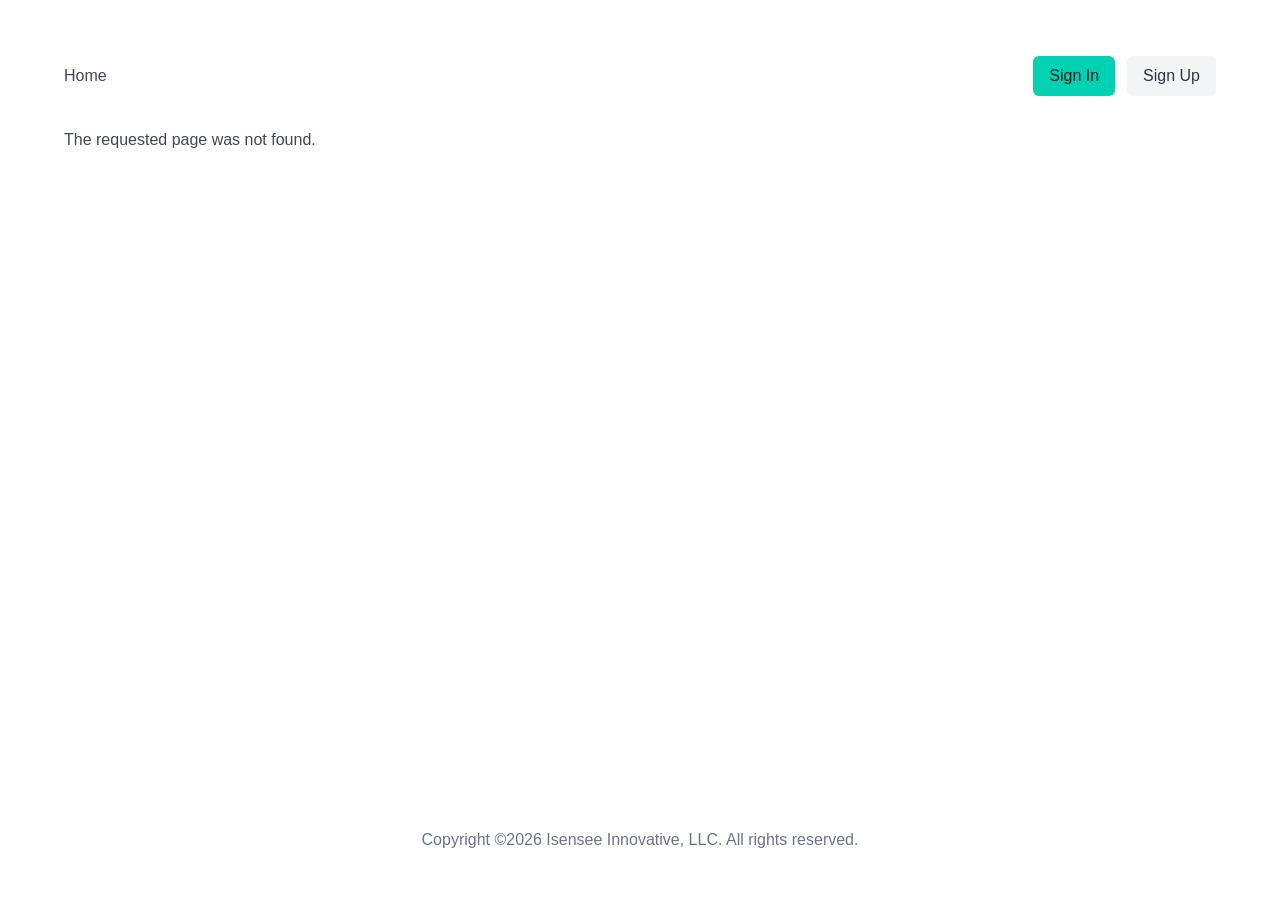
==== index.html @ a9b3c089 "deploy: anthonyisensee/team-status-center@03d5c1eae392923708121b5f71f33c488c3921ce" ====
<!doctype html>
<html lang="en">
  <head>
    <meta charset="UTF-8" />
    <link rel="icon" href="data:image/svg+xml,&lt;svg xmlns=%22http://www.w3.org/2000/svg%22 viewBox=%220 0 100 100%22&gt;&lt;text y=%22.9em%22 font-size=%2290%22&gt;🛡️&lt;/text&gt;&lt;/svg&gt;">    
    <meta name="viewport" content="width=device-width, initial-scale=1.0" />
    <title>Team Status Center</title>
    <!-- Start Single Page Apps for GitHub Pages -->
    <script type="text/javascript">
      // Single Page Apps for GitHub Pages
      // MIT License
      // https://github.com/rafgraph/spa-github-pages
      // This script checks to see if a redirect is present in the query string,
      // converts it back into the correct url and adds it to the
      // browser's history using window.history.replaceState(...),
      // which won't cause the browser to attempt to load the new url.
      // When the single page app is loaded further down in this file,
      // the correct url will be waiting in the browser's history for
      // the single page app to route accordingly.
      (function(l) {
        if (l.search[1] === '/' ) {
          var decoded = l.search.slice(1).split('&').map(function(s) { 
            return s.replace(/~and~/g, '&')
          }).join('?');
          window.history.replaceState(null, null,
              l.pathname.slice(0, -1) + decoded + l.hash
          );
        }
      }(window.location))
    </script>
    <!-- End Single Page Apps for GitHub Pages -->
    <script type="module" crossorigin src="/assets/index-DOA31UP5.js"></script>
    <link rel="stylesheet" crossorigin href="/assets/index-CUfeoK4d.css">
  </head>
  <body>
    <div id="root"></div>
  </body>
</html>
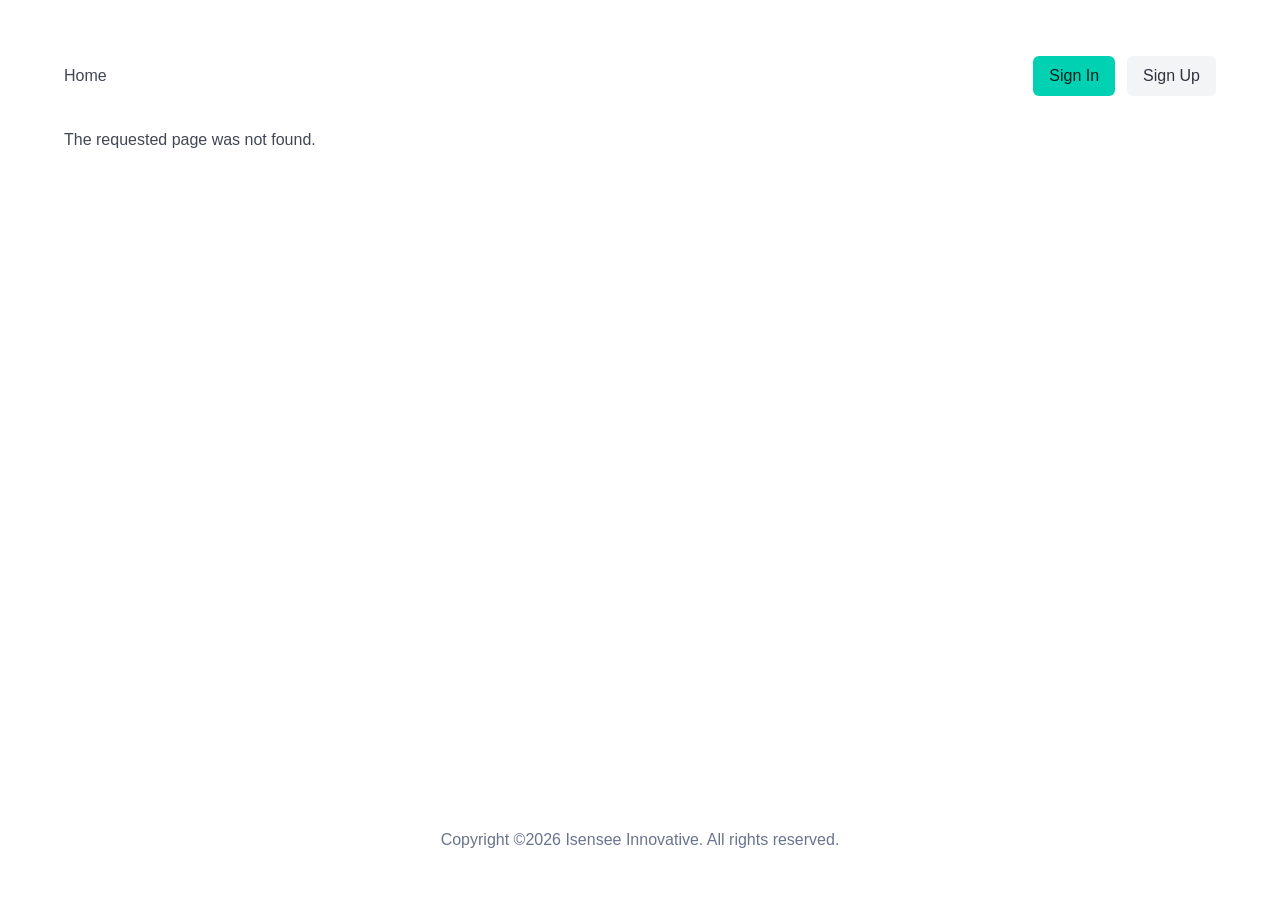
==== commit 3f766708: "deploy: anthonyisensee/team-status-center@96024d4b305e0d006ff7769bf0754b6b579457a5" ====
--- a/index.html
+++ b/index.html
@@ -29,8 +29,8 @@
       }(window.location))
     </script>
     <!-- End Single Page Apps for GitHub Pages -->
-    <script type="module" crossorigin src="/assets/index-DOA31UP5.js"></script>
-    <link rel="stylesheet" crossorigin href="/assets/index-CUfeoK4d.css">
+    <script type="module" crossorigin src="/assets/index-BzxHI7e5.js"></script>
+    <link rel="stylesheet" crossorigin href="/assets/index-RlGR4kQs.css">
   </head>
   <body>
     <div id="root"></div>
--- a/assets/index-RlGR4kQs.css
+++ b/assets/index-RlGR4kQs.css
@@ -0,0 +1 @@
+@charset "UTF-8";/*! @creativebulma/bulma-tooltip v1.2.0 | (c) 2020 Gaetan | MIT License | https://github.com/CreativeBulma/bulma-tooltip */[data-tooltip]:not(.is-disabled),[data-tooltip]:not(.is-loading),[data-tooltip]:not([disabled]){cursor:pointer;overflow:visible;position:relative}[data-tooltip]:not(.is-disabled):before,[data-tooltip]:not(.is-loading):before,[data-tooltip]:not([disabled]):before{background:#4a4a4ae6;border-radius:2px;content:attr(data-tooltip);padding:.5rem 1rem;text-overflow:ellipsis;white-space:pre;right:auto;bottom:auto;left:50%;top:0;margin-top:-5px;margin-bottom:auto;transform:translate(-50%,-100%)}[data-tooltip]:not(.is-disabled).has-tooltip-arrow:after,[data-tooltip]:not(.is-disabled):before,[data-tooltip]:not(.is-loading).has-tooltip-arrow:after,[data-tooltip]:not(.is-loading):before,[data-tooltip]:not([disabled]).has-tooltip-arrow:after,[data-tooltip]:not([disabled]):before{box-sizing:border-box;color:#fff;display:inline-block;font-family:BlinkMacSystemFont,-apple-system,Segoe UI,Roboto,Oxygen,Ubuntu,Cantarell,Fira Sans,Droid Sans,Helvetica Neue,Helvetica,Arial,sans-serif;font-size:.75rem;-webkit-hyphens:auto;-ms-hyphens:auto;hyphens:auto;opacity:0;overflow:hidden;pointer-events:none;position:absolute;visibility:hidden;z-index:1}[data-tooltip]:not(.is-disabled).has-tooltip-arrow:after,[data-tooltip]:not(.is-loading).has-tooltip-arrow:after,[data-tooltip]:not([disabled]).has-tooltip-arrow:after{content:"";border-style:solid;border-width:6px;border-color:rgba(74,74,74,.9) transparent transparent;margin-bottom:-5px}[data-tooltip]:not(.is-disabled).has-tooltip-arrow.has-tooltip-arrow:after,[data-tooltip]:not(.is-loading).has-tooltip-arrow.has-tooltip-arrow:after,[data-tooltip]:not([disabled]).has-tooltip-arrow.has-tooltip-arrow:after{top:0;right:auto;bottom:auto;left:50%;margin:-5px auto auto -5px;border-color:rgba(74,74,74,.9) transparent transparent}[data-tooltip]:not(.is-disabled).has-tooltip-bottom.has-tooltip-arrow:after,[data-tooltip]:not(.is-loading).has-tooltip-bottom.has-tooltip-arrow:after,[data-tooltip]:not([disabled]).has-tooltip-bottom.has-tooltip-arrow:after{top:auto;right:auto;bottom:-1px;left:50%;margin:auto auto -5px -5px;border-color:transparent transparent rgba(74,74,74,.9)}[data-tooltip]:not(.is-disabled).has-tooltip-bottom:before,[data-tooltip]:not(.is-loading).has-tooltip-bottom:before,[data-tooltip]:not([disabled]).has-tooltip-bottom:before{top:auto;right:auto;bottom:0;left:50%;margin-top:auto;margin-bottom:-5px;transform:translate(-50%,100%)}[data-tooltip]:not(.is-disabled).has-tooltip-left.has-tooltip-arrow:after,[data-tooltip]:not(.is-loading).has-tooltip-left.has-tooltip-arrow:after,[data-tooltip]:not([disabled]).has-tooltip-left.has-tooltip-arrow:after{top:auto;right:auto;bottom:50%;left:0;margin:auto auto -6px -5px;border-color:transparent transparent transparent rgba(74,74,74,.9)}[data-tooltip]:not(.is-disabled).has-tooltip-left:before,[data-tooltip]:not(.is-loading).has-tooltip-left:before,[data-tooltip]:not([disabled]).has-tooltip-left:before{top:auto;right:auto;bottom:50%;left:-5px;transform:translate(-100%,50%)}[data-tooltip]:not(.is-disabled).has-tooltip-right.has-tooltip-arrow:after,[data-tooltip]:not(.is-loading).has-tooltip-right.has-tooltip-arrow:after,[data-tooltip]:not([disabled]).has-tooltip-right.has-tooltip-arrow:after{top:auto;right:0;bottom:50%;left:auto;margin:auto -6px -6px auto;border-color:transparent rgba(74,74,74,.9) transparent transparent}[data-tooltip]:not(.is-disabled).has-tooltip-right:before,[data-tooltip]:not(.is-loading).has-tooltip-right:before,[data-tooltip]:not([disabled]).has-tooltip-right:before{top:auto;right:-5px;bottom:50%;left:auto;margin-top:auto;transform:translate(100%,50%)}[data-tooltip]:not(.is-disabled).has-tooltip-multiline:before,[data-tooltip]:not(.is-loading).has-tooltip-multiline:before,[data-tooltip]:not([disabled]).has-tooltip-multiline:before{height:auto;width:15rem;max-width:15rem;text-overflow:clip;white-space:normal;word-break:keep-all}[data-tooltip]:not(.is-disabled).has-tooltip-text-left:before,[data-tooltip]:not(.is-loading).has-tooltip-text-left:before,[data-tooltip]:not([disabled]).has-tooltip-text-left:before{text-align:left}[data-tooltip]:not(.is-disabled).has-tooltip-text-centered:before,[data-tooltip]:not(.is-loading).has-tooltip-text-centered:before,[data-tooltip]:not([disabled]).has-tooltip-text-centered:before{text-align:center}[data-tooltip]:not(.is-disabled).has-tooltip-text-right:before,[data-tooltip]:not(.is-loading).has-tooltip-text-right:before,[data-tooltip]:not([disabled]).has-tooltip-text-right:before{text-align:right}[data-tooltip]:not(.is-disabled).has-tooltip-white:after,[data-tooltip]:not(.is-loading).has-tooltip-white:after,[data-tooltip]:not([disabled]).has-tooltip-white:after{border-color:hsla(0,0%,100%,.9) transparent transparent!important}[data-tooltip]:not(.is-disabled).has-tooltip-white.has-tooltip-bottom:after,[data-tooltip]:not(.is-loading).has-tooltip-white.has-tooltip-bottom:after,[data-tooltip]:not([disabled]).has-tooltip-white.has-tooltip-bottom:after{border-color:transparent transparent hsla(0,0%,100%,.9)!important}[data-tooltip]:not(.is-disabled).has-tooltip-white.has-tooltip-left:after,[data-tooltip]:not(.is-loading).has-tooltip-white.has-tooltip-left:after,[data-tooltip]:not([disabled]).has-tooltip-white.has-tooltip-left:after{border-color:transparent transparent transparent hsla(0,0%,100%,.9)!important}[data-tooltip]:not(.is-disabled).has-tooltip-white.has-tooltip-right:after,[data-tooltip]:not(.is-loading).has-tooltip-white.has-tooltip-right:after,[data-tooltip]:not([disabled]).has-tooltip-white.has-tooltip-right:after{border-color:transparent hsla(0,0%,100%,.9) transparent transparent!important}[data-tooltip]:not(.is-disabled).has-tooltip-white:before,[data-tooltip]:not(.is-loading).has-tooltip-white:before,[data-tooltip]:not([disabled]).has-tooltip-white:before{background-color:#ffffffe6;color:#0a0a0a}[data-tooltip]:not(.is-disabled).has-tooltip-black:after,[data-tooltip]:not(.is-loading).has-tooltip-black:after,[data-tooltip]:not([disabled]).has-tooltip-black:after{border-color:hsla(0,0%,4%,.9) transparent transparent!important}[data-tooltip]:not(.is-disabled).has-tooltip-black.has-tooltip-bottom:after,[data-tooltip]:not(.is-loading).has-tooltip-black.has-tooltip-bottom:after,[data-tooltip]:not([disabled]).has-tooltip-black.has-tooltip-bottom:after{border-color:transparent transparent hsla(0,0%,4%,.9)!important}[data-tooltip]:not(.is-disabled).has-tooltip-black.has-tooltip-left:after,[data-tooltip]:not(.is-loading).has-tooltip-black.has-tooltip-left:after,[data-tooltip]:not([disabled]).has-tooltip-black.has-tooltip-left:after{border-color:transparent transparent transparent hsla(0,0%,4%,.9)!important}[data-tooltip]:not(.is-disabled).has-tooltip-black.has-tooltip-right:after,[data-tooltip]:not(.is-loading).has-tooltip-black.has-tooltip-right:after,[data-tooltip]:not([disabled]).has-tooltip-black.has-tooltip-right:after{border-color:transparent hsla(0,0%,4%,.9) transparent transparent!important}[data-tooltip]:not(.is-disabled).has-tooltip-black:before,[data-tooltip]:not(.is-loading).has-tooltip-black:before,[data-tooltip]:not([disabled]).has-tooltip-black:before{background-color:#0a0a0ae6;color:#fff}[data-tooltip]:not(.is-disabled).has-tooltip-light:after,[data-tooltip]:not(.is-loading).has-tooltip-light:after,[data-tooltip]:not([disabled]).has-tooltip-light:after{border-color:hsla(0,0%,96%,.9) transparent transparent!important}[data-tooltip]:not(.is-disabled).has-tooltip-light.has-tooltip-bottom:after,[data-tooltip]:not(.is-loading).has-tooltip-light.has-tooltip-bottom:after,[data-tooltip]:not([disabled]).has-tooltip-light.has-tooltip-bottom:after{border-color:transparent transparent hsla(0,0%,96%,.9)!important}[data-tooltip]:not(.is-disabled).has-tooltip-light.has-tooltip-left:after,[data-tooltip]:not(.is-loading).has-tooltip-light.has-tooltip-left:after,[data-tooltip]:not([disabled]).has-tooltip-light.has-tooltip-left:after{border-color:transparent transparent transparent hsla(0,0%,96%,.9)!important}[data-tooltip]:not(.is-disabled).has-tooltip-light.has-tooltip-right:after,[data-tooltip]:not(.is-loading).has-tooltip-light.has-tooltip-right:after,[data-tooltip]:not([disabled]).has-tooltip-light.has-tooltip-right:after{border-color:transparent hsla(0,0%,96%,.9) transparent transparent!important}[data-tooltip]:not(.is-disabled).has-tooltip-light:before,[data-tooltip]:not(.is-loading).has-tooltip-light:before,[data-tooltip]:not([disabled]).has-tooltip-light:before{background-color:#f5f5f5e6;color:#000000b3}[data-tooltip]:not(.is-disabled).has-tooltip-dark:after,[data-tooltip]:not(.is-loading).has-tooltip-dark:after,[data-tooltip]:not([disabled]).has-tooltip-dark:after{border-color:rgba(54,54,54,.9) transparent transparent!important}[data-tooltip]:not(.is-disabled).has-tooltip-dark.has-tooltip-bottom:after,[data-tooltip]:not(.is-loading).has-tooltip-dark.has-tooltip-bottom:after,[data-tooltip]:not([disabled]).has-tooltip-dark.has-tooltip-bottom:after{border-color:transparent transparent rgba(54,54,54,.9)!important}[data-tooltip]:not(.is-disabled).has-tooltip-dark.has-tooltip-left:after,[data-tooltip]:not(.is-loading).has-tooltip-dark.has-tooltip-left:after,[data-tooltip]:not([disabled]).has-tooltip-dark.has-tooltip-left:after{border-color:transparent transparent transparent rgba(54,54,54,.9)!important}[data-tooltip]:not(.is-disabled).has-tooltip-dark.has-tooltip-right:after,[data-tooltip]:not(.is-loading).has-tooltip-dark.has-tooltip-right:after,[data-tooltip]:not([disabled]).has-tooltip-dark.has-tooltip-right:after{border-color:transparent rgba(54,54,54,.9) transparent transparent!important}[data-tooltip]:not(.is-disabled).has-tooltip-dark:before,[data-tooltip]:not(.is-loading).has-tooltip-dark:before,[data-tooltip]:not([disabled]).has-tooltip-dark:before{background-color:#363636e6;color:#fff}[data-tooltip]:not(.is-disabled).has-tooltip-primary:after,[data-tooltip]:not(.is-loading).has-tooltip-primary:after,[data-tooltip]:not([disabled]).has-tooltip-primary:after{border-color:rgba(0,209,178,.9) transparent transparent!important}[data-tooltip]:not(.is-disabled).has-tooltip-primary.has-tooltip-bottom:after,[data-tooltip]:not(.is-loading).has-tooltip-primary.has-tooltip-bottom:after,[data-tooltip]:not([disabled]).has-tooltip-primary.has-tooltip-bottom:after{border-color:transparent transparent rgba(0,209,178,.9)!important}[data-tooltip]:not(.is-disabled).has-tooltip-primary.has-tooltip-left:after,[data-tooltip]:not(.is-loading).has-tooltip-primary.has-tooltip-left:after,[data-tooltip]:not([disabled]).has-tooltip-primary.has-tooltip-left:after{border-color:transparent transparent transparent rgba(0,209,178,.9)!important}[data-tooltip]:not(.is-disabled).has-tooltip-primary.has-tooltip-right:after,[data-tooltip]:not(.is-loading).has-tooltip-primary.has-tooltip-right:after,[data-tooltip]:not([disabled]).has-tooltip-primary.has-tooltip-right:after{border-color:transparent rgba(0,209,178,.9) transparent transparent!important}[data-tooltip]:not(.is-disabled).has-tooltip-primary:before,[data-tooltip]:not(.is-loading).has-tooltip-primary:before,[data-tooltip]:not([disabled]).has-tooltip-primary:before{background-color:#00d1b2e6;color:#fff}[data-tooltip]:not(.is-disabled).has-tooltip-link:after,[data-tooltip]:not(.is-loading).has-tooltip-link:after,[data-tooltip]:not([disabled]).has-tooltip-link:after{border-color:rgba(50,115,220,.9) transparent transparent!important}[data-tooltip]:not(.is-disabled).has-tooltip-link.has-tooltip-bottom:after,[data-tooltip]:not(.is-loading).has-tooltip-link.has-tooltip-bottom:after,[data-tooltip]:not([disabled]).has-tooltip-link.has-tooltip-bottom:after{border-color:transparent transparent rgba(50,115,220,.9)!important}[data-tooltip]:not(.is-disabled).has-tooltip-link.has-tooltip-left:after,[data-tooltip]:not(.is-loading).has-tooltip-link.has-tooltip-left:after,[data-tooltip]:not([disabled]).has-tooltip-link.has-tooltip-left:after{border-color:transparent transparent transparent rgba(50,115,220,.9)!important}[data-tooltip]:not(.is-disabled).has-tooltip-link.has-tooltip-right:after,[data-tooltip]:not(.is-loading).has-tooltip-link.has-tooltip-right:after,[data-tooltip]:not([disabled]).has-tooltip-link.has-tooltip-right:after{border-color:transparent rgba(50,115,220,.9) transparent transparent!important}[data-tooltip]:not(.is-disabled).has-tooltip-link:before,[data-tooltip]:not(.is-loading).has-tooltip-link:before,[data-tooltip]:not([disabled]).has-tooltip-link:before{background-color:#3273dce6;color:#fff}[data-tooltip]:not(.is-disabled).has-tooltip-info:after,[data-tooltip]:not(.is-loading).has-tooltip-info:after,[data-tooltip]:not([disabled]).has-tooltip-info:after{border-color:rgba(50,152,220,.9) transparent transparent!important}[data-tooltip]:not(.is-disabled).has-tooltip-info.has-tooltip-bottom:after,[data-tooltip]:not(.is-loading).has-tooltip-info.has-tooltip-bottom:after,[data-tooltip]:not([disabled]).has-tooltip-info.has-tooltip-bottom:after{border-color:transparent transparent rgba(50,152,220,.9)!important}[data-tooltip]:not(.is-disabled).has-tooltip-info.has-tooltip-left:after,[data-tooltip]:not(.is-loading).has-tooltip-info.has-tooltip-left:after,[data-tooltip]:not([disabled]).has-tooltip-info.has-tooltip-left:after{border-color:transparent transparent transparent rgba(50,152,220,.9)!important}[data-tooltip]:not(.is-disabled).has-tooltip-info.has-tooltip-right:after,[data-tooltip]:not(.is-loading).has-tooltip-info.has-tooltip-right:after,[data-tooltip]:not([disabled]).has-tooltip-info.has-tooltip-right:after{border-color:transparent rgba(50,152,220,.9) transparent transparent!important}[data-tooltip]:not(.is-disabled).has-tooltip-info:before,[data-tooltip]:not(.is-loading).has-tooltip-info:before,[data-tooltip]:not([disabled]).has-tooltip-info:before{background-color:#3298dce6;color:#fff}[data-tooltip]:not(.is-disabled).has-tooltip-success:after,[data-tooltip]:not(.is-loading).has-tooltip-success:after,[data-tooltip]:not([disabled]).has-tooltip-success:after{border-color:rgba(72,199,116,.9) transparent transparent!important}[data-tooltip]:not(.is-disabled).has-tooltip-success.has-tooltip-bottom:after,[data-tooltip]:not(.is-loading).has-tooltip-success.has-tooltip-bottom:after,[data-tooltip]:not([disabled]).has-tooltip-success.has-tooltip-bottom:after{border-color:transparent transparent rgba(72,199,116,.9)!important}[data-tooltip]:not(.is-disabled).has-tooltip-success.has-tooltip-left:after,[data-tooltip]:not(.is-loading).has-tooltip-success.has-tooltip-left:after,[data-tooltip]:not([disabled]).has-tooltip-success.has-tooltip-left:after{border-color:transparent transparent transparent rgba(72,199,116,.9)!important}[data-tooltip]:not(.is-disabled).has-tooltip-success.has-tooltip-right:after,[data-tooltip]:not(.is-loading).has-tooltip-success.has-tooltip-right:after,[data-tooltip]:not([disabled]).has-tooltip-success.has-tooltip-right:after{border-color:transparent rgba(72,199,116,.9) transparent transparent!important}[data-tooltip]:not(.is-disabled).has-tooltip-success:before,[data-tooltip]:not(.is-loading).has-tooltip-success:before,[data-tooltip]:not([disabled]).has-tooltip-success:before{background-color:#48c774e6;color:#fff}[data-tooltip]:not(.is-disabled).has-tooltip-warning:after,[data-tooltip]:not(.is-loading).has-tooltip-warning:after,[data-tooltip]:not([disabled]).has-tooltip-warning:after{border-color:rgba(255,221,87,.9) transparent transparent!important}[data-tooltip]:not(.is-disabled).has-tooltip-warning.has-tooltip-bottom:after,[data-tooltip]:not(.is-loading).has-tooltip-warning.has-tooltip-bottom:after,[data-tooltip]:not([disabled]).has-tooltip-warning.has-tooltip-bottom:after{border-color:transparent transparent rgba(255,221,87,.9)!important}[data-tooltip]:not(.is-disabled).has-tooltip-warning.has-tooltip-left:after,[data-tooltip]:not(.is-loading).has-tooltip-warning.has-tooltip-left:after,[data-tooltip]:not([disabled]).has-tooltip-warning.has-tooltip-left:after{border-color:transparent transparent transparent rgba(255,221,87,.9)!important}[data-tooltip]:not(.is-disabled).has-tooltip-warning.has-tooltip-right:after,[data-tooltip]:not(.is-loading).has-tooltip-warning.has-tooltip-right:after,[data-tooltip]:not([disabled]).has-tooltip-warning.has-tooltip-right:after{border-color:transparent rgba(255,221,87,.9) transparent transparent!important}[data-tooltip]:not(.is-disabled).has-tooltip-warning:before,[data-tooltip]:not(.is-loading).has-tooltip-warning:before,[data-tooltip]:not([disabled]).has-tooltip-warning:before{background-color:#ffdd57e6;color:#000000b3}[data-tooltip]:not(.is-disabled).has-tooltip-danger:after,[data-tooltip]:not(.is-loading).has-tooltip-danger:after,[data-tooltip]:not([disabled]).has-tooltip-danger:after{border-color:rgba(241,70,104,.9) transparent transparent!important}[data-tooltip]:not(.is-disabled).has-tooltip-danger.has-tooltip-bottom:after,[data-tooltip]:not(.is-loading).has-tooltip-danger.has-tooltip-bottom:after,[data-tooltip]:not([disabled]).has-tooltip-danger.has-tooltip-bottom:after{border-color:transparent transparent rgba(241,70,104,.9)!important}[data-tooltip]:not(.is-disabled).has-tooltip-danger.has-tooltip-left:after,[data-tooltip]:not(.is-loading).has-tooltip-danger.has-tooltip-left:after,[data-tooltip]:not([disabled]).has-tooltip-danger.has-tooltip-left:after{border-color:transparent transparent transparent rgba(241,70,104,.9)!important}[data-tooltip]:not(.is-disabled).has-tooltip-danger.has-tooltip-right:after,[data-tooltip]:not(.is-loading).has-tooltip-danger.has-tooltip-right:after,[data-tooltip]:not([disabled]).has-tooltip-danger.has-tooltip-right:after{border-color:transparent rgba(241,70,104,.9) transparent transparent!important}[data-tooltip]:not(.is-disabled).has-tooltip-danger:before,[data-tooltip]:not(.is-loading).has-tooltip-danger:before,[data-tooltip]:not([disabled]).has-tooltip-danger:before{background-color:#f14668e6;color:#fff}[data-tooltip]:not(.is-disabled).has-tooltip-active:after,[data-tooltip]:not(.is-disabled).has-tooltip-active:before,[data-tooltip]:not(.is-disabled):hover:after,[data-tooltip]:not(.is-disabled):hover:before,[data-tooltip]:not(.is-loading).has-tooltip-active:after,[data-tooltip]:not(.is-loading).has-tooltip-active:before,[data-tooltip]:not(.is-loading):hover:after,[data-tooltip]:not(.is-loading):hover:before,[data-tooltip]:not([disabled]).has-tooltip-active:after,[data-tooltip]:not([disabled]).has-tooltip-active:before,[data-tooltip]:not([disabled]):hover:after,[data-tooltip]:not([disabled]):hover:before{opacity:1;visibility:visible}[data-tooltip]:not(.is-disabled).has-tooltip-fade:after,[data-tooltip]:not(.is-disabled).has-tooltip-fade:before,[data-tooltip]:not(.is-loading).has-tooltip-fade:after,[data-tooltip]:not(.is-loading).has-tooltip-fade:before,[data-tooltip]:not([disabled]).has-tooltip-fade:after,[data-tooltip]:not([disabled]).has-tooltip-fade:before{transition:opacity .3s linear,visibility .3s linear}@media screen and (max-width:768px){[data-tooltip]:not(.is-disabled).has-tooltip-top-mobile.has-tooltip-arrow:after,[data-tooltip]:not(.is-loading).has-tooltip-top-mobile.has-tooltip-arrow:after,[data-tooltip]:not([disabled]).has-tooltip-top-mobile.has-tooltip-arrow:after{top:0;right:auto;bottom:auto;left:50%;margin:-5px auto auto -5px;border-color:rgba(74,74,74,.9) transparent transparent}[data-tooltip]:not(.is-disabled).has-tooltip-top-mobile:before,[data-tooltip]:not(.is-loading).has-tooltip-top-mobile:before,[data-tooltip]:not([disabled]).has-tooltip-top-mobile:before{right:auto;bottom:auto;left:50%;top:0;margin-top:-5px;margin-bottom:auto;transform:translate(-50%,-100%)}}@media print,screen and (min-width:769px){[data-tooltip]:not(.is-disabled).has-tooltip-top-tablet.has-tooltip-arrow:after,[data-tooltip]:not(.is-loading).has-tooltip-top-tablet.has-tooltip-arrow:after,[data-tooltip]:not([disabled]).has-tooltip-top-tablet.has-tooltip-arrow:after{top:0;right:auto;bottom:auto;left:50%;margin:-5px auto auto -5px;border-color:rgba(74,74,74,.9) transparent transparent}[data-tooltip]:not(.is-disabled).has-tooltip-top-tablet:before,[data-tooltip]:not(.is-loading).has-tooltip-top-tablet:before,[data-tooltip]:not([disabled]).has-tooltip-top-tablet:before{right:auto;bottom:auto;left:50%;top:0;margin-top:-5px;margin-bottom:auto;transform:translate(-50%,-100%)}}@media screen and (min-width:769px)and (max-width:1023px){[data-tooltip]:not(.is-disabled).has-tooltip-top-tablet-only.has-tooltip-arrow:after,[data-tooltip]:not(.is-loading).has-tooltip-top-tablet-only.has-tooltip-arrow:after,[data-tooltip]:not([disabled]).has-tooltip-top-tablet-only.has-tooltip-arrow:after{top:0;right:auto;bottom:auto;left:50%;margin:-5px auto auto -5px;border-color:rgba(74,74,74,.9) transparent transparent}[data-tooltip]:not(.is-disabled).has-tooltip-top-tablet-only:before,[data-tooltip]:not(.is-loading).has-tooltip-top-tablet-only:before,[data-tooltip]:not([disabled]).has-tooltip-top-tablet-only:before{right:auto;bottom:auto;left:50%;top:0;margin-top:-5px;margin-bottom:auto;transform:translate(-50%,-100%)}}@media screen and (max-width:1023px){[data-tooltip]:not(.is-disabled).has-tooltip-top-touch.has-tooltip-arrow:after,[data-tooltip]:not(.is-loading).has-tooltip-top-touch.has-tooltip-arrow:after,[data-tooltip]:not([disabled]).has-tooltip-top-touch.has-tooltip-arrow:after{top:0;right:auto;bottom:auto;left:50%;margin:-5px auto auto -5px;border-color:rgba(74,74,74,.9) transparent transparent}[data-tooltip]:not(.is-disabled).has-tooltip-top-touch:before,[data-tooltip]:not(.is-loading).has-tooltip-top-touch:before,[data-tooltip]:not([disabled]).has-tooltip-top-touch:before{right:auto;bottom:auto;left:50%;top:0;margin-top:-5px;margin-bottom:auto;transform:translate(-50%,-100%)}}@media screen and (min-width:1024px){[data-tooltip]:not(.is-disabled).has-tooltip-top-desktop.has-tooltip-arrow:after,[data-tooltip]:not(.is-loading).has-tooltip-top-desktop.has-tooltip-arrow:after,[data-tooltip]:not([disabled]).has-tooltip-top-desktop.has-tooltip-arrow:after{top:0;right:auto;bottom:auto;left:50%;margin:-5px auto auto -5px;border-color:rgba(74,74,74,.9) transparent transparent}[data-tooltip]:not(.is-disabled).has-tooltip-top-desktop:before,[data-tooltip]:not(.is-loading).has-tooltip-top-desktop:before,[data-tooltip]:not([disabled]).has-tooltip-top-desktop:before{right:auto;bottom:auto;left:50%;top:0;margin-top:-5px;margin-bottom:auto;transform:translate(-50%,-100%)}}@media screen and (min-width:1024px)and (max-width:1215px){[data-tooltip]:not(.is-disabled).has-tooltip-top-desktop-only.has-tooltip-arrow:after,[data-tooltip]:not(.is-loading).has-tooltip-top-desktop-only.has-tooltip-arrow:after,[data-tooltip]:not([disabled]).has-tooltip-top-desktop-only.has-tooltip-arrow:after{top:0;right:auto;bottom:auto;left:50%;margin:-5px auto auto -5px;border-color:rgba(74,74,74,.9) transparent transparent}[data-tooltip]:not(.is-disabled).has-tooltip-top-desktop-only:before,[data-tooltip]:not(.is-loading).has-tooltip-top-desktop-only:before,[data-tooltip]:not([disabled]).has-tooltip-top-desktop-only:before{right:auto;bottom:auto;left:50%;top:0;margin-top:-5px;margin-bottom:auto;transform:translate(-50%,-100%)}}@media screen and (max-width:1215px){[data-tooltip]:not(.is-disabled).has-tooltip-top-until-widescreen.has-tooltip-arrow:after,[data-tooltip]:not(.is-loading).has-tooltip-top-until-widescreen.has-tooltip-arrow:after,[data-tooltip]:not([disabled]).has-tooltip-top-until-widescreen.has-tooltip-arrow:after{top:0;right:auto;bottom:auto;left:50%;margin:-5px auto auto -5px;border-color:rgba(74,74,74,.9) transparent transparent}[data-tooltip]:not(.is-disabled).has-tooltip-top-until-widescreen:before,[data-tooltip]:not(.is-loading).has-tooltip-top-until-widescreen:before,[data-tooltip]:not([disabled]).has-tooltip-top-until-widescreen:before{right:auto;bottom:auto;left:50%;top:0;margin-top:-5px;margin-bottom:auto;transform:translate(-50%,-100%)}}@media screen and (min-width:1216px){[data-tooltip]:not(.is-disabled).has-tooltip-top-widescreen.has-tooltip-arrow:after,[data-tooltip]:not(.is-loading).has-tooltip-top-widescreen.has-tooltip-arrow:after,[data-tooltip]:not([disabled]).has-tooltip-top-widescreen.has-tooltip-arrow:after{top:0;right:auto;bottom:auto;left:50%;margin:-5px auto auto -5px;border-color:rgba(74,74,74,.9) transparent transparent}[data-tooltip]:not(.is-disabled).has-tooltip-top-widescreen:before,[data-tooltip]:not(.is-loading).has-tooltip-top-widescreen:before,[data-tooltip]:not([disabled]).has-tooltip-top-widescreen:before{right:auto;bottom:auto;left:50%;top:0;margin-top:-5px;margin-bottom:auto;transform:translate(-50%,-100%)}}@media screen and (min-width:1216px)and (max-width:1407px){[data-tooltip]:not(.is-disabled).has-tooltip-top-widescreen-only.has-tooltip-arrow:after,[data-tooltip]:not(.is-loading).has-tooltip-top-widescreen-only.has-tooltip-arrow:after,[data-tooltip]:not([disabled]).has-tooltip-top-widescreen-only.has-tooltip-arrow:after{top:0;right:auto;bottom:auto;left:50%;margin:-5px auto auto -5px;border-color:rgba(74,74,74,.9) transparent transparent}[data-tooltip]:not(.is-disabled).has-tooltip-top-widescreen-only:before,[data-tooltip]:not(.is-loading).has-tooltip-top-widescreen-only:before,[data-tooltip]:not([disabled]).has-tooltip-top-widescreen-only:before{right:auto;bottom:auto;left:50%;top:0;margin-top:-5px;margin-bottom:auto;transform:translate(-50%,-100%)}}@media screen and (max-width:1407px){[data-tooltip]:not(.is-disabled).has-tooltip-top-until-fullhd.has-tooltip-arrow:after,[data-tooltip]:not(.is-loading).has-tooltip-top-until-fullhd.has-tooltip-arrow:after,[data-tooltip]:not([disabled]).has-tooltip-top-until-fullhd.has-tooltip-arrow:after{top:0;right:auto;bottom:auto;left:50%;margin:-5px auto auto -5px;border-color:rgba(74,74,74,.9) transparent transparent}[data-tooltip]:not(.is-disabled).has-tooltip-top-until-fullhd:before,[data-tooltip]:not(.is-loading).has-tooltip-top-until-fullhd:before,[data-tooltip]:not([disabled]).has-tooltip-top-until-fullhd:before{right:auto;bottom:auto;left:50%;top:0;margin-top:-5px;margin-bottom:auto;transform:translate(-50%,-100%)}}@media screen and (min-width:1408px){[data-tooltip]:not(.is-disabled).has-tooltip-top-fullhd.has-tooltip-arrow:after,[data-tooltip]:not(.is-loading).has-tooltip-top-fullhd.has-tooltip-arrow:after,[data-tooltip]:not([disabled]).has-tooltip-top-fullhd.has-tooltip-arrow:after{top:0;right:auto;bottom:auto;left:50%;margin:-5px auto auto -5px;border-color:rgba(74,74,74,.9) transparent transparent}[data-tooltip]:not(.is-disabled).has-tooltip-top-fullhd:before,[data-tooltip]:not(.is-loading).has-tooltip-top-fullhd:before,[data-tooltip]:not([disabled]).has-tooltip-top-fullhd:before{right:auto;bottom:auto;left:50%;top:0;margin-top:-5px;margin-bottom:auto;transform:translate(-50%,-100%)}}@media screen and (max-width:768px){[data-tooltip]:not(.is-disabled).has-tooltip-right-mobile.has-tooltip-arrow:after,[data-tooltip]:not(.is-loading).has-tooltip-right-mobile.has-tooltip-arrow:after,[data-tooltip]:not([disabled]).has-tooltip-right-mobile.has-tooltip-arrow:after{top:auto;right:0;bottom:50%;left:auto;margin:auto -6px -6px auto;border-color:transparent rgba(74,74,74,.9) transparent transparent}[data-tooltip]:not(.is-disabled).has-tooltip-right-mobile:before,[data-tooltip]:not(.is-loading).has-tooltip-right-mobile:before,[data-tooltip]:not([disabled]).has-tooltip-right-mobile:before{top:auto;right:-5px;bottom:50%;left:auto;margin-top:auto;transform:translate(100%,50%)}}@media print,screen and (min-width:769px){[data-tooltip]:not(.is-disabled).has-tooltip-right-tablet.has-tooltip-arrow:after,[data-tooltip]:not(.is-loading).has-tooltip-right-tablet.has-tooltip-arrow:after,[data-tooltip]:not([disabled]).has-tooltip-right-tablet.has-tooltip-arrow:after{top:auto;right:0;bottom:50%;left:auto;margin:auto -6px -6px auto;border-color:transparent rgba(74,74,74,.9) transparent transparent}[data-tooltip]:not(.is-disabled).has-tooltip-right-tablet:before,[data-tooltip]:not(.is-loading).has-tooltip-right-tablet:before,[data-tooltip]:not([disabled]).has-tooltip-right-tablet:before{top:auto;right:-5px;bottom:50%;left:auto;margin-top:auto;transform:translate(100%,50%)}}@media screen and (min-width:769px)and (max-width:1023px){[data-tooltip]:not(.is-disabled).has-tooltip-right-tablet-only.has-tooltip-arrow:after,[data-tooltip]:not(.is-loading).has-tooltip-right-tablet-only.has-tooltip-arrow:after,[data-tooltip]:not([disabled]).has-tooltip-right-tablet-only.has-tooltip-arrow:after{top:auto;right:0;bottom:50%;left:auto;margin:auto -6px -6px auto;border-color:transparent rgba(74,74,74,.9) transparent transparent}[data-tooltip]:not(.is-disabled).has-tooltip-right-tablet-only:before,[data-tooltip]:not(.is-loading).has-tooltip-right-tablet-only:before,[data-tooltip]:not([disabled]).has-tooltip-right-tablet-only:before{top:auto;right:-5px;bottom:50%;left:auto;margin-top:auto;transform:translate(100%,50%)}}@media screen and (max-width:1023px){[data-tooltip]:not(.is-disabled).has-tooltip-right-touch.has-tooltip-arrow:after,[data-tooltip]:not(.is-loading).has-tooltip-right-touch.has-tooltip-arrow:after,[data-tooltip]:not([disabled]).has-tooltip-right-touch.has-tooltip-arrow:after{top:auto;right:0;bottom:50%;left:auto;margin:auto -6px -6px auto;border-color:transparent rgba(74,74,74,.9) transparent transparent}[data-tooltip]:not(.is-disabled).has-tooltip-right-touch:before,[data-tooltip]:not(.is-loading).has-tooltip-right-touch:before,[data-tooltip]:not([disabled]).has-tooltip-right-touch:before{top:auto;right:-5px;bottom:50%;left:auto;margin-top:auto;transform:translate(100%,50%)}}@media screen and (min-width:1024px){[data-tooltip]:not(.is-disabled).has-tooltip-right-desktop.has-tooltip-arrow:after,[data-tooltip]:not(.is-loading).has-tooltip-right-desktop.has-tooltip-arrow:after,[data-tooltip]:not([disabled]).has-tooltip-right-desktop.has-tooltip-arrow:after{top:auto;right:0;bottom:50%;left:auto;margin:auto -6px -6px auto;border-color:transparent rgba(74,74,74,.9) transparent transparent}[data-tooltip]:not(.is-disabled).has-tooltip-right-desktop:before,[data-tooltip]:not(.is-loading).has-tooltip-right-desktop:before,[data-tooltip]:not([disabled]).has-tooltip-right-desktop:before{top:auto;right:-5px;bottom:50%;left:auto;margin-top:auto;transform:translate(100%,50%)}}@media screen and (min-width:1024px)and (max-width:1215px){[data-tooltip]:not(.is-disabled).has-tooltip-right-desktop-only.has-tooltip-arrow:after,[data-tooltip]:not(.is-loading).has-tooltip-right-desktop-only.has-tooltip-arrow:after,[data-tooltip]:not([disabled]).has-tooltip-right-desktop-only.has-tooltip-arrow:after{top:auto;right:0;bottom:50%;left:auto;margin:auto -6px -6px auto;border-color:transparent rgba(74,74,74,.9) transparent transparent}[data-tooltip]:not(.is-disabled).has-tooltip-right-desktop-only:before,[data-tooltip]:not(.is-loading).has-tooltip-right-desktop-only:before,[data-tooltip]:not([disabled]).has-tooltip-right-desktop-only:before{top:auto;right:-5px;bottom:50%;left:auto;margin-top:auto;transform:translate(100%,50%)}}@media screen and (max-width:1215px){[data-tooltip]:not(.is-disabled).has-tooltip-right-until-widescreen.has-tooltip-arrow:after,[data-tooltip]:not(.is-loading).has-tooltip-right-until-widescreen.has-tooltip-arrow:after,[data-tooltip]:not([disabled]).has-tooltip-right-until-widescreen.has-tooltip-arrow:after{top:auto;right:0;bottom:50%;left:auto;margin:auto -6px -6px auto;border-color:transparent rgba(74,74,74,.9) transparent transparent}[data-tooltip]:not(.is-disabled).has-tooltip-right-until-widescreen:before,[data-tooltip]:not(.is-loading).has-tooltip-right-until-widescreen:before,[data-tooltip]:not([disabled]).has-tooltip-right-until-widescreen:before{top:auto;right:-5px;bottom:50%;left:auto;margin-top:auto;transform:translate(100%,50%)}}@media screen and (min-width:1216px){[data-tooltip]:not(.is-disabled).has-tooltip-right-widescreen.has-tooltip-arrow:after,[data-tooltip]:not(.is-loading).has-tooltip-right-widescreen.has-tooltip-arrow:after,[data-tooltip]:not([disabled]).has-tooltip-right-widescreen.has-tooltip-arrow:after{top:auto;right:0;bottom:50%;left:auto;margin:auto -6px -6px auto;border-color:transparent rgba(74,74,74,.9) transparent transparent}[data-tooltip]:not(.is-disabled).has-tooltip-right-widescreen:before,[data-tooltip]:not(.is-loading).has-tooltip-right-widescreen:before,[data-tooltip]:not([disabled]).has-tooltip-right-widescreen:before{top:auto;right:-5px;bottom:50%;left:auto;margin-top:auto;transform:translate(100%,50%)}}@media screen and (min-width:1216px)and (max-width:1407px){[data-tooltip]:not(.is-disabled).has-tooltip-right-widescreen-only.has-tooltip-arrow:after,[data-tooltip]:not(.is-loading).has-tooltip-right-widescreen-only.has-tooltip-arrow:after,[data-tooltip]:not([disabled]).has-tooltip-right-widescreen-only.has-tooltip-arrow:after{top:auto;right:0;bottom:50%;left:auto;margin:auto -6px -6px auto;border-color:transparent rgba(74,74,74,.9) transparent transparent}[data-tooltip]:not(.is-disabled).has-tooltip-right-widescreen-only:before,[data-tooltip]:not(.is-loading).has-tooltip-right-widescreen-only:before,[data-tooltip]:not([disabled]).has-tooltip-right-widescreen-only:before{top:auto;right:-5px;bottom:50%;left:auto;margin-top:auto;transform:translate(100%,50%)}}@media screen and (max-width:1407px){[data-tooltip]:not(.is-disabled).has-tooltip-right-until-fullhd.has-tooltip-arrow:after,[data-tooltip]:not(.is-loading).has-tooltip-right-until-fullhd.has-tooltip-arrow:after,[data-tooltip]:not([disabled]).has-tooltip-right-until-fullhd.has-tooltip-arrow:after{top:auto;right:0;bottom:50%;left:auto;margin:auto -6px -6px auto;border-color:transparent rgba(74,74,74,.9) transparent transparent}[data-tooltip]:not(.is-disabled).has-tooltip-right-until-fullhd:before,[data-tooltip]:not(.is-loading).has-tooltip-right-until-fullhd:before,[data-tooltip]:not([disabled]).has-tooltip-right-until-fullhd:before{top:auto;right:-5px;bottom:50%;left:auto;margin-top:auto;transform:translate(100%,50%)}}@media screen and (min-width:1408px){[data-tooltip]:not(.is-disabled).has-tooltip-right-fullhd.has-tooltip-arrow:after,[data-tooltip]:not(.is-loading).has-tooltip-right-fullhd.has-tooltip-arrow:after,[data-tooltip]:not([disabled]).has-tooltip-right-fullhd.has-tooltip-arrow:after{top:auto;right:0;bottom:50%;left:auto;margin:auto -6px -6px auto;border-color:transparent rgba(74,74,74,.9) transparent transparent}[data-tooltip]:not(.is-disabled).has-tooltip-right-fullhd:before,[data-tooltip]:not(.is-loading).has-tooltip-right-fullhd:before,[data-tooltip]:not([disabled]).has-tooltip-right-fullhd:before{top:auto;right:-5px;bottom:50%;left:auto;margin-top:auto;transform:translate(100%,50%)}}@media screen and (max-width:768px){[data-tooltip]:not(.is-disabled).has-tooltip-bottom-mobile.has-tooltip-arrow:after,[data-tooltip]:not(.is-loading).has-tooltip-bottom-mobile.has-tooltip-arrow:after,[data-tooltip]:not([disabled]).has-tooltip-bottom-mobile.has-tooltip-arrow:after{top:auto;right:auto;bottom:-1px;left:50%;margin:auto auto -5px -5px;border-color:transparent transparent rgba(74,74,74,.9)}[data-tooltip]:not(.is-disabled).has-tooltip-bottom-mobile:before,[data-tooltip]:not(.is-loading).has-tooltip-bottom-mobile:before,[data-tooltip]:not([disabled]).has-tooltip-bottom-mobile:before{top:auto;right:auto;bottom:0;left:50%;margin-top:auto;margin-bottom:-5px;transform:translate(-50%,100%)}}@media print,screen and (min-width:769px){[data-tooltip]:not(.is-disabled).has-tooltip-bottom-tablet.has-tooltip-arrow:after,[data-tooltip]:not(.is-loading).has-tooltip-bottom-tablet.has-tooltip-arrow:after,[data-tooltip]:not([disabled]).has-tooltip-bottom-tablet.has-tooltip-arrow:after{top:auto;right:auto;bottom:-1px;left:50%;margin:auto auto -5px -5px;border-color:transparent transparent rgba(74,74,74,.9)}[data-tooltip]:not(.is-disabled).has-tooltip-bottom-tablet:before,[data-tooltip]:not(.is-loading).has-tooltip-bottom-tablet:before,[data-tooltip]:not([disabled]).has-tooltip-bottom-tablet:before{top:auto;right:auto;bottom:0;left:50%;margin-top:auto;margin-bottom:-5px;transform:translate(-50%,100%)}}@media screen and (min-width:769px)and (max-width:1023px){[data-tooltip]:not(.is-disabled).has-tooltip-bottom-tablet-only.has-tooltip-arrow:after,[data-tooltip]:not(.is-loading).has-tooltip-bottom-tablet-only.has-tooltip-arrow:after,[data-tooltip]:not([disabled]).has-tooltip-bottom-tablet-only.has-tooltip-arrow:after{top:auto;right:auto;bottom:-1px;left:50%;margin:auto auto -5px -5px;border-color:transparent transparent rgba(74,74,74,.9)}[data-tooltip]:not(.is-disabled).has-tooltip-bottom-tablet-only:before,[data-tooltip]:not(.is-loading).has-tooltip-bottom-tablet-only:before,[data-tooltip]:not([disabled]).has-tooltip-bottom-tablet-only:before{top:auto;right:auto;bottom:0;left:50%;margin-top:auto;margin-bottom:-5px;transform:translate(-50%,100%)}}@media screen and (max-width:1023px){[data-tooltip]:not(.is-disabled).has-tooltip-bottom-touch.has-tooltip-arrow:after,[data-tooltip]:not(.is-loading).has-tooltip-bottom-touch.has-tooltip-arrow:after,[data-tooltip]:not([disabled]).has-tooltip-bottom-touch.has-tooltip-arrow:after{top:auto;right:auto;bottom:-1px;left:50%;margin:auto auto -5px -5px;border-color:transparent transparent rgba(74,74,74,.9)}[data-tooltip]:not(.is-disabled).has-tooltip-bottom-touch:before,[data-tooltip]:not(.is-loading).has-tooltip-bottom-touch:before,[data-tooltip]:not([disabled]).has-tooltip-bottom-touch:before{top:auto;right:auto;bottom:0;left:50%;margin-top:auto;margin-bottom:-5px;transform:translate(-50%,100%)}}@media screen and (min-width:1024px){[data-tooltip]:not(.is-disabled).has-tooltip-bottom-desktop.has-tooltip-arrow:after,[data-tooltip]:not(.is-loading).has-tooltip-bottom-desktop.has-tooltip-arrow:after,[data-tooltip]:not([disabled]).has-tooltip-bottom-desktop.has-tooltip-arrow:after{top:auto;right:auto;bottom:-1px;left:50%;margin:auto auto -5px -5px;border-color:transparent transparent rgba(74,74,74,.9)}[data-tooltip]:not(.is-disabled).has-tooltip-bottom-desktop:before,[data-tooltip]:not(.is-loading).has-tooltip-bottom-desktop:before,[data-tooltip]:not([disabled]).has-tooltip-bottom-desktop:before{top:auto;right:auto;bottom:0;left:50%;margin-top:auto;margin-bottom:-5px;transform:translate(-50%,100%)}}@media screen and (min-width:1024px)and (max-width:1215px){[data-tooltip]:not(.is-disabled).has-tooltip-bottom-desktop-only.has-tooltip-arrow:after,[data-tooltip]:not(.is-loading).has-tooltip-bottom-desktop-only.has-tooltip-arrow:after,[data-tooltip]:not([disabled]).has-tooltip-bottom-desktop-only.has-tooltip-arrow:after{top:auto;right:auto;bottom:-1px;left:50%;margin:auto auto -5px -5px;border-color:transparent transparent rgba(74,74,74,.9)}[data-tooltip]:not(.is-disabled).has-tooltip-bottom-desktop-only:before,[data-tooltip]:not(.is-loading).has-tooltip-bottom-desktop-only:before,[data-tooltip]:not([disabled]).has-tooltip-bottom-desktop-only:before{top:auto;right:auto;bottom:0;left:50%;margin-top:auto;margin-bottom:-5px;transform:translate(-50%,100%)}}@media screen and (max-width:1215px){[data-tooltip]:not(.is-disabled).has-tooltip-bottom-until-widescreen.has-tooltip-arrow:after,[data-tooltip]:not(.is-loading).has-tooltip-bottom-until-widescreen.has-tooltip-arrow:after,[data-tooltip]:not([disabled]).has-tooltip-bottom-until-widescreen.has-tooltip-arrow:after{top:auto;right:auto;bottom:-1px;left:50%;margin:auto auto -5px -5px;border-color:transparent transparent rgba(74,74,74,.9)}[data-tooltip]:not(.is-disabled).has-tooltip-bottom-until-widescreen:before,[data-tooltip]:not(.is-loading).has-tooltip-bottom-until-widescreen:before,[data-tooltip]:not([disabled]).has-tooltip-bottom-until-widescreen:before{top:auto;right:auto;bottom:0;left:50%;margin-top:auto;margin-bottom:-5px;transform:translate(-50%,100%)}}@media screen and (min-width:1216px){[data-tooltip]:not(.is-disabled).has-tooltip-bottom-widescreen.has-tooltip-arrow:after,[data-tooltip]:not(.is-loading).has-tooltip-bottom-widescreen.has-tooltip-arrow:after,[data-tooltip]:not([disabled]).has-tooltip-bottom-widescreen.has-tooltip-arrow:after{top:auto;right:auto;bottom:-1px;left:50%;margin:auto auto -5px -5px;border-color:transparent transparent rgba(74,74,74,.9)}[data-tooltip]:not(.is-disabled).has-tooltip-bottom-widescreen:before,[data-tooltip]:not(.is-loading).has-tooltip-bottom-widescreen:before,[data-tooltip]:not([disabled]).has-tooltip-bottom-widescreen:before{top:auto;right:auto;bottom:0;left:50%;margin-top:auto;margin-bottom:-5px;transform:translate(-50%,100%)}}@media screen and (min-width:1216px)and (max-width:1407px){[data-tooltip]:not(.is-disabled).has-tooltip-bottom-widescreen-only.has-tooltip-arrow:after,[data-tooltip]:not(.is-loading).has-tooltip-bottom-widescreen-only.has-tooltip-arrow:after,[data-tooltip]:not([disabled]).has-tooltip-bottom-widescreen-only.has-tooltip-arrow:after{top:auto;right:auto;bottom:-1px;left:50%;margin:auto auto -5px -5px;border-color:transparent transparent rgba(74,74,74,.9)}[data-tooltip]:not(.is-disabled).has-tooltip-bottom-widescreen-only:before,[data-tooltip]:not(.is-loading).has-tooltip-bottom-widescreen-only:before,[data-tooltip]:not([disabled]).has-tooltip-bottom-widescreen-only:before{top:auto;right:auto;bottom:0;left:50%;margin-top:auto;margin-bottom:-5px;transform:translate(-50%,100%)}}@media screen and (max-width:1407px){[data-tooltip]:not(.is-disabled).has-tooltip-bottom-until-fullhd.has-tooltip-arrow:after,[data-tooltip]:not(.is-loading).has-tooltip-bottom-until-fullhd.has-tooltip-arrow:after,[data-tooltip]:not([disabled]).has-tooltip-bottom-until-fullhd.has-tooltip-arrow:after{top:auto;right:auto;bottom:-1px;left:50%;margin:auto auto -5px -5px;border-color:transparent transparent rgba(74,74,74,.9)}[data-tooltip]:not(.is-disabled).has-tooltip-bottom-until-fullhd:before,[data-tooltip]:not(.is-loading).has-tooltip-bottom-until-fullhd:before,[data-tooltip]:not([disabled]).has-tooltip-bottom-until-fullhd:before{top:auto;right:auto;bottom:0;left:50%;margin-top:auto;margin-bottom:-5px;transform:translate(-50%,100%)}}@media screen and (min-width:1408px){[data-tooltip]:not(.is-disabled).has-tooltip-bottom-fullhd.has-tooltip-arrow:after,[data-tooltip]:not(.is-loading).has-tooltip-bottom-fullhd.has-tooltip-arrow:after,[data-tooltip]:not([disabled]).has-tooltip-bottom-fullhd.has-tooltip-arrow:after{top:auto;right:auto;bottom:-1px;left:50%;margin:auto auto -5px -5px;border-color:transparent transparent rgba(74,74,74,.9)}[data-tooltip]:not(.is-disabled).has-tooltip-bottom-fullhd:before,[data-tooltip]:not(.is-loading).has-tooltip-bottom-fullhd:before,[data-tooltip]:not([disabled]).has-tooltip-bottom-fullhd:before{top:auto;right:auto;bottom:0;left:50%;margin-top:auto;margin-bottom:-5px;transform:translate(-50%,100%)}}@media screen and (max-width:768px){[data-tooltip]:not(.is-disabled).has-tooltip-left-mobile.has-tooltip-arrow:after,[data-tooltip]:not(.is-loading).has-tooltip-left-mobile.has-tooltip-arrow:after,[data-tooltip]:not([disabled]).has-tooltip-left-mobile.has-tooltip-arrow:after{top:auto;right:auto;bottom:50%;left:0;margin:auto auto -6px -5px;border-color:transparent transparent transparent rgba(74,74,74,.9)}[data-tooltip]:not(.is-disabled).has-tooltip-left-mobile:before,[data-tooltip]:not(.is-loading).has-tooltip-left-mobile:before,[data-tooltip]:not([disabled]).has-tooltip-left-mobile:before{top:auto;right:auto;bottom:50%;left:-5px;transform:translate(-100%,50%)}}@media print,screen and (min-width:769px){[data-tooltip]:not(.is-disabled).has-tooltip-left-tablet.has-tooltip-arrow:after,[data-tooltip]:not(.is-loading).has-tooltip-left-tablet.has-tooltip-arrow:after,[data-tooltip]:not([disabled]).has-tooltip-left-tablet.has-tooltip-arrow:after{top:auto;right:auto;bottom:50%;left:0;margin:auto auto -6px -5px;border-color:transparent transparent transparent rgba(74,74,74,.9)}[data-tooltip]:not(.is-disabled).has-tooltip-left-tablet:before,[data-tooltip]:not(.is-loading).has-tooltip-left-tablet:before,[data-tooltip]:not([disabled]).has-tooltip-left-tablet:before{top:auto;right:auto;bottom:50%;left:-5px;transform:translate(-100%,50%)}}@media screen and (min-width:769px)and (max-width:1023px){[data-tooltip]:not(.is-disabled).has-tooltip-left-tablet-only.has-tooltip-arrow:after,[data-tooltip]:not(.is-loading).has-tooltip-left-tablet-only.has-tooltip-arrow:after,[data-tooltip]:not([disabled]).has-tooltip-left-tablet-only.has-tooltip-arrow:after{top:auto;right:auto;bottom:50%;left:0;margin:auto auto -6px -5px;border-color:transparent transparent transparent rgba(74,74,74,.9)}[data-tooltip]:not(.is-disabled).has-tooltip-left-tablet-only:before,[data-tooltip]:not(.is-loading).has-tooltip-left-tablet-only:before,[data-tooltip]:not([disabled]).has-tooltip-left-tablet-only:before{top:auto;right:auto;bottom:50%;left:-5px;transform:translate(-100%,50%)}}@media screen and (max-width:1023px){[data-tooltip]:not(.is-disabled).has-tooltip-left-touch.has-tooltip-arrow:after,[data-tooltip]:not(.is-loading).has-tooltip-left-touch.has-tooltip-arrow:after,[data-tooltip]:not([disabled]).has-tooltip-left-touch.has-tooltip-arrow:after{top:auto;right:auto;bottom:50%;left:0;margin:auto auto -6px -5px;border-color:transparent transparent transparent rgba(74,74,74,.9)}[data-tooltip]:not(.is-disabled).has-tooltip-left-touch:before,[data-tooltip]:not(.is-loading).has-tooltip-left-touch:before,[data-tooltip]:not([disabled]).has-tooltip-left-touch:before{top:auto;right:auto;bottom:50%;left:-5px;transform:translate(-100%,50%)}}@media screen and (min-width:1024px){[data-tooltip]:not(.is-disabled).has-tooltip-left-desktop.has-tooltip-arrow:after,[data-tooltip]:not(.is-loading).has-tooltip-left-desktop.has-tooltip-arrow:after,[data-tooltip]:not([disabled]).has-tooltip-left-desktop.has-tooltip-arrow:after{top:auto;right:auto;bottom:50%;left:0;margin:auto auto -6px -5px;border-color:transparent transparent transparent rgba(74,74,74,.9)}[data-tooltip]:not(.is-disabled).has-tooltip-left-desktop:before,[data-tooltip]:not(.is-loading).has-tooltip-left-desktop:before,[data-tooltip]:not([disabled]).has-tooltip-left-desktop:before{top:auto;right:auto;bottom:50%;left:-5px;transform:translate(-100%,50%)}}@media screen and (min-width:1024px)and (max-width:1215px){[data-tooltip]:not(.is-disabled).has-tooltip-left-desktop-only.has-tooltip-arrow:after,[data-tooltip]:not(.is-loading).has-tooltip-left-desktop-only.has-tooltip-arrow:after,[data-tooltip]:not([disabled]).has-tooltip-left-desktop-only.has-tooltip-arrow:after{top:auto;right:auto;bottom:50%;left:0;margin:auto auto -6px -5px;border-color:transparent transparent transparent rgba(74,74,74,.9)}[data-tooltip]:not(.is-disabled).has-tooltip-left-desktop-only:before,[data-tooltip]:not(.is-loading).has-tooltip-left-desktop-only:before,[data-tooltip]:not([disabled]).has-tooltip-left-desktop-only:before{top:auto;right:auto;bottom:50%;left:-5px;transform:translate(-100%,50%)}}@media screen and (max-width:1215px){[data-tooltip]:not(.is-disabled).has-tooltip-left-until-widescreen.has-tooltip-arrow:after,[data-tooltip]:not(.is-loading).has-tooltip-left-until-widescreen.has-tooltip-arrow:after,[data-tooltip]:not([disabled]).has-tooltip-left-until-widescreen.has-tooltip-arrow:after{top:auto;right:auto;bottom:50%;left:0;margin:auto auto -6px -5px;border-color:transparent transparent transparent rgba(74,74,74,.9)}[data-tooltip]:not(.is-disabled).has-tooltip-left-until-widescreen:before,[data-tooltip]:not(.is-loading).has-tooltip-left-until-widescreen:before,[data-tooltip]:not([disabled]).has-tooltip-left-until-widescreen:before{top:auto;right:auto;bottom:50%;left:-5px;transform:translate(-100%,50%)}}@media screen and (min-width:1216px){[data-tooltip]:not(.is-disabled).has-tooltip-left-widescreen.has-tooltip-arrow:after,[data-tooltip]:not(.is-loading).has-tooltip-left-widescreen.has-tooltip-arrow:after,[data-tooltip]:not([disabled]).has-tooltip-left-widescreen.has-tooltip-arrow:after{top:auto;right:auto;bottom:50%;left:0;margin:auto auto -6px -5px;border-color:transparent transparent transparent rgba(74,74,74,.9)}[data-tooltip]:not(.is-disabled).has-tooltip-left-widescreen:before,[data-tooltip]:not(.is-loading).has-tooltip-left-widescreen:before,[data-tooltip]:not([disabled]).has-tooltip-left-widescreen:before{top:auto;right:auto;bottom:50%;left:-5px;transform:translate(-100%,50%)}}@media screen and (min-width:1216px)and (max-width:1407px){[data-tooltip]:not(.is-disabled).has-tooltip-left-widescreen-only.has-tooltip-arrow:after,[data-tooltip]:not(.is-loading).has-tooltip-left-widescreen-only.has-tooltip-arrow:after,[data-tooltip]:not([disabled]).has-tooltip-left-widescreen-only.has-tooltip-arrow:after{top:auto;right:auto;bottom:50%;left:0;margin:auto auto -6px -5px;border-color:transparent transparent transparent rgba(74,74,74,.9)}[data-tooltip]:not(.is-disabled).has-tooltip-left-widescreen-only:before,[data-tooltip]:not(.is-loading).has-tooltip-left-widescreen-only:before,[data-tooltip]:not([disabled]).has-tooltip-left-widescreen-only:before{top:auto;right:auto;bottom:50%;left:-5px;transform:translate(-100%,50%)}}@media screen and (max-width:1407px){[data-tooltip]:not(.is-disabled).has-tooltip-left-until-fullhd.has-tooltip-arrow:after,[data-tooltip]:not(.is-loading).has-tooltip-left-until-fullhd.has-tooltip-arrow:after,[data-tooltip]:not([disabled]).has-tooltip-left-until-fullhd.has-tooltip-arrow:after{top:auto;right:auto;bottom:50%;left:0;margin:auto auto -6px -5px;border-color:transparent transparent transparent rgba(74,74,74,.9)}[data-tooltip]:not(.is-disabled).has-tooltip-left-until-fullhd:before,[data-tooltip]:not(.is-loading).has-tooltip-left-until-fullhd:before,[data-tooltip]:not([disabled]).has-tooltip-left-until-fullhd:before{top:auto;right:auto;bottom:50%;left:-5px;transform:translate(-100%,50%)}}@media screen and (min-width:1408px){[data-tooltip]:not(.is-disabled).has-tooltip-left-fullhd.has-tooltip-arrow:after,[data-tooltip]:not(.is-loading).has-tooltip-left-fullhd.has-tooltip-arrow:after,[data-tooltip]:not([disabled]).has-tooltip-left-fullhd.has-tooltip-arrow:after{top:auto;right:auto;bottom:50%;left:0;margin:auto auto -6px -5px;border-color:transparent transparent transparent rgba(74,74,74,.9)}[data-tooltip]:not(.is-disabled).has-tooltip-left-fullhd:before,[data-tooltip]:not(.is-loading).has-tooltip-left-fullhd:before,[data-tooltip]:not([disabled]).has-tooltip-left-fullhd:before{top:auto;right:auto;bottom:50%;left:-5px;transform:translate(-100%,50%)}}@media screen and (max-width:768px){[data-tooltip]:not(.is-disabled).has-tooltip-hidden-mobile:after,[data-tooltip]:not(.is-disabled).has-tooltip-hidden-mobile:before,[data-tooltip]:not(.is-loading).has-tooltip-hidden-mobile:after,[data-tooltip]:not(.is-loading).has-tooltip-hidden-mobile:before,[data-tooltip]:not([disabled]).has-tooltip-hidden-mobile:after,[data-tooltip]:not([disabled]).has-tooltip-hidden-mobile:before{opacity:0!important;display:none!important}}@media print,screen and (min-width:769px){[data-tooltip]:not(.is-disabled).has-tooltip-hidden-tablet:after,[data-tooltip]:not(.is-disabled).has-tooltip-hidden-tablet:before,[data-tooltip]:not(.is-loading).has-tooltip-hidden-tablet:after,[data-tooltip]:not(.is-loading).has-tooltip-hidden-tablet:before,[data-tooltip]:not([disabled]).has-tooltip-hidden-tablet:after,[data-tooltip]:not([disabled]).has-tooltip-hidden-tablet:before{opacity:0!important;display:none!important}}@media screen and (min-width:769px)and (max-width:1023px){[data-tooltip]:not(.is-disabled).has-tooltip-hidden-tablet-only:after,[data-tooltip]:not(.is-disabled).has-tooltip-hidden-tablet-only:before,[data-tooltip]:not(.is-loading).has-tooltip-hidden-tablet-only:after,[data-tooltip]:not(.is-loading).has-tooltip-hidden-tablet-only:before,[data-tooltip]:not([disabled]).has-tooltip-hidden-tablet-only:after,[data-tooltip]:not([disabled]).has-tooltip-hidden-tablet-only:before{opacity:0!important;display:none!important}}@media screen and (max-width:1023px){[data-tooltip]:not(.is-disabled).has-tooltip-hidden-touch:after,[data-tooltip]:not(.is-disabled).has-tooltip-hidden-touch:before,[data-tooltip]:not(.is-loading).has-tooltip-hidden-touch:after,[data-tooltip]:not(.is-loading).has-tooltip-hidden-touch:before,[data-tooltip]:not([disabled]).has-tooltip-hidden-touch:after,[data-tooltip]:not([disabled]).has-tooltip-hidden-touch:before{opacity:0!important;display:none!important}}@media screen and (min-width:1024px){[data-tooltip]:not(.is-disabled).has-tooltip-hidden-desktop:after,[data-tooltip]:not(.is-disabled).has-tooltip-hidden-desktop:before,[data-tooltip]:not(.is-loading).has-tooltip-hidden-desktop:after,[data-tooltip]:not(.is-loading).has-tooltip-hidden-desktop:before,[data-tooltip]:not([disabled]).has-tooltip-hidden-desktop:after,[data-tooltip]:not([disabled]).has-tooltip-hidden-desktop:before{opacity:0!important;display:none!important}}@media screen and (min-width:1024px)and (max-width:1215px){[data-tooltip]:not(.is-disabled).has-tooltip-hidden-desktop-only:after,[data-tooltip]:not(.is-disabled).has-tooltip-hidden-desktop-only:before,[data-tooltip]:not(.is-loading).has-tooltip-hidden-desktop-only:after,[data-tooltip]:not(.is-loading).has-tooltip-hidden-desktop-only:before,[data-tooltip]:not([disabled]).has-tooltip-hidden-desktop-only:after,[data-tooltip]:not([disabled]).has-tooltip-hidden-desktop-only:before{opacity:0!important;display:none!important}}@media screen and (max-width:1215px){[data-tooltip]:not(.is-disabled).has-tooltip-hidden-until-widescreen:after,[data-tooltip]:not(.is-disabled).has-tooltip-hidden-until-widescreen:before,[data-tooltip]:not(.is-loading).has-tooltip-hidden-until-widescreen:after,[data-tooltip]:not(.is-loading).has-tooltip-hidden-until-widescreen:before,[data-tooltip]:not([disabled]).has-tooltip-hidden-until-widescreen:after,[data-tooltip]:not([disabled]).has-tooltip-hidden-until-widescreen:before{opacity:0!important;display:none!important}}@media screen and (min-width:1216px){[data-tooltip]:not(.is-disabled).has-tooltip-hidden-widescreen:after,[data-tooltip]:not(.is-disabled).has-tooltip-hidden-widescreen:before,[data-tooltip]:not(.is-loading).has-tooltip-hidden-widescreen:after,[data-tooltip]:not(.is-loading).has-tooltip-hidden-widescreen:before,[data-tooltip]:not([disabled]).has-tooltip-hidden-widescreen:after,[data-tooltip]:not([disabled]).has-tooltip-hidden-widescreen:before{opacity:0!important;display:none!important}}@media screen and (min-width:1216px)and (max-width:1407px){[data-tooltip]:not(.is-disabled).has-tooltip-hidden-widescreen-only:after,[data-tooltip]:not(.is-disabled).has-tooltip-hidden-widescreen-only:before,[data-tooltip]:not(.is-loading).has-tooltip-hidden-widescreen-only:after,[data-tooltip]:not(.is-loading).has-tooltip-hidden-widescreen-only:before,[data-tooltip]:not([disabled]).has-tooltip-hidden-widescreen-only:after,[data-tooltip]:not([disabled]).has-tooltip-hidden-widescreen-only:before{opacity:0!important;display:none!important}}@media screen and (max-width:1407px){[data-tooltip]:not(.is-disabled).has-tooltip-hidden-until-fullhd:after,[data-tooltip]:not(.is-disabled).has-tooltip-hidden-until-fullhd:before,[data-tooltip]:not(.is-loading).has-tooltip-hidden-until-fullhd:after,[data-tooltip]:not(.is-loading).has-tooltip-hidden-until-fullhd:before,[data-tooltip]:not([disabled]).has-tooltip-hidden-until-fullhd:after,[data-tooltip]:not([disabled]).has-tooltip-hidden-until-fullhd:before{opacity:0!important;display:none!important}}@media screen and (min-width:1408px){[data-tooltip]:not(.is-disabled).has-tooltip-hidden-fullhd:after,[data-tooltip]:not(.is-disabled).has-tooltip-hidden-fullhd:before,[data-tooltip]:not(.is-loading).has-tooltip-hidden-fullhd:after,[data-tooltip]:not(.is-loading).has-tooltip-hidden-fullhd:before,[data-tooltip]:not([disabled]).has-tooltip-hidden-fullhd:after,[data-tooltip]:not([disabled]).has-tooltip-hidden-fullhd:before{opacity:0!important;display:none!important}}@media screen and (max-width:768px){[data-tooltip]:not(.is-disabled).has-tooltip-text-left-mobile:before,[data-tooltip]:not(.is-loading).has-tooltip-text-left-mobile:before,[data-tooltip]:not([disabled]).has-tooltip-text-left-mobile:before{text-align:left}}@media print,screen and (min-width:769px){[data-tooltip]:not(.is-disabled).has-tooltip-text-left-tablet:before,[data-tooltip]:not(.is-loading).has-tooltip-text-left-tablet:before,[data-tooltip]:not([disabled]).has-tooltip-text-left-tablet:before{text-align:left}}@media screen and (min-width:769px)and (max-width:1023px){[data-tooltip]:not(.is-disabled).has-tooltip-text-left-tablet-only:before,[data-tooltip]:not(.is-loading).has-tooltip-text-left-tablet-only:before,[data-tooltip]:not([disabled]).has-tooltip-text-left-tablet-only:before{text-align:left}}@media screen and (max-width:1023px){[data-tooltip]:not(.is-disabled).has-tooltip-text-left-touch:before,[data-tooltip]:not(.is-loading).has-tooltip-text-left-touch:before,[data-tooltip]:not([disabled]).has-tooltip-text-left-touch:before{text-align:left}}@media screen and (min-width:1024px){[data-tooltip]:not(.is-disabled).has-tooltip-text-left-desktop:before,[data-tooltip]:not(.is-loading).has-tooltip-text-left-desktop:before,[data-tooltip]:not([disabled]).has-tooltip-text-left-desktop:before{text-align:left}}@media screen and (min-width:1024px)and (max-width:1215px){[data-tooltip]:not(.is-disabled).has-tooltip-text-left-desktop-only:before,[data-tooltip]:not(.is-loading).has-tooltip-text-left-desktop-only:before,[data-tooltip]:not([disabled]).has-tooltip-text-left-desktop-only:before{text-align:left}}@media screen and (max-width:1215px){[data-tooltip]:not(.is-disabled).has-tooltip-text-left-until-widescreen:before,[data-tooltip]:not(.is-loading).has-tooltip-text-left-until-widescreen:before,[data-tooltip]:not([disabled]).has-tooltip-text-left-until-widescreen:before{text-align:left}}@media screen and (min-width:1216px){[data-tooltip]:not(.is-disabled).has-tooltip-text-left-widescreen:before,[data-tooltip]:not(.is-loading).has-tooltip-text-left-widescreen:before,[data-tooltip]:not([disabled]).has-tooltip-text-left-widescreen:before{text-align:left}}@media screen and (min-width:1216px)and (max-width:1407px){[data-tooltip]:not(.is-disabled).has-tooltip-text-left-widescreen-only:before,[data-tooltip]:not(.is-loading).has-tooltip-text-left-widescreen-only:before,[data-tooltip]:not([disabled]).has-tooltip-text-left-widescreen-only:before{text-align:left}}@media screen and (max-width:1407px){[data-tooltip]:not(.is-disabled).has-tooltip-text-left-until-fullhd:before,[data-tooltip]:not(.is-loading).has-tooltip-text-left-until-fullhd:before,[data-tooltip]:not([disabled]).has-tooltip-text-left-until-fullhd:before{text-align:left}}@media screen and (min-width:1408px){[data-tooltip]:not(.is-disabled).has-tooltip-text-left-fullhd:before,[data-tooltip]:not(.is-loading).has-tooltip-text-left-fullhd:before,[data-tooltip]:not([disabled]).has-tooltip-text-left-fullhd:before{text-align:left}}@media screen and (max-width:768px){[data-tooltip]:not(.is-disabled).has-tooltip-text-centered-mobile:before,[data-tooltip]:not(.is-loading).has-tooltip-text-centered-mobile:before,[data-tooltip]:not([disabled]).has-tooltip-text-centered-mobile:before{text-align:center}}@media print,screen and (min-width:769px){[data-tooltip]:not(.is-disabled).has-tooltip-text-centered-tablet:before,[data-tooltip]:not(.is-loading).has-tooltip-text-centered-tablet:before,[data-tooltip]:not([disabled]).has-tooltip-text-centered-tablet:before{text-align:center}}@media screen and (min-width:769px)and (max-width:1023px){[data-tooltip]:not(.is-disabled).has-tooltip-text-centered-tablet-only:before,[data-tooltip]:not(.is-loading).has-tooltip-text-centered-tablet-only:before,[data-tooltip]:not([disabled]).has-tooltip-text-centered-tablet-only:before{text-align:center}}@media screen and (max-width:1023px){[data-tooltip]:not(.is-disabled).has-tooltip-text-centered-touch:before,[data-tooltip]:not(.is-loading).has-tooltip-text-centered-touch:before,[data-tooltip]:not([disabled]).has-tooltip-text-centered-touch:before{text-align:center}}@media screen and (min-width:1024px){[data-tooltip]:not(.is-disabled).has-tooltip-text-centered-desktop:before,[data-tooltip]:not(.is-loading).has-tooltip-text-centered-desktop:before,[data-tooltip]:not([disabled]).has-tooltip-text-centered-desktop:before{text-align:center}}@media screen and (min-width:1024px)and (max-width:1215px){[data-tooltip]:not(.is-disabled).has-tooltip-text-centered-desktop-only:before,[data-tooltip]:not(.is-loading).has-tooltip-text-centered-desktop-only:before,[data-tooltip]:not([disabled]).has-tooltip-text-centered-desktop-only:before{text-align:center}}@media screen and (max-width:1215px){[data-tooltip]:not(.is-disabled).has-tooltip-text-centered-until-widescreen:before,[data-tooltip]:not(.is-loading).has-tooltip-text-centered-until-widescreen:before,[data-tooltip]:not([disabled]).has-tooltip-text-centered-until-widescreen:before{text-align:center}}@media screen and (min-width:1216px){[data-tooltip]:not(.is-disabled).has-tooltip-text-centered-widescreen:before,[data-tooltip]:not(.is-loading).has-tooltip-text-centered-widescreen:before,[data-tooltip]:not([disabled]).has-tooltip-text-centered-widescreen:before{text-align:center}}@media screen and (min-width:1216px)and (max-width:1407px){[data-tooltip]:not(.is-disabled).has-tooltip-text-centered-widescreen-only:before,[data-tooltip]:not(.is-loading).has-tooltip-text-centered-widescreen-only:before,[data-tooltip]:not([disabled]).has-tooltip-text-centered-widescreen-only:before{text-align:center}}@media screen and (max-width:1407px){[data-tooltip]:not(.is-disabled).has-tooltip-text-centered-until-fullhd:before,[data-tooltip]:not(.is-loading).has-tooltip-text-centered-until-fullhd:before,[data-tooltip]:not([disabled]).has-tooltip-text-centered-until-fullhd:before{text-align:center}}@media screen and (min-width:1408px){[data-tooltip]:not(.is-disabled).has-tooltip-text-centered-fullhd:before,[data-tooltip]:not(.is-loading).has-tooltip-text-centered-fullhd:before,[data-tooltip]:not([disabled]).has-tooltip-text-centered-fullhd:before{text-align:center}}@media screen and (max-width:768px){[data-tooltip]:not(.is-disabled).has-tooltip-text-right-mobile:before,[data-tooltip]:not(.is-loading).has-tooltip-text-right-mobile:before,[data-tooltip]:not([disabled]).has-tooltip-text-right-mobile:before{text-align:right}}@media print,screen and (min-width:769px){[data-tooltip]:not(.is-disabled).has-tooltip-text-right-tablet:before,[data-tooltip]:not(.is-loading).has-tooltip-text-right-tablet:before,[data-tooltip]:not([disabled]).has-tooltip-text-right-tablet:before{text-align:right}}@media screen and (min-width:769px)and (max-width:1023px){[data-tooltip]:not(.is-disabled).has-tooltip-text-right-tablet-only:before,[data-tooltip]:not(.is-loading).has-tooltip-text-right-tablet-only:before,[data-tooltip]:not([disabled]).has-tooltip-text-right-tablet-only:before{text-align:right}}@media screen and (max-width:1023px){[data-tooltip]:not(.is-disabled).has-tooltip-text-right-touch:before,[data-tooltip]:not(.is-loading).has-tooltip-text-right-touch:before,[data-tooltip]:not([disabled]).has-tooltip-text-right-touch:before{text-align:right}}@media screen and (min-width:1024px){[data-tooltip]:not(.is-disabled).has-tooltip-text-right-desktop:before,[data-tooltip]:not(.is-loading).has-tooltip-text-right-desktop:before,[data-tooltip]:not([disabled]).has-tooltip-text-right-desktop:before{text-align:right}}@media screen and (min-width:1024px)and (max-width:1215px){[data-tooltip]:not(.is-disabled).has-tooltip-text-right-desktop-only:before,[data-tooltip]:not(.is-loading).has-tooltip-text-right-desktop-only:before,[data-tooltip]:not([disabled]).has-tooltip-text-right-desktop-only:before{text-align:right}}@media screen and (max-width:1215px){[data-tooltip]:not(.is-disabled).has-tooltip-text-right-until-widescreen:before,[data-tooltip]:not(.is-loading).has-tooltip-text-right-until-widescreen:before,[data-tooltip]:not([disabled]).has-tooltip-text-right-until-widescreen:before{text-align:right}}@media screen and (min-width:1216px){[data-tooltip]:not(.is-disabled).has-tooltip-text-right-widescreen:before,[data-tooltip]:not(.is-loading).has-tooltip-text-right-widescreen:before,[data-tooltip]:not([disabled]).has-tooltip-text-right-widescreen:before{text-align:right}}@media screen and (min-width:1216px)and (max-width:1407px){[data-tooltip]:not(.is-disabled).has-tooltip-text-right-widescreen-only:before,[data-tooltip]:not(.is-loading).has-tooltip-text-right-widescreen-only:before,[data-tooltip]:not([disabled]).has-tooltip-text-right-widescreen-only:before{text-align:right}}@media screen and (max-width:1407px){[data-tooltip]:not(.is-disabled).has-tooltip-text-right-until-fullhd:before,[data-tooltip]:not(.is-loading).has-tooltip-text-right-until-fullhd:before,[data-tooltip]:not([disabled]).has-tooltip-text-right-until-fullhd:before{text-align:right}}@media screen and (min-width:1408px){[data-tooltip]:not(.is-disabled).has-tooltip-text-right-fullhd:before,[data-tooltip]:not(.is-loading).has-tooltip-text-right-fullhd:before,[data-tooltip]:not([disabled]).has-tooltip-text-right-fullhd:before{text-align:right}}span[data-tooltip]{border-bottom:1px dashed #dbdbdb}span[data-tooltip].has-tooltip-white{border-bottom-color:#fff}span[data-tooltip].has-tooltip-black{border-bottom-color:#171717}span[data-tooltip].has-tooltip-light{border-bottom-color:#fff}span[data-tooltip].has-tooltip-dark{border-bottom-color:#424242}span[data-tooltip].has-tooltip-primary{border-bottom-color:#00ebc7}span[data-tooltip].has-tooltip-link{border-bottom-color:#4882e0}span[data-tooltip].has-tooltip-info{border-bottom-color:#48a3e0}span[data-tooltip].has-tooltip-success{border-bottom-color:#5bcd83}span[data-tooltip].has-tooltip-warning{border-bottom-color:#ffe270}span[data-tooltip].has-tooltip-danger{border-bottom-color:#f35e7c}.control span[data-tooltip]{border-bottom:none}/*! bulma.io v1.0.4 | MIT License | github.com/jgthms/bulma */:root{--bulma-control-radius: var(--bulma-radius);--bulma-control-radius-small: var(--bulma-radius-small);--bulma-control-border-width: 1px;--bulma-control-height: 2.5em;--bulma-control-line-height: 1.5;--bulma-control-padding-vertical: calc(.5em - 1px) ;--bulma-control-padding-horizontal: calc(.75em - 1px) ;--bulma-control-size: var(--bulma-size-normal);--bulma-control-focus-shadow-l: 50%}:root{--bulma-scheme-h: 221;--bulma-scheme-s: 14%;--bulma-light-l: 90%;--bulma-light-invert-l: 20%;--bulma-dark-l: 20%;--bulma-dark-invert-l: 90%;--bulma-soft-l: 90%;--bulma-bold-l: 20%;--bulma-soft-invert-l: 20%;--bulma-bold-invert-l: 90%;--bulma-hover-background-l-delta: -5%;--bulma-active-background-l-delta: -10%;--bulma-hover-border-l-delta: -10%;--bulma-active-border-l-delta: -20%;--bulma-hover-color-l-delta: -5%;--bulma-active-color-l-delta: -10%;--bulma-hover-shadow-a-delta: -.05;--bulma-active-shadow-a-delta: -.1;--bulma-scheme-brightness: light;--bulma-scheme-main-l: 100%;--bulma-scheme-main-bis-l: 98%;--bulma-scheme-main-ter-l: 96%;--bulma-background-l: 96%;--bulma-border-weak-l: 93%;--bulma-border-l: 86%;--bulma-text-weak-l: 48%;--bulma-text-strong-l: 21%;--bulma-text-title-l: 14%;--bulma-scheme-invert-ter-l: 14%;--bulma-scheme-invert-bis-l: 7%;--bulma-scheme-invert-l: 4%;--bulma-family-primary: Inter, SF Pro, Segoe UI, Roboto, Oxygen, Ubuntu, Helvetica Neue, Helvetica, Arial, sans-serif;--bulma-family-secondary: Inter, SF Pro, Segoe UI, Roboto, Oxygen, Ubuntu, Helvetica Neue, Helvetica, Arial, sans-serif;--bulma-family-code: Inconsolata, Hack, SF Mono, Roboto Mono, Source Code Pro, Ubuntu Mono, monospace;--bulma-size-small: .75rem;--bulma-size-normal: 1rem;--bulma-size-medium: 1.25rem;--bulma-size-large: 1.5rem;--bulma-weight-light: 300;--bulma-weight-normal: 400;--bulma-weight-medium: 500;--bulma-weight-semibold: 600;--bulma-weight-bold: 700;--bulma-weight-extrabold: 800;--bulma-block-spacing: 1.5rem;--bulma-duration: 294ms;--bulma-easing: ease-out;--bulma-radius-small: .25rem;--bulma-radius: .375rem;--bulma-radius-medium: .5em;--bulma-radius-large: .75rem;--bulma-radius-rounded: 9999px;--bulma-speed: 86ms;--bulma-arrow-color: var(--bulma-link);--bulma-loading-color: var(--bulma-border);--bulma-burger-h: var(--bulma-link-h);--bulma-burger-s: var(--bulma-link-s);--bulma-burger-l: var(--bulma-link-l);--bulma-burger-border-radius: .5em;--bulma-burger-gap: 5px;--bulma-burger-item-height: 2px;--bulma-burger-item-width: 20px;--bulma-white: hsla(var(--bulma-white-h), var(--bulma-white-s), var(--bulma-white-l), 1);--bulma-white-base: hsla(var(--bulma-white-h), var(--bulma-white-s), var(--bulma-white-l), 1);--bulma-white-rgb: 255, 255, 255;--bulma-white-h: 221deg;--bulma-white-s: 14%;--bulma-white-l: 100%;--bulma-white-invert-l: 4%;--bulma-white-invert: hsl(221, 14%, 4%);--bulma-white-on-scheme-l: 35%;--bulma-white-on-scheme: hsla(var(--bulma-white-h), var(--bulma-white-s), var(--bulma-white-on-scheme-l), 1);--bulma-black: hsla(var(--bulma-black-h), var(--bulma-black-s), var(--bulma-black-l), 1);--bulma-black-base: hsla(var(--bulma-black-h), var(--bulma-black-s), var(--bulma-black-l), 1);--bulma-black-rgb: 8.772, 9.6764, 11.628;--bulma-black-h: 221deg;--bulma-black-s: 14%;--bulma-black-l: 4%;--bulma-black-invert-l: 100%;--bulma-black-invert: hsl(221, 14%, 100%);--bulma-black-on-scheme-l: 4%;--bulma-black-on-scheme: hsla(var(--bulma-black-h), var(--bulma-black-s), var(--bulma-black-on-scheme-l), 1);--bulma-light: hsla(var(--bulma-light-h), var(--bulma-light-s), var(--bulma-light-l), 1);--bulma-light-base: hsla(var(--bulma-light-h), var(--bulma-light-s), var(--bulma-light-l), 1);--bulma-light-rgb: 243.372, 244.2764, 246.228;--bulma-light-h: 221deg;--bulma-light-s: 14%;--bulma-light-l: 96%;--bulma-light-invert-l: 21%;--bulma-light-invert: hsl(221, 14%, 21%);--bulma-light-on-scheme-l: 36%;--bulma-light-on-scheme: hsla(var(--bulma-light-h), var(--bulma-light-s), var(--bulma-light-on-scheme-l), 1);--bulma-dark: hsla(var(--bulma-dark-h), var(--bulma-dark-s), var(--bulma-dark-l), 1);--bulma-dark-base: hsla(var(--bulma-dark-h), var(--bulma-dark-s), var(--bulma-dark-l), 1);--bulma-dark-rgb: 46.053, 50.8011, 61.047;--bulma-dark-h: 221deg;--bulma-dark-s: 14%;--bulma-dark-l: 21%;--bulma-dark-invert-l: 96%;--bulma-dark-invert: hsl(221, 14%, 96%);--bulma-dark-on-scheme-l: 21%;--bulma-dark-on-scheme: hsla(var(--bulma-dark-h), var(--bulma-dark-s), var(--bulma-dark-on-scheme-l), 1);--bulma-text: hsla(var(--bulma-text-h), var(--bulma-text-s), var(--bulma-text-l), 1);--bulma-text-base: hsla(var(--bulma-text-h), var(--bulma-text-s), var(--bulma-text-l), 1);--bulma-text-rgb: 63.597, 70.1539, 84.303;--bulma-text-h: 221deg;--bulma-text-s: 14%;--bulma-text-l: 29%;--bulma-text-00-l: 0%;--bulma-text-05-l: 4%;--bulma-text-10-l: 9%;--bulma-text-15-l: 14%;--bulma-text-20-l: 19%;--bulma-text-25-l: 24%;--bulma-text-30-l: 29%;--bulma-text-35-l: 34%;--bulma-text-40-l: 39%;--bulma-text-45-l: 44%;--bulma-text-50-l: 49%;--bulma-text-55-l: 54%;--bulma-text-60-l: 59%;--bulma-text-65-l: 64%;--bulma-text-70-l: 69%;--bulma-text-75-l: 74%;--bulma-text-80-l: 79%;--bulma-text-85-l: 84%;--bulma-text-90-l: 89%;--bulma-text-95-l: 94%;--bulma-text-100-l: 99%;--bulma-text-00: hsla(var(--bulma-text-h), var(--bulma-text-s), var(--bulma-text-00-l), 1);--bulma-text-00-invert-l: var(--bulma-text-60-l);--bulma-text-00-invert: hsla(var(--bulma-text-h), var(--bulma-text-s), var(--bulma-text-00-invert-l), 1);--bulma-text-05: hsla(var(--bulma-text-h), var(--bulma-text-s), var(--bulma-text-05-l), 1);--bulma-text-05-invert-l: var(--bulma-text-60-l);--bulma-text-05-invert: hsla(var(--bulma-text-h), var(--bulma-text-s), var(--bulma-text-05-invert-l), 1);--bulma-text-10: hsla(var(--bulma-text-h), var(--bulma-text-s), var(--bulma-text-10-l), 1);--bulma-text-10-invert-l: var(--bulma-text-70-l);--bulma-text-10-invert: hsla(var(--bulma-text-h), var(--bulma-text-s), var(--bulma-text-10-invert-l), 1);--bulma-text-15: hsla(var(--bulma-text-h), var(--bulma-text-s), var(--bulma-text-15-l), 1);--bulma-text-15-invert-l: var(--bulma-text-75-l);--bulma-text-15-invert: hsla(var(--bulma-text-h), var(--bulma-text-s), var(--bulma-text-15-invert-l), 1);--bulma-text-20: hsla(var(--bulma-text-h), var(--bulma-text-s), var(--bulma-text-20-l), 1);--bulma-text-20-invert-l: var(--bulma-text-85-l);--bulma-text-20-invert: hsla(var(--bulma-text-h), var(--bulma-text-s), var(--bulma-text-20-invert-l), 1);--bulma-text-25: hsla(var(--bulma-text-h), var(--bulma-text-s), var(--bulma-text-25-l), 1);--bulma-text-25-invert-l: var(--bulma-text-95-l);--bulma-text-25-invert: hsla(var(--bulma-text-h), var(--bulma-text-s), var(--bulma-text-25-invert-l), 1);--bulma-text-30: hsla(var(--bulma-text-h), var(--bulma-text-s), var(--bulma-text-30-l), 1);--bulma-text-30-invert-l: var(--bulma-text-100-l);--bulma-text-30-invert: hsla(var(--bulma-text-h), var(--bulma-text-s), var(--bulma-text-30-invert-l), 1);--bulma-text-35: hsla(var(--bulma-text-h), var(--bulma-text-s), var(--bulma-text-35-l), 1);--bulma-text-35-invert-l: var(--bulma-text-100-l);--bulma-text-35-invert: hsla(var(--bulma-text-h), var(--bulma-text-s), var(--bulma-text-35-invert-l), 1);--bulma-text-40: hsla(var(--bulma-text-h), var(--bulma-text-s), var(--bulma-text-40-l), 1);--bulma-text-40-invert-l: var(--bulma-text-100-l);--bulma-text-40-invert: hsla(var(--bulma-text-h), var(--bulma-text-s), var(--bulma-text-40-invert-l), 1);--bulma-text-45: hsla(var(--bulma-text-h), var(--bulma-text-s), var(--bulma-text-45-l), 1);--bulma-text-45-invert-l: var(--bulma-text-100-l);--bulma-text-45-invert: hsla(var(--bulma-text-h), var(--bulma-text-s), var(--bulma-text-45-invert-l), 1);--bulma-text-50: hsla(var(--bulma-text-h), var(--bulma-text-s), var(--bulma-text-50-l), 1);--bulma-text-50-invert-l: var(--bulma-text-100-l);--bulma-text-50-invert: hsla(var(--bulma-text-h), var(--bulma-text-s), var(--bulma-text-50-invert-l), 1);--bulma-text-55: hsla(var(--bulma-text-h), var(--bulma-text-s), var(--bulma-text-55-l), 1);--bulma-text-55-invert-l: var(--bulma-text-100-l);--bulma-text-55-invert: hsla(var(--bulma-text-h), var(--bulma-text-s), var(--bulma-text-55-invert-l), 1);--bulma-text-60: hsla(var(--bulma-text-h), var(--bulma-text-s), var(--bulma-text-60-l), 1);--bulma-text-60-invert-l: var(--bulma-text-05-l);--bulma-text-60-invert: hsla(var(--bulma-text-h), var(--bulma-text-s), var(--bulma-text-60-invert-l), 1);--bulma-text-65: hsla(var(--bulma-text-h), var(--bulma-text-s), var(--bulma-text-65-l), 1);--bulma-text-65-invert-l: var(--bulma-text-05-l);--bulma-text-65-invert: hsla(var(--bulma-text-h), var(--bulma-text-s), var(--bulma-text-65-invert-l), 1);--bulma-text-70: hsla(var(--bulma-text-h), var(--bulma-text-s), var(--bulma-text-70-l), 1);--bulma-text-70-invert-l: var(--bulma-text-10-l);--bulma-text-70-invert: hsla(var(--bulma-text-h), var(--bulma-text-s), var(--bulma-text-70-invert-l), 1);--bulma-text-75: hsla(var(--bulma-text-h), var(--bulma-text-s), var(--bulma-text-75-l), 1);--bulma-text-75-invert-l: var(--bulma-text-15-l);--bulma-text-75-invert: hsla(var(--bulma-text-h), var(--bulma-text-s), var(--bulma-text-75-invert-l), 1);--bulma-text-80: hsla(var(--bulma-text-h), var(--bulma-text-s), var(--bulma-text-80-l), 1);--bulma-text-80-invert-l: var(--bulma-text-15-l);--bulma-text-80-invert: hsla(var(--bulma-text-h), var(--bulma-text-s), var(--bulma-text-80-invert-l), 1);--bulma-text-85: hsla(var(--bulma-text-h), var(--bulma-text-s), var(--bulma-text-85-l), 1);--bulma-text-85-invert-l: var(--bulma-text-20-l);--bulma-text-85-invert: hsla(var(--bulma-text-h), var(--bulma-text-s), var(--bulma-text-85-invert-l), 1);--bulma-text-90: hsla(var(--bulma-text-h), var(--bulma-text-s), var(--bulma-text-90-l), 1);--bulma-text-90-invert-l: var(--bulma-text-20-l);--bulma-text-90-invert: hsla(var(--bulma-text-h), var(--bulma-text-s), var(--bulma-text-90-invert-l), 1);--bulma-text-95: hsla(var(--bulma-text-h), var(--bulma-text-s), var(--bulma-text-95-l), 1);--bulma-text-95-invert-l: var(--bulma-text-25-l);--bulma-text-95-invert: hsla(var(--bulma-text-h), var(--bulma-text-s), var(--bulma-text-95-invert-l), 1);--bulma-text-100: hsla(var(--bulma-text-h), var(--bulma-text-s), var(--bulma-text-100-l), 1);--bulma-text-100-invert-l: var(--bulma-text-25-l);--bulma-text-100-invert: hsla(var(--bulma-text-h), var(--bulma-text-s), var(--bulma-text-100-invert-l), 1);--bulma-text-invert-l: var(--bulma-text-100-l);--bulma-text-invert: hsla(var(--bulma-text-h), var(--bulma-text-s), var(--bulma-text-invert-l), 1);--bulma-text-light-l: var(--bulma-text-90-l);--bulma-text-light: hsla(var(--bulma-text-h), var(--bulma-text-s), var(--bulma-text-light-l), 1);--bulma-text-light-invert-l: var(--bulma-text-20-l);--bulma-text-light-invert: hsla(var(--bulma-text-h), var(--bulma-text-s), var(--bulma-text-light-invert-l), 1);--bulma-text-dark-l: var(--bulma-text-10-l);--bulma-text-dark: hsla(var(--bulma-text-h), var(--bulma-text-s), var(--bulma-text-dark-l), 1);--bulma-text-dark-invert-l: var(--bulma-text-70-l);--bulma-text-dark-invert: hsla(var(--bulma-text-h), var(--bulma-text-s), var(--bulma-text-dark-invert-l), 1);--bulma-text-soft: hsla(var(--bulma-text-h), var(--bulma-text-s), var(--bulma-soft-l), 1);--bulma-text-bold: hsla(var(--bulma-text-h), var(--bulma-text-s), var(--bulma-bold-l), 1);--bulma-text-soft-invert: hsla(var(--bulma-text-h), var(--bulma-text-s), var(--bulma-soft-invert-l), 1);--bulma-text-bold-invert: hsla(var(--bulma-text-h), var(--bulma-text-s), var(--bulma-bold-invert-l), 1);--bulma-text-on-scheme-l: 29%;--bulma-text-on-scheme: hsla(var(--bulma-text-h), var(--bulma-text-s), var(--bulma-text-on-scheme-l), 1);--bulma-primary: hsla(var(--bulma-primary-h), var(--bulma-primary-s), var(--bulma-primary-l), 1);--bulma-primary-base: hsla(var(--bulma-primary-h), var(--bulma-primary-s), var(--bulma-primary-l), 1);--bulma-primary-rgb: 0, 209.1, 177.735;--bulma-primary-h: 171deg;--bulma-primary-s: 100%;--bulma-primary-l: 41%;--bulma-primary-00-l: 1%;--bulma-primary-05-l: 6%;--bulma-primary-10-l: 11%;--bulma-primary-15-l: 16%;--bulma-primary-20-l: 21%;--bulma-primary-25-l: 26%;--bulma-primary-30-l: 31%;--bulma-primary-35-l: 36%;--bulma-primary-40-l: 41%;--bulma-primary-45-l: 46%;--bulma-primary-50-l: 51%;--bulma-primary-55-l: 56%;--bulma-primary-60-l: 61%;--bulma-primary-65-l: 66%;--bulma-primary-70-l: 71%;--bulma-primary-75-l: 76%;--bulma-primary-80-l: 81%;--bulma-primary-85-l: 86%;--bulma-primary-90-l: 91%;--bulma-primary-95-l: 96%;--bulma-primary-100-l: 100%;--bulma-primary-00: hsla(var(--bulma-primary-h), var(--bulma-primary-s), var(--bulma-primary-00-l), 1);--bulma-primary-00-invert-l: var(--bulma-primary-30-l);--bulma-primary-00-invert: hsla(var(--bulma-primary-h), var(--bulma-primary-s), var(--bulma-primary-00-invert-l), 1);--bulma-primary-05: hsla(var(--bulma-primary-h), var(--bulma-primary-s), var(--bulma-primary-05-l), 1);--bulma-primary-05-invert-l: var(--bulma-primary-40-l);--bulma-primary-05-invert: hsla(var(--bulma-primary-h), var(--bulma-primary-s), var(--bulma-primary-05-invert-l), 1);--bulma-primary-10: hsla(var(--bulma-primary-h), var(--bulma-primary-s), var(--bulma-primary-10-l), 1);--bulma-primary-10-invert-l: var(--bulma-primary-50-l);--bulma-primary-10-invert: hsla(var(--bulma-primary-h), var(--bulma-primary-s), var(--bulma-primary-10-invert-l), 1);--bulma-primary-15: hsla(var(--bulma-primary-h), var(--bulma-primary-s), var(--bulma-primary-15-l), 1);--bulma-primary-15-invert-l: var(--bulma-primary-100-l);--bulma-primary-15-invert: hsla(var(--bulma-primary-h), var(--bulma-primary-s), var(--bulma-primary-15-invert-l), 1);--bulma-primary-20: hsla(var(--bulma-primary-h), var(--bulma-primary-s), var(--bulma-primary-20-l), 1);--bulma-primary-20-invert-l: var(--bulma-primary-100-l);--bulma-primary-20-invert: hsla(var(--bulma-primary-h), var(--bulma-primary-s), var(--bulma-primary-20-invert-l), 1);--bulma-primary-25: hsla(var(--bulma-primary-h), var(--bulma-primary-s), var(--bulma-primary-25-l), 1);--bulma-primary-25-invert-l: var(--bulma-primary-100-l);--bulma-primary-25-invert: hsla(var(--bulma-primary-h), var(--bulma-primary-s), var(--bulma-primary-25-invert-l), 1);--bulma-primary-30: hsla(var(--bulma-primary-h), var(--bulma-primary-s), var(--bulma-primary-30-l), 1);--bulma-primary-30-invert-l: var(--bulma-primary-00-l);--bulma-primary-30-invert: hsla(var(--bulma-primary-h), var(--bulma-primary-s), var(--bulma-primary-30-invert-l), 1);--bulma-primary-35: hsla(var(--bulma-primary-h), var(--bulma-primary-s), var(--bulma-primary-35-l), 1);--bulma-primary-35-invert-l: var(--bulma-primary-00-l);--bulma-primary-35-invert: hsla(var(--bulma-primary-h), var(--bulma-primary-s), var(--bulma-primary-35-invert-l), 1);--bulma-primary-40: hsla(var(--bulma-primary-h), var(--bulma-primary-s), var(--bulma-primary-40-l), 1);--bulma-primary-40-invert-l: var(--bulma-primary-05-l);--bulma-primary-40-invert: hsla(var(--bulma-primary-h), var(--bulma-primary-s), var(--bulma-primary-40-invert-l), 1);--bulma-primary-45: hsla(var(--bulma-primary-h), var(--bulma-primary-s), var(--bulma-primary-45-l), 1);--bulma-primary-45-invert-l: var(--bulma-primary-05-l);--bulma-primary-45-invert: hsla(var(--bulma-primary-h), var(--bulma-primary-s), var(--bulma-primary-45-invert-l), 1);--bulma-primary-50: hsla(var(--bulma-primary-h), var(--bulma-primary-s), var(--bulma-primary-50-l), 1);--bulma-primary-50-invert-l: var(--bulma-primary-10-l);--bulma-primary-50-invert: hsla(var(--bulma-primary-h), var(--bulma-primary-s), var(--bulma-primary-50-invert-l), 1);--bulma-primary-55: hsla(var(--bulma-primary-h), var(--bulma-primary-s), var(--bulma-primary-55-l), 1);--bulma-primary-55-invert-l: var(--bulma-primary-10-l);--bulma-primary-55-invert: hsla(var(--bulma-primary-h), var(--bulma-primary-s), var(--bulma-primary-55-invert-l), 1);--bulma-primary-60: hsla(var(--bulma-primary-h), var(--bulma-primary-s), var(--bulma-primary-60-l), 1);--bulma-primary-60-invert-l: var(--bulma-primary-10-l);--bulma-primary-60-invert: hsla(var(--bulma-primary-h), var(--bulma-primary-s), var(--bulma-primary-60-invert-l), 1);--bulma-primary-65: hsla(var(--bulma-primary-h), var(--bulma-primary-s), var(--bulma-primary-65-l), 1);--bulma-primary-65-invert-l: var(--bulma-primary-10-l);--bulma-primary-65-invert: hsla(var(--bulma-primary-h), var(--bulma-primary-s), var(--bulma-primary-65-invert-l), 1);--bulma-primary-70: hsla(var(--bulma-primary-h), var(--bulma-primary-s), var(--bulma-primary-70-l), 1);--bulma-primary-70-invert-l: var(--bulma-primary-10-l);--bulma-primary-70-invert: hsla(var(--bulma-primary-h), var(--bulma-primary-s), var(--bulma-primary-70-invert-l), 1);--bulma-primary-75: hsla(var(--bulma-primary-h), var(--bulma-primary-s), var(--bulma-primary-75-l), 1);--bulma-primary-75-invert-l: var(--bulma-primary-10-l);--bulma-primary-75-invert: hsla(var(--bulma-primary-h), var(--bulma-primary-s), var(--bulma-primary-75-invert-l), 1);--bulma-primary-80: hsla(var(--bulma-primary-h), var(--bulma-primary-s), var(--bulma-primary-80-l), 1);--bulma-primary-80-invert-l: var(--bulma-primary-10-l);--bulma-primary-80-invert: hsla(var(--bulma-primary-h), var(--bulma-primary-s), var(--bulma-primary-80-invert-l), 1);--bulma-primary-85: hsla(var(--bulma-primary-h), var(--bulma-primary-s), var(--bulma-primary-85-l), 1);--bulma-primary-85-invert-l: var(--bulma-primary-10-l);--bulma-primary-85-invert: hsla(var(--bulma-primary-h), var(--bulma-primary-s), var(--bulma-primary-85-invert-l), 1);--bulma-primary-90: hsla(var(--bulma-primary-h), var(--bulma-primary-s), var(--bulma-primary-90-l), 1);--bulma-primary-90-invert-l: var(--bulma-primary-10-l);--bulma-primary-90-invert: hsla(var(--bulma-primary-h), var(--bulma-primary-s), var(--bulma-primary-90-invert-l), 1);--bulma-primary-95: hsla(var(--bulma-primary-h), var(--bulma-primary-s), var(--bulma-primary-95-l), 1);--bulma-primary-95-invert-l: var(--bulma-primary-10-l);--bulma-primary-95-invert: hsla(var(--bulma-primary-h), var(--bulma-primary-s), var(--bulma-primary-95-invert-l), 1);--bulma-primary-100: hsla(var(--bulma-primary-h), var(--bulma-primary-s), var(--bulma-primary-100-l), 1);--bulma-primary-100-invert-l: var(--bulma-primary-15-l);--bulma-primary-100-invert: hsla(var(--bulma-primary-h), var(--bulma-primary-s), var(--bulma-primary-100-invert-l), 1);--bulma-primary-invert-l: var(--bulma-primary-05-l);--bulma-primary-invert: hsla(var(--bulma-primary-h), var(--bulma-primary-s), var(--bulma-primary-invert-l), 1);--bulma-primary-light-l: var(--bulma-primary-90-l);--bulma-primary-light: hsla(var(--bulma-primary-h), var(--bulma-primary-s), var(--bulma-primary-light-l), 1);--bulma-primary-light-invert-l: var(--bulma-primary-10-l);--bulma-primary-light-invert: hsla(var(--bulma-primary-h), var(--bulma-primary-s), var(--bulma-primary-light-invert-l), 1);--bulma-primary-dark-l: var(--bulma-primary-10-l);--bulma-primary-dark: hsla(var(--bulma-primary-h), var(--bulma-primary-s), var(--bulma-primary-dark-l), 1);--bulma-primary-dark-invert-l: var(--bulma-primary-50-l);--bulma-primary-dark-invert: hsla(var(--bulma-primary-h), var(--bulma-primary-s), var(--bulma-primary-dark-invert-l), 1);--bulma-primary-soft: hsla(var(--bulma-primary-h), var(--bulma-primary-s), var(--bulma-soft-l), 1);--bulma-primary-bold: hsla(var(--bulma-primary-h), var(--bulma-primary-s), var(--bulma-bold-l), 1);--bulma-primary-soft-invert: hsla(var(--bulma-primary-h), var(--bulma-primary-s), var(--bulma-soft-invert-l), 1);--bulma-primary-bold-invert: hsla(var(--bulma-primary-h), var(--bulma-primary-s), var(--bulma-bold-invert-l), 1);--bulma-primary-on-scheme-l: 21%;--bulma-primary-on-scheme: hsla(var(--bulma-primary-h), var(--bulma-primary-s), var(--bulma-primary-on-scheme-l), 1);--bulma-link: hsla(var(--bulma-link-h), var(--bulma-link-s), var(--bulma-link-l), 1);--bulma-link-base: hsla(var(--bulma-link-h), var(--bulma-link-s), var(--bulma-link-l), 1);--bulma-link-rgb: 66.3, 88.315, 255;--bulma-link-h: 233deg;--bulma-link-s: 100%;--bulma-link-l: 63%;--bulma-link-00-l: 0%;--bulma-link-05-l: 3%;--bulma-link-10-l: 8%;--bulma-link-15-l: 13%;--bulma-link-20-l: 18%;--bulma-link-25-l: 23%;--bulma-link-30-l: 28%;--bulma-link-35-l: 33%;--bulma-link-40-l: 38%;--bulma-link-45-l: 43%;--bulma-link-50-l: 48%;--bulma-link-55-l: 53%;--bulma-link-60-l: 58%;--bulma-link-65-l: 63%;--bulma-link-70-l: 68%;--bulma-link-75-l: 73%;--bulma-link-80-l: 78%;--bulma-link-85-l: 83%;--bulma-link-90-l: 88%;--bulma-link-95-l: 93%;--bulma-link-100-l: 98%;--bulma-link-00: hsla(var(--bulma-link-h), var(--bulma-link-s), var(--bulma-link-00-l), 1);--bulma-link-00-invert-l: var(--bulma-link-75-l);--bulma-link-00-invert: hsla(var(--bulma-link-h), var(--bulma-link-s), var(--bulma-link-00-invert-l), 1);--bulma-link-05: hsla(var(--bulma-link-h), var(--bulma-link-s), var(--bulma-link-05-l), 1);--bulma-link-05-invert-l: var(--bulma-link-75-l);--bulma-link-05-invert: hsla(var(--bulma-link-h), var(--bulma-link-s), var(--bulma-link-05-invert-l), 1);--bulma-link-10: hsla(var(--bulma-link-h), var(--bulma-link-s), var(--bulma-link-10-l), 1);--bulma-link-10-invert-l: var(--bulma-link-75-l);--bulma-link-10-invert: hsla(var(--bulma-link-h), var(--bulma-link-s), var(--bulma-link-10-invert-l), 1);--bulma-link-15: hsla(var(--bulma-link-h), var(--bulma-link-s), var(--bulma-link-15-l), 1);--bulma-link-15-invert-l: var(--bulma-link-80-l);--bulma-link-15-invert: hsla(var(--bulma-link-h), var(--bulma-link-s), var(--bulma-link-15-invert-l), 1);--bulma-link-20: hsla(var(--bulma-link-h), var(--bulma-link-s), var(--bulma-link-20-l), 1);--bulma-link-20-invert-l: var(--bulma-link-80-l);--bulma-link-20-invert: hsla(var(--bulma-link-h), var(--bulma-link-s), var(--bulma-link-20-invert-l), 1);--bulma-link-25: hsla(var(--bulma-link-h), var(--bulma-link-s), var(--bulma-link-25-l), 1);--bulma-link-25-invert-l: var(--bulma-link-85-l);--bulma-link-25-invert: hsla(var(--bulma-link-h), var(--bulma-link-s), var(--bulma-link-25-invert-l), 1);--bulma-link-30: hsla(var(--bulma-link-h), var(--bulma-link-s), var(--bulma-link-30-l), 1);--bulma-link-30-invert-l: var(--bulma-link-90-l);--bulma-link-30-invert: hsla(var(--bulma-link-h), var(--bulma-link-s), var(--bulma-link-30-invert-l), 1);--bulma-link-35: hsla(var(--bulma-link-h), var(--bulma-link-s), var(--bulma-link-35-l), 1);--bulma-link-35-invert-l: var(--bulma-link-90-l);--bulma-link-35-invert: hsla(var(--bulma-link-h), var(--bulma-link-s), var(--bulma-link-35-invert-l), 1);--bulma-link-40: hsla(var(--bulma-link-h), var(--bulma-link-s), var(--bulma-link-40-l), 1);--bulma-link-40-invert-l: var(--bulma-link-95-l);--bulma-link-40-invert: hsla(var(--bulma-link-h), var(--bulma-link-s), var(--bulma-link-40-invert-l), 1);--bulma-link-45: hsla(var(--bulma-link-h), var(--bulma-link-s), var(--bulma-link-45-l), 1);--bulma-link-45-invert-l: var(--bulma-link-95-l);--bulma-link-45-invert: hsla(var(--bulma-link-h), var(--bulma-link-s), var(--bulma-link-45-invert-l), 1);--bulma-link-50: hsla(var(--bulma-link-h), var(--bulma-link-s), var(--bulma-link-50-l), 1);--bulma-link-50-invert-l: var(--bulma-link-100-l);--bulma-link-50-invert: hsla(var(--bulma-link-h), var(--bulma-link-s), var(--bulma-link-50-invert-l), 1);--bulma-link-55: hsla(var(--bulma-link-h), var(--bulma-link-s), var(--bulma-link-55-l), 1);--bulma-link-55-invert-l: var(--bulma-link-100-l);--bulma-link-55-invert: hsla(var(--bulma-link-h), var(--bulma-link-s), var(--bulma-link-55-invert-l), 1);--bulma-link-60: hsla(var(--bulma-link-h), var(--bulma-link-s), var(--bulma-link-60-l), 1);--bulma-link-60-invert-l: var(--bulma-link-100-l);--bulma-link-60-invert: hsla(var(--bulma-link-h), var(--bulma-link-s), var(--bulma-link-60-invert-l), 1);--bulma-link-65: hsla(var(--bulma-link-h), var(--bulma-link-s), var(--bulma-link-65-l), 1);--bulma-link-65-invert-l: var(--bulma-link-100-l);--bulma-link-65-invert: hsla(var(--bulma-link-h), var(--bulma-link-s), var(--bulma-link-65-invert-l), 1);--bulma-link-70: hsla(var(--bulma-link-h), var(--bulma-link-s), var(--bulma-link-70-l), 1);--bulma-link-70-invert-l: var(--bulma-link-100-l);--bulma-link-70-invert: hsla(var(--bulma-link-h), var(--bulma-link-s), var(--bulma-link-70-invert-l), 1);--bulma-link-75: hsla(var(--bulma-link-h), var(--bulma-link-s), var(--bulma-link-75-l), 1);--bulma-link-75-invert-l: var(--bulma-link-10-l);--bulma-link-75-invert: hsla(var(--bulma-link-h), var(--bulma-link-s), var(--bulma-link-75-invert-l), 1);--bulma-link-80: hsla(var(--bulma-link-h), var(--bulma-link-s), var(--bulma-link-80-l), 1);--bulma-link-80-invert-l: var(--bulma-link-20-l);--bulma-link-80-invert: hsla(var(--bulma-link-h), var(--bulma-link-s), var(--bulma-link-80-invert-l), 1);--bulma-link-85: hsla(var(--bulma-link-h), var(--bulma-link-s), var(--bulma-link-85-l), 1);--bulma-link-85-invert-l: var(--bulma-link-25-l);--bulma-link-85-invert: hsla(var(--bulma-link-h), var(--bulma-link-s), var(--bulma-link-85-invert-l), 1);--bulma-link-90: hsla(var(--bulma-link-h), var(--bulma-link-s), var(--bulma-link-90-l), 1);--bulma-link-90-invert-l: var(--bulma-link-35-l);--bulma-link-90-invert: hsla(var(--bulma-link-h), var(--bulma-link-s), var(--bulma-link-90-invert-l), 1);--bulma-link-95: hsla(var(--bulma-link-h), var(--bulma-link-s), var(--bulma-link-95-l), 1);--bulma-link-95-invert-l: var(--bulma-link-45-l);--bulma-link-95-invert: hsla(var(--bulma-link-h), var(--bulma-link-s), var(--bulma-link-95-invert-l), 1);--bulma-link-100: hsla(var(--bulma-link-h), var(--bulma-link-s), var(--bulma-link-100-l), 1);--bulma-link-100-invert-l: var(--bulma-link-50-l);--bulma-link-100-invert: hsla(var(--bulma-link-h), var(--bulma-link-s), var(--bulma-link-100-invert-l), 1);--bulma-link-invert-l: var(--bulma-link-100-l);--bulma-link-invert: hsla(var(--bulma-link-h), var(--bulma-link-s), var(--bulma-link-invert-l), 1);--bulma-link-light-l: var(--bulma-link-90-l);--bulma-link-light: hsla(var(--bulma-link-h), var(--bulma-link-s), var(--bulma-link-light-l), 1);--bulma-link-light-invert-l: var(--bulma-link-35-l);--bulma-link-light-invert: hsla(var(--bulma-link-h), var(--bulma-link-s), var(--bulma-link-light-invert-l), 1);--bulma-link-dark-l: var(--bulma-link-10-l);--bulma-link-dark: hsla(var(--bulma-link-h), var(--bulma-link-s), var(--bulma-link-dark-l), 1);--bulma-link-dark-invert-l: var(--bulma-link-75-l);--bulma-link-dark-invert: hsla(var(--bulma-link-h), var(--bulma-link-s), var(--bulma-link-dark-invert-l), 1);--bulma-link-soft: hsla(var(--bulma-link-h), var(--bulma-link-s), var(--bulma-soft-l), 1);--bulma-link-bold: hsla(var(--bulma-link-h), var(--bulma-link-s), var(--bulma-bold-l), 1);--bulma-link-soft-invert: hsla(var(--bulma-link-h), var(--bulma-link-s), var(--bulma-soft-invert-l), 1);--bulma-link-bold-invert: hsla(var(--bulma-link-h), var(--bulma-link-s), var(--bulma-bold-invert-l), 1);--bulma-link-on-scheme-l: 58%;--bulma-link-on-scheme: hsla(var(--bulma-link-h), var(--bulma-link-s), var(--bulma-link-on-scheme-l), 1);--bulma-info: hsla(var(--bulma-info-h), var(--bulma-info-s), var(--bulma-info-l), 1);--bulma-info-base: hsla(var(--bulma-info-h), var(--bulma-info-s), var(--bulma-info-l), 1);--bulma-info-rgb: 102, 209.1, 255;--bulma-info-h: 198deg;--bulma-info-s: 100%;--bulma-info-l: 70%;--bulma-info-00-l: 0%;--bulma-info-05-l: 5%;--bulma-info-10-l: 10%;--bulma-info-15-l: 15%;--bulma-info-20-l: 20%;--bulma-info-25-l: 25%;--bulma-info-30-l: 30%;--bulma-info-35-l: 35%;--bulma-info-40-l: 40%;--bulma-info-45-l: 45%;--bulma-info-50-l: 50%;--bulma-info-55-l: 55%;--bulma-info-60-l: 60%;--bulma-info-65-l: 65%;--bulma-info-70-l: 70%;--bulma-info-75-l: 75%;--bulma-info-80-l: 80%;--bulma-info-85-l: 85%;--bulma-info-90-l: 90%;--bulma-info-95-l: 95%;--bulma-info-100-l: 100%;--bulma-info-00: hsla(var(--bulma-info-h), var(--bulma-info-s), var(--bulma-info-00-l), 1);--bulma-info-00-invert-l: var(--bulma-info-45-l);--bulma-info-00-invert: hsla(var(--bulma-info-h), var(--bulma-info-s), var(--bulma-info-00-invert-l), 1);--bulma-info-05: hsla(var(--bulma-info-h), var(--bulma-info-s), var(--bulma-info-05-l), 1);--bulma-info-05-invert-l: var(--bulma-info-50-l);--bulma-info-05-invert: hsla(var(--bulma-info-h), var(--bulma-info-s), var(--bulma-info-05-invert-l), 1);--bulma-info-10: hsla(var(--bulma-info-h), var(--bulma-info-s), var(--bulma-info-10-l), 1);--bulma-info-10-invert-l: var(--bulma-info-60-l);--bulma-info-10-invert: hsla(var(--bulma-info-h), var(--bulma-info-s), var(--bulma-info-10-invert-l), 1);--bulma-info-15: hsla(var(--bulma-info-h), var(--bulma-info-s), var(--bulma-info-15-l), 1);--bulma-info-15-invert-l: var(--bulma-info-80-l);--bulma-info-15-invert: hsla(var(--bulma-info-h), var(--bulma-info-s), var(--bulma-info-15-invert-l), 1);--bulma-info-20: hsla(var(--bulma-info-h), var(--bulma-info-s), var(--bulma-info-20-l), 1);--bulma-info-20-invert-l: var(--bulma-info-95-l);--bulma-info-20-invert: hsla(var(--bulma-info-h), var(--bulma-info-s), var(--bulma-info-20-invert-l), 1);--bulma-info-25: hsla(var(--bulma-info-h), var(--bulma-info-s), var(--bulma-info-25-l), 1);--bulma-info-25-invert-l: var(--bulma-info-100-l);--bulma-info-25-invert: hsla(var(--bulma-info-h), var(--bulma-info-s), var(--bulma-info-25-invert-l), 1);--bulma-info-30: hsla(var(--bulma-info-h), var(--bulma-info-s), var(--bulma-info-30-l), 1);--bulma-info-30-invert-l: var(--bulma-info-100-l);--bulma-info-30-invert: hsla(var(--bulma-info-h), var(--bulma-info-s), var(--bulma-info-30-invert-l), 1);--bulma-info-35: hsla(var(--bulma-info-h), var(--bulma-info-s), var(--bulma-info-35-l), 1);--bulma-info-35-invert-l: var(--bulma-info-100-l);--bulma-info-35-invert: hsla(var(--bulma-info-h), var(--bulma-info-s), var(--bulma-info-35-invert-l), 1);--bulma-info-40: hsla(var(--bulma-info-h), var(--bulma-info-s), var(--bulma-info-40-l), 1);--bulma-info-40-invert-l: var(--bulma-info-100-l);--bulma-info-40-invert: hsla(var(--bulma-info-h), var(--bulma-info-s), var(--bulma-info-40-invert-l), 1);--bulma-info-45: hsla(var(--bulma-info-h), var(--bulma-info-s), var(--bulma-info-45-l), 1);--bulma-info-45-invert-l: var(--bulma-info-00-l);--bulma-info-45-invert: hsla(var(--bulma-info-h), var(--bulma-info-s), var(--bulma-info-45-invert-l), 1);--bulma-info-50: hsla(var(--bulma-info-h), var(--bulma-info-s), var(--bulma-info-50-l), 1);--bulma-info-50-invert-l: var(--bulma-info-05-l);--bulma-info-50-invert: hsla(var(--bulma-info-h), var(--bulma-info-s), var(--bulma-info-50-invert-l), 1);--bulma-info-55: hsla(var(--bulma-info-h), var(--bulma-info-s), var(--bulma-info-55-l), 1);--bulma-info-55-invert-l: var(--bulma-info-05-l);--bulma-info-55-invert: hsla(var(--bulma-info-h), var(--bulma-info-s), var(--bulma-info-55-invert-l), 1);--bulma-info-60: hsla(var(--bulma-info-h), var(--bulma-info-s), var(--bulma-info-60-l), 1);--bulma-info-60-invert-l: var(--bulma-info-10-l);--bulma-info-60-invert: hsla(var(--bulma-info-h), var(--bulma-info-s), var(--bulma-info-60-invert-l), 1);--bulma-info-65: hsla(var(--bulma-info-h), var(--bulma-info-s), var(--bulma-info-65-l), 1);--bulma-info-65-invert-l: var(--bulma-info-10-l);--bulma-info-65-invert: hsla(var(--bulma-info-h), var(--bulma-info-s), var(--bulma-info-65-invert-l), 1);--bulma-info-70: hsla(var(--bulma-info-h), var(--bulma-info-s), var(--bulma-info-70-l), 1);--bulma-info-70-invert-l: var(--bulma-info-10-l);--bulma-info-70-invert: hsla(var(--bulma-info-h), var(--bulma-info-s), var(--bulma-info-70-invert-l), 1);--bulma-info-75: hsla(var(--bulma-info-h), var(--bulma-info-s), var(--bulma-info-75-l), 1);--bulma-info-75-invert-l: var(--bulma-info-10-l);--bulma-info-75-invert: hsla(var(--bulma-info-h), var(--bulma-info-s), var(--bulma-info-75-invert-l), 1);--bulma-info-80: hsla(var(--bulma-info-h), var(--bulma-info-s), var(--bulma-info-80-l), 1);--bulma-info-80-invert-l: var(--bulma-info-15-l);--bulma-info-80-invert: hsla(var(--bulma-info-h), var(--bulma-info-s), var(--bulma-info-80-invert-l), 1);--bulma-info-85: hsla(var(--bulma-info-h), var(--bulma-info-s), var(--bulma-info-85-l), 1);--bulma-info-85-invert-l: var(--bulma-info-15-l);--bulma-info-85-invert: hsla(var(--bulma-info-h), var(--bulma-info-s), var(--bulma-info-85-invert-l), 1);--bulma-info-90: hsla(var(--bulma-info-h), var(--bulma-info-s), var(--bulma-info-90-l), 1);--bulma-info-90-invert-l: var(--bulma-info-15-l);--bulma-info-90-invert: hsla(var(--bulma-info-h), var(--bulma-info-s), var(--bulma-info-90-invert-l), 1);--bulma-info-95: hsla(var(--bulma-info-h), var(--bulma-info-s), var(--bulma-info-95-l), 1);--bulma-info-95-invert-l: var(--bulma-info-20-l);--bulma-info-95-invert: hsla(var(--bulma-info-h), var(--bulma-info-s), var(--bulma-info-95-invert-l), 1);--bulma-info-100: hsla(var(--bulma-info-h), var(--bulma-info-s), var(--bulma-info-100-l), 1);--bulma-info-100-invert-l: var(--bulma-info-20-l);--bulma-info-100-invert: hsla(var(--bulma-info-h), var(--bulma-info-s), var(--bulma-info-100-invert-l), 1);--bulma-info-invert-l: var(--bulma-info-10-l);--bulma-info-invert: hsla(var(--bulma-info-h), var(--bulma-info-s), var(--bulma-info-invert-l), 1);--bulma-info-light-l: var(--bulma-info-90-l);--bulma-info-light: hsla(var(--bulma-info-h), var(--bulma-info-s), var(--bulma-info-light-l), 1);--bulma-info-light-invert-l: var(--bulma-info-15-l);--bulma-info-light-invert: hsla(var(--bulma-info-h), var(--bulma-info-s), var(--bulma-info-light-invert-l), 1);--bulma-info-dark-l: var(--bulma-info-10-l);--bulma-info-dark: hsla(var(--bulma-info-h), var(--bulma-info-s), var(--bulma-info-dark-l), 1);--bulma-info-dark-invert-l: var(--bulma-info-60-l);--bulma-info-dark-invert: hsla(var(--bulma-info-h), var(--bulma-info-s), var(--bulma-info-dark-invert-l), 1);--bulma-info-soft: hsla(var(--bulma-info-h), var(--bulma-info-s), var(--bulma-soft-l), 1);--bulma-info-bold: hsla(var(--bulma-info-h), var(--bulma-info-s), var(--bulma-bold-l), 1);--bulma-info-soft-invert: hsla(var(--bulma-info-h), var(--bulma-info-s), var(--bulma-soft-invert-l), 1);--bulma-info-bold-invert: hsla(var(--bulma-info-h), var(--bulma-info-s), var(--bulma-bold-invert-l), 1);--bulma-info-on-scheme-l: 25%;--bulma-info-on-scheme: hsla(var(--bulma-info-h), var(--bulma-info-s), var(--bulma-info-on-scheme-l), 1);--bulma-success: hsla(var(--bulma-success-h), var(--bulma-success-s), var(--bulma-success-l), 1);--bulma-success-base: hsla(var(--bulma-success-h), var(--bulma-success-s), var(--bulma-success-l), 1);--bulma-success-rgb: 71.6295, 198.6705, 141.50205;--bulma-success-h: 153deg;--bulma-success-s: 53%;--bulma-success-l: 53%;--bulma-success-00-l: 0%;--bulma-success-05-l: 3%;--bulma-success-10-l: 8%;--bulma-success-15-l: 13%;--bulma-success-20-l: 18%;--bulma-success-25-l: 23%;--bulma-success-30-l: 28%;--bulma-success-35-l: 33%;--bulma-success-40-l: 38%;--bulma-success-45-l: 43%;--bulma-success-50-l: 48%;--bulma-success-55-l: 53%;--bulma-success-60-l: 58%;--bulma-success-65-l: 63%;--bulma-success-70-l: 68%;--bulma-success-75-l: 73%;--bulma-success-80-l: 78%;--bulma-success-85-l: 83%;--bulma-success-90-l: 88%;--bulma-success-95-l: 93%;--bulma-success-100-l: 98%;--bulma-success-00: hsla(var(--bulma-success-h), var(--bulma-success-s), var(--bulma-success-00-l), 1);--bulma-success-00-invert-l: var(--bulma-success-45-l);--bulma-success-00-invert: hsla(var(--bulma-success-h), var(--bulma-success-s), var(--bulma-success-00-invert-l), 1);--bulma-success-05: hsla(var(--bulma-success-h), var(--bulma-success-s), var(--bulma-success-05-l), 1);--bulma-success-05-invert-l: var(--bulma-success-45-l);--bulma-success-05-invert: hsla(var(--bulma-success-h), var(--bulma-success-s), var(--bulma-success-05-invert-l), 1);--bulma-success-10: hsla(var(--bulma-success-h), var(--bulma-success-s), var(--bulma-success-10-l), 1);--bulma-success-10-invert-l: var(--bulma-success-55-l);--bulma-success-10-invert: hsla(var(--bulma-success-h), var(--bulma-success-s), var(--bulma-success-10-invert-l), 1);--bulma-success-15: hsla(var(--bulma-success-h), var(--bulma-success-s), var(--bulma-success-15-l), 1);--bulma-success-15-invert-l: var(--bulma-success-75-l);--bulma-success-15-invert: hsla(var(--bulma-success-h), var(--bulma-success-s), var(--bulma-success-15-invert-l), 1);--bulma-success-20: hsla(var(--bulma-success-h), var(--bulma-success-s), var(--bulma-success-20-l), 1);--bulma-success-20-invert-l: var(--bulma-success-95-l);--bulma-success-20-invert: hsla(var(--bulma-success-h), var(--bulma-success-s), var(--bulma-success-20-invert-l), 1);--bulma-success-25: hsla(var(--bulma-success-h), var(--bulma-success-s), var(--bulma-success-25-l), 1);--bulma-success-25-invert-l: var(--bulma-success-100-l);--bulma-success-25-invert: hsla(var(--bulma-success-h), var(--bulma-success-s), var(--bulma-success-25-invert-l), 1);--bulma-success-30: hsla(var(--bulma-success-h), var(--bulma-success-s), var(--bulma-success-30-l), 1);--bulma-success-30-invert-l: var(--bulma-success-100-l);--bulma-success-30-invert: hsla(var(--bulma-success-h), var(--bulma-success-s), var(--bulma-success-30-invert-l), 1);--bulma-success-35: hsla(var(--bulma-success-h), var(--bulma-success-s), var(--bulma-success-35-l), 1);--bulma-success-35-invert-l: var(--bulma-success-100-l);--bulma-success-35-invert: hsla(var(--bulma-success-h), var(--bulma-success-s), var(--bulma-success-35-invert-l), 1);--bulma-success-40: hsla(var(--bulma-success-h), var(--bulma-success-s), var(--bulma-success-40-l), 1);--bulma-success-40-invert-l: var(--bulma-success-100-l);--bulma-success-40-invert: hsla(var(--bulma-success-h), var(--bulma-success-s), var(--bulma-success-40-invert-l), 1);--bulma-success-45: hsla(var(--bulma-success-h), var(--bulma-success-s), var(--bulma-success-45-l), 1);--bulma-success-45-invert-l: var(--bulma-success-05-l);--bulma-success-45-invert: hsla(var(--bulma-success-h), var(--bulma-success-s), var(--bulma-success-45-invert-l), 1);--bulma-success-50: hsla(var(--bulma-success-h), var(--bulma-success-s), var(--bulma-success-50-l), 1);--bulma-success-50-invert-l: var(--bulma-success-05-l);--bulma-success-50-invert: hsla(var(--bulma-success-h), var(--bulma-success-s), var(--bulma-success-50-invert-l), 1);--bulma-success-55: hsla(var(--bulma-success-h), var(--bulma-success-s), var(--bulma-success-55-l), 1);--bulma-success-55-invert-l: var(--bulma-success-10-l);--bulma-success-55-invert: hsla(var(--bulma-success-h), var(--bulma-success-s), var(--bulma-success-55-invert-l), 1);--bulma-success-60: hsla(var(--bulma-success-h), var(--bulma-success-s), var(--bulma-success-60-l), 1);--bulma-success-60-invert-l: var(--bulma-success-10-l);--bulma-success-60-invert: hsla(var(--bulma-success-h), var(--bulma-success-s), var(--bulma-success-60-invert-l), 1);--bulma-success-65: hsla(var(--bulma-success-h), var(--bulma-success-s), var(--bulma-success-65-l), 1);--bulma-success-65-invert-l: var(--bulma-success-10-l);--bulma-success-65-invert: hsla(var(--bulma-success-h), var(--bulma-success-s), var(--bulma-success-65-invert-l), 1);--bulma-success-70: hsla(var(--bulma-success-h), var(--bulma-success-s), var(--bulma-success-70-l), 1);--bulma-success-70-invert-l: var(--bulma-success-10-l);--bulma-success-70-invert: hsla(var(--bulma-success-h), var(--bulma-success-s), var(--bulma-success-70-invert-l), 1);--bulma-success-75: hsla(var(--bulma-success-h), var(--bulma-success-s), var(--bulma-success-75-l), 1);--bulma-success-75-invert-l: var(--bulma-success-15-l);--bulma-success-75-invert: hsla(var(--bulma-success-h), var(--bulma-success-s), var(--bulma-success-75-invert-l), 1);--bulma-success-80: hsla(var(--bulma-success-h), var(--bulma-success-s), var(--bulma-success-80-l), 1);--bulma-success-80-invert-l: var(--bulma-success-15-l);--bulma-success-80-invert: hsla(var(--bulma-success-h), var(--bulma-success-s), var(--bulma-success-80-invert-l), 1);--bulma-success-85: hsla(var(--bulma-success-h), var(--bulma-success-s), var(--bulma-success-85-l), 1);--bulma-success-85-invert-l: var(--bulma-success-15-l);--bulma-success-85-invert: hsla(var(--bulma-success-h), var(--bulma-success-s), var(--bulma-success-85-invert-l), 1);--bulma-success-90: hsla(var(--bulma-success-h), var(--bulma-success-s), var(--bulma-success-90-l), 1);--bulma-success-90-invert-l: var(--bulma-success-15-l);--bulma-success-90-invert: hsla(var(--bulma-success-h), var(--bulma-success-s), var(--bulma-success-90-invert-l), 1);--bulma-success-95: hsla(var(--bulma-success-h), var(--bulma-success-s), var(--bulma-success-95-l), 1);--bulma-success-95-invert-l: var(--bulma-success-20-l);--bulma-success-95-invert: hsla(var(--bulma-success-h), var(--bulma-success-s), var(--bulma-success-95-invert-l), 1);--bulma-success-100: hsla(var(--bulma-success-h), var(--bulma-success-s), var(--bulma-success-100-l), 1);--bulma-success-100-invert-l: var(--bulma-success-20-l);--bulma-success-100-invert: hsla(var(--bulma-success-h), var(--bulma-success-s), var(--bulma-success-100-invert-l), 1);--bulma-success-invert-l: var(--bulma-success-10-l);--bulma-success-invert: hsla(var(--bulma-success-h), var(--bulma-success-s), var(--bulma-success-invert-l), 1);--bulma-success-light-l: var(--bulma-success-90-l);--bulma-success-light: hsla(var(--bulma-success-h), var(--bulma-success-s), var(--bulma-success-light-l), 1);--bulma-success-light-invert-l: var(--bulma-success-15-l);--bulma-success-light-invert: hsla(var(--bulma-success-h), var(--bulma-success-s), var(--bulma-success-light-invert-l), 1);--bulma-success-dark-l: var(--bulma-success-10-l);--bulma-success-dark: hsla(var(--bulma-success-h), var(--bulma-success-s), var(--bulma-success-dark-l), 1);--bulma-success-dark-invert-l: var(--bulma-success-55-l);--bulma-success-dark-invert: hsla(var(--bulma-success-h), var(--bulma-success-s), var(--bulma-success-dark-invert-l), 1);--bulma-success-soft: hsla(var(--bulma-success-h), var(--bulma-success-s), var(--bulma-soft-l), 1);--bulma-success-bold: hsla(var(--bulma-success-h), var(--bulma-success-s), var(--bulma-bold-l), 1);--bulma-success-soft-invert: hsla(var(--bulma-success-h), var(--bulma-success-s), var(--bulma-soft-invert-l), 1);--bulma-success-bold-invert: hsla(var(--bulma-success-h), var(--bulma-success-s), var(--bulma-bold-invert-l), 1);--bulma-success-on-scheme-l: 23%;--bulma-success-on-scheme: hsla(var(--bulma-success-h), var(--bulma-success-s), var(--bulma-success-on-scheme-l), 1);--bulma-warning: hsla(var(--bulma-warning-h), var(--bulma-warning-s), var(--bulma-warning-l), 1);--bulma-warning-base: hsla(var(--bulma-warning-h), var(--bulma-warning-s), var(--bulma-warning-l), 1);--bulma-warning-rgb: 255, 183.09, 15.3;--bulma-warning-h: 42deg;--bulma-warning-s: 100%;--bulma-warning-l: 53%;--bulma-warning-00-l: 0%;--bulma-warning-05-l: 3%;--bulma-warning-10-l: 8%;--bulma-warning-15-l: 13%;--bulma-warning-20-l: 18%;--bulma-warning-25-l: 23%;--bulma-warning-30-l: 28%;--bulma-warning-35-l: 33%;--bulma-warning-40-l: 38%;--bulma-warning-45-l: 43%;--bulma-warning-50-l: 48%;--bulma-warning-55-l: 53%;--bulma-warning-60-l: 58%;--bulma-warning-65-l: 63%;--bulma-warning-70-l: 68%;--bulma-warning-75-l: 73%;--bulma-warning-80-l: 78%;--bulma-warning-85-l: 83%;--bulma-warning-90-l: 88%;--bulma-warning-95-l: 93%;--bulma-warning-100-l: 98%;--bulma-warning-00: hsla(var(--bulma-warning-h), var(--bulma-warning-s), var(--bulma-warning-00-l), 1);--bulma-warning-00-invert-l: var(--bulma-warning-40-l);--bulma-warning-00-invert: hsla(var(--bulma-warning-h), var(--bulma-warning-s), var(--bulma-warning-00-invert-l), 1);--bulma-warning-05: hsla(var(--bulma-warning-h), var(--bulma-warning-s), var(--bulma-warning-05-l), 1);--bulma-warning-05-invert-l: var(--bulma-warning-45-l);--bulma-warning-05-invert: hsla(var(--bulma-warning-h), var(--bulma-warning-s), var(--bulma-warning-05-invert-l), 1);--bulma-warning-10: hsla(var(--bulma-warning-h), var(--bulma-warning-s), var(--bulma-warning-10-l), 1);--bulma-warning-10-invert-l: var(--bulma-warning-50-l);--bulma-warning-10-invert: hsla(var(--bulma-warning-h), var(--bulma-warning-s), var(--bulma-warning-10-invert-l), 1);--bulma-warning-15: hsla(var(--bulma-warning-h), var(--bulma-warning-s), var(--bulma-warning-15-l), 1);--bulma-warning-15-invert-l: var(--bulma-warning-70-l);--bulma-warning-15-invert: hsla(var(--bulma-warning-h), var(--bulma-warning-s), var(--bulma-warning-15-invert-l), 1);--bulma-warning-20: hsla(var(--bulma-warning-h), var(--bulma-warning-s), var(--bulma-warning-20-l), 1);--bulma-warning-20-invert-l: var(--bulma-warning-100-l);--bulma-warning-20-invert: hsla(var(--bulma-warning-h), var(--bulma-warning-s), var(--bulma-warning-20-invert-l), 1);--bulma-warning-25: hsla(var(--bulma-warning-h), var(--bulma-warning-s), var(--bulma-warning-25-l), 1);--bulma-warning-25-invert-l: var(--bulma-warning-100-l);--bulma-warning-25-invert: hsla(var(--bulma-warning-h), var(--bulma-warning-s), var(--bulma-warning-25-invert-l), 1);--bulma-warning-30: hsla(var(--bulma-warning-h), var(--bulma-warning-s), var(--bulma-warning-30-l), 1);--bulma-warning-30-invert-l: var(--bulma-warning-100-l);--bulma-warning-30-invert: hsla(var(--bulma-warning-h), var(--bulma-warning-s), var(--bulma-warning-30-invert-l), 1);--bulma-warning-35: hsla(var(--bulma-warning-h), var(--bulma-warning-s), var(--bulma-warning-35-l), 1);--bulma-warning-35-invert-l: var(--bulma-warning-100-l);--bulma-warning-35-invert: hsla(var(--bulma-warning-h), var(--bulma-warning-s), var(--bulma-warning-35-invert-l), 1);--bulma-warning-40: hsla(var(--bulma-warning-h), var(--bulma-warning-s), var(--bulma-warning-40-l), 1);--bulma-warning-40-invert-l: var(--bulma-warning-00-l);--bulma-warning-40-invert: hsla(var(--bulma-warning-h), var(--bulma-warning-s), var(--bulma-warning-40-invert-l), 1);--bulma-warning-45: hsla(var(--bulma-warning-h), var(--bulma-warning-s), var(--bulma-warning-45-l), 1);--bulma-warning-45-invert-l: var(--bulma-warning-05-l);--bulma-warning-45-invert: hsla(var(--bulma-warning-h), var(--bulma-warning-s), var(--bulma-warning-45-invert-l), 1);--bulma-warning-50: hsla(var(--bulma-warning-h), var(--bulma-warning-s), var(--bulma-warning-50-l), 1);--bulma-warning-50-invert-l: var(--bulma-warning-10-l);--bulma-warning-50-invert: hsla(var(--bulma-warning-h), var(--bulma-warning-s), var(--bulma-warning-50-invert-l), 1);--bulma-warning-55: hsla(var(--bulma-warning-h), var(--bulma-warning-s), var(--bulma-warning-55-l), 1);--bulma-warning-55-invert-l: var(--bulma-warning-10-l);--bulma-warning-55-invert: hsla(var(--bulma-warning-h), var(--bulma-warning-s), var(--bulma-warning-55-invert-l), 1);--bulma-warning-60: hsla(var(--bulma-warning-h), var(--bulma-warning-s), var(--bulma-warning-60-l), 1);--bulma-warning-60-invert-l: var(--bulma-warning-10-l);--bulma-warning-60-invert: hsla(var(--bulma-warning-h), var(--bulma-warning-s), var(--bulma-warning-60-invert-l), 1);--bulma-warning-65: hsla(var(--bulma-warning-h), var(--bulma-warning-s), var(--bulma-warning-65-l), 1);--bulma-warning-65-invert-l: var(--bulma-warning-10-l);--bulma-warning-65-invert: hsla(var(--bulma-warning-h), var(--bulma-warning-s), var(--bulma-warning-65-invert-l), 1);--bulma-warning-70: hsla(var(--bulma-warning-h), var(--bulma-warning-s), var(--bulma-warning-70-l), 1);--bulma-warning-70-invert-l: var(--bulma-warning-15-l);--bulma-warning-70-invert: hsla(var(--bulma-warning-h), var(--bulma-warning-s), var(--bulma-warning-70-invert-l), 1);--bulma-warning-75: hsla(var(--bulma-warning-h), var(--bulma-warning-s), var(--bulma-warning-75-l), 1);--bulma-warning-75-invert-l: var(--bulma-warning-15-l);--bulma-warning-75-invert: hsla(var(--bulma-warning-h), var(--bulma-warning-s), var(--bulma-warning-75-invert-l), 1);--bulma-warning-80: hsla(var(--bulma-warning-h), var(--bulma-warning-s), var(--bulma-warning-80-l), 1);--bulma-warning-80-invert-l: var(--bulma-warning-15-l);--bulma-warning-80-invert: hsla(var(--bulma-warning-h), var(--bulma-warning-s), var(--bulma-warning-80-invert-l), 1);--bulma-warning-85: hsla(var(--bulma-warning-h), var(--bulma-warning-s), var(--bulma-warning-85-l), 1);--bulma-warning-85-invert-l: var(--bulma-warning-15-l);--bulma-warning-85-invert: hsla(var(--bulma-warning-h), var(--bulma-warning-s), var(--bulma-warning-85-invert-l), 1);--bulma-warning-90: hsla(var(--bulma-warning-h), var(--bulma-warning-s), var(--bulma-warning-90-l), 1);--bulma-warning-90-invert-l: var(--bulma-warning-15-l);--bulma-warning-90-invert: hsla(var(--bulma-warning-h), var(--bulma-warning-s), var(--bulma-warning-90-invert-l), 1);--bulma-warning-95: hsla(var(--bulma-warning-h), var(--bulma-warning-s), var(--bulma-warning-95-l), 1);--bulma-warning-95-invert-l: var(--bulma-warning-15-l);--bulma-warning-95-invert: hsla(var(--bulma-warning-h), var(--bulma-warning-s), var(--bulma-warning-95-invert-l), 1);--bulma-warning-100: hsla(var(--bulma-warning-h), var(--bulma-warning-s), var(--bulma-warning-100-l), 1);--bulma-warning-100-invert-l: var(--bulma-warning-20-l);--bulma-warning-100-invert: hsla(var(--bulma-warning-h), var(--bulma-warning-s), var(--bulma-warning-100-invert-l), 1);--bulma-warning-invert-l: var(--bulma-warning-10-l);--bulma-warning-invert: hsla(var(--bulma-warning-h), var(--bulma-warning-s), var(--bulma-warning-invert-l), 1);--bulma-warning-light-l: var(--bulma-warning-90-l);--bulma-warning-light: hsla(var(--bulma-warning-h), var(--bulma-warning-s), var(--bulma-warning-light-l), 1);--bulma-warning-light-invert-l: var(--bulma-warning-15-l);--bulma-warning-light-invert: hsla(var(--bulma-warning-h), var(--bulma-warning-s), var(--bulma-warning-light-invert-l), 1);--bulma-warning-dark-l: var(--bulma-warning-10-l);--bulma-warning-dark: hsla(var(--bulma-warning-h), var(--bulma-warning-s), var(--bulma-warning-dark-l), 1);--bulma-warning-dark-invert-l: var(--bulma-warning-50-l);--bulma-warning-dark-invert: hsla(var(--bulma-warning-h), var(--bulma-warning-s), var(--bulma-warning-dark-invert-l), 1);--bulma-warning-soft: hsla(var(--bulma-warning-h), var(--bulma-warning-s), var(--bulma-soft-l), 1);--bulma-warning-bold: hsla(var(--bulma-warning-h), var(--bulma-warning-s), var(--bulma-bold-l), 1);--bulma-warning-soft-invert: hsla(var(--bulma-warning-h), var(--bulma-warning-s), var(--bulma-soft-invert-l), 1);--bulma-warning-bold-invert: hsla(var(--bulma-warning-h), var(--bulma-warning-s), var(--bulma-bold-invert-l), 1);--bulma-warning-on-scheme-l: 23%;--bulma-warning-on-scheme: hsla(var(--bulma-warning-h), var(--bulma-warning-s), var(--bulma-warning-on-scheme-l), 1);--bulma-danger: hsla(var(--bulma-danger-h), var(--bulma-danger-s), var(--bulma-danger-l), 1);--bulma-danger-base: hsla(var(--bulma-danger-h), var(--bulma-danger-s), var(--bulma-danger-l), 1);--bulma-danger-rgb: 255, 102, 132.6;--bulma-danger-h: 348deg;--bulma-danger-s: 100%;--bulma-danger-l: 70%;--bulma-danger-00-l: 0%;--bulma-danger-05-l: 5%;--bulma-danger-10-l: 10%;--bulma-danger-15-l: 15%;--bulma-danger-20-l: 20%;--bulma-danger-25-l: 25%;--bulma-danger-30-l: 30%;--bulma-danger-35-l: 35%;--bulma-danger-40-l: 40%;--bulma-danger-45-l: 45%;--bulma-danger-50-l: 50%;--bulma-danger-55-l: 55%;--bulma-danger-60-l: 60%;--bulma-danger-65-l: 65%;--bulma-danger-70-l: 70%;--bulma-danger-75-l: 75%;--bulma-danger-80-l: 80%;--bulma-danger-85-l: 85%;--bulma-danger-90-l: 90%;--bulma-danger-95-l: 95%;--bulma-danger-100-l: 100%;--bulma-danger-00: hsla(var(--bulma-danger-h), var(--bulma-danger-s), var(--bulma-danger-00-l), 1);--bulma-danger-00-invert-l: var(--bulma-danger-65-l);--bulma-danger-00-invert: hsla(var(--bulma-danger-h), var(--bulma-danger-s), var(--bulma-danger-00-invert-l), 1);--bulma-danger-05: hsla(var(--bulma-danger-h), var(--bulma-danger-s), var(--bulma-danger-05-l), 1);--bulma-danger-05-invert-l: var(--bulma-danger-70-l);--bulma-danger-05-invert: hsla(var(--bulma-danger-h), var(--bulma-danger-s), var(--bulma-danger-05-invert-l), 1);--bulma-danger-10: hsla(var(--bulma-danger-h), var(--bulma-danger-s), var(--bulma-danger-10-l), 1);--bulma-danger-10-invert-l: var(--bulma-danger-75-l);--bulma-danger-10-invert: hsla(var(--bulma-danger-h), var(--bulma-danger-s), var(--bulma-danger-10-invert-l), 1);--bulma-danger-15: hsla(var(--bulma-danger-h), var(--bulma-danger-s), var(--bulma-danger-15-l), 1);--bulma-danger-15-invert-l: var(--bulma-danger-80-l);--bulma-danger-15-invert: hsla(var(--bulma-danger-h), var(--bulma-danger-s), var(--bulma-danger-15-invert-l), 1);--bulma-danger-20: hsla(var(--bulma-danger-h), var(--bulma-danger-s), var(--bulma-danger-20-l), 1);--bulma-danger-20-invert-l: var(--bulma-danger-85-l);--bulma-danger-20-invert: hsla(var(--bulma-danger-h), var(--bulma-danger-s), var(--bulma-danger-20-invert-l), 1);--bulma-danger-25: hsla(var(--bulma-danger-h), var(--bulma-danger-s), var(--bulma-danger-25-l), 1);--bulma-danger-25-invert-l: var(--bulma-danger-90-l);--bulma-danger-25-invert: hsla(var(--bulma-danger-h), var(--bulma-danger-s), var(--bulma-danger-25-invert-l), 1);--bulma-danger-30: hsla(var(--bulma-danger-h), var(--bulma-danger-s), var(--bulma-danger-30-l), 1);--bulma-danger-30-invert-l: var(--bulma-danger-100-l);--bulma-danger-30-invert: hsla(var(--bulma-danger-h), var(--bulma-danger-s), var(--bulma-danger-30-invert-l), 1);--bulma-danger-35: hsla(var(--bulma-danger-h), var(--bulma-danger-s), var(--bulma-danger-35-l), 1);--bulma-danger-35-invert-l: var(--bulma-danger-100-l);--bulma-danger-35-invert: hsla(var(--bulma-danger-h), var(--bulma-danger-s), var(--bulma-danger-35-invert-l), 1);--bulma-danger-40: hsla(var(--bulma-danger-h), var(--bulma-danger-s), var(--bulma-danger-40-l), 1);--bulma-danger-40-invert-l: var(--bulma-danger-100-l);--bulma-danger-40-invert: hsla(var(--bulma-danger-h), var(--bulma-danger-s), var(--bulma-danger-40-invert-l), 1);--bulma-danger-45: hsla(var(--bulma-danger-h), var(--bulma-danger-s), var(--bulma-danger-45-l), 1);--bulma-danger-45-invert-l: var(--bulma-danger-100-l);--bulma-danger-45-invert: hsla(var(--bulma-danger-h), var(--bulma-danger-s), var(--bulma-danger-45-invert-l), 1);--bulma-danger-50: hsla(var(--bulma-danger-h), var(--bulma-danger-s), var(--bulma-danger-50-l), 1);--bulma-danger-50-invert-l: var(--bulma-danger-100-l);--bulma-danger-50-invert: hsla(var(--bulma-danger-h), var(--bulma-danger-s), var(--bulma-danger-50-invert-l), 1);--bulma-danger-55: hsla(var(--bulma-danger-h), var(--bulma-danger-s), var(--bulma-danger-55-l), 1);--bulma-danger-55-invert-l: var(--bulma-danger-100-l);--bulma-danger-55-invert: hsla(var(--bulma-danger-h), var(--bulma-danger-s), var(--bulma-danger-55-invert-l), 1);--bulma-danger-60: hsla(var(--bulma-danger-h), var(--bulma-danger-s), var(--bulma-danger-60-l), 1);--bulma-danger-60-invert-l: var(--bulma-danger-100-l);--bulma-danger-60-invert: hsla(var(--bulma-danger-h), var(--bulma-danger-s), var(--bulma-danger-60-invert-l), 1);--bulma-danger-65: hsla(var(--bulma-danger-h), var(--bulma-danger-s), var(--bulma-danger-65-l), 1);--bulma-danger-65-invert-l: var(--bulma-danger-00-l);--bulma-danger-65-invert: hsla(var(--bulma-danger-h), var(--bulma-danger-s), var(--bulma-danger-65-invert-l), 1);--bulma-danger-70: hsla(var(--bulma-danger-h), var(--bulma-danger-s), var(--bulma-danger-70-l), 1);--bulma-danger-70-invert-l: var(--bulma-danger-05-l);--bulma-danger-70-invert: hsla(var(--bulma-danger-h), var(--bulma-danger-s), var(--bulma-danger-70-invert-l), 1);--bulma-danger-75: hsla(var(--bulma-danger-h), var(--bulma-danger-s), var(--bulma-danger-75-l), 1);--bulma-danger-75-invert-l: var(--bulma-danger-10-l);--bulma-danger-75-invert: hsla(var(--bulma-danger-h), var(--bulma-danger-s), var(--bulma-danger-75-invert-l), 1);--bulma-danger-80: hsla(var(--bulma-danger-h), var(--bulma-danger-s), var(--bulma-danger-80-l), 1);--bulma-danger-80-invert-l: var(--bulma-danger-15-l);--bulma-danger-80-invert: hsla(var(--bulma-danger-h), var(--bulma-danger-s), var(--bulma-danger-80-invert-l), 1);--bulma-danger-85: hsla(var(--bulma-danger-h), var(--bulma-danger-s), var(--bulma-danger-85-l), 1);--bulma-danger-85-invert-l: var(--bulma-danger-20-l);--bulma-danger-85-invert: hsla(var(--bulma-danger-h), var(--bulma-danger-s), var(--bulma-danger-85-invert-l), 1);--bulma-danger-90: hsla(var(--bulma-danger-h), var(--bulma-danger-s), var(--bulma-danger-90-l), 1);--bulma-danger-90-invert-l: var(--bulma-danger-25-l);--bulma-danger-90-invert: hsla(var(--bulma-danger-h), var(--bulma-danger-s), var(--bulma-danger-90-invert-l), 1);--bulma-danger-95: hsla(var(--bulma-danger-h), var(--bulma-danger-s), var(--bulma-danger-95-l), 1);--bulma-danger-95-invert-l: var(--bulma-danger-25-l);--bulma-danger-95-invert: hsla(var(--bulma-danger-h), var(--bulma-danger-s), var(--bulma-danger-95-invert-l), 1);--bulma-danger-100: hsla(var(--bulma-danger-h), var(--bulma-danger-s), var(--bulma-danger-100-l), 1);--bulma-danger-100-invert-l: var(--bulma-danger-30-l);--bulma-danger-100-invert: hsla(var(--bulma-danger-h), var(--bulma-danger-s), var(--bulma-danger-100-invert-l), 1);--bulma-danger-invert-l: var(--bulma-danger-05-l);--bulma-danger-invert: hsla(var(--bulma-danger-h), var(--bulma-danger-s), var(--bulma-danger-invert-l), 1);--bulma-danger-light-l: var(--bulma-danger-90-l);--bulma-danger-light: hsla(var(--bulma-danger-h), var(--bulma-danger-s), var(--bulma-danger-light-l), 1);--bulma-danger-light-invert-l: var(--bulma-danger-25-l);--bulma-danger-light-invert: hsla(var(--bulma-danger-h), var(--bulma-danger-s), var(--bulma-danger-light-invert-l), 1);--bulma-danger-dark-l: var(--bulma-danger-10-l);--bulma-danger-dark: hsla(var(--bulma-danger-h), var(--bulma-danger-s), var(--bulma-danger-dark-l), 1);--bulma-danger-dark-invert-l: var(--bulma-danger-75-l);--bulma-danger-dark-invert: hsla(var(--bulma-danger-h), var(--bulma-danger-s), var(--bulma-danger-dark-invert-l), 1);--bulma-danger-soft: hsla(var(--bulma-danger-h), var(--bulma-danger-s), var(--bulma-soft-l), 1);--bulma-danger-bold: hsla(var(--bulma-danger-h), var(--bulma-danger-s), var(--bulma-bold-l), 1);--bulma-danger-soft-invert: hsla(var(--bulma-danger-h), var(--bulma-danger-s), var(--bulma-soft-invert-l), 1);--bulma-danger-bold-invert: hsla(var(--bulma-danger-h), var(--bulma-danger-s), var(--bulma-bold-invert-l), 1);--bulma-danger-on-scheme-l: 40%;--bulma-danger-on-scheme: hsla(var(--bulma-danger-h), var(--bulma-danger-s), var(--bulma-danger-on-scheme-l), 1);--bulma-black-bis: hsl(221, 14%, 9%);--bulma-black-ter: hsl(221, 14%, 14%);--bulma-grey-darker: hsl(221, 14%, 21%);--bulma-grey-dark: hsl(221, 14%, 29%);--bulma-grey: hsl(221, 14%, 48%);--bulma-grey-light: hsl(221, 14%, 71%);--bulma-grey-lighter: hsl(221, 14%, 86%);--bulma-white-ter: hsl(221, 14%, 96%);--bulma-white-bis: hsl(221, 14%, 98%);--bulma-shadow-h: 221deg;--bulma-shadow-s: 14%;--bulma-shadow-l: 4%;--bulma-size-1: 3rem;--bulma-size-2: 2.5rem;--bulma-size-3: 2rem;--bulma-size-4: 1.5rem;--bulma-size-5: 1.25rem;--bulma-size-6: 1rem;--bulma-size-7: .75rem;--bulma-scheme-main: hsl(var(--bulma-scheme-h), var(--bulma-scheme-s), var(--bulma-scheme-main-l));--bulma-scheme-main-bis: hsl(var(--bulma-scheme-h), var(--bulma-scheme-s), var(--bulma-scheme-main-bis-l));--bulma-scheme-main-ter: hsl(var(--bulma-scheme-h), var(--bulma-scheme-s), var(--bulma-scheme-main-ter-l));--bulma-background: hsl(var(--bulma-scheme-h), var(--bulma-scheme-s), var(--bulma-background-l));--bulma-background-hover: hsl(var(--bulma-scheme-h), var(--bulma-scheme-s), calc(var(--bulma-background-l) + var(--bulma-hover-background-l-delta)));--bulma-background-active: hsl(var(--bulma-scheme-h), var(--bulma-scheme-s), calc(var(--bulma-background-l) + var(--bulma-active-background-l-delta)));--bulma-border-weak: hsl(var(--bulma-scheme-h), var(--bulma-scheme-s), var(--bulma-border-weak-l));--bulma-border: hsl(var(--bulma-scheme-h), var(--bulma-scheme-s), var(--bulma-border-l));--bulma-border-hover: hsl(var(--bulma-scheme-h), var(--bulma-scheme-s), calc(var(--bulma-border-l) + var(--bulma-hover-border-l-delta)));--bulma-border-active: hsl(var(--bulma-scheme-h), var(--bulma-scheme-s), calc(var(--bulma-border-l) + var(--bulma-active-border-l-delta)));--bulma-text-weak: hsl(var(--bulma-text-h), var(--bulma-text-s), var(--bulma-text-weak-l));--bulma-text: hsl(var(--bulma-text-h), var(--bulma-text-s), var(--bulma-text-l));--bulma-text-strong: hsl(var(--bulma-text-h), var(--bulma-text-s), var(--bulma-text-strong-l));--bulma-scheme-invert-ter: hsl(var(--bulma-scheme-h), var(--bulma-scheme-s), var(--bulma-scheme-invert-ter-l));--bulma-scheme-invert-bis: hsl(var(--bulma-scheme-h), var(--bulma-scheme-s), var(--bulma-scheme-invert-bis-l));--bulma-scheme-invert: hsl(var(--bulma-scheme-h), var(--bulma-scheme-s), var(--bulma-scheme-invert-l));--bulma-link: hsl(var(--bulma-link-h), var(--bulma-link-s), var(--bulma-link-l));--bulma-link-text: hsl(var(--bulma-link-h), var(--bulma-link-s), var(--bulma-link-on-scheme-l));--bulma-link-text-hover: hsl(var(--bulma-link-h), var(--bulma-link-s), calc(var(--bulma-link-on-scheme-l) + var(--bulma-hover-color-l-delta)));--bulma-link-text-active: hsl(var(--bulma-link-h), var(--bulma-link-s), calc(var(--bulma-link-on-scheme-l) + var(--bulma-active-color-l-delta)));--bulma-focus-h: var(--bulma-link-h);--bulma-focus-s: var(--bulma-link-s);--bulma-focus-l: var(--bulma-link-l);--bulma-focus-offset: 1px;--bulma-focus-style: solid;--bulma-focus-width: 2px;--bulma-focus-shadow-size: 0 0 0 .1875em;--bulma-focus-shadow-alpha: .25;--bulma-code: hsl(var(--bulma-danger-h), var(--bulma-danger-s), var(--bulma-danger-on-scheme-l));--bulma-code-background: var(--bulma-background);--bulma-pre: var(--bulma-text);--bulma-pre-background: var(--bulma-background);--bulma-shadow: 0 .5em 1em -.125em hsla(var(--bulma-shadow-h), var(--bulma-shadow-s), var(--bulma-shadow-l), .1), 0 0px 0 1px hsla(var(--bulma-shadow-h), var(--bulma-shadow-s), var(--bulma-shadow-l), .02)}@media(prefers-color-scheme:light){:root{--bulma-scheme-h: 221;--bulma-scheme-s: 14%;--bulma-light-l: 90%;--bulma-light-invert-l: 20%;--bulma-dark-l: 20%;--bulma-dark-invert-l: 90%;--bulma-soft-l: 90%;--bulma-bold-l: 20%;--bulma-soft-invert-l: 20%;--bulma-bold-invert-l: 90%;--bulma-hover-background-l-delta: -5%;--bulma-active-background-l-delta: -10%;--bulma-hover-border-l-delta: -10%;--bulma-active-border-l-delta: -20%;--bulma-hover-color-l-delta: -5%;--bulma-active-color-l-delta: -10%;--bulma-hover-shadow-a-delta: -.05;--bulma-active-shadow-a-delta: -.1;--bulma-scheme-brightness: light;--bulma-scheme-main-l: 100%;--bulma-scheme-main-bis-l: 98%;--bulma-scheme-main-ter-l: 96%;--bulma-background-l: 96%;--bulma-border-weak-l: 93%;--bulma-border-l: 86%;--bulma-text-weak-l: 48%;--bulma-text-strong-l: 21%;--bulma-text-title-l: 14%;--bulma-scheme-invert-ter-l: 14%;--bulma-scheme-invert-bis-l: 7%;--bulma-scheme-invert-l: 4%;--bulma-family-primary: Inter, SF Pro, Segoe UI, Roboto, Oxygen, Ubuntu, Helvetica Neue, Helvetica, Arial, sans-serif;--bulma-family-secondary: Inter, SF Pro, Segoe UI, Roboto, Oxygen, Ubuntu, Helvetica Neue, Helvetica, Arial, sans-serif;--bulma-family-code: Inconsolata, Hack, SF Mono, Roboto Mono, Source Code Pro, Ubuntu Mono, monospace;--bulma-size-small: .75rem;--bulma-size-normal: 1rem;--bulma-size-medium: 1.25rem;--bulma-size-large: 1.5rem;--bulma-weight-light: 300;--bulma-weight-normal: 400;--bulma-weight-medium: 500;--bulma-weight-semibold: 600;--bulma-weight-bold: 700;--bulma-weight-extrabold: 800;--bulma-block-spacing: 1.5rem;--bulma-duration: 294ms;--bulma-easing: ease-out;--bulma-radius-small: .25rem;--bulma-radius: .375rem;--bulma-radius-medium: .5em;--bulma-radius-large: .75rem;--bulma-radius-rounded: 9999px;--bulma-speed: 86ms;--bulma-arrow-color: var(--bulma-link);--bulma-loading-color: var(--bulma-border);--bulma-burger-h: var(--bulma-link-h);--bulma-burger-s: var(--bulma-link-s);--bulma-burger-l: var(--bulma-link-l);--bulma-burger-border-radius: .5em;--bulma-burger-gap: 5px;--bulma-burger-item-height: 2px;--bulma-burger-item-width: 20px;--bulma-white: hsla(var(--bulma-white-h), var(--bulma-white-s), var(--bulma-white-l), 1);--bulma-white-base: hsla(var(--bulma-white-h), var(--bulma-white-s), var(--bulma-white-l), 1);--bulma-white-rgb: 255, 255, 255;--bulma-white-h: 221deg;--bulma-white-s: 14%;--bulma-white-l: 100%;--bulma-white-invert-l: 4%;--bulma-white-invert: hsl(221, 14%, 4%);--bulma-white-on-scheme-l: 35%;--bulma-white-on-scheme: hsla(var(--bulma-white-h), var(--bulma-white-s), var(--bulma-white-on-scheme-l), 1);--bulma-black: hsla(var(--bulma-black-h), var(--bulma-black-s), var(--bulma-black-l), 1);--bulma-black-base: hsla(var(--bulma-black-h), var(--bulma-black-s), var(--bulma-black-l), 1);--bulma-black-rgb: 8.772, 9.6764, 11.628;--bulma-black-h: 221deg;--bulma-black-s: 14%;--bulma-black-l: 4%;--bulma-black-invert-l: 100%;--bulma-black-invert: hsl(221, 14%, 100%);--bulma-black-on-scheme-l: 4%;--bulma-black-on-scheme: hsla(var(--bulma-black-h), var(--bulma-black-s), var(--bulma-black-on-scheme-l), 1);--bulma-light: hsla(var(--bulma-light-h), var(--bulma-light-s), var(--bulma-light-l), 1);--bulma-light-base: hsla(var(--bulma-light-h), var(--bulma-light-s), var(--bulma-light-l), 1);--bulma-light-rgb: 243.372, 244.2764, 246.228;--bulma-light-h: 221deg;--bulma-light-s: 14%;--bulma-light-l: 96%;--bulma-light-invert-l: 21%;--bulma-light-invert: hsl(221, 14%, 21%);--bulma-light-on-scheme-l: 36%;--bulma-light-on-scheme: hsla(var(--bulma-light-h), var(--bulma-light-s), var(--bulma-light-on-scheme-l), 1);--bulma-dark: hsla(var(--bulma-dark-h), var(--bulma-dark-s), var(--bulma-dark-l), 1);--bulma-dark-base: hsla(var(--bulma-dark-h), var(--bulma-dark-s), var(--bulma-dark-l), 1);--bulma-dark-rgb: 46.053, 50.8011, 61.047;--bulma-dark-h: 221deg;--bulma-dark-s: 14%;--bulma-dark-l: 21%;--bulma-dark-invert-l: 96%;--bulma-dark-invert: hsl(221, 14%, 96%);--bulma-dark-on-scheme-l: 21%;--bulma-dark-on-scheme: hsla(var(--bulma-dark-h), var(--bulma-dark-s), var(--bulma-dark-on-scheme-l), 1);--bulma-text: hsla(var(--bulma-text-h), var(--bulma-text-s), var(--bulma-text-l), 1);--bulma-text-base: hsla(var(--bulma-text-h), var(--bulma-text-s), var(--bulma-text-l), 1);--bulma-text-rgb: 63.597, 70.1539, 84.303;--bulma-text-h: 221deg;--bulma-text-s: 14%;--bulma-text-l: 29%;--bulma-text-00-l: 0%;--bulma-text-05-l: 4%;--bulma-text-10-l: 9%;--bulma-text-15-l: 14%;--bulma-text-20-l: 19%;--bulma-text-25-l: 24%;--bulma-text-30-l: 29%;--bulma-text-35-l: 34%;--bulma-text-40-l: 39%;--bulma-text-45-l: 44%;--bulma-text-50-l: 49%;--bulma-text-55-l: 54%;--bulma-text-60-l: 59%;--bulma-text-65-l: 64%;--bulma-text-70-l: 69%;--bulma-text-75-l: 74%;--bulma-text-80-l: 79%;--bulma-text-85-l: 84%;--bulma-text-90-l: 89%;--bulma-text-95-l: 94%;--bulma-text-100-l: 99%;--bulma-text-00: hsla(var(--bulma-text-h), var(--bulma-text-s), var(--bulma-text-00-l), 1);--bulma-text-00-invert-l: var(--bulma-text-60-l);--bulma-text-00-invert: hsla(var(--bulma-text-h), var(--bulma-text-s), var(--bulma-text-00-invert-l), 1);--bulma-text-05: hsla(var(--bulma-text-h), var(--bulma-text-s), var(--bulma-text-05-l), 1);--bulma-text-05-invert-l: var(--bulma-text-60-l);--bulma-text-05-invert: hsla(var(--bulma-text-h), var(--bulma-text-s), var(--bulma-text-05-invert-l), 1);--bulma-text-10: hsla(var(--bulma-text-h), var(--bulma-text-s), var(--bulma-text-10-l), 1);--bulma-text-10-invert-l: var(--bulma-text-70-l);--bulma-text-10-invert: hsla(var(--bulma-text-h), var(--bulma-text-s), var(--bulma-text-10-invert-l), 1);--bulma-text-15: hsla(var(--bulma-text-h), var(--bulma-text-s), var(--bulma-text-15-l), 1);--bulma-text-15-invert-l: var(--bulma-text-75-l);--bulma-text-15-invert: hsla(var(--bulma-text-h), var(--bulma-text-s), var(--bulma-text-15-invert-l), 1);--bulma-text-20: hsla(var(--bulma-text-h), var(--bulma-text-s), var(--bulma-text-20-l), 1);--bulma-text-20-invert-l: var(--bulma-text-85-l);--bulma-text-20-invert: hsla(var(--bulma-text-h), var(--bulma-text-s), var(--bulma-text-20-invert-l), 1);--bulma-text-25: hsla(var(--bulma-text-h), var(--bulma-text-s), var(--bulma-text-25-l), 1);--bulma-text-25-invert-l: var(--bulma-text-95-l);--bulma-text-25-invert: hsla(var(--bulma-text-h), var(--bulma-text-s), var(--bulma-text-25-invert-l), 1);--bulma-text-30: hsla(var(--bulma-text-h), var(--bulma-text-s), var(--bulma-text-30-l), 1);--bulma-text-30-invert-l: var(--bulma-text-100-l);--bulma-text-30-invert: hsla(var(--bulma-text-h), var(--bulma-text-s), var(--bulma-text-30-invert-l), 1);--bulma-text-35: hsla(var(--bulma-text-h), var(--bulma-text-s), var(--bulma-text-35-l), 1);--bulma-text-35-invert-l: var(--bulma-text-100-l);--bulma-text-35-invert: hsla(var(--bulma-text-h), var(--bulma-text-s), var(--bulma-text-35-invert-l), 1);--bulma-text-40: hsla(var(--bulma-text-h), var(--bulma-text-s), var(--bulma-text-40-l), 1);--bulma-text-40-invert-l: var(--bulma-text-100-l);--bulma-text-40-invert: hsla(var(--bulma-text-h), var(--bulma-text-s), var(--bulma-text-40-invert-l), 1);--bulma-text-45: hsla(var(--bulma-text-h), var(--bulma-text-s), var(--bulma-text-45-l), 1);--bulma-text-45-invert-l: var(--bulma-text-100-l);--bulma-text-45-invert: hsla(var(--bulma-text-h), var(--bulma-text-s), var(--bulma-text-45-invert-l), 1);--bulma-text-50: hsla(var(--bulma-text-h), var(--bulma-text-s), var(--bulma-text-50-l), 1);--bulma-text-50-invert-l: var(--bulma-text-100-l);--bulma-text-50-invert: hsla(var(--bulma-text-h), var(--bulma-text-s), var(--bulma-text-50-invert-l), 1);--bulma-text-55: hsla(var(--bulma-text-h), var(--bulma-text-s), var(--bulma-text-55-l), 1);--bulma-text-55-invert-l: var(--bulma-text-100-l);--bulma-text-55-invert: hsla(var(--bulma-text-h), var(--bulma-text-s), var(--bulma-text-55-invert-l), 1);--bulma-text-60: hsla(var(--bulma-text-h), var(--bulma-text-s), var(--bulma-text-60-l), 1);--bulma-text-60-invert-l: var(--bulma-text-05-l);--bulma-text-60-invert: hsla(var(--bulma-text-h), var(--bulma-text-s), var(--bulma-text-60-invert-l), 1);--bulma-text-65: hsla(var(--bulma-text-h), var(--bulma-text-s), var(--bulma-text-65-l), 1);--bulma-text-65-invert-l: var(--bulma-text-05-l);--bulma-text-65-invert: hsla(var(--bulma-text-h), var(--bulma-text-s), var(--bulma-text-65-invert-l), 1);--bulma-text-70: hsla(var(--bulma-text-h), var(--bulma-text-s), var(--bulma-text-70-l), 1);--bulma-text-70-invert-l: var(--bulma-text-10-l);--bulma-text-70-invert: hsla(var(--bulma-text-h), var(--bulma-text-s), var(--bulma-text-70-invert-l), 1);--bulma-text-75: hsla(var(--bulma-text-h), var(--bulma-text-s), var(--bulma-text-75-l), 1);--bulma-text-75-invert-l: var(--bulma-text-15-l);--bulma-text-75-invert: hsla(var(--bulma-text-h), var(--bulma-text-s), var(--bulma-text-75-invert-l), 1);--bulma-text-80: hsla(var(--bulma-text-h), var(--bulma-text-s), var(--bulma-text-80-l), 1);--bulma-text-80-invert-l: var(--bulma-text-15-l);--bulma-text-80-invert: hsla(var(--bulma-text-h), var(--bulma-text-s), var(--bulma-text-80-invert-l), 1);--bulma-text-85: hsla(var(--bulma-text-h), var(--bulma-text-s), var(--bulma-text-85-l), 1);--bulma-text-85-invert-l: var(--bulma-text-20-l);--bulma-text-85-invert: hsla(var(--bulma-text-h), var(--bulma-text-s), var(--bulma-text-85-invert-l), 1);--bulma-text-90: hsla(var(--bulma-text-h), var(--bulma-text-s), var(--bulma-text-90-l), 1);--bulma-text-90-invert-l: var(--bulma-text-20-l);--bulma-text-90-invert: hsla(var(--bulma-text-h), var(--bulma-text-s), var(--bulma-text-90-invert-l), 1);--bulma-text-95: hsla(var(--bulma-text-h), var(--bulma-text-s), var(--bulma-text-95-l), 1);--bulma-text-95-invert-l: var(--bulma-text-25-l);--bulma-text-95-invert: hsla(var(--bulma-text-h), var(--bulma-text-s), var(--bulma-text-95-invert-l), 1);--bulma-text-100: hsla(var(--bulma-text-h), var(--bulma-text-s), var(--bulma-text-100-l), 1);--bulma-text-100-invert-l: var(--bulma-text-25-l);--bulma-text-100-invert: hsla(var(--bulma-text-h), var(--bulma-text-s), var(--bulma-text-100-invert-l), 1);--bulma-text-invert-l: var(--bulma-text-100-l);--bulma-text-invert: hsla(var(--bulma-text-h), var(--bulma-text-s), var(--bulma-text-invert-l), 1);--bulma-text-light-l: var(--bulma-text-90-l);--bulma-text-light: hsla(var(--bulma-text-h), var(--bulma-text-s), var(--bulma-text-light-l), 1);--bulma-text-light-invert-l: var(--bulma-text-20-l);--bulma-text-light-invert: hsla(var(--bulma-text-h), var(--bulma-text-s), var(--bulma-text-light-invert-l), 1);--bulma-text-dark-l: var(--bulma-text-10-l);--bulma-text-dark: hsla(var(--bulma-text-h), var(--bulma-text-s), var(--bulma-text-dark-l), 1);--bulma-text-dark-invert-l: var(--bulma-text-70-l);--bulma-text-dark-invert: hsla(var(--bulma-text-h), var(--bulma-text-s), var(--bulma-text-dark-invert-l), 1);--bulma-text-soft: hsla(var(--bulma-text-h), var(--bulma-text-s), var(--bulma-soft-l), 1);--bulma-text-bold: hsla(var(--bulma-text-h), var(--bulma-text-s), var(--bulma-bold-l), 1);--bulma-text-soft-invert: hsla(var(--bulma-text-h), var(--bulma-text-s), var(--bulma-soft-invert-l), 1);--bulma-text-bold-invert: hsla(var(--bulma-text-h), var(--bulma-text-s), var(--bulma-bold-invert-l), 1);--bulma-text-on-scheme-l: 29%;--bulma-text-on-scheme: hsla(var(--bulma-text-h), var(--bulma-text-s), var(--bulma-text-on-scheme-l), 1);--bulma-primary: hsla(var(--bulma-primary-h), var(--bulma-primary-s), var(--bulma-primary-l), 1);--bulma-primary-base: hsla(var(--bulma-primary-h), var(--bulma-primary-s), var(--bulma-primary-l), 1);--bulma-primary-rgb: 0, 209.1, 177.735;--bulma-primary-h: 171deg;--bulma-primary-s: 100%;--bulma-primary-l: 41%;--bulma-primary-00-l: 1%;--bulma-primary-05-l: 6%;--bulma-primary-10-l: 11%;--bulma-primary-15-l: 16%;--bulma-primary-20-l: 21%;--bulma-primary-25-l: 26%;--bulma-primary-30-l: 31%;--bulma-primary-35-l: 36%;--bulma-primary-40-l: 41%;--bulma-primary-45-l: 46%;--bulma-primary-50-l: 51%;--bulma-primary-55-l: 56%;--bulma-primary-60-l: 61%;--bulma-primary-65-l: 66%;--bulma-primary-70-l: 71%;--bulma-primary-75-l: 76%;--bulma-primary-80-l: 81%;--bulma-primary-85-l: 86%;--bulma-primary-90-l: 91%;--bulma-primary-95-l: 96%;--bulma-primary-100-l: 100%;--bulma-primary-00: hsla(var(--bulma-primary-h), var(--bulma-primary-s), var(--bulma-primary-00-l), 1);--bulma-primary-00-invert-l: var(--bulma-primary-30-l);--bulma-primary-00-invert: hsla(var(--bulma-primary-h), var(--bulma-primary-s), var(--bulma-primary-00-invert-l), 1);--bulma-primary-05: hsla(var(--bulma-primary-h), var(--bulma-primary-s), var(--bulma-primary-05-l), 1);--bulma-primary-05-invert-l: var(--bulma-primary-40-l);--bulma-primary-05-invert: hsla(var(--bulma-primary-h), var(--bulma-primary-s), var(--bulma-primary-05-invert-l), 1);--bulma-primary-10: hsla(var(--bulma-primary-h), var(--bulma-primary-s), var(--bulma-primary-10-l), 1);--bulma-primary-10-invert-l: var(--bulma-primary-50-l);--bulma-primary-10-invert: hsla(var(--bulma-primary-h), var(--bulma-primary-s), var(--bulma-primary-10-invert-l), 1);--bulma-primary-15: hsla(var(--bulma-primary-h), var(--bulma-primary-s), var(--bulma-primary-15-l), 1);--bulma-primary-15-invert-l: var(--bulma-primary-100-l);--bulma-primary-15-invert: hsla(var(--bulma-primary-h), var(--bulma-primary-s), var(--bulma-primary-15-invert-l), 1);--bulma-primary-20: hsla(var(--bulma-primary-h), var(--bulma-primary-s), var(--bulma-primary-20-l), 1);--bulma-primary-20-invert-l: var(--bulma-primary-100-l);--bulma-primary-20-invert: hsla(var(--bulma-primary-h), var(--bulma-primary-s), var(--bulma-primary-20-invert-l), 1);--bulma-primary-25: hsla(var(--bulma-primary-h), var(--bulma-primary-s), var(--bulma-primary-25-l), 1);--bulma-primary-25-invert-l: var(--bulma-primary-100-l);--bulma-primary-25-invert: hsla(var(--bulma-primary-h), var(--bulma-primary-s), var(--bulma-primary-25-invert-l), 1);--bulma-primary-30: hsla(var(--bulma-primary-h), var(--bulma-primary-s), var(--bulma-primary-30-l), 1);--bulma-primary-30-invert-l: var(--bulma-primary-00-l);--bulma-primary-30-invert: hsla(var(--bulma-primary-h), var(--bulma-primary-s), var(--bulma-primary-30-invert-l), 1);--bulma-primary-35: hsla(var(--bulma-primary-h), var(--bulma-primary-s), var(--bulma-primary-35-l), 1);--bulma-primary-35-invert-l: var(--bulma-primary-00-l);--bulma-primary-35-invert: hsla(var(--bulma-primary-h), var(--bulma-primary-s), var(--bulma-primary-35-invert-l), 1);--bulma-primary-40: hsla(var(--bulma-primary-h), var(--bulma-primary-s), var(--bulma-primary-40-l), 1);--bulma-primary-40-invert-l: var(--bulma-primary-05-l);--bulma-primary-40-invert: hsla(var(--bulma-primary-h), var(--bulma-primary-s), var(--bulma-primary-40-invert-l), 1);--bulma-primary-45: hsla(var(--bulma-primary-h), var(--bulma-primary-s), var(--bulma-primary-45-l), 1);--bulma-primary-45-invert-l: var(--bulma-primary-05-l);--bulma-primary-45-invert: hsla(var(--bulma-primary-h), var(--bulma-primary-s), var(--bulma-primary-45-invert-l), 1);--bulma-primary-50: hsla(var(--bulma-primary-h), var(--bulma-primary-s), var(--bulma-primary-50-l), 1);--bulma-primary-50-invert-l: var(--bulma-primary-10-l);--bulma-primary-50-invert: hsla(var(--bulma-primary-h), var(--bulma-primary-s), var(--bulma-primary-50-invert-l), 1);--bulma-primary-55: hsla(var(--bulma-primary-h), var(--bulma-primary-s), var(--bulma-primary-55-l), 1);--bulma-primary-55-invert-l: var(--bulma-primary-10-l);--bulma-primary-55-invert: hsla(var(--bulma-primary-h), var(--bulma-primary-s), var(--bulma-primary-55-invert-l), 1);--bulma-primary-60: hsla(var(--bulma-primary-h), var(--bulma-primary-s), var(--bulma-primary-60-l), 1);--bulma-primary-60-invert-l: var(--bulma-primary-10-l);--bulma-primary-60-invert: hsla(var(--bulma-primary-h), var(--bulma-primary-s), var(--bulma-primary-60-invert-l), 1);--bulma-primary-65: hsla(var(--bulma-primary-h), var(--bulma-primary-s), var(--bulma-primary-65-l), 1);--bulma-primary-65-invert-l: var(--bulma-primary-10-l);--bulma-primary-65-invert: hsla(var(--bulma-primary-h), var(--bulma-primary-s), var(--bulma-primary-65-invert-l), 1);--bulma-primary-70: hsla(var(--bulma-primary-h), var(--bulma-primary-s), var(--bulma-primary-70-l), 1);--bulma-primary-70-invert-l: var(--bulma-primary-10-l);--bulma-primary-70-invert: hsla(var(--bulma-primary-h), var(--bulma-primary-s), var(--bulma-primary-70-invert-l), 1);--bulma-primary-75: hsla(var(--bulma-primary-h), var(--bulma-primary-s), var(--bulma-primary-75-l), 1);--bulma-primary-75-invert-l: var(--bulma-primary-10-l);--bulma-primary-75-invert: hsla(var(--bulma-primary-h), var(--bulma-primary-s), var(--bulma-primary-75-invert-l), 1);--bulma-primary-80: hsla(var(--bulma-primary-h), var(--bulma-primary-s), var(--bulma-primary-80-l), 1);--bulma-primary-80-invert-l: var(--bulma-primary-10-l);--bulma-primary-80-invert: hsla(var(--bulma-primary-h), var(--bulma-primary-s), var(--bulma-primary-80-invert-l), 1);--bulma-primary-85: hsla(var(--bulma-primary-h), var(--bulma-primary-s), var(--bulma-primary-85-l), 1);--bulma-primary-85-invert-l: var(--bulma-primary-10-l);--bulma-primary-85-invert: hsla(var(--bulma-primary-h), var(--bulma-primary-s), var(--bulma-primary-85-invert-l), 1);--bulma-primary-90: hsla(var(--bulma-primary-h), var(--bulma-primary-s), var(--bulma-primary-90-l), 1);--bulma-primary-90-invert-l: var(--bulma-primary-10-l);--bulma-primary-90-invert: hsla(var(--bulma-primary-h), var(--bulma-primary-s), var(--bulma-primary-90-invert-l), 1);--bulma-primary-95: hsla(var(--bulma-primary-h), var(--bulma-primary-s), var(--bulma-primary-95-l), 1);--bulma-primary-95-invert-l: var(--bulma-primary-10-l);--bulma-primary-95-invert: hsla(var(--bulma-primary-h), var(--bulma-primary-s), var(--bulma-primary-95-invert-l), 1);--bulma-primary-100: hsla(var(--bulma-primary-h), var(--bulma-primary-s), var(--bulma-primary-100-l), 1);--bulma-primary-100-invert-l: var(--bulma-primary-15-l);--bulma-primary-100-invert: hsla(var(--bulma-primary-h), var(--bulma-primary-s), var(--bulma-primary-100-invert-l), 1);--bulma-primary-invert-l: var(--bulma-primary-05-l);--bulma-primary-invert: hsla(var(--bulma-primary-h), var(--bulma-primary-s), var(--bulma-primary-invert-l), 1);--bulma-primary-light-l: var(--bulma-primary-90-l);--bulma-primary-light: hsla(var(--bulma-primary-h), var(--bulma-primary-s), var(--bulma-primary-light-l), 1);--bulma-primary-light-invert-l: var(--bulma-primary-10-l);--bulma-primary-light-invert: hsla(var(--bulma-primary-h), var(--bulma-primary-s), var(--bulma-primary-light-invert-l), 1);--bulma-primary-dark-l: var(--bulma-primary-10-l);--bulma-primary-dark: hsla(var(--bulma-primary-h), var(--bulma-primary-s), var(--bulma-primary-dark-l), 1);--bulma-primary-dark-invert-l: var(--bulma-primary-50-l);--bulma-primary-dark-invert: hsla(var(--bulma-primary-h), var(--bulma-primary-s), var(--bulma-primary-dark-invert-l), 1);--bulma-primary-soft: hsla(var(--bulma-primary-h), var(--bulma-primary-s), var(--bulma-soft-l), 1);--bulma-primary-bold: hsla(var(--bulma-primary-h), var(--bulma-primary-s), var(--bulma-bold-l), 1);--bulma-primary-soft-invert: hsla(var(--bulma-primary-h), var(--bulma-primary-s), var(--bulma-soft-invert-l), 1);--bulma-primary-bold-invert: hsla(var(--bulma-primary-h), var(--bulma-primary-s), var(--bulma-bold-invert-l), 1);--bulma-primary-on-scheme-l: 21%;--bulma-primary-on-scheme: hsla(var(--bulma-primary-h), var(--bulma-primary-s), var(--bulma-primary-on-scheme-l), 1);--bulma-link: hsla(var(--bulma-link-h), var(--bulma-link-s), var(--bulma-link-l), 1);--bulma-link-base: hsla(var(--bulma-link-h), var(--bulma-link-s), var(--bulma-link-l), 1);--bulma-link-rgb: 66.3, 88.315, 255;--bulma-link-h: 233deg;--bulma-link-s: 100%;--bulma-link-l: 63%;--bulma-link-00-l: 0%;--bulma-link-05-l: 3%;--bulma-link-10-l: 8%;--bulma-link-15-l: 13%;--bulma-link-20-l: 18%;--bulma-link-25-l: 23%;--bulma-link-30-l: 28%;--bulma-link-35-l: 33%;--bulma-link-40-l: 38%;--bulma-link-45-l: 43%;--bulma-link-50-l: 48%;--bulma-link-55-l: 53%;--bulma-link-60-l: 58%;--bulma-link-65-l: 63%;--bulma-link-70-l: 68%;--bulma-link-75-l: 73%;--bulma-link-80-l: 78%;--bulma-link-85-l: 83%;--bulma-link-90-l: 88%;--bulma-link-95-l: 93%;--bulma-link-100-l: 98%;--bulma-link-00: hsla(var(--bulma-link-h), var(--bulma-link-s), var(--bulma-link-00-l), 1);--bulma-link-00-invert-l: var(--bulma-link-75-l);--bulma-link-00-invert: hsla(var(--bulma-link-h), var(--bulma-link-s), var(--bulma-link-00-invert-l), 1);--bulma-link-05: hsla(var(--bulma-link-h), var(--bulma-link-s), var(--bulma-link-05-l), 1);--bulma-link-05-invert-l: var(--bulma-link-75-l);--bulma-link-05-invert: hsla(var(--bulma-link-h), var(--bulma-link-s), var(--bulma-link-05-invert-l), 1);--bulma-link-10: hsla(var(--bulma-link-h), var(--bulma-link-s), var(--bulma-link-10-l), 1);--bulma-link-10-invert-l: var(--bulma-link-75-l);--bulma-link-10-invert: hsla(var(--bulma-link-h), var(--bulma-link-s), var(--bulma-link-10-invert-l), 1);--bulma-link-15: hsla(var(--bulma-link-h), var(--bulma-link-s), var(--bulma-link-15-l), 1);--bulma-link-15-invert-l: var(--bulma-link-80-l);--bulma-link-15-invert: hsla(var(--bulma-link-h), var(--bulma-link-s), var(--bulma-link-15-invert-l), 1);--bulma-link-20: hsla(var(--bulma-link-h), var(--bulma-link-s), var(--bulma-link-20-l), 1);--bulma-link-20-invert-l: var(--bulma-link-80-l);--bulma-link-20-invert: hsla(var(--bulma-link-h), var(--bulma-link-s), var(--bulma-link-20-invert-l), 1);--bulma-link-25: hsla(var(--bulma-link-h), var(--bulma-link-s), var(--bulma-link-25-l), 1);--bulma-link-25-invert-l: var(--bulma-link-85-l);--bulma-link-25-invert: hsla(var(--bulma-link-h), var(--bulma-link-s), var(--bulma-link-25-invert-l), 1);--bulma-link-30: hsla(var(--bulma-link-h), var(--bulma-link-s), var(--bulma-link-30-l), 1);--bulma-link-30-invert-l: var(--bulma-link-90-l);--bulma-link-30-invert: hsla(var(--bulma-link-h), var(--bulma-link-s), var(--bulma-link-30-invert-l), 1);--bulma-link-35: hsla(var(--bulma-link-h), var(--bulma-link-s), var(--bulma-link-35-l), 1);--bulma-link-35-invert-l: var(--bulma-link-90-l);--bulma-link-35-invert: hsla(var(--bulma-link-h), var(--bulma-link-s), var(--bulma-link-35-invert-l), 1);--bulma-link-40: hsla(var(--bulma-link-h), var(--bulma-link-s), var(--bulma-link-40-l), 1);--bulma-link-40-invert-l: var(--bulma-link-95-l);--bulma-link-40-invert: hsla(var(--bulma-link-h), var(--bulma-link-s), var(--bulma-link-40-invert-l), 1);--bulma-link-45: hsla(var(--bulma-link-h), var(--bulma-link-s), var(--bulma-link-45-l), 1);--bulma-link-45-invert-l: var(--bulma-link-95-l);--bulma-link-45-invert: hsla(var(--bulma-link-h), var(--bulma-link-s), var(--bulma-link-45-invert-l), 1);--bulma-link-50: hsla(var(--bulma-link-h), var(--bulma-link-s), var(--bulma-link-50-l), 1);--bulma-link-50-invert-l: var(--bulma-link-100-l);--bulma-link-50-invert: hsla(var(--bulma-link-h), var(--bulma-link-s), var(--bulma-link-50-invert-l), 1);--bulma-link-55: hsla(var(--bulma-link-h), var(--bulma-link-s), var(--bulma-link-55-l), 1);--bulma-link-55-invert-l: var(--bulma-link-100-l);--bulma-link-55-invert: hsla(var(--bulma-link-h), var(--bulma-link-s), var(--bulma-link-55-invert-l), 1);--bulma-link-60: hsla(var(--bulma-link-h), var(--bulma-link-s), var(--bulma-link-60-l), 1);--bulma-link-60-invert-l: var(--bulma-link-100-l);--bulma-link-60-invert: hsla(var(--bulma-link-h), var(--bulma-link-s), var(--bulma-link-60-invert-l), 1);--bulma-link-65: hsla(var(--bulma-link-h), var(--bulma-link-s), var(--bulma-link-65-l), 1);--bulma-link-65-invert-l: var(--bulma-link-100-l);--bulma-link-65-invert: hsla(var(--bulma-link-h), var(--bulma-link-s), var(--bulma-link-65-invert-l), 1);--bulma-link-70: hsla(var(--bulma-link-h), var(--bulma-link-s), var(--bulma-link-70-l), 1);--bulma-link-70-invert-l: var(--bulma-link-100-l);--bulma-link-70-invert: hsla(var(--bulma-link-h), var(--bulma-link-s), var(--bulma-link-70-invert-l), 1);--bulma-link-75: hsla(var(--bulma-link-h), var(--bulma-link-s), var(--bulma-link-75-l), 1);--bulma-link-75-invert-l: var(--bulma-link-10-l);--bulma-link-75-invert: hsla(var(--bulma-link-h), var(--bulma-link-s), var(--bulma-link-75-invert-l), 1);--bulma-link-80: hsla(var(--bulma-link-h), var(--bulma-link-s), var(--bulma-link-80-l), 1);--bulma-link-80-invert-l: var(--bulma-link-20-l);--bulma-link-80-invert: hsla(var(--bulma-link-h), var(--bulma-link-s), var(--bulma-link-80-invert-l), 1);--bulma-link-85: hsla(var(--bulma-link-h), var(--bulma-link-s), var(--bulma-link-85-l), 1);--bulma-link-85-invert-l: var(--bulma-link-25-l);--bulma-link-85-invert: hsla(var(--bulma-link-h), var(--bulma-link-s), var(--bulma-link-85-invert-l), 1);--bulma-link-90: hsla(var(--bulma-link-h), var(--bulma-link-s), var(--bulma-link-90-l), 1);--bulma-link-90-invert-l: var(--bulma-link-35-l);--bulma-link-90-invert: hsla(var(--bulma-link-h), var(--bulma-link-s), var(--bulma-link-90-invert-l), 1);--bulma-link-95: hsla(var(--bulma-link-h), var(--bulma-link-s), var(--bulma-link-95-l), 1);--bulma-link-95-invert-l: var(--bulma-link-45-l);--bulma-link-95-invert: hsla(var(--bulma-link-h), var(--bulma-link-s), var(--bulma-link-95-invert-l), 1);--bulma-link-100: hsla(var(--bulma-link-h), var(--bulma-link-s), var(--bulma-link-100-l), 1);--bulma-link-100-invert-l: var(--bulma-link-50-l);--bulma-link-100-invert: hsla(var(--bulma-link-h), var(--bulma-link-s), var(--bulma-link-100-invert-l), 1);--bulma-link-invert-l: var(--bulma-link-100-l);--bulma-link-invert: hsla(var(--bulma-link-h), var(--bulma-link-s), var(--bulma-link-invert-l), 1);--bulma-link-light-l: var(--bulma-link-90-l);--bulma-link-light: hsla(var(--bulma-link-h), var(--bulma-link-s), var(--bulma-link-light-l), 1);--bulma-link-light-invert-l: var(--bulma-link-35-l);--bulma-link-light-invert: hsla(var(--bulma-link-h), var(--bulma-link-s), var(--bulma-link-light-invert-l), 1);--bulma-link-dark-l: var(--bulma-link-10-l);--bulma-link-dark: hsla(var(--bulma-link-h), var(--bulma-link-s), var(--bulma-link-dark-l), 1);--bulma-link-dark-invert-l: var(--bulma-link-75-l);--bulma-link-dark-invert: hsla(var(--bulma-link-h), var(--bulma-link-s), var(--bulma-link-dark-invert-l), 1);--bulma-link-soft: hsla(var(--bulma-link-h), var(--bulma-link-s), var(--bulma-soft-l), 1);--bulma-link-bold: hsla(var(--bulma-link-h), var(--bulma-link-s), var(--bulma-bold-l), 1);--bulma-link-soft-invert: hsla(var(--bulma-link-h), var(--bulma-link-s), var(--bulma-soft-invert-l), 1);--bulma-link-bold-invert: hsla(var(--bulma-link-h), var(--bulma-link-s), var(--bulma-bold-invert-l), 1);--bulma-link-on-scheme-l: 58%;--bulma-link-on-scheme: hsla(var(--bulma-link-h), var(--bulma-link-s), var(--bulma-link-on-scheme-l), 1);--bulma-info: hsla(var(--bulma-info-h), var(--bulma-info-s), var(--bulma-info-l), 1);--bulma-info-base: hsla(var(--bulma-info-h), var(--bulma-info-s), var(--bulma-info-l), 1);--bulma-info-rgb: 102, 209.1, 255;--bulma-info-h: 198deg;--bulma-info-s: 100%;--bulma-info-l: 70%;--bulma-info-00-l: 0%;--bulma-info-05-l: 5%;--bulma-info-10-l: 10%;--bulma-info-15-l: 15%;--bulma-info-20-l: 20%;--bulma-info-25-l: 25%;--bulma-info-30-l: 30%;--bulma-info-35-l: 35%;--bulma-info-40-l: 40%;--bulma-info-45-l: 45%;--bulma-info-50-l: 50%;--bulma-info-55-l: 55%;--bulma-info-60-l: 60%;--bulma-info-65-l: 65%;--bulma-info-70-l: 70%;--bulma-info-75-l: 75%;--bulma-info-80-l: 80%;--bulma-info-85-l: 85%;--bulma-info-90-l: 90%;--bulma-info-95-l: 95%;--bulma-info-100-l: 100%;--bulma-info-00: hsla(var(--bulma-info-h), var(--bulma-info-s), var(--bulma-info-00-l), 1);--bulma-info-00-invert-l: var(--bulma-info-45-l);--bulma-info-00-invert: hsla(var(--bulma-info-h), var(--bulma-info-s), var(--bulma-info-00-invert-l), 1);--bulma-info-05: hsla(var(--bulma-info-h), var(--bulma-info-s), var(--bulma-info-05-l), 1);--bulma-info-05-invert-l: var(--bulma-info-50-l);--bulma-info-05-invert: hsla(var(--bulma-info-h), var(--bulma-info-s), var(--bulma-info-05-invert-l), 1);--bulma-info-10: hsla(var(--bulma-info-h), var(--bulma-info-s), var(--bulma-info-10-l), 1);--bulma-info-10-invert-l: var(--bulma-info-60-l);--bulma-info-10-invert: hsla(var(--bulma-info-h), var(--bulma-info-s), var(--bulma-info-10-invert-l), 1);--bulma-info-15: hsla(var(--bulma-info-h), var(--bulma-info-s), var(--bulma-info-15-l), 1);--bulma-info-15-invert-l: var(--bulma-info-80-l);--bulma-info-15-invert: hsla(var(--bulma-info-h), var(--bulma-info-s), var(--bulma-info-15-invert-l), 1);--bulma-info-20: hsla(var(--bulma-info-h), var(--bulma-info-s), var(--bulma-info-20-l), 1);--bulma-info-20-invert-l: var(--bulma-info-95-l);--bulma-info-20-invert: hsla(var(--bulma-info-h), var(--bulma-info-s), var(--bulma-info-20-invert-l), 1);--bulma-info-25: hsla(var(--bulma-info-h), var(--bulma-info-s), var(--bulma-info-25-l), 1);--bulma-info-25-invert-l: var(--bulma-info-100-l);--bulma-info-25-invert: hsla(var(--bulma-info-h), var(--bulma-info-s), var(--bulma-info-25-invert-l), 1);--bulma-info-30: hsla(var(--bulma-info-h), var(--bulma-info-s), var(--bulma-info-30-l), 1);--bulma-info-30-invert-l: var(--bulma-info-100-l);--bulma-info-30-invert: hsla(var(--bulma-info-h), var(--bulma-info-s), var(--bulma-info-30-invert-l), 1);--bulma-info-35: hsla(var(--bulma-info-h), var(--bulma-info-s), var(--bulma-info-35-l), 1);--bulma-info-35-invert-l: var(--bulma-info-100-l);--bulma-info-35-invert: hsla(var(--bulma-info-h), var(--bulma-info-s), var(--bulma-info-35-invert-l), 1);--bulma-info-40: hsla(var(--bulma-info-h), var(--bulma-info-s), var(--bulma-info-40-l), 1);--bulma-info-40-invert-l: var(--bulma-info-100-l);--bulma-info-40-invert: hsla(var(--bulma-info-h), var(--bulma-info-s), var(--bulma-info-40-invert-l), 1);--bulma-info-45: hsla(var(--bulma-info-h), var(--bulma-info-s), var(--bulma-info-45-l), 1);--bulma-info-45-invert-l: var(--bulma-info-00-l);--bulma-info-45-invert: hsla(var(--bulma-info-h), var(--bulma-info-s), var(--bulma-info-45-invert-l), 1);--bulma-info-50: hsla(var(--bulma-info-h), var(--bulma-info-s), var(--bulma-info-50-l), 1);--bulma-info-50-invert-l: var(--bulma-info-05-l);--bulma-info-50-invert: hsla(var(--bulma-info-h), var(--bulma-info-s), var(--bulma-info-50-invert-l), 1);--bulma-info-55: hsla(var(--bulma-info-h), var(--bulma-info-s), var(--bulma-info-55-l), 1);--bulma-info-55-invert-l: var(--bulma-info-05-l);--bulma-info-55-invert: hsla(var(--bulma-info-h), var(--bulma-info-s), var(--bulma-info-55-invert-l), 1);--bulma-info-60: hsla(var(--bulma-info-h), var(--bulma-info-s), var(--bulma-info-60-l), 1);--bulma-info-60-invert-l: var(--bulma-info-10-l);--bulma-info-60-invert: hsla(var(--bulma-info-h), var(--bulma-info-s), var(--bulma-info-60-invert-l), 1);--bulma-info-65: hsla(var(--bulma-info-h), var(--bulma-info-s), var(--bulma-info-65-l), 1);--bulma-info-65-invert-l: var(--bulma-info-10-l);--bulma-info-65-invert: hsla(var(--bulma-info-h), var(--bulma-info-s), var(--bulma-info-65-invert-l), 1);--bulma-info-70: hsla(var(--bulma-info-h), var(--bulma-info-s), var(--bulma-info-70-l), 1);--bulma-info-70-invert-l: var(--bulma-info-10-l);--bulma-info-70-invert: hsla(var(--bulma-info-h), var(--bulma-info-s), var(--bulma-info-70-invert-l), 1);--bulma-info-75: hsla(var(--bulma-info-h), var(--bulma-info-s), var(--bulma-info-75-l), 1);--bulma-info-75-invert-l: var(--bulma-info-10-l);--bulma-info-75-invert: hsla(var(--bulma-info-h), var(--bulma-info-s), var(--bulma-info-75-invert-l), 1);--bulma-info-80: hsla(var(--bulma-info-h), var(--bulma-info-s), var(--bulma-info-80-l), 1);--bulma-info-80-invert-l: var(--bulma-info-15-l);--bulma-info-80-invert: hsla(var(--bulma-info-h), var(--bulma-info-s), var(--bulma-info-80-invert-l), 1);--bulma-info-85: hsla(var(--bulma-info-h), var(--bulma-info-s), var(--bulma-info-85-l), 1);--bulma-info-85-invert-l: var(--bulma-info-15-l);--bulma-info-85-invert: hsla(var(--bulma-info-h), var(--bulma-info-s), var(--bulma-info-85-invert-l), 1);--bulma-info-90: hsla(var(--bulma-info-h), var(--bulma-info-s), var(--bulma-info-90-l), 1);--bulma-info-90-invert-l: var(--bulma-info-15-l);--bulma-info-90-invert: hsla(var(--bulma-info-h), var(--bulma-info-s), var(--bulma-info-90-invert-l), 1);--bulma-info-95: hsla(var(--bulma-info-h), var(--bulma-info-s), var(--bulma-info-95-l), 1);--bulma-info-95-invert-l: var(--bulma-info-20-l);--bulma-info-95-invert: hsla(var(--bulma-info-h), var(--bulma-info-s), var(--bulma-info-95-invert-l), 1);--bulma-info-100: hsla(var(--bulma-info-h), var(--bulma-info-s), var(--bulma-info-100-l), 1);--bulma-info-100-invert-l: var(--bulma-info-20-l);--bulma-info-100-invert: hsla(var(--bulma-info-h), var(--bulma-info-s), var(--bulma-info-100-invert-l), 1);--bulma-info-invert-l: var(--bulma-info-10-l);--bulma-info-invert: hsla(var(--bulma-info-h), var(--bulma-info-s), var(--bulma-info-invert-l), 1);--bulma-info-light-l: var(--bulma-info-90-l);--bulma-info-light: hsla(var(--bulma-info-h), var(--bulma-info-s), var(--bulma-info-light-l), 1);--bulma-info-light-invert-l: var(--bulma-info-15-l);--bulma-info-light-invert: hsla(var(--bulma-info-h), var(--bulma-info-s), var(--bulma-info-light-invert-l), 1);--bulma-info-dark-l: var(--bulma-info-10-l);--bulma-info-dark: hsla(var(--bulma-info-h), var(--bulma-info-s), var(--bulma-info-dark-l), 1);--bulma-info-dark-invert-l: var(--bulma-info-60-l);--bulma-info-dark-invert: hsla(var(--bulma-info-h), var(--bulma-info-s), var(--bulma-info-dark-invert-l), 1);--bulma-info-soft: hsla(var(--bulma-info-h), var(--bulma-info-s), var(--bulma-soft-l), 1);--bulma-info-bold: hsla(var(--bulma-info-h), var(--bulma-info-s), var(--bulma-bold-l), 1);--bulma-info-soft-invert: hsla(var(--bulma-info-h), var(--bulma-info-s), var(--bulma-soft-invert-l), 1);--bulma-info-bold-invert: hsla(var(--bulma-info-h), var(--bulma-info-s), var(--bulma-bold-invert-l), 1);--bulma-info-on-scheme-l: 25%;--bulma-info-on-scheme: hsla(var(--bulma-info-h), var(--bulma-info-s), var(--bulma-info-on-scheme-l), 1);--bulma-success: hsla(var(--bulma-success-h), var(--bulma-success-s), var(--bulma-success-l), 1);--bulma-success-base: hsla(var(--bulma-success-h), var(--bulma-success-s), var(--bulma-success-l), 1);--bulma-success-rgb: 71.6295, 198.6705, 141.50205;--bulma-success-h: 153deg;--bulma-success-s: 53%;--bulma-success-l: 53%;--bulma-success-00-l: 0%;--bulma-success-05-l: 3%;--bulma-success-10-l: 8%;--bulma-success-15-l: 13%;--bulma-success-20-l: 18%;--bulma-success-25-l: 23%;--bulma-success-30-l: 28%;--bulma-success-35-l: 33%;--bulma-success-40-l: 38%;--bulma-success-45-l: 43%;--bulma-success-50-l: 48%;--bulma-success-55-l: 53%;--bulma-success-60-l: 58%;--bulma-success-65-l: 63%;--bulma-success-70-l: 68%;--bulma-success-75-l: 73%;--bulma-success-80-l: 78%;--bulma-success-85-l: 83%;--bulma-success-90-l: 88%;--bulma-success-95-l: 93%;--bulma-success-100-l: 98%;--bulma-success-00: hsla(var(--bulma-success-h), var(--bulma-success-s), var(--bulma-success-00-l), 1);--bulma-success-00-invert-l: var(--bulma-success-45-l);--bulma-success-00-invert: hsla(var(--bulma-success-h), var(--bulma-success-s), var(--bulma-success-00-invert-l), 1);--bulma-success-05: hsla(var(--bulma-success-h), var(--bulma-success-s), var(--bulma-success-05-l), 1);--bulma-success-05-invert-l: var(--bulma-success-45-l);--bulma-success-05-invert: hsla(var(--bulma-success-h), var(--bulma-success-s), var(--bulma-success-05-invert-l), 1);--bulma-success-10: hsla(var(--bulma-success-h), var(--bulma-success-s), var(--bulma-success-10-l), 1);--bulma-success-10-invert-l: var(--bulma-success-55-l);--bulma-success-10-invert: hsla(var(--bulma-success-h), var(--bulma-success-s), var(--bulma-success-10-invert-l), 1);--bulma-success-15: hsla(var(--bulma-success-h), var(--bulma-success-s), var(--bulma-success-15-l), 1);--bulma-success-15-invert-l: var(--bulma-success-75-l);--bulma-success-15-invert: hsla(var(--bulma-success-h), var(--bulma-success-s), var(--bulma-success-15-invert-l), 1);--bulma-success-20: hsla(var(--bulma-success-h), var(--bulma-success-s), var(--bulma-success-20-l), 1);--bulma-success-20-invert-l: var(--bulma-success-95-l);--bulma-success-20-invert: hsla(var(--bulma-success-h), var(--bulma-success-s), var(--bulma-success-20-invert-l), 1);--bulma-success-25: hsla(var(--bulma-success-h), var(--bulma-success-s), var(--bulma-success-25-l), 1);--bulma-success-25-invert-l: var(--bulma-success-100-l);--bulma-success-25-invert: hsla(var(--bulma-success-h), var(--bulma-success-s), var(--bulma-success-25-invert-l), 1);--bulma-success-30: hsla(var(--bulma-success-h), var(--bulma-success-s), var(--bulma-success-30-l), 1);--bulma-success-30-invert-l: var(--bulma-success-100-l);--bulma-success-30-invert: hsla(var(--bulma-success-h), var(--bulma-success-s), var(--bulma-success-30-invert-l), 1);--bulma-success-35: hsla(var(--bulma-success-h), var(--bulma-success-s), var(--bulma-success-35-l), 1);--bulma-success-35-invert-l: var(--bulma-success-100-l);--bulma-success-35-invert: hsla(var(--bulma-success-h), var(--bulma-success-s), var(--bulma-success-35-invert-l), 1);--bulma-success-40: hsla(var(--bulma-success-h), var(--bulma-success-s), var(--bulma-success-40-l), 1);--bulma-success-40-invert-l: var(--bulma-success-100-l);--bulma-success-40-invert: hsla(var(--bulma-success-h), var(--bulma-success-s), var(--bulma-success-40-invert-l), 1);--bulma-success-45: hsla(var(--bulma-success-h), var(--bulma-success-s), var(--bulma-success-45-l), 1);--bulma-success-45-invert-l: var(--bulma-success-05-l);--bulma-success-45-invert: hsla(var(--bulma-success-h), var(--bulma-success-s), var(--bulma-success-45-invert-l), 1);--bulma-success-50: hsla(var(--bulma-success-h), var(--bulma-success-s), var(--bulma-success-50-l), 1);--bulma-success-50-invert-l: var(--bulma-success-05-l);--bulma-success-50-invert: hsla(var(--bulma-success-h), var(--bulma-success-s), var(--bulma-success-50-invert-l), 1);--bulma-success-55: hsla(var(--bulma-success-h), var(--bulma-success-s), var(--bulma-success-55-l), 1);--bulma-success-55-invert-l: var(--bulma-success-10-l);--bulma-success-55-invert: hsla(var(--bulma-success-h), var(--bulma-success-s), var(--bulma-success-55-invert-l), 1);--bulma-success-60: hsla(var(--bulma-success-h), var(--bulma-success-s), var(--bulma-success-60-l), 1);--bulma-success-60-invert-l: var(--bulma-success-10-l);--bulma-success-60-invert: hsla(var(--bulma-success-h), var(--bulma-success-s), var(--bulma-success-60-invert-l), 1);--bulma-success-65: hsla(var(--bulma-success-h), var(--bulma-success-s), var(--bulma-success-65-l), 1);--bulma-success-65-invert-l: var(--bulma-success-10-l);--bulma-success-65-invert: hsla(var(--bulma-success-h), var(--bulma-success-s), var(--bulma-success-65-invert-l), 1);--bulma-success-70: hsla(var(--bulma-success-h), var(--bulma-success-s), var(--bulma-success-70-l), 1);--bulma-success-70-invert-l: var(--bulma-success-10-l);--bulma-success-70-invert: hsla(var(--bulma-success-h), var(--bulma-success-s), var(--bulma-success-70-invert-l), 1);--bulma-success-75: hsla(var(--bulma-success-h), var(--bulma-success-s), var(--bulma-success-75-l), 1);--bulma-success-75-invert-l: var(--bulma-success-15-l);--bulma-success-75-invert: hsla(var(--bulma-success-h), var(--bulma-success-s), var(--bulma-success-75-invert-l), 1);--bulma-success-80: hsla(var(--bulma-success-h), var(--bulma-success-s), var(--bulma-success-80-l), 1);--bulma-success-80-invert-l: var(--bulma-success-15-l);--bulma-success-80-invert: hsla(var(--bulma-success-h), var(--bulma-success-s), var(--bulma-success-80-invert-l), 1);--bulma-success-85: hsla(var(--bulma-success-h), var(--bulma-success-s), var(--bulma-success-85-l), 1);--bulma-success-85-invert-l: var(--bulma-success-15-l);--bulma-success-85-invert: hsla(var(--bulma-success-h), var(--bulma-success-s), var(--bulma-success-85-invert-l), 1);--bulma-success-90: hsla(var(--bulma-success-h), var(--bulma-success-s), var(--bulma-success-90-l), 1);--bulma-success-90-invert-l: var(--bulma-success-15-l);--bulma-success-90-invert: hsla(var(--bulma-success-h), var(--bulma-success-s), var(--bulma-success-90-invert-l), 1);--bulma-success-95: hsla(var(--bulma-success-h), var(--bulma-success-s), var(--bulma-success-95-l), 1);--bulma-success-95-invert-l: var(--bulma-success-20-l);--bulma-success-95-invert: hsla(var(--bulma-success-h), var(--bulma-success-s), var(--bulma-success-95-invert-l), 1);--bulma-success-100: hsla(var(--bulma-success-h), var(--bulma-success-s), var(--bulma-success-100-l), 1);--bulma-success-100-invert-l: var(--bulma-success-20-l);--bulma-success-100-invert: hsla(var(--bulma-success-h), var(--bulma-success-s), var(--bulma-success-100-invert-l), 1);--bulma-success-invert-l: var(--bulma-success-10-l);--bulma-success-invert: hsla(var(--bulma-success-h), var(--bulma-success-s), var(--bulma-success-invert-l), 1);--bulma-success-light-l: var(--bulma-success-90-l);--bulma-success-light: hsla(var(--bulma-success-h), var(--bulma-success-s), var(--bulma-success-light-l), 1);--bulma-success-light-invert-l: var(--bulma-success-15-l);--bulma-success-light-invert: hsla(var(--bulma-success-h), var(--bulma-success-s), var(--bulma-success-light-invert-l), 1);--bulma-success-dark-l: var(--bulma-success-10-l);--bulma-success-dark: hsla(var(--bulma-success-h), var(--bulma-success-s), var(--bulma-success-dark-l), 1);--bulma-success-dark-invert-l: var(--bulma-success-55-l);--bulma-success-dark-invert: hsla(var(--bulma-success-h), var(--bulma-success-s), var(--bulma-success-dark-invert-l), 1);--bulma-success-soft: hsla(var(--bulma-success-h), var(--bulma-success-s), var(--bulma-soft-l), 1);--bulma-success-bold: hsla(var(--bulma-success-h), var(--bulma-success-s), var(--bulma-bold-l), 1);--bulma-success-soft-invert: hsla(var(--bulma-success-h), var(--bulma-success-s), var(--bulma-soft-invert-l), 1);--bulma-success-bold-invert: hsla(var(--bulma-success-h), var(--bulma-success-s), var(--bulma-bold-invert-l), 1);--bulma-success-on-scheme-l: 23%;--bulma-success-on-scheme: hsla(var(--bulma-success-h), var(--bulma-success-s), var(--bulma-success-on-scheme-l), 1);--bulma-warning: hsla(var(--bulma-warning-h), var(--bulma-warning-s), var(--bulma-warning-l), 1);--bulma-warning-base: hsla(var(--bulma-warning-h), var(--bulma-warning-s), var(--bulma-warning-l), 1);--bulma-warning-rgb: 255, 183.09, 15.3;--bulma-warning-h: 42deg;--bulma-warning-s: 100%;--bulma-warning-l: 53%;--bulma-warning-00-l: 0%;--bulma-warning-05-l: 3%;--bulma-warning-10-l: 8%;--bulma-warning-15-l: 13%;--bulma-warning-20-l: 18%;--bulma-warning-25-l: 23%;--bulma-warning-30-l: 28%;--bulma-warning-35-l: 33%;--bulma-warning-40-l: 38%;--bulma-warning-45-l: 43%;--bulma-warning-50-l: 48%;--bulma-warning-55-l: 53%;--bulma-warning-60-l: 58%;--bulma-warning-65-l: 63%;--bulma-warning-70-l: 68%;--bulma-warning-75-l: 73%;--bulma-warning-80-l: 78%;--bulma-warning-85-l: 83%;--bulma-warning-90-l: 88%;--bulma-warning-95-l: 93%;--bulma-warning-100-l: 98%;--bulma-warning-00: hsla(var(--bulma-warning-h), var(--bulma-warning-s), var(--bulma-warning-00-l), 1);--bulma-warning-00-invert-l: var(--bulma-warning-40-l);--bulma-warning-00-invert: hsla(var(--bulma-warning-h), var(--bulma-warning-s), var(--bulma-warning-00-invert-l), 1);--bulma-warning-05: hsla(var(--bulma-warning-h), var(--bulma-warning-s), var(--bulma-warning-05-l), 1);--bulma-warning-05-invert-l: var(--bulma-warning-45-l);--bulma-warning-05-invert: hsla(var(--bulma-warning-h), var(--bulma-warning-s), var(--bulma-warning-05-invert-l), 1);--bulma-warning-10: hsla(var(--bulma-warning-h), var(--bulma-warning-s), var(--bulma-warning-10-l), 1);--bulma-warning-10-invert-l: var(--bulma-warning-50-l);--bulma-warning-10-invert: hsla(var(--bulma-warning-h), var(--bulma-warning-s), var(--bulma-warning-10-invert-l), 1);--bulma-warning-15: hsla(var(--bulma-warning-h), var(--bulma-warning-s), var(--bulma-warning-15-l), 1);--bulma-warning-15-invert-l: var(--bulma-warning-70-l);--bulma-warning-15-invert: hsla(var(--bulma-warning-h), var(--bulma-warning-s), var(--bulma-warning-15-invert-l), 1);--bulma-warning-20: hsla(var(--bulma-warning-h), var(--bulma-warning-s), var(--bulma-warning-20-l), 1);--bulma-warning-20-invert-l: var(--bulma-warning-100-l);--bulma-warning-20-invert: hsla(var(--bulma-warning-h), var(--bulma-warning-s), var(--bulma-warning-20-invert-l), 1);--bulma-warning-25: hsla(var(--bulma-warning-h), var(--bulma-warning-s), var(--bulma-warning-25-l), 1);--bulma-warning-25-invert-l: var(--bulma-warning-100-l);--bulma-warning-25-invert: hsla(var(--bulma-warning-h), var(--bulma-warning-s), var(--bulma-warning-25-invert-l), 1);--bulma-warning-30: hsla(var(--bulma-warning-h), var(--bulma-warning-s), var(--bulma-warning-30-l), 1);--bulma-warning-30-invert-l: var(--bulma-warning-100-l);--bulma-warning-30-invert: hsla(var(--bulma-warning-h), var(--bulma-warning-s), var(--bulma-warning-30-invert-l), 1);--bulma-warning-35: hsla(var(--bulma-warning-h), var(--bulma-warning-s), var(--bulma-warning-35-l), 1);--bulma-warning-35-invert-l: var(--bulma-warning-100-l);--bulma-warning-35-invert: hsla(var(--bulma-warning-h), var(--bulma-warning-s), var(--bulma-warning-35-invert-l), 1);--bulma-warning-40: hsla(var(--bulma-warning-h), var(--bulma-warning-s), var(--bulma-warning-40-l), 1);--bulma-warning-40-invert-l: var(--bulma-warning-00-l);--bulma-warning-40-invert: hsla(var(--bulma-warning-h), var(--bulma-warning-s), var(--bulma-warning-40-invert-l), 1);--bulma-warning-45: hsla(var(--bulma-warning-h), var(--bulma-warning-s), var(--bulma-warning-45-l), 1);--bulma-warning-45-invert-l: var(--bulma-warning-05-l);--bulma-warning-45-invert: hsla(var(--bulma-warning-h), var(--bulma-warning-s), var(--bulma-warning-45-invert-l), 1);--bulma-warning-50: hsla(var(--bulma-warning-h), var(--bulma-warning-s), var(--bulma-warning-50-l), 1);--bulma-warning-50-invert-l: var(--bulma-warning-10-l);--bulma-warning-50-invert: hsla(var(--bulma-warning-h), var(--bulma-warning-s), var(--bulma-warning-50-invert-l), 1);--bulma-warning-55: hsla(var(--bulma-warning-h), var(--bulma-warning-s), var(--bulma-warning-55-l), 1);--bulma-warning-55-invert-l: var(--bulma-warning-10-l);--bulma-warning-55-invert: hsla(var(--bulma-warning-h), var(--bulma-warning-s), var(--bulma-warning-55-invert-l), 1);--bulma-warning-60: hsla(var(--bulma-warning-h), var(--bulma-warning-s), var(--bulma-warning-60-l), 1);--bulma-warning-60-invert-l: var(--bulma-warning-10-l);--bulma-warning-60-invert: hsla(var(--bulma-warning-h), var(--bulma-warning-s), var(--bulma-warning-60-invert-l), 1);--bulma-warning-65: hsla(var(--bulma-warning-h), var(--bulma-warning-s), var(--bulma-warning-65-l), 1);--bulma-warning-65-invert-l: var(--bulma-warning-10-l);--bulma-warning-65-invert: hsla(var(--bulma-warning-h), var(--bulma-warning-s), var(--bulma-warning-65-invert-l), 1);--bulma-warning-70: hsla(var(--bulma-warning-h), var(--bulma-warning-s), var(--bulma-warning-70-l), 1);--bulma-warning-70-invert-l: var(--bulma-warning-15-l);--bulma-warning-70-invert: hsla(var(--bulma-warning-h), var(--bulma-warning-s), var(--bulma-warning-70-invert-l), 1);--bulma-warning-75: hsla(var(--bulma-warning-h), var(--bulma-warning-s), var(--bulma-warning-75-l), 1);--bulma-warning-75-invert-l: var(--bulma-warning-15-l);--bulma-warning-75-invert: hsla(var(--bulma-warning-h), var(--bulma-warning-s), var(--bulma-warning-75-invert-l), 1);--bulma-warning-80: hsla(var(--bulma-warning-h), var(--bulma-warning-s), var(--bulma-warning-80-l), 1);--bulma-warning-80-invert-l: var(--bulma-warning-15-l);--bulma-warning-80-invert: hsla(var(--bulma-warning-h), var(--bulma-warning-s), var(--bulma-warning-80-invert-l), 1);--bulma-warning-85: hsla(var(--bulma-warning-h), var(--bulma-warning-s), var(--bulma-warning-85-l), 1);--bulma-warning-85-invert-l: var(--bulma-warning-15-l);--bulma-warning-85-invert: hsla(var(--bulma-warning-h), var(--bulma-warning-s), var(--bulma-warning-85-invert-l), 1);--bulma-warning-90: hsla(var(--bulma-warning-h), var(--bulma-warning-s), var(--bulma-warning-90-l), 1);--bulma-warning-90-invert-l: var(--bulma-warning-15-l);--bulma-warning-90-invert: hsla(var(--bulma-warning-h), var(--bulma-warning-s), var(--bulma-warning-90-invert-l), 1);--bulma-warning-95: hsla(var(--bulma-warning-h), var(--bulma-warning-s), var(--bulma-warning-95-l), 1);--bulma-warning-95-invert-l: var(--bulma-warning-15-l);--bulma-warning-95-invert: hsla(var(--bulma-warning-h), var(--bulma-warning-s), var(--bulma-warning-95-invert-l), 1);--bulma-warning-100: hsla(var(--bulma-warning-h), var(--bulma-warning-s), var(--bulma-warning-100-l), 1);--bulma-warning-100-invert-l: var(--bulma-warning-20-l);--bulma-warning-100-invert: hsla(var(--bulma-warning-h), var(--bulma-warning-s), var(--bulma-warning-100-invert-l), 1);--bulma-warning-invert-l: var(--bulma-warning-10-l);--bulma-warning-invert: hsla(var(--bulma-warning-h), var(--bulma-warning-s), var(--bulma-warning-invert-l), 1);--bulma-warning-light-l: var(--bulma-warning-90-l);--bulma-warning-light: hsla(var(--bulma-warning-h), var(--bulma-warning-s), var(--bulma-warning-light-l), 1);--bulma-warning-light-invert-l: var(--bulma-warning-15-l);--bulma-warning-light-invert: hsla(var(--bulma-warning-h), var(--bulma-warning-s), var(--bulma-warning-light-invert-l), 1);--bulma-warning-dark-l: var(--bulma-warning-10-l);--bulma-warning-dark: hsla(var(--bulma-warning-h), var(--bulma-warning-s), var(--bulma-warning-dark-l), 1);--bulma-warning-dark-invert-l: var(--bulma-warning-50-l);--bulma-warning-dark-invert: hsla(var(--bulma-warning-h), var(--bulma-warning-s), var(--bulma-warning-dark-invert-l), 1);--bulma-warning-soft: hsla(var(--bulma-warning-h), var(--bulma-warning-s), var(--bulma-soft-l), 1);--bulma-warning-bold: hsla(var(--bulma-warning-h), var(--bulma-warning-s), var(--bulma-bold-l), 1);--bulma-warning-soft-invert: hsla(var(--bulma-warning-h), var(--bulma-warning-s), var(--bulma-soft-invert-l), 1);--bulma-warning-bold-invert: hsla(var(--bulma-warning-h), var(--bulma-warning-s), var(--bulma-bold-invert-l), 1);--bulma-warning-on-scheme-l: 23%;--bulma-warning-on-scheme: hsla(var(--bulma-warning-h), var(--bulma-warning-s), var(--bulma-warning-on-scheme-l), 1);--bulma-danger: hsla(var(--bulma-danger-h), var(--bulma-danger-s), var(--bulma-danger-l), 1);--bulma-danger-base: hsla(var(--bulma-danger-h), var(--bulma-danger-s), var(--bulma-danger-l), 1);--bulma-danger-rgb: 255, 102, 132.6;--bulma-danger-h: 348deg;--bulma-danger-s: 100%;--bulma-danger-l: 70%;--bulma-danger-00-l: 0%;--bulma-danger-05-l: 5%;--bulma-danger-10-l: 10%;--bulma-danger-15-l: 15%;--bulma-danger-20-l: 20%;--bulma-danger-25-l: 25%;--bulma-danger-30-l: 30%;--bulma-danger-35-l: 35%;--bulma-danger-40-l: 40%;--bulma-danger-45-l: 45%;--bulma-danger-50-l: 50%;--bulma-danger-55-l: 55%;--bulma-danger-60-l: 60%;--bulma-danger-65-l: 65%;--bulma-danger-70-l: 70%;--bulma-danger-75-l: 75%;--bulma-danger-80-l: 80%;--bulma-danger-85-l: 85%;--bulma-danger-90-l: 90%;--bulma-danger-95-l: 95%;--bulma-danger-100-l: 100%;--bulma-danger-00: hsla(var(--bulma-danger-h), var(--bulma-danger-s), var(--bulma-danger-00-l), 1);--bulma-danger-00-invert-l: var(--bulma-danger-65-l);--bulma-danger-00-invert: hsla(var(--bulma-danger-h), var(--bulma-danger-s), var(--bulma-danger-00-invert-l), 1);--bulma-danger-05: hsla(var(--bulma-danger-h), var(--bulma-danger-s), var(--bulma-danger-05-l), 1);--bulma-danger-05-invert-l: var(--bulma-danger-70-l);--bulma-danger-05-invert: hsla(var(--bulma-danger-h), var(--bulma-danger-s), var(--bulma-danger-05-invert-l), 1);--bulma-danger-10: hsla(var(--bulma-danger-h), var(--bulma-danger-s), var(--bulma-danger-10-l), 1);--bulma-danger-10-invert-l: var(--bulma-danger-75-l);--bulma-danger-10-invert: hsla(var(--bulma-danger-h), var(--bulma-danger-s), var(--bulma-danger-10-invert-l), 1);--bulma-danger-15: hsla(var(--bulma-danger-h), var(--bulma-danger-s), var(--bulma-danger-15-l), 1);--bulma-danger-15-invert-l: var(--bulma-danger-80-l);--bulma-danger-15-invert: hsla(var(--bulma-danger-h), var(--bulma-danger-s), var(--bulma-danger-15-invert-l), 1);--bulma-danger-20: hsla(var(--bulma-danger-h), var(--bulma-danger-s), var(--bulma-danger-20-l), 1);--bulma-danger-20-invert-l: var(--bulma-danger-85-l);--bulma-danger-20-invert: hsla(var(--bulma-danger-h), var(--bulma-danger-s), var(--bulma-danger-20-invert-l), 1);--bulma-danger-25: hsla(var(--bulma-danger-h), var(--bulma-danger-s), var(--bulma-danger-25-l), 1);--bulma-danger-25-invert-l: var(--bulma-danger-90-l);--bulma-danger-25-invert: hsla(var(--bulma-danger-h), var(--bulma-danger-s), var(--bulma-danger-25-invert-l), 1);--bulma-danger-30: hsla(var(--bulma-danger-h), var(--bulma-danger-s), var(--bulma-danger-30-l), 1);--bulma-danger-30-invert-l: var(--bulma-danger-100-l);--bulma-danger-30-invert: hsla(var(--bulma-danger-h), var(--bulma-danger-s), var(--bulma-danger-30-invert-l), 1);--bulma-danger-35: hsla(var(--bulma-danger-h), var(--bulma-danger-s), var(--bulma-danger-35-l), 1);--bulma-danger-35-invert-l: var(--bulma-danger-100-l);--bulma-danger-35-invert: hsla(var(--bulma-danger-h), var(--bulma-danger-s), var(--bulma-danger-35-invert-l), 1);--bulma-danger-40: hsla(var(--bulma-danger-h), var(--bulma-danger-s), var(--bulma-danger-40-l), 1);--bulma-danger-40-invert-l: var(--bulma-danger-100-l);--bulma-danger-40-invert: hsla(var(--bulma-danger-h), var(--bulma-danger-s), var(--bulma-danger-40-invert-l), 1);--bulma-danger-45: hsla(var(--bulma-danger-h), var(--bulma-danger-s), var(--bulma-danger-45-l), 1);--bulma-danger-45-invert-l: var(--bulma-danger-100-l);--bulma-danger-45-invert: hsla(var(--bulma-danger-h), var(--bulma-danger-s), var(--bulma-danger-45-invert-l), 1);--bulma-danger-50: hsla(var(--bulma-danger-h), var(--bulma-danger-s), var(--bulma-danger-50-l), 1);--bulma-danger-50-invert-l: var(--bulma-danger-100-l);--bulma-danger-50-invert: hsla(var(--bulma-danger-h), var(--bulma-danger-s), var(--bulma-danger-50-invert-l), 1);--bulma-danger-55: hsla(var(--bulma-danger-h), var(--bulma-danger-s), var(--bulma-danger-55-l), 1);--bulma-danger-55-invert-l: var(--bulma-danger-100-l);--bulma-danger-55-invert: hsla(var(--bulma-danger-h), var(--bulma-danger-s), var(--bulma-danger-55-invert-l), 1);--bulma-danger-60: hsla(var(--bulma-danger-h), var(--bulma-danger-s), var(--bulma-danger-60-l), 1);--bulma-danger-60-invert-l: var(--bulma-danger-100-l);--bulma-danger-60-invert: hsla(var(--bulma-danger-h), var(--bulma-danger-s), var(--bulma-danger-60-invert-l), 1);--bulma-danger-65: hsla(var(--bulma-danger-h), var(--bulma-danger-s), var(--bulma-danger-65-l), 1);--bulma-danger-65-invert-l: var(--bulma-danger-00-l);--bulma-danger-65-invert: hsla(var(--bulma-danger-h), var(--bulma-danger-s), var(--bulma-danger-65-invert-l), 1);--bulma-danger-70: hsla(var(--bulma-danger-h), var(--bulma-danger-s), var(--bulma-danger-70-l), 1);--bulma-danger-70-invert-l: var(--bulma-danger-05-l);--bulma-danger-70-invert: hsla(var(--bulma-danger-h), var(--bulma-danger-s), var(--bulma-danger-70-invert-l), 1);--bulma-danger-75: hsla(var(--bulma-danger-h), var(--bulma-danger-s), var(--bulma-danger-75-l), 1);--bulma-danger-75-invert-l: var(--bulma-danger-10-l);--bulma-danger-75-invert: hsla(var(--bulma-danger-h), var(--bulma-danger-s), var(--bulma-danger-75-invert-l), 1);--bulma-danger-80: hsla(var(--bulma-danger-h), var(--bulma-danger-s), var(--bulma-danger-80-l), 1);--bulma-danger-80-invert-l: var(--bulma-danger-15-l);--bulma-danger-80-invert: hsla(var(--bulma-danger-h), var(--bulma-danger-s), var(--bulma-danger-80-invert-l), 1);--bulma-danger-85: hsla(var(--bulma-danger-h), var(--bulma-danger-s), var(--bulma-danger-85-l), 1);--bulma-danger-85-invert-l: var(--bulma-danger-20-l);--bulma-danger-85-invert: hsla(var(--bulma-danger-h), var(--bulma-danger-s), var(--bulma-danger-85-invert-l), 1);--bulma-danger-90: hsla(var(--bulma-danger-h), var(--bulma-danger-s), var(--bulma-danger-90-l), 1);--bulma-danger-90-invert-l: var(--bulma-danger-25-l);--bulma-danger-90-invert: hsla(var(--bulma-danger-h), var(--bulma-danger-s), var(--bulma-danger-90-invert-l), 1);--bulma-danger-95: hsla(var(--bulma-danger-h), var(--bulma-danger-s), var(--bulma-danger-95-l), 1);--bulma-danger-95-invert-l: var(--bulma-danger-25-l);--bulma-danger-95-invert: hsla(var(--bulma-danger-h), var(--bulma-danger-s), var(--bulma-danger-95-invert-l), 1);--bulma-danger-100: hsla(var(--bulma-danger-h), var(--bulma-danger-s), var(--bulma-danger-100-l), 1);--bulma-danger-100-invert-l: var(--bulma-danger-30-l);--bulma-danger-100-invert: hsla(var(--bulma-danger-h), var(--bulma-danger-s), var(--bulma-danger-100-invert-l), 1);--bulma-danger-invert-l: var(--bulma-danger-05-l);--bulma-danger-invert: hsla(var(--bulma-danger-h), var(--bulma-danger-s), var(--bulma-danger-invert-l), 1);--bulma-danger-light-l: var(--bulma-danger-90-l);--bulma-danger-light: hsla(var(--bulma-danger-h), var(--bulma-danger-s), var(--bulma-danger-light-l), 1);--bulma-danger-light-invert-l: var(--bulma-danger-25-l);--bulma-danger-light-invert: hsla(var(--bulma-danger-h), var(--bulma-danger-s), var(--bulma-danger-light-invert-l), 1);--bulma-danger-dark-l: var(--bulma-danger-10-l);--bulma-danger-dark: hsla(var(--bulma-danger-h), var(--bulma-danger-s), var(--bulma-danger-dark-l), 1);--bulma-danger-dark-invert-l: var(--bulma-danger-75-l);--bulma-danger-dark-invert: hsla(var(--bulma-danger-h), var(--bulma-danger-s), var(--bulma-danger-dark-invert-l), 1);--bulma-danger-soft: hsla(var(--bulma-danger-h), var(--bulma-danger-s), var(--bulma-soft-l), 1);--bulma-danger-bold: hsla(var(--bulma-danger-h), var(--bulma-danger-s), var(--bulma-bold-l), 1);--bulma-danger-soft-invert: hsla(var(--bulma-danger-h), var(--bulma-danger-s), var(--bulma-soft-invert-l), 1);--bulma-danger-bold-invert: hsla(var(--bulma-danger-h), var(--bulma-danger-s), var(--bulma-bold-invert-l), 1);--bulma-danger-on-scheme-l: 40%;--bulma-danger-on-scheme: hsla(var(--bulma-danger-h), var(--bulma-danger-s), var(--bulma-danger-on-scheme-l), 1);--bulma-black-bis: hsl(221, 14%, 9%);--bulma-black-ter: hsl(221, 14%, 14%);--bulma-grey-darker: hsl(221, 14%, 21%);--bulma-grey-dark: hsl(221, 14%, 29%);--bulma-grey: hsl(221, 14%, 48%);--bulma-grey-light: hsl(221, 14%, 71%);--bulma-grey-lighter: hsl(221, 14%, 86%);--bulma-white-ter: hsl(221, 14%, 96%);--bulma-white-bis: hsl(221, 14%, 98%);--bulma-shadow-h: 221deg;--bulma-shadow-s: 14%;--bulma-shadow-l: 4%;--bulma-size-1: 3rem;--bulma-size-2: 2.5rem;--bulma-size-3: 2rem;--bulma-size-4: 1.5rem;--bulma-size-5: 1.25rem;--bulma-size-6: 1rem;--bulma-size-7: .75rem}}@media(prefers-color-scheme:dark){:root{--bulma-white-on-scheme-l: 100%;--bulma-white-on-scheme: hsla(var(--bulma-white-h), var(--bulma-white-s), var(--bulma-white-on-scheme-l), 1);--bulma-black-on-scheme-l: -51%;--bulma-black-on-scheme: hsla(var(--bulma-black-h), var(--bulma-black-s), var(--bulma-black-on-scheme-l), 1);--bulma-light-on-scheme-l: 96%;--bulma-light-on-scheme: hsla(var(--bulma-light-h), var(--bulma-light-s), var(--bulma-light-on-scheme-l), 1);--bulma-dark-on-scheme-l: 56%;--bulma-dark-on-scheme: hsla(var(--bulma-dark-h), var(--bulma-dark-s), var(--bulma-dark-on-scheme-l), 1);--bulma-text-on-scheme-l: 54%;--bulma-text-on-scheme: hsla(var(--bulma-text-h), var(--bulma-text-s), var(--bulma-text-on-scheme-l), 1);--bulma-primary-on-scheme-l: 41%;--bulma-primary-on-scheme: hsla(var(--bulma-primary-h), var(--bulma-primary-s), var(--bulma-primary-on-scheme-l), 1);--bulma-link-on-scheme-l: 73%;--bulma-link-on-scheme: hsla(var(--bulma-link-h), var(--bulma-link-s), var(--bulma-link-on-scheme-l), 1);--bulma-info-on-scheme-l: 70%;--bulma-info-on-scheme: hsla(var(--bulma-info-h), var(--bulma-info-s), var(--bulma-info-on-scheme-l), 1);--bulma-success-on-scheme-l: 53%;--bulma-success-on-scheme: hsla(var(--bulma-success-h), var(--bulma-success-s), var(--bulma-success-on-scheme-l), 1);--bulma-warning-on-scheme-l: 53%;--bulma-warning-on-scheme: hsla(var(--bulma-warning-h), var(--bulma-warning-s), var(--bulma-warning-on-scheme-l), 1);--bulma-danger-on-scheme-l: 70%;--bulma-danger-on-scheme: hsla(var(--bulma-danger-h), var(--bulma-danger-s), var(--bulma-danger-on-scheme-l), 1);--bulma-scheme-brightness: dark;--bulma-scheme-main-l: 9%;--bulma-scheme-main-bis-l: 11%;--bulma-scheme-main-ter-l: 13%;--bulma-soft-l: 20%;--bulma-bold-l: 90%;--bulma-soft-invert-l: 90%;--bulma-bold-invert-l: 20%;--bulma-background-l: 14%;--bulma-border-weak-l: 21%;--bulma-border-l: 24%;--bulma-text-weak-l: 53%;--bulma-text-l: 71%;--bulma-text-strong-l: 93%;--bulma-text-title-l: 100%;--bulma-hover-background-l-delta: 5%;--bulma-active-background-l-delta: 10%;--bulma-hover-border-l-delta: 10%;--bulma-active-border-l-delta: 20%;--bulma-hover-color-l-delta: 5%;--bulma-active-color-l-delta: 10%;--bulma-shadow-h: 0deg;--bulma-shadow-s: 0%;--bulma-shadow-l: 100%}}[data-theme=light],.theme-light{--bulma-scheme-h: 221;--bulma-scheme-s: 14%;--bulma-light-l: 90%;--bulma-light-invert-l: 20%;--bulma-dark-l: 20%;--bulma-dark-invert-l: 90%;--bulma-soft-l: 90%;--bulma-bold-l: 20%;--bulma-soft-invert-l: 20%;--bulma-bold-invert-l: 90%;--bulma-hover-background-l-delta: -5%;--bulma-active-background-l-delta: -10%;--bulma-hover-border-l-delta: -10%;--bulma-active-border-l-delta: -20%;--bulma-hover-color-l-delta: -5%;--bulma-active-color-l-delta: -10%;--bulma-hover-shadow-a-delta: -.05;--bulma-active-shadow-a-delta: -.1;--bulma-scheme-brightness: light;--bulma-scheme-main-l: 100%;--bulma-scheme-main-bis-l: 98%;--bulma-scheme-main-ter-l: 96%;--bulma-background-l: 96%;--bulma-border-weak-l: 93%;--bulma-border-l: 86%;--bulma-text-weak-l: 48%;--bulma-text-strong-l: 21%;--bulma-text-title-l: 14%;--bulma-scheme-invert-ter-l: 14%;--bulma-scheme-invert-bis-l: 7%;--bulma-scheme-invert-l: 4%;--bulma-family-primary: Inter, SF Pro, Segoe UI, Roboto, Oxygen, Ubuntu, Helvetica Neue, Helvetica, Arial, sans-serif;--bulma-family-secondary: Inter, SF Pro, Segoe UI, Roboto, Oxygen, Ubuntu, Helvetica Neue, Helvetica, Arial, sans-serif;--bulma-family-code: Inconsolata, Hack, SF Mono, Roboto Mono, Source Code Pro, Ubuntu Mono, monospace;--bulma-size-small: .75rem;--bulma-size-normal: 1rem;--bulma-size-medium: 1.25rem;--bulma-size-large: 1.5rem;--bulma-weight-light: 300;--bulma-weight-normal: 400;--bulma-weight-medium: 500;--bulma-weight-semibold: 600;--bulma-weight-bold: 700;--bulma-weight-extrabold: 800;--bulma-block-spacing: 1.5rem;--bulma-duration: 294ms;--bulma-easing: ease-out;--bulma-radius-small: .25rem;--bulma-radius: .375rem;--bulma-radius-medium: .5em;--bulma-radius-large: .75rem;--bulma-radius-rounded: 9999px;--bulma-speed: 86ms;--bulma-arrow-color: var(--bulma-link);--bulma-loading-color: var(--bulma-border);--bulma-burger-h: var(--bulma-link-h);--bulma-burger-s: var(--bulma-link-s);--bulma-burger-l: var(--bulma-link-l);--bulma-burger-border-radius: .5em;--bulma-burger-gap: 5px;--bulma-burger-item-height: 2px;--bulma-burger-item-width: 20px;--bulma-white: hsla(var(--bulma-white-h), var(--bulma-white-s), var(--bulma-white-l), 1);--bulma-white-base: hsla(var(--bulma-white-h), var(--bulma-white-s), var(--bulma-white-l), 1);--bulma-white-rgb: 255, 255, 255;--bulma-white-h: 221deg;--bulma-white-s: 14%;--bulma-white-l: 100%;--bulma-white-invert-l: 4%;--bulma-white-invert: hsl(221, 14%, 4%);--bulma-white-on-scheme-l: 35%;--bulma-white-on-scheme: hsla(var(--bulma-white-h), var(--bulma-white-s), var(--bulma-white-on-scheme-l), 1);--bulma-black: hsla(var(--bulma-black-h), var(--bulma-black-s), var(--bulma-black-l), 1);--bulma-black-base: hsla(var(--bulma-black-h), var(--bulma-black-s), var(--bulma-black-l), 1);--bulma-black-rgb: 8.772, 9.6764, 11.628;--bulma-black-h: 221deg;--bulma-black-s: 14%;--bulma-black-l: 4%;--bulma-black-invert-l: 100%;--bulma-black-invert: hsl(221, 14%, 100%);--bulma-black-on-scheme-l: 4%;--bulma-black-on-scheme: hsla(var(--bulma-black-h), var(--bulma-black-s), var(--bulma-black-on-scheme-l), 1);--bulma-light: hsla(var(--bulma-light-h), var(--bulma-light-s), var(--bulma-light-l), 1);--bulma-light-base: hsla(var(--bulma-light-h), var(--bulma-light-s), var(--bulma-light-l), 1);--bulma-light-rgb: 243.372, 244.2764, 246.228;--bulma-light-h: 221deg;--bulma-light-s: 14%;--bulma-light-l: 96%;--bulma-light-invert-l: 21%;--bulma-light-invert: hsl(221, 14%, 21%);--bulma-light-on-scheme-l: 36%;--bulma-light-on-scheme: hsla(var(--bulma-light-h), var(--bulma-light-s), var(--bulma-light-on-scheme-l), 1);--bulma-dark: hsla(var(--bulma-dark-h), var(--bulma-dark-s), var(--bulma-dark-l), 1);--bulma-dark-base: hsla(var(--bulma-dark-h), var(--bulma-dark-s), var(--bulma-dark-l), 1);--bulma-dark-rgb: 46.053, 50.8011, 61.047;--bulma-dark-h: 221deg;--bulma-dark-s: 14%;--bulma-dark-l: 21%;--bulma-dark-invert-l: 96%;--bulma-dark-invert: hsl(221, 14%, 96%);--bulma-dark-on-scheme-l: 21%;--bulma-dark-on-scheme: hsla(var(--bulma-dark-h), var(--bulma-dark-s), var(--bulma-dark-on-scheme-l), 1);--bulma-text: hsla(var(--bulma-text-h), var(--bulma-text-s), var(--bulma-text-l), 1);--bulma-text-base: hsla(var(--bulma-text-h), var(--bulma-text-s), var(--bulma-text-l), 1);--bulma-text-rgb: 63.597, 70.1539, 84.303;--bulma-text-h: 221deg;--bulma-text-s: 14%;--bulma-text-l: 29%;--bulma-text-00-l: 0%;--bulma-text-05-l: 4%;--bulma-text-10-l: 9%;--bulma-text-15-l: 14%;--bulma-text-20-l: 19%;--bulma-text-25-l: 24%;--bulma-text-30-l: 29%;--bulma-text-35-l: 34%;--bulma-text-40-l: 39%;--bulma-text-45-l: 44%;--bulma-text-50-l: 49%;--bulma-text-55-l: 54%;--bulma-text-60-l: 59%;--bulma-text-65-l: 64%;--bulma-text-70-l: 69%;--bulma-text-75-l: 74%;--bulma-text-80-l: 79%;--bulma-text-85-l: 84%;--bulma-text-90-l: 89%;--bulma-text-95-l: 94%;--bulma-text-100-l: 99%;--bulma-text-00: hsla(var(--bulma-text-h), var(--bulma-text-s), var(--bulma-text-00-l), 1);--bulma-text-00-invert-l: var(--bulma-text-60-l);--bulma-text-00-invert: hsla(var(--bulma-text-h), var(--bulma-text-s), var(--bulma-text-00-invert-l), 1);--bulma-text-05: hsla(var(--bulma-text-h), var(--bulma-text-s), var(--bulma-text-05-l), 1);--bulma-text-05-invert-l: var(--bulma-text-60-l);--bulma-text-05-invert: hsla(var(--bulma-text-h), var(--bulma-text-s), var(--bulma-text-05-invert-l), 1);--bulma-text-10: hsla(var(--bulma-text-h), var(--bulma-text-s), var(--bulma-text-10-l), 1);--bulma-text-10-invert-l: var(--bulma-text-70-l);--bulma-text-10-invert: hsla(var(--bulma-text-h), var(--bulma-text-s), var(--bulma-text-10-invert-l), 1);--bulma-text-15: hsla(var(--bulma-text-h), var(--bulma-text-s), var(--bulma-text-15-l), 1);--bulma-text-15-invert-l: var(--bulma-text-75-l);--bulma-text-15-invert: hsla(var(--bulma-text-h), var(--bulma-text-s), var(--bulma-text-15-invert-l), 1);--bulma-text-20: hsla(var(--bulma-text-h), var(--bulma-text-s), var(--bulma-text-20-l), 1);--bulma-text-20-invert-l: var(--bulma-text-85-l);--bulma-text-20-invert: hsla(var(--bulma-text-h), var(--bulma-text-s), var(--bulma-text-20-invert-l), 1);--bulma-text-25: hsla(var(--bulma-text-h), var(--bulma-text-s), var(--bulma-text-25-l), 1);--bulma-text-25-invert-l: var(--bulma-text-95-l);--bulma-text-25-invert: hsla(var(--bulma-text-h), var(--bulma-text-s), var(--bulma-text-25-invert-l), 1);--bulma-text-30: hsla(var(--bulma-text-h), var(--bulma-text-s), var(--bulma-text-30-l), 1);--bulma-text-30-invert-l: var(--bulma-text-100-l);--bulma-text-30-invert: hsla(var(--bulma-text-h), var(--bulma-text-s), var(--bulma-text-30-invert-l), 1);--bulma-text-35: hsla(var(--bulma-text-h), var(--bulma-text-s), var(--bulma-text-35-l), 1);--bulma-text-35-invert-l: var(--bulma-text-100-l);--bulma-text-35-invert: hsla(var(--bulma-text-h), var(--bulma-text-s), var(--bulma-text-35-invert-l), 1);--bulma-text-40: hsla(var(--bulma-text-h), var(--bulma-text-s), var(--bulma-text-40-l), 1);--bulma-text-40-invert-l: var(--bulma-text-100-l);--bulma-text-40-invert: hsla(var(--bulma-text-h), var(--bulma-text-s), var(--bulma-text-40-invert-l), 1);--bulma-text-45: hsla(var(--bulma-text-h), var(--bulma-text-s), var(--bulma-text-45-l), 1);--bulma-text-45-invert-l: var(--bulma-text-100-l);--bulma-text-45-invert: hsla(var(--bulma-text-h), var(--bulma-text-s), var(--bulma-text-45-invert-l), 1);--bulma-text-50: hsla(var(--bulma-text-h), var(--bulma-text-s), var(--bulma-text-50-l), 1);--bulma-text-50-invert-l: var(--bulma-text-100-l);--bulma-text-50-invert: hsla(var(--bulma-text-h), var(--bulma-text-s), var(--bulma-text-50-invert-l), 1);--bulma-text-55: hsla(var(--bulma-text-h), var(--bulma-text-s), var(--bulma-text-55-l), 1);--bulma-text-55-invert-l: var(--bulma-text-100-l);--bulma-text-55-invert: hsla(var(--bulma-text-h), var(--bulma-text-s), var(--bulma-text-55-invert-l), 1);--bulma-text-60: hsla(var(--bulma-text-h), var(--bulma-text-s), var(--bulma-text-60-l), 1);--bulma-text-60-invert-l: var(--bulma-text-05-l);--bulma-text-60-invert: hsla(var(--bulma-text-h), var(--bulma-text-s), var(--bulma-text-60-invert-l), 1);--bulma-text-65: hsla(var(--bulma-text-h), var(--bulma-text-s), var(--bulma-text-65-l), 1);--bulma-text-65-invert-l: var(--bulma-text-05-l);--bulma-text-65-invert: hsla(var(--bulma-text-h), var(--bulma-text-s), var(--bulma-text-65-invert-l), 1);--bulma-text-70: hsla(var(--bulma-text-h), var(--bulma-text-s), var(--bulma-text-70-l), 1);--bulma-text-70-invert-l: var(--bulma-text-10-l);--bulma-text-70-invert: hsla(var(--bulma-text-h), var(--bulma-text-s), var(--bulma-text-70-invert-l), 1);--bulma-text-75: hsla(var(--bulma-text-h), var(--bulma-text-s), var(--bulma-text-75-l), 1);--bulma-text-75-invert-l: var(--bulma-text-15-l);--bulma-text-75-invert: hsla(var(--bulma-text-h), var(--bulma-text-s), var(--bulma-text-75-invert-l), 1);--bulma-text-80: hsla(var(--bulma-text-h), var(--bulma-text-s), var(--bulma-text-80-l), 1);--bulma-text-80-invert-l: var(--bulma-text-15-l);--bulma-text-80-invert: hsla(var(--bulma-text-h), var(--bulma-text-s), var(--bulma-text-80-invert-l), 1);--bulma-text-85: hsla(var(--bulma-text-h), var(--bulma-text-s), var(--bulma-text-85-l), 1);--bulma-text-85-invert-l: var(--bulma-text-20-l);--bulma-text-85-invert: hsla(var(--bulma-text-h), var(--bulma-text-s), var(--bulma-text-85-invert-l), 1);--bulma-text-90: hsla(var(--bulma-text-h), var(--bulma-text-s), var(--bulma-text-90-l), 1);--bulma-text-90-invert-l: var(--bulma-text-20-l);--bulma-text-90-invert: hsla(var(--bulma-text-h), var(--bulma-text-s), var(--bulma-text-90-invert-l), 1);--bulma-text-95: hsla(var(--bulma-text-h), var(--bulma-text-s), var(--bulma-text-95-l), 1);--bulma-text-95-invert-l: var(--bulma-text-25-l);--bulma-text-95-invert: hsla(var(--bulma-text-h), var(--bulma-text-s), var(--bulma-text-95-invert-l), 1);--bulma-text-100: hsla(var(--bulma-text-h), var(--bulma-text-s), var(--bulma-text-100-l), 1);--bulma-text-100-invert-l: var(--bulma-text-25-l);--bulma-text-100-invert: hsla(var(--bulma-text-h), var(--bulma-text-s), var(--bulma-text-100-invert-l), 1);--bulma-text-invert-l: var(--bulma-text-100-l);--bulma-text-invert: hsla(var(--bulma-text-h), var(--bulma-text-s), var(--bulma-text-invert-l), 1);--bulma-text-light-l: var(--bulma-text-90-l);--bulma-text-light: hsla(var(--bulma-text-h), var(--bulma-text-s), var(--bulma-text-light-l), 1);--bulma-text-light-invert-l: var(--bulma-text-20-l);--bulma-text-light-invert: hsla(var(--bulma-text-h), var(--bulma-text-s), var(--bulma-text-light-invert-l), 1);--bulma-text-dark-l: var(--bulma-text-10-l);--bulma-text-dark: hsla(var(--bulma-text-h), var(--bulma-text-s), var(--bulma-text-dark-l), 1);--bulma-text-dark-invert-l: var(--bulma-text-70-l);--bulma-text-dark-invert: hsla(var(--bulma-text-h), var(--bulma-text-s), var(--bulma-text-dark-invert-l), 1);--bulma-text-soft: hsla(var(--bulma-text-h), var(--bulma-text-s), var(--bulma-soft-l), 1);--bulma-text-bold: hsla(var(--bulma-text-h), var(--bulma-text-s), var(--bulma-bold-l), 1);--bulma-text-soft-invert: hsla(var(--bulma-text-h), var(--bulma-text-s), var(--bulma-soft-invert-l), 1);--bulma-text-bold-invert: hsla(var(--bulma-text-h), var(--bulma-text-s), var(--bulma-bold-invert-l), 1);--bulma-text-on-scheme-l: 29%;--bulma-text-on-scheme: hsla(var(--bulma-text-h), var(--bulma-text-s), var(--bulma-text-on-scheme-l), 1);--bulma-primary: hsla(var(--bulma-primary-h), var(--bulma-primary-s), var(--bulma-primary-l), 1);--bulma-primary-base: hsla(var(--bulma-primary-h), var(--bulma-primary-s), var(--bulma-primary-l), 1);--bulma-primary-rgb: 0, 209.1, 177.735;--bulma-primary-h: 171deg;--bulma-primary-s: 100%;--bulma-primary-l: 41%;--bulma-primary-00-l: 1%;--bulma-primary-05-l: 6%;--bulma-primary-10-l: 11%;--bulma-primary-15-l: 16%;--bulma-primary-20-l: 21%;--bulma-primary-25-l: 26%;--bulma-primary-30-l: 31%;--bulma-primary-35-l: 36%;--bulma-primary-40-l: 41%;--bulma-primary-45-l: 46%;--bulma-primary-50-l: 51%;--bulma-primary-55-l: 56%;--bulma-primary-60-l: 61%;--bulma-primary-65-l: 66%;--bulma-primary-70-l: 71%;--bulma-primary-75-l: 76%;--bulma-primary-80-l: 81%;--bulma-primary-85-l: 86%;--bulma-primary-90-l: 91%;--bulma-primary-95-l: 96%;--bulma-primary-100-l: 100%;--bulma-primary-00: hsla(var(--bulma-primary-h), var(--bulma-primary-s), var(--bulma-primary-00-l), 1);--bulma-primary-00-invert-l: var(--bulma-primary-30-l);--bulma-primary-00-invert: hsla(var(--bulma-primary-h), var(--bulma-primary-s), var(--bulma-primary-00-invert-l), 1);--bulma-primary-05: hsla(var(--bulma-primary-h), var(--bulma-primary-s), var(--bulma-primary-05-l), 1);--bulma-primary-05-invert-l: var(--bulma-primary-40-l);--bulma-primary-05-invert: hsla(var(--bulma-primary-h), var(--bulma-primary-s), var(--bulma-primary-05-invert-l), 1);--bulma-primary-10: hsla(var(--bulma-primary-h), var(--bulma-primary-s), var(--bulma-primary-10-l), 1);--bulma-primary-10-invert-l: var(--bulma-primary-50-l);--bulma-primary-10-invert: hsla(var(--bulma-primary-h), var(--bulma-primary-s), var(--bulma-primary-10-invert-l), 1);--bulma-primary-15: hsla(var(--bulma-primary-h), var(--bulma-primary-s), var(--bulma-primary-15-l), 1);--bulma-primary-15-invert-l: var(--bulma-primary-100-l);--bulma-primary-15-invert: hsla(var(--bulma-primary-h), var(--bulma-primary-s), var(--bulma-primary-15-invert-l), 1);--bulma-primary-20: hsla(var(--bulma-primary-h), var(--bulma-primary-s), var(--bulma-primary-20-l), 1);--bulma-primary-20-invert-l: var(--bulma-primary-100-l);--bulma-primary-20-invert: hsla(var(--bulma-primary-h), var(--bulma-primary-s), var(--bulma-primary-20-invert-l), 1);--bulma-primary-25: hsla(var(--bulma-primary-h), var(--bulma-primary-s), var(--bulma-primary-25-l), 1);--bulma-primary-25-invert-l: var(--bulma-primary-100-l);--bulma-primary-25-invert: hsla(var(--bulma-primary-h), var(--bulma-primary-s), var(--bulma-primary-25-invert-l), 1);--bulma-primary-30: hsla(var(--bulma-primary-h), var(--bulma-primary-s), var(--bulma-primary-30-l), 1);--bulma-primary-30-invert-l: var(--bulma-primary-00-l);--bulma-primary-30-invert: hsla(var(--bulma-primary-h), var(--bulma-primary-s), var(--bulma-primary-30-invert-l), 1);--bulma-primary-35: hsla(var(--bulma-primary-h), var(--bulma-primary-s), var(--bulma-primary-35-l), 1);--bulma-primary-35-invert-l: var(--bulma-primary-00-l);--bulma-primary-35-invert: hsla(var(--bulma-primary-h), var(--bulma-primary-s), var(--bulma-primary-35-invert-l), 1);--bulma-primary-40: hsla(var(--bulma-primary-h), var(--bulma-primary-s), var(--bulma-primary-40-l), 1);--bulma-primary-40-invert-l: var(--bulma-primary-05-l);--bulma-primary-40-invert: hsla(var(--bulma-primary-h), var(--bulma-primary-s), var(--bulma-primary-40-invert-l), 1);--bulma-primary-45: hsla(var(--bulma-primary-h), var(--bulma-primary-s), var(--bulma-primary-45-l), 1);--bulma-primary-45-invert-l: var(--bulma-primary-05-l);--bulma-primary-45-invert: hsla(var(--bulma-primary-h), var(--bulma-primary-s), var(--bulma-primary-45-invert-l), 1);--bulma-primary-50: hsla(var(--bulma-primary-h), var(--bulma-primary-s), var(--bulma-primary-50-l), 1);--bulma-primary-50-invert-l: var(--bulma-primary-10-l);--bulma-primary-50-invert: hsla(var(--bulma-primary-h), var(--bulma-primary-s), var(--bulma-primary-50-invert-l), 1);--bulma-primary-55: hsla(var(--bulma-primary-h), var(--bulma-primary-s), var(--bulma-primary-55-l), 1);--bulma-primary-55-invert-l: var(--bulma-primary-10-l);--bulma-primary-55-invert: hsla(var(--bulma-primary-h), var(--bulma-primary-s), var(--bulma-primary-55-invert-l), 1);--bulma-primary-60: hsla(var(--bulma-primary-h), var(--bulma-primary-s), var(--bulma-primary-60-l), 1);--bulma-primary-60-invert-l: var(--bulma-primary-10-l);--bulma-primary-60-invert: hsla(var(--bulma-primary-h), var(--bulma-primary-s), var(--bulma-primary-60-invert-l), 1);--bulma-primary-65: hsla(var(--bulma-primary-h), var(--bulma-primary-s), var(--bulma-primary-65-l), 1);--bulma-primary-65-invert-l: var(--bulma-primary-10-l);--bulma-primary-65-invert: hsla(var(--bulma-primary-h), var(--bulma-primary-s), var(--bulma-primary-65-invert-l), 1);--bulma-primary-70: hsla(var(--bulma-primary-h), var(--bulma-primary-s), var(--bulma-primary-70-l), 1);--bulma-primary-70-invert-l: var(--bulma-primary-10-l);--bulma-primary-70-invert: hsla(var(--bulma-primary-h), var(--bulma-primary-s), var(--bulma-primary-70-invert-l), 1);--bulma-primary-75: hsla(var(--bulma-primary-h), var(--bulma-primary-s), var(--bulma-primary-75-l), 1);--bulma-primary-75-invert-l: var(--bulma-primary-10-l);--bulma-primary-75-invert: hsla(var(--bulma-primary-h), var(--bulma-primary-s), var(--bulma-primary-75-invert-l), 1);--bulma-primary-80: hsla(var(--bulma-primary-h), var(--bulma-primary-s), var(--bulma-primary-80-l), 1);--bulma-primary-80-invert-l: var(--bulma-primary-10-l);--bulma-primary-80-invert: hsla(var(--bulma-primary-h), var(--bulma-primary-s), var(--bulma-primary-80-invert-l), 1);--bulma-primary-85: hsla(var(--bulma-primary-h), var(--bulma-primary-s), var(--bulma-primary-85-l), 1);--bulma-primary-85-invert-l: var(--bulma-primary-10-l);--bulma-primary-85-invert: hsla(var(--bulma-primary-h), var(--bulma-primary-s), var(--bulma-primary-85-invert-l), 1);--bulma-primary-90: hsla(var(--bulma-primary-h), var(--bulma-primary-s), var(--bulma-primary-90-l), 1);--bulma-primary-90-invert-l: var(--bulma-primary-10-l);--bulma-primary-90-invert: hsla(var(--bulma-primary-h), var(--bulma-primary-s), var(--bulma-primary-90-invert-l), 1);--bulma-primary-95: hsla(var(--bulma-primary-h), var(--bulma-primary-s), var(--bulma-primary-95-l), 1);--bulma-primary-95-invert-l: var(--bulma-primary-10-l);--bulma-primary-95-invert: hsla(var(--bulma-primary-h), var(--bulma-primary-s), var(--bulma-primary-95-invert-l), 1);--bulma-primary-100: hsla(var(--bulma-primary-h), var(--bulma-primary-s), var(--bulma-primary-100-l), 1);--bulma-primary-100-invert-l: var(--bulma-primary-15-l);--bulma-primary-100-invert: hsla(var(--bulma-primary-h), var(--bulma-primary-s), var(--bulma-primary-100-invert-l), 1);--bulma-primary-invert-l: var(--bulma-primary-05-l);--bulma-primary-invert: hsla(var(--bulma-primary-h), var(--bulma-primary-s), var(--bulma-primary-invert-l), 1);--bulma-primary-light-l: var(--bulma-primary-90-l);--bulma-primary-light: hsla(var(--bulma-primary-h), var(--bulma-primary-s), var(--bulma-primary-light-l), 1);--bulma-primary-light-invert-l: var(--bulma-primary-10-l);--bulma-primary-light-invert: hsla(var(--bulma-primary-h), var(--bulma-primary-s), var(--bulma-primary-light-invert-l), 1);--bulma-primary-dark-l: var(--bulma-primary-10-l);--bulma-primary-dark: hsla(var(--bulma-primary-h), var(--bulma-primary-s), var(--bulma-primary-dark-l), 1);--bulma-primary-dark-invert-l: var(--bulma-primary-50-l);--bulma-primary-dark-invert: hsla(var(--bulma-primary-h), var(--bulma-primary-s), var(--bulma-primary-dark-invert-l), 1);--bulma-primary-soft: hsla(var(--bulma-primary-h), var(--bulma-primary-s), var(--bulma-soft-l), 1);--bulma-primary-bold: hsla(var(--bulma-primary-h), var(--bulma-primary-s), var(--bulma-bold-l), 1);--bulma-primary-soft-invert: hsla(var(--bulma-primary-h), var(--bulma-primary-s), var(--bulma-soft-invert-l), 1);--bulma-primary-bold-invert: hsla(var(--bulma-primary-h), var(--bulma-primary-s), var(--bulma-bold-invert-l), 1);--bulma-primary-on-scheme-l: 21%;--bulma-primary-on-scheme: hsla(var(--bulma-primary-h), var(--bulma-primary-s), var(--bulma-primary-on-scheme-l), 1);--bulma-link: hsla(var(--bulma-link-h), var(--bulma-link-s), var(--bulma-link-l), 1);--bulma-link-base: hsla(var(--bulma-link-h), var(--bulma-link-s), var(--bulma-link-l), 1);--bulma-link-rgb: 66.3, 88.315, 255;--bulma-link-h: 233deg;--bulma-link-s: 100%;--bulma-link-l: 63%;--bulma-link-00-l: 0%;--bulma-link-05-l: 3%;--bulma-link-10-l: 8%;--bulma-link-15-l: 13%;--bulma-link-20-l: 18%;--bulma-link-25-l: 23%;--bulma-link-30-l: 28%;--bulma-link-35-l: 33%;--bulma-link-40-l: 38%;--bulma-link-45-l: 43%;--bulma-link-50-l: 48%;--bulma-link-55-l: 53%;--bulma-link-60-l: 58%;--bulma-link-65-l: 63%;--bulma-link-70-l: 68%;--bulma-link-75-l: 73%;--bulma-link-80-l: 78%;--bulma-link-85-l: 83%;--bulma-link-90-l: 88%;--bulma-link-95-l: 93%;--bulma-link-100-l: 98%;--bulma-link-00: hsla(var(--bulma-link-h), var(--bulma-link-s), var(--bulma-link-00-l), 1);--bulma-link-00-invert-l: var(--bulma-link-75-l);--bulma-link-00-invert: hsla(var(--bulma-link-h), var(--bulma-link-s), var(--bulma-link-00-invert-l), 1);--bulma-link-05: hsla(var(--bulma-link-h), var(--bulma-link-s), var(--bulma-link-05-l), 1);--bulma-link-05-invert-l: var(--bulma-link-75-l);--bulma-link-05-invert: hsla(var(--bulma-link-h), var(--bulma-link-s), var(--bulma-link-05-invert-l), 1);--bulma-link-10: hsla(var(--bulma-link-h), var(--bulma-link-s), var(--bulma-link-10-l), 1);--bulma-link-10-invert-l: var(--bulma-link-75-l);--bulma-link-10-invert: hsla(var(--bulma-link-h), var(--bulma-link-s), var(--bulma-link-10-invert-l), 1);--bulma-link-15: hsla(var(--bulma-link-h), var(--bulma-link-s), var(--bulma-link-15-l), 1);--bulma-link-15-invert-l: var(--bulma-link-80-l);--bulma-link-15-invert: hsla(var(--bulma-link-h), var(--bulma-link-s), var(--bulma-link-15-invert-l), 1);--bulma-link-20: hsla(var(--bulma-link-h), var(--bulma-link-s), var(--bulma-link-20-l), 1);--bulma-link-20-invert-l: var(--bulma-link-80-l);--bulma-link-20-invert: hsla(var(--bulma-link-h), var(--bulma-link-s), var(--bulma-link-20-invert-l), 1);--bulma-link-25: hsla(var(--bulma-link-h), var(--bulma-link-s), var(--bulma-link-25-l), 1);--bulma-link-25-invert-l: var(--bulma-link-85-l);--bulma-link-25-invert: hsla(var(--bulma-link-h), var(--bulma-link-s), var(--bulma-link-25-invert-l), 1);--bulma-link-30: hsla(var(--bulma-link-h), var(--bulma-link-s), var(--bulma-link-30-l), 1);--bulma-link-30-invert-l: var(--bulma-link-90-l);--bulma-link-30-invert: hsla(var(--bulma-link-h), var(--bulma-link-s), var(--bulma-link-30-invert-l), 1);--bulma-link-35: hsla(var(--bulma-link-h), var(--bulma-link-s), var(--bulma-link-35-l), 1);--bulma-link-35-invert-l: var(--bulma-link-90-l);--bulma-link-35-invert: hsla(var(--bulma-link-h), var(--bulma-link-s), var(--bulma-link-35-invert-l), 1);--bulma-link-40: hsla(var(--bulma-link-h), var(--bulma-link-s), var(--bulma-link-40-l), 1);--bulma-link-40-invert-l: var(--bulma-link-95-l);--bulma-link-40-invert: hsla(var(--bulma-link-h), var(--bulma-link-s), var(--bulma-link-40-invert-l), 1);--bulma-link-45: hsla(var(--bulma-link-h), var(--bulma-link-s), var(--bulma-link-45-l), 1);--bulma-link-45-invert-l: var(--bulma-link-95-l);--bulma-link-45-invert: hsla(var(--bulma-link-h), var(--bulma-link-s), var(--bulma-link-45-invert-l), 1);--bulma-link-50: hsla(var(--bulma-link-h), var(--bulma-link-s), var(--bulma-link-50-l), 1);--bulma-link-50-invert-l: var(--bulma-link-100-l);--bulma-link-50-invert: hsla(var(--bulma-link-h), var(--bulma-link-s), var(--bulma-link-50-invert-l), 1);--bulma-link-55: hsla(var(--bulma-link-h), var(--bulma-link-s), var(--bulma-link-55-l), 1);--bulma-link-55-invert-l: var(--bulma-link-100-l);--bulma-link-55-invert: hsla(var(--bulma-link-h), var(--bulma-link-s), var(--bulma-link-55-invert-l), 1);--bulma-link-60: hsla(var(--bulma-link-h), var(--bulma-link-s), var(--bulma-link-60-l), 1);--bulma-link-60-invert-l: var(--bulma-link-100-l);--bulma-link-60-invert: hsla(var(--bulma-link-h), var(--bulma-link-s), var(--bulma-link-60-invert-l), 1);--bulma-link-65: hsla(var(--bulma-link-h), var(--bulma-link-s), var(--bulma-link-65-l), 1);--bulma-link-65-invert-l: var(--bulma-link-100-l);--bulma-link-65-invert: hsla(var(--bulma-link-h), var(--bulma-link-s), var(--bulma-link-65-invert-l), 1);--bulma-link-70: hsla(var(--bulma-link-h), var(--bulma-link-s), var(--bulma-link-70-l), 1);--bulma-link-70-invert-l: var(--bulma-link-100-l);--bulma-link-70-invert: hsla(var(--bulma-link-h), var(--bulma-link-s), var(--bulma-link-70-invert-l), 1);--bulma-link-75: hsla(var(--bulma-link-h), var(--bulma-link-s), var(--bulma-link-75-l), 1);--bulma-link-75-invert-l: var(--bulma-link-10-l);--bulma-link-75-invert: hsla(var(--bulma-link-h), var(--bulma-link-s), var(--bulma-link-75-invert-l), 1);--bulma-link-80: hsla(var(--bulma-link-h), var(--bulma-link-s), var(--bulma-link-80-l), 1);--bulma-link-80-invert-l: var(--bulma-link-20-l);--bulma-link-80-invert: hsla(var(--bulma-link-h), var(--bulma-link-s), var(--bulma-link-80-invert-l), 1);--bulma-link-85: hsla(var(--bulma-link-h), var(--bulma-link-s), var(--bulma-link-85-l), 1);--bulma-link-85-invert-l: var(--bulma-link-25-l);--bulma-link-85-invert: hsla(var(--bulma-link-h), var(--bulma-link-s), var(--bulma-link-85-invert-l), 1);--bulma-link-90: hsla(var(--bulma-link-h), var(--bulma-link-s), var(--bulma-link-90-l), 1);--bulma-link-90-invert-l: var(--bulma-link-35-l);--bulma-link-90-invert: hsla(var(--bulma-link-h), var(--bulma-link-s), var(--bulma-link-90-invert-l), 1);--bulma-link-95: hsla(var(--bulma-link-h), var(--bulma-link-s), var(--bulma-link-95-l), 1);--bulma-link-95-invert-l: var(--bulma-link-45-l);--bulma-link-95-invert: hsla(var(--bulma-link-h), var(--bulma-link-s), var(--bulma-link-95-invert-l), 1);--bulma-link-100: hsla(var(--bulma-link-h), var(--bulma-link-s), var(--bulma-link-100-l), 1);--bulma-link-100-invert-l: var(--bulma-link-50-l);--bulma-link-100-invert: hsla(var(--bulma-link-h), var(--bulma-link-s), var(--bulma-link-100-invert-l), 1);--bulma-link-invert-l: var(--bulma-link-100-l);--bulma-link-invert: hsla(var(--bulma-link-h), var(--bulma-link-s), var(--bulma-link-invert-l), 1);--bulma-link-light-l: var(--bulma-link-90-l);--bulma-link-light: hsla(var(--bulma-link-h), var(--bulma-link-s), var(--bulma-link-light-l), 1);--bulma-link-light-invert-l: var(--bulma-link-35-l);--bulma-link-light-invert: hsla(var(--bulma-link-h), var(--bulma-link-s), var(--bulma-link-light-invert-l), 1);--bulma-link-dark-l: var(--bulma-link-10-l);--bulma-link-dark: hsla(var(--bulma-link-h), var(--bulma-link-s), var(--bulma-link-dark-l), 1);--bulma-link-dark-invert-l: var(--bulma-link-75-l);--bulma-link-dark-invert: hsla(var(--bulma-link-h), var(--bulma-link-s), var(--bulma-link-dark-invert-l), 1);--bulma-link-soft: hsla(var(--bulma-link-h), var(--bulma-link-s), var(--bulma-soft-l), 1);--bulma-link-bold: hsla(var(--bulma-link-h), var(--bulma-link-s), var(--bulma-bold-l), 1);--bulma-link-soft-invert: hsla(var(--bulma-link-h), var(--bulma-link-s), var(--bulma-soft-invert-l), 1);--bulma-link-bold-invert: hsla(var(--bulma-link-h), var(--bulma-link-s), var(--bulma-bold-invert-l), 1);--bulma-link-on-scheme-l: 58%;--bulma-link-on-scheme: hsla(var(--bulma-link-h), var(--bulma-link-s), var(--bulma-link-on-scheme-l), 1);--bulma-info: hsla(var(--bulma-info-h), var(--bulma-info-s), var(--bulma-info-l), 1);--bulma-info-base: hsla(var(--bulma-info-h), var(--bulma-info-s), var(--bulma-info-l), 1);--bulma-info-rgb: 102, 209.1, 255;--bulma-info-h: 198deg;--bulma-info-s: 100%;--bulma-info-l: 70%;--bulma-info-00-l: 0%;--bulma-info-05-l: 5%;--bulma-info-10-l: 10%;--bulma-info-15-l: 15%;--bulma-info-20-l: 20%;--bulma-info-25-l: 25%;--bulma-info-30-l: 30%;--bulma-info-35-l: 35%;--bulma-info-40-l: 40%;--bulma-info-45-l: 45%;--bulma-info-50-l: 50%;--bulma-info-55-l: 55%;--bulma-info-60-l: 60%;--bulma-info-65-l: 65%;--bulma-info-70-l: 70%;--bulma-info-75-l: 75%;--bulma-info-80-l: 80%;--bulma-info-85-l: 85%;--bulma-info-90-l: 90%;--bulma-info-95-l: 95%;--bulma-info-100-l: 100%;--bulma-info-00: hsla(var(--bulma-info-h), var(--bulma-info-s), var(--bulma-info-00-l), 1);--bulma-info-00-invert-l: var(--bulma-info-45-l);--bulma-info-00-invert: hsla(var(--bulma-info-h), var(--bulma-info-s), var(--bulma-info-00-invert-l), 1);--bulma-info-05: hsla(var(--bulma-info-h), var(--bulma-info-s), var(--bulma-info-05-l), 1);--bulma-info-05-invert-l: var(--bulma-info-50-l);--bulma-info-05-invert: hsla(var(--bulma-info-h), var(--bulma-info-s), var(--bulma-info-05-invert-l), 1);--bulma-info-10: hsla(var(--bulma-info-h), var(--bulma-info-s), var(--bulma-info-10-l), 1);--bulma-info-10-invert-l: var(--bulma-info-60-l);--bulma-info-10-invert: hsla(var(--bulma-info-h), var(--bulma-info-s), var(--bulma-info-10-invert-l), 1);--bulma-info-15: hsla(var(--bulma-info-h), var(--bulma-info-s), var(--bulma-info-15-l), 1);--bulma-info-15-invert-l: var(--bulma-info-80-l);--bulma-info-15-invert: hsla(var(--bulma-info-h), var(--bulma-info-s), var(--bulma-info-15-invert-l), 1);--bulma-info-20: hsla(var(--bulma-info-h), var(--bulma-info-s), var(--bulma-info-20-l), 1);--bulma-info-20-invert-l: var(--bulma-info-95-l);--bulma-info-20-invert: hsla(var(--bulma-info-h), var(--bulma-info-s), var(--bulma-info-20-invert-l), 1);--bulma-info-25: hsla(var(--bulma-info-h), var(--bulma-info-s), var(--bulma-info-25-l), 1);--bulma-info-25-invert-l: var(--bulma-info-100-l);--bulma-info-25-invert: hsla(var(--bulma-info-h), var(--bulma-info-s), var(--bulma-info-25-invert-l), 1);--bulma-info-30: hsla(var(--bulma-info-h), var(--bulma-info-s), var(--bulma-info-30-l), 1);--bulma-info-30-invert-l: var(--bulma-info-100-l);--bulma-info-30-invert: hsla(var(--bulma-info-h), var(--bulma-info-s), var(--bulma-info-30-invert-l), 1);--bulma-info-35: hsla(var(--bulma-info-h), var(--bulma-info-s), var(--bulma-info-35-l), 1);--bulma-info-35-invert-l: var(--bulma-info-100-l);--bulma-info-35-invert: hsla(var(--bulma-info-h), var(--bulma-info-s), var(--bulma-info-35-invert-l), 1);--bulma-info-40: hsla(var(--bulma-info-h), var(--bulma-info-s), var(--bulma-info-40-l), 1);--bulma-info-40-invert-l: var(--bulma-info-100-l);--bulma-info-40-invert: hsla(var(--bulma-info-h), var(--bulma-info-s), var(--bulma-info-40-invert-l), 1);--bulma-info-45: hsla(var(--bulma-info-h), var(--bulma-info-s), var(--bulma-info-45-l), 1);--bulma-info-45-invert-l: var(--bulma-info-00-l);--bulma-info-45-invert: hsla(var(--bulma-info-h), var(--bulma-info-s), var(--bulma-info-45-invert-l), 1);--bulma-info-50: hsla(var(--bulma-info-h), var(--bulma-info-s), var(--bulma-info-50-l), 1);--bulma-info-50-invert-l: var(--bulma-info-05-l);--bulma-info-50-invert: hsla(var(--bulma-info-h), var(--bulma-info-s), var(--bulma-info-50-invert-l), 1);--bulma-info-55: hsla(var(--bulma-info-h), var(--bulma-info-s), var(--bulma-info-55-l), 1);--bulma-info-55-invert-l: var(--bulma-info-05-l);--bulma-info-55-invert: hsla(var(--bulma-info-h), var(--bulma-info-s), var(--bulma-info-55-invert-l), 1);--bulma-info-60: hsla(var(--bulma-info-h), var(--bulma-info-s), var(--bulma-info-60-l), 1);--bulma-info-60-invert-l: var(--bulma-info-10-l);--bulma-info-60-invert: hsla(var(--bulma-info-h), var(--bulma-info-s), var(--bulma-info-60-invert-l), 1);--bulma-info-65: hsla(var(--bulma-info-h), var(--bulma-info-s), var(--bulma-info-65-l), 1);--bulma-info-65-invert-l: var(--bulma-info-10-l);--bulma-info-65-invert: hsla(var(--bulma-info-h), var(--bulma-info-s), var(--bulma-info-65-invert-l), 1);--bulma-info-70: hsla(var(--bulma-info-h), var(--bulma-info-s), var(--bulma-info-70-l), 1);--bulma-info-70-invert-l: var(--bulma-info-10-l);--bulma-info-70-invert: hsla(var(--bulma-info-h), var(--bulma-info-s), var(--bulma-info-70-invert-l), 1);--bulma-info-75: hsla(var(--bulma-info-h), var(--bulma-info-s), var(--bulma-info-75-l), 1);--bulma-info-75-invert-l: var(--bulma-info-10-l);--bulma-info-75-invert: hsla(var(--bulma-info-h), var(--bulma-info-s), var(--bulma-info-75-invert-l), 1);--bulma-info-80: hsla(var(--bulma-info-h), var(--bulma-info-s), var(--bulma-info-80-l), 1);--bulma-info-80-invert-l: var(--bulma-info-15-l);--bulma-info-80-invert: hsla(var(--bulma-info-h), var(--bulma-info-s), var(--bulma-info-80-invert-l), 1);--bulma-info-85: hsla(var(--bulma-info-h), var(--bulma-info-s), var(--bulma-info-85-l), 1);--bulma-info-85-invert-l: var(--bulma-info-15-l);--bulma-info-85-invert: hsla(var(--bulma-info-h), var(--bulma-info-s), var(--bulma-info-85-invert-l), 1);--bulma-info-90: hsla(var(--bulma-info-h), var(--bulma-info-s), var(--bulma-info-90-l), 1);--bulma-info-90-invert-l: var(--bulma-info-15-l);--bulma-info-90-invert: hsla(var(--bulma-info-h), var(--bulma-info-s), var(--bulma-info-90-invert-l), 1);--bulma-info-95: hsla(var(--bulma-info-h), var(--bulma-info-s), var(--bulma-info-95-l), 1);--bulma-info-95-invert-l: var(--bulma-info-20-l);--bulma-info-95-invert: hsla(var(--bulma-info-h), var(--bulma-info-s), var(--bulma-info-95-invert-l), 1);--bulma-info-100: hsla(var(--bulma-info-h), var(--bulma-info-s), var(--bulma-info-100-l), 1);--bulma-info-100-invert-l: var(--bulma-info-20-l);--bulma-info-100-invert: hsla(var(--bulma-info-h), var(--bulma-info-s), var(--bulma-info-100-invert-l), 1);--bulma-info-invert-l: var(--bulma-info-10-l);--bulma-info-invert: hsla(var(--bulma-info-h), var(--bulma-info-s), var(--bulma-info-invert-l), 1);--bulma-info-light-l: var(--bulma-info-90-l);--bulma-info-light: hsla(var(--bulma-info-h), var(--bulma-info-s), var(--bulma-info-light-l), 1);--bulma-info-light-invert-l: var(--bulma-info-15-l);--bulma-info-light-invert: hsla(var(--bulma-info-h), var(--bulma-info-s), var(--bulma-info-light-invert-l), 1);--bulma-info-dark-l: var(--bulma-info-10-l);--bulma-info-dark: hsla(var(--bulma-info-h), var(--bulma-info-s), var(--bulma-info-dark-l), 1);--bulma-info-dark-invert-l: var(--bulma-info-60-l);--bulma-info-dark-invert: hsla(var(--bulma-info-h), var(--bulma-info-s), var(--bulma-info-dark-invert-l), 1);--bulma-info-soft: hsla(var(--bulma-info-h), var(--bulma-info-s), var(--bulma-soft-l), 1);--bulma-info-bold: hsla(var(--bulma-info-h), var(--bulma-info-s), var(--bulma-bold-l), 1);--bulma-info-soft-invert: hsla(var(--bulma-info-h), var(--bulma-info-s), var(--bulma-soft-invert-l), 1);--bulma-info-bold-invert: hsla(var(--bulma-info-h), var(--bulma-info-s), var(--bulma-bold-invert-l), 1);--bulma-info-on-scheme-l: 25%;--bulma-info-on-scheme: hsla(var(--bulma-info-h), var(--bulma-info-s), var(--bulma-info-on-scheme-l), 1);--bulma-success: hsla(var(--bulma-success-h), var(--bulma-success-s), var(--bulma-success-l), 1);--bulma-success-base: hsla(var(--bulma-success-h), var(--bulma-success-s), var(--bulma-success-l), 1);--bulma-success-rgb: 71.6295, 198.6705, 141.50205;--bulma-success-h: 153deg;--bulma-success-s: 53%;--bulma-success-l: 53%;--bulma-success-00-l: 0%;--bulma-success-05-l: 3%;--bulma-success-10-l: 8%;--bulma-success-15-l: 13%;--bulma-success-20-l: 18%;--bulma-success-25-l: 23%;--bulma-success-30-l: 28%;--bulma-success-35-l: 33%;--bulma-success-40-l: 38%;--bulma-success-45-l: 43%;--bulma-success-50-l: 48%;--bulma-success-55-l: 53%;--bulma-success-60-l: 58%;--bulma-success-65-l: 63%;--bulma-success-70-l: 68%;--bulma-success-75-l: 73%;--bulma-success-80-l: 78%;--bulma-success-85-l: 83%;--bulma-success-90-l: 88%;--bulma-success-95-l: 93%;--bulma-success-100-l: 98%;--bulma-success-00: hsla(var(--bulma-success-h), var(--bulma-success-s), var(--bulma-success-00-l), 1);--bulma-success-00-invert-l: var(--bulma-success-45-l);--bulma-success-00-invert: hsla(var(--bulma-success-h), var(--bulma-success-s), var(--bulma-success-00-invert-l), 1);--bulma-success-05: hsla(var(--bulma-success-h), var(--bulma-success-s), var(--bulma-success-05-l), 1);--bulma-success-05-invert-l: var(--bulma-success-45-l);--bulma-success-05-invert: hsla(var(--bulma-success-h), var(--bulma-success-s), var(--bulma-success-05-invert-l), 1);--bulma-success-10: hsla(var(--bulma-success-h), var(--bulma-success-s), var(--bulma-success-10-l), 1);--bulma-success-10-invert-l: var(--bulma-success-55-l);--bulma-success-10-invert: hsla(var(--bulma-success-h), var(--bulma-success-s), var(--bulma-success-10-invert-l), 1);--bulma-success-15: hsla(var(--bulma-success-h), var(--bulma-success-s), var(--bulma-success-15-l), 1);--bulma-success-15-invert-l: var(--bulma-success-75-l);--bulma-success-15-invert: hsla(var(--bulma-success-h), var(--bulma-success-s), var(--bulma-success-15-invert-l), 1);--bulma-success-20: hsla(var(--bulma-success-h), var(--bulma-success-s), var(--bulma-success-20-l), 1);--bulma-success-20-invert-l: var(--bulma-success-95-l);--bulma-success-20-invert: hsla(var(--bulma-success-h), var(--bulma-success-s), var(--bulma-success-20-invert-l), 1);--bulma-success-25: hsla(var(--bulma-success-h), var(--bulma-success-s), var(--bulma-success-25-l), 1);--bulma-success-25-invert-l: var(--bulma-success-100-l);--bulma-success-25-invert: hsla(var(--bulma-success-h), var(--bulma-success-s), var(--bulma-success-25-invert-l), 1);--bulma-success-30: hsla(var(--bulma-success-h), var(--bulma-success-s), var(--bulma-success-30-l), 1);--bulma-success-30-invert-l: var(--bulma-success-100-l);--bulma-success-30-invert: hsla(var(--bulma-success-h), var(--bulma-success-s), var(--bulma-success-30-invert-l), 1);--bulma-success-35: hsla(var(--bulma-success-h), var(--bulma-success-s), var(--bulma-success-35-l), 1);--bulma-success-35-invert-l: var(--bulma-success-100-l);--bulma-success-35-invert: hsla(var(--bulma-success-h), var(--bulma-success-s), var(--bulma-success-35-invert-l), 1);--bulma-success-40: hsla(var(--bulma-success-h), var(--bulma-success-s), var(--bulma-success-40-l), 1);--bulma-success-40-invert-l: var(--bulma-success-100-l);--bulma-success-40-invert: hsla(var(--bulma-success-h), var(--bulma-success-s), var(--bulma-success-40-invert-l), 1);--bulma-success-45: hsla(var(--bulma-success-h), var(--bulma-success-s), var(--bulma-success-45-l), 1);--bulma-success-45-invert-l: var(--bulma-success-05-l);--bulma-success-45-invert: hsla(var(--bulma-success-h), var(--bulma-success-s), var(--bulma-success-45-invert-l), 1);--bulma-success-50: hsla(var(--bulma-success-h), var(--bulma-success-s), var(--bulma-success-50-l), 1);--bulma-success-50-invert-l: var(--bulma-success-05-l);--bulma-success-50-invert: hsla(var(--bulma-success-h), var(--bulma-success-s), var(--bulma-success-50-invert-l), 1);--bulma-success-55: hsla(var(--bulma-success-h), var(--bulma-success-s), var(--bulma-success-55-l), 1);--bulma-success-55-invert-l: var(--bulma-success-10-l);--bulma-success-55-invert: hsla(var(--bulma-success-h), var(--bulma-success-s), var(--bulma-success-55-invert-l), 1);--bulma-success-60: hsla(var(--bulma-success-h), var(--bulma-success-s), var(--bulma-success-60-l), 1);--bulma-success-60-invert-l: var(--bulma-success-10-l);--bulma-success-60-invert: hsla(var(--bulma-success-h), var(--bulma-success-s), var(--bulma-success-60-invert-l), 1);--bulma-success-65: hsla(var(--bulma-success-h), var(--bulma-success-s), var(--bulma-success-65-l), 1);--bulma-success-65-invert-l: var(--bulma-success-10-l);--bulma-success-65-invert: hsla(var(--bulma-success-h), var(--bulma-success-s), var(--bulma-success-65-invert-l), 1);--bulma-success-70: hsla(var(--bulma-success-h), var(--bulma-success-s), var(--bulma-success-70-l), 1);--bulma-success-70-invert-l: var(--bulma-success-10-l);--bulma-success-70-invert: hsla(var(--bulma-success-h), var(--bulma-success-s), var(--bulma-success-70-invert-l), 1);--bulma-success-75: hsla(var(--bulma-success-h), var(--bulma-success-s), var(--bulma-success-75-l), 1);--bulma-success-75-invert-l: var(--bulma-success-15-l);--bulma-success-75-invert: hsla(var(--bulma-success-h), var(--bulma-success-s), var(--bulma-success-75-invert-l), 1);--bulma-success-80: hsla(var(--bulma-success-h), var(--bulma-success-s), var(--bulma-success-80-l), 1);--bulma-success-80-invert-l: var(--bulma-success-15-l);--bulma-success-80-invert: hsla(var(--bulma-success-h), var(--bulma-success-s), var(--bulma-success-80-invert-l), 1);--bulma-success-85: hsla(var(--bulma-success-h), var(--bulma-success-s), var(--bulma-success-85-l), 1);--bulma-success-85-invert-l: var(--bulma-success-15-l);--bulma-success-85-invert: hsla(var(--bulma-success-h), var(--bulma-success-s), var(--bulma-success-85-invert-l), 1);--bulma-success-90: hsla(var(--bulma-success-h), var(--bulma-success-s), var(--bulma-success-90-l), 1);--bulma-success-90-invert-l: var(--bulma-success-15-l);--bulma-success-90-invert: hsla(var(--bulma-success-h), var(--bulma-success-s), var(--bulma-success-90-invert-l), 1);--bulma-success-95: hsla(var(--bulma-success-h), var(--bulma-success-s), var(--bulma-success-95-l), 1);--bulma-success-95-invert-l: var(--bulma-success-20-l);--bulma-success-95-invert: hsla(var(--bulma-success-h), var(--bulma-success-s), var(--bulma-success-95-invert-l), 1);--bulma-success-100: hsla(var(--bulma-success-h), var(--bulma-success-s), var(--bulma-success-100-l), 1);--bulma-success-100-invert-l: var(--bulma-success-20-l);--bulma-success-100-invert: hsla(var(--bulma-success-h), var(--bulma-success-s), var(--bulma-success-100-invert-l), 1);--bulma-success-invert-l: var(--bulma-success-10-l);--bulma-success-invert: hsla(var(--bulma-success-h), var(--bulma-success-s), var(--bulma-success-invert-l), 1);--bulma-success-light-l: var(--bulma-success-90-l);--bulma-success-light: hsla(var(--bulma-success-h), var(--bulma-success-s), var(--bulma-success-light-l), 1);--bulma-success-light-invert-l: var(--bulma-success-15-l);--bulma-success-light-invert: hsla(var(--bulma-success-h), var(--bulma-success-s), var(--bulma-success-light-invert-l), 1);--bulma-success-dark-l: var(--bulma-success-10-l);--bulma-success-dark: hsla(var(--bulma-success-h), var(--bulma-success-s), var(--bulma-success-dark-l), 1);--bulma-success-dark-invert-l: var(--bulma-success-55-l);--bulma-success-dark-invert: hsla(var(--bulma-success-h), var(--bulma-success-s), var(--bulma-success-dark-invert-l), 1);--bulma-success-soft: hsla(var(--bulma-success-h), var(--bulma-success-s), var(--bulma-soft-l), 1);--bulma-success-bold: hsla(var(--bulma-success-h), var(--bulma-success-s), var(--bulma-bold-l), 1);--bulma-success-soft-invert: hsla(var(--bulma-success-h), var(--bulma-success-s), var(--bulma-soft-invert-l), 1);--bulma-success-bold-invert: hsla(var(--bulma-success-h), var(--bulma-success-s), var(--bulma-bold-invert-l), 1);--bulma-success-on-scheme-l: 23%;--bulma-success-on-scheme: hsla(var(--bulma-success-h), var(--bulma-success-s), var(--bulma-success-on-scheme-l), 1);--bulma-warning: hsla(var(--bulma-warning-h), var(--bulma-warning-s), var(--bulma-warning-l), 1);--bulma-warning-base: hsla(var(--bulma-warning-h), var(--bulma-warning-s), var(--bulma-warning-l), 1);--bulma-warning-rgb: 255, 183.09, 15.3;--bulma-warning-h: 42deg;--bulma-warning-s: 100%;--bulma-warning-l: 53%;--bulma-warning-00-l: 0%;--bulma-warning-05-l: 3%;--bulma-warning-10-l: 8%;--bulma-warning-15-l: 13%;--bulma-warning-20-l: 18%;--bulma-warning-25-l: 23%;--bulma-warning-30-l: 28%;--bulma-warning-35-l: 33%;--bulma-warning-40-l: 38%;--bulma-warning-45-l: 43%;--bulma-warning-50-l: 48%;--bulma-warning-55-l: 53%;--bulma-warning-60-l: 58%;--bulma-warning-65-l: 63%;--bulma-warning-70-l: 68%;--bulma-warning-75-l: 73%;--bulma-warning-80-l: 78%;--bulma-warning-85-l: 83%;--bulma-warning-90-l: 88%;--bulma-warning-95-l: 93%;--bulma-warning-100-l: 98%;--bulma-warning-00: hsla(var(--bulma-warning-h), var(--bulma-warning-s), var(--bulma-warning-00-l), 1);--bulma-warning-00-invert-l: var(--bulma-warning-40-l);--bulma-warning-00-invert: hsla(var(--bulma-warning-h), var(--bulma-warning-s), var(--bulma-warning-00-invert-l), 1);--bulma-warning-05: hsla(var(--bulma-warning-h), var(--bulma-warning-s), var(--bulma-warning-05-l), 1);--bulma-warning-05-invert-l: var(--bulma-warning-45-l);--bulma-warning-05-invert: hsla(var(--bulma-warning-h), var(--bulma-warning-s), var(--bulma-warning-05-invert-l), 1);--bulma-warning-10: hsla(var(--bulma-warning-h), var(--bulma-warning-s), var(--bulma-warning-10-l), 1);--bulma-warning-10-invert-l: var(--bulma-warning-50-l);--bulma-warning-10-invert: hsla(var(--bulma-warning-h), var(--bulma-warning-s), var(--bulma-warning-10-invert-l), 1);--bulma-warning-15: hsla(var(--bulma-warning-h), var(--bulma-warning-s), var(--bulma-warning-15-l), 1);--bulma-warning-15-invert-l: var(--bulma-warning-70-l);--bulma-warning-15-invert: hsla(var(--bulma-warning-h), var(--bulma-warning-s), var(--bulma-warning-15-invert-l), 1);--bulma-warning-20: hsla(var(--bulma-warning-h), var(--bulma-warning-s), var(--bulma-warning-20-l), 1);--bulma-warning-20-invert-l: var(--bulma-warning-100-l);--bulma-warning-20-invert: hsla(var(--bulma-warning-h), var(--bulma-warning-s), var(--bulma-warning-20-invert-l), 1);--bulma-warning-25: hsla(var(--bulma-warning-h), var(--bulma-warning-s), var(--bulma-warning-25-l), 1);--bulma-warning-25-invert-l: var(--bulma-warning-100-l);--bulma-warning-25-invert: hsla(var(--bulma-warning-h), var(--bulma-warning-s), var(--bulma-warning-25-invert-l), 1);--bulma-warning-30: hsla(var(--bulma-warning-h), var(--bulma-warning-s), var(--bulma-warning-30-l), 1);--bulma-warning-30-invert-l: var(--bulma-warning-100-l);--bulma-warning-30-invert: hsla(var(--bulma-warning-h), var(--bulma-warning-s), var(--bulma-warning-30-invert-l), 1);--bulma-warning-35: hsla(var(--bulma-warning-h), var(--bulma-warning-s), var(--bulma-warning-35-l), 1);--bulma-warning-35-invert-l: var(--bulma-warning-100-l);--bulma-warning-35-invert: hsla(var(--bulma-warning-h), var(--bulma-warning-s), var(--bulma-warning-35-invert-l), 1);--bulma-warning-40: hsla(var(--bulma-warning-h), var(--bulma-warning-s), var(--bulma-warning-40-l), 1);--bulma-warning-40-invert-l: var(--bulma-warning-00-l);--bulma-warning-40-invert: hsla(var(--bulma-warning-h), var(--bulma-warning-s), var(--bulma-warning-40-invert-l), 1);--bulma-warning-45: hsla(var(--bulma-warning-h), var(--bulma-warning-s), var(--bulma-warning-45-l), 1);--bulma-warning-45-invert-l: var(--bulma-warning-05-l);--bulma-warning-45-invert: hsla(var(--bulma-warning-h), var(--bulma-warning-s), var(--bulma-warning-45-invert-l), 1);--bulma-warning-50: hsla(var(--bulma-warning-h), var(--bulma-warning-s), var(--bulma-warning-50-l), 1);--bulma-warning-50-invert-l: var(--bulma-warning-10-l);--bulma-warning-50-invert: hsla(var(--bulma-warning-h), var(--bulma-warning-s), var(--bulma-warning-50-invert-l), 1);--bulma-warning-55: hsla(var(--bulma-warning-h), var(--bulma-warning-s), var(--bulma-warning-55-l), 1);--bulma-warning-55-invert-l: var(--bulma-warning-10-l);--bulma-warning-55-invert: hsla(var(--bulma-warning-h), var(--bulma-warning-s), var(--bulma-warning-55-invert-l), 1);--bulma-warning-60: hsla(var(--bulma-warning-h), var(--bulma-warning-s), var(--bulma-warning-60-l), 1);--bulma-warning-60-invert-l: var(--bulma-warning-10-l);--bulma-warning-60-invert: hsla(var(--bulma-warning-h), var(--bulma-warning-s), var(--bulma-warning-60-invert-l), 1);--bulma-warning-65: hsla(var(--bulma-warning-h), var(--bulma-warning-s), var(--bulma-warning-65-l), 1);--bulma-warning-65-invert-l: var(--bulma-warning-10-l);--bulma-warning-65-invert: hsla(var(--bulma-warning-h), var(--bulma-warning-s), var(--bulma-warning-65-invert-l), 1);--bulma-warning-70: hsla(var(--bulma-warning-h), var(--bulma-warning-s), var(--bulma-warning-70-l), 1);--bulma-warning-70-invert-l: var(--bulma-warning-15-l);--bulma-warning-70-invert: hsla(var(--bulma-warning-h), var(--bulma-warning-s), var(--bulma-warning-70-invert-l), 1);--bulma-warning-75: hsla(var(--bulma-warning-h), var(--bulma-warning-s), var(--bulma-warning-75-l), 1);--bulma-warning-75-invert-l: var(--bulma-warning-15-l);--bulma-warning-75-invert: hsla(var(--bulma-warning-h), var(--bulma-warning-s), var(--bulma-warning-75-invert-l), 1);--bulma-warning-80: hsla(var(--bulma-warning-h), var(--bulma-warning-s), var(--bulma-warning-80-l), 1);--bulma-warning-80-invert-l: var(--bulma-warning-15-l);--bulma-warning-80-invert: hsla(var(--bulma-warning-h), var(--bulma-warning-s), var(--bulma-warning-80-invert-l), 1);--bulma-warning-85: hsla(var(--bulma-warning-h), var(--bulma-warning-s), var(--bulma-warning-85-l), 1);--bulma-warning-85-invert-l: var(--bulma-warning-15-l);--bulma-warning-85-invert: hsla(var(--bulma-warning-h), var(--bulma-warning-s), var(--bulma-warning-85-invert-l), 1);--bulma-warning-90: hsla(var(--bulma-warning-h), var(--bulma-warning-s), var(--bulma-warning-90-l), 1);--bulma-warning-90-invert-l: var(--bulma-warning-15-l);--bulma-warning-90-invert: hsla(var(--bulma-warning-h), var(--bulma-warning-s), var(--bulma-warning-90-invert-l), 1);--bulma-warning-95: hsla(var(--bulma-warning-h), var(--bulma-warning-s), var(--bulma-warning-95-l), 1);--bulma-warning-95-invert-l: var(--bulma-warning-15-l);--bulma-warning-95-invert: hsla(var(--bulma-warning-h), var(--bulma-warning-s), var(--bulma-warning-95-invert-l), 1);--bulma-warning-100: hsla(var(--bulma-warning-h), var(--bulma-warning-s), var(--bulma-warning-100-l), 1);--bulma-warning-100-invert-l: var(--bulma-warning-20-l);--bulma-warning-100-invert: hsla(var(--bulma-warning-h), var(--bulma-warning-s), var(--bulma-warning-100-invert-l), 1);--bulma-warning-invert-l: var(--bulma-warning-10-l);--bulma-warning-invert: hsla(var(--bulma-warning-h), var(--bulma-warning-s), var(--bulma-warning-invert-l), 1);--bulma-warning-light-l: var(--bulma-warning-90-l);--bulma-warning-light: hsla(var(--bulma-warning-h), var(--bulma-warning-s), var(--bulma-warning-light-l), 1);--bulma-warning-light-invert-l: var(--bulma-warning-15-l);--bulma-warning-light-invert: hsla(var(--bulma-warning-h), var(--bulma-warning-s), var(--bulma-warning-light-invert-l), 1);--bulma-warning-dark-l: var(--bulma-warning-10-l);--bulma-warning-dark: hsla(var(--bulma-warning-h), var(--bulma-warning-s), var(--bulma-warning-dark-l), 1);--bulma-warning-dark-invert-l: var(--bulma-warning-50-l);--bulma-warning-dark-invert: hsla(var(--bulma-warning-h), var(--bulma-warning-s), var(--bulma-warning-dark-invert-l), 1);--bulma-warning-soft: hsla(var(--bulma-warning-h), var(--bulma-warning-s), var(--bulma-soft-l), 1);--bulma-warning-bold: hsla(var(--bulma-warning-h), var(--bulma-warning-s), var(--bulma-bold-l), 1);--bulma-warning-soft-invert: hsla(var(--bulma-warning-h), var(--bulma-warning-s), var(--bulma-soft-invert-l), 1);--bulma-warning-bold-invert: hsla(var(--bulma-warning-h), var(--bulma-warning-s), var(--bulma-bold-invert-l), 1);--bulma-warning-on-scheme-l: 23%;--bulma-warning-on-scheme: hsla(var(--bulma-warning-h), var(--bulma-warning-s), var(--bulma-warning-on-scheme-l), 1);--bulma-danger: hsla(var(--bulma-danger-h), var(--bulma-danger-s), var(--bulma-danger-l), 1);--bulma-danger-base: hsla(var(--bulma-danger-h), var(--bulma-danger-s), var(--bulma-danger-l), 1);--bulma-danger-rgb: 255, 102, 132.6;--bulma-danger-h: 348deg;--bulma-danger-s: 100%;--bulma-danger-l: 70%;--bulma-danger-00-l: 0%;--bulma-danger-05-l: 5%;--bulma-danger-10-l: 10%;--bulma-danger-15-l: 15%;--bulma-danger-20-l: 20%;--bulma-danger-25-l: 25%;--bulma-danger-30-l: 30%;--bulma-danger-35-l: 35%;--bulma-danger-40-l: 40%;--bulma-danger-45-l: 45%;--bulma-danger-50-l: 50%;--bulma-danger-55-l: 55%;--bulma-danger-60-l: 60%;--bulma-danger-65-l: 65%;--bulma-danger-70-l: 70%;--bulma-danger-75-l: 75%;--bulma-danger-80-l: 80%;--bulma-danger-85-l: 85%;--bulma-danger-90-l: 90%;--bulma-danger-95-l: 95%;--bulma-danger-100-l: 100%;--bulma-danger-00: hsla(var(--bulma-danger-h), var(--bulma-danger-s), var(--bulma-danger-00-l), 1);--bulma-danger-00-invert-l: var(--bulma-danger-65-l);--bulma-danger-00-invert: hsla(var(--bulma-danger-h), var(--bulma-danger-s), var(--bulma-danger-00-invert-l), 1);--bulma-danger-05: hsla(var(--bulma-danger-h), var(--bulma-danger-s), var(--bulma-danger-05-l), 1);--bulma-danger-05-invert-l: var(--bulma-danger-70-l);--bulma-danger-05-invert: hsla(var(--bulma-danger-h), var(--bulma-danger-s), var(--bulma-danger-05-invert-l), 1);--bulma-danger-10: hsla(var(--bulma-danger-h), var(--bulma-danger-s), var(--bulma-danger-10-l), 1);--bulma-danger-10-invert-l: var(--bulma-danger-75-l);--bulma-danger-10-invert: hsla(var(--bulma-danger-h), var(--bulma-danger-s), var(--bulma-danger-10-invert-l), 1);--bulma-danger-15: hsla(var(--bulma-danger-h), var(--bulma-danger-s), var(--bulma-danger-15-l), 1);--bulma-danger-15-invert-l: var(--bulma-danger-80-l);--bulma-danger-15-invert: hsla(var(--bulma-danger-h), var(--bulma-danger-s), var(--bulma-danger-15-invert-l), 1);--bulma-danger-20: hsla(var(--bulma-danger-h), var(--bulma-danger-s), var(--bulma-danger-20-l), 1);--bulma-danger-20-invert-l: var(--bulma-danger-85-l);--bulma-danger-20-invert: hsla(var(--bulma-danger-h), var(--bulma-danger-s), var(--bulma-danger-20-invert-l), 1);--bulma-danger-25: hsla(var(--bulma-danger-h), var(--bulma-danger-s), var(--bulma-danger-25-l), 1);--bulma-danger-25-invert-l: var(--bulma-danger-90-l);--bulma-danger-25-invert: hsla(var(--bulma-danger-h), var(--bulma-danger-s), var(--bulma-danger-25-invert-l), 1);--bulma-danger-30: hsla(var(--bulma-danger-h), var(--bulma-danger-s), var(--bulma-danger-30-l), 1);--bulma-danger-30-invert-l: var(--bulma-danger-100-l);--bulma-danger-30-invert: hsla(var(--bulma-danger-h), var(--bulma-danger-s), var(--bulma-danger-30-invert-l), 1);--bulma-danger-35: hsla(var(--bulma-danger-h), var(--bulma-danger-s), var(--bulma-danger-35-l), 1);--bulma-danger-35-invert-l: var(--bulma-danger-100-l);--bulma-danger-35-invert: hsla(var(--bulma-danger-h), var(--bulma-danger-s), var(--bulma-danger-35-invert-l), 1);--bulma-danger-40: hsla(var(--bulma-danger-h), var(--bulma-danger-s), var(--bulma-danger-40-l), 1);--bulma-danger-40-invert-l: var(--bulma-danger-100-l);--bulma-danger-40-invert: hsla(var(--bulma-danger-h), var(--bulma-danger-s), var(--bulma-danger-40-invert-l), 1);--bulma-danger-45: hsla(var(--bulma-danger-h), var(--bulma-danger-s), var(--bulma-danger-45-l), 1);--bulma-danger-45-invert-l: var(--bulma-danger-100-l);--bulma-danger-45-invert: hsla(var(--bulma-danger-h), var(--bulma-danger-s), var(--bulma-danger-45-invert-l), 1);--bulma-danger-50: hsla(var(--bulma-danger-h), var(--bulma-danger-s), var(--bulma-danger-50-l), 1);--bulma-danger-50-invert-l: var(--bulma-danger-100-l);--bulma-danger-50-invert: hsla(var(--bulma-danger-h), var(--bulma-danger-s), var(--bulma-danger-50-invert-l), 1);--bulma-danger-55: hsla(var(--bulma-danger-h), var(--bulma-danger-s), var(--bulma-danger-55-l), 1);--bulma-danger-55-invert-l: var(--bulma-danger-100-l);--bulma-danger-55-invert: hsla(var(--bulma-danger-h), var(--bulma-danger-s), var(--bulma-danger-55-invert-l), 1);--bulma-danger-60: hsla(var(--bulma-danger-h), var(--bulma-danger-s), var(--bulma-danger-60-l), 1);--bulma-danger-60-invert-l: var(--bulma-danger-100-l);--bulma-danger-60-invert: hsla(var(--bulma-danger-h), var(--bulma-danger-s), var(--bulma-danger-60-invert-l), 1);--bulma-danger-65: hsla(var(--bulma-danger-h), var(--bulma-danger-s), var(--bulma-danger-65-l), 1);--bulma-danger-65-invert-l: var(--bulma-danger-00-l);--bulma-danger-65-invert: hsla(var(--bulma-danger-h), var(--bulma-danger-s), var(--bulma-danger-65-invert-l), 1);--bulma-danger-70: hsla(var(--bulma-danger-h), var(--bulma-danger-s), var(--bulma-danger-70-l), 1);--bulma-danger-70-invert-l: var(--bulma-danger-05-l);--bulma-danger-70-invert: hsla(var(--bulma-danger-h), var(--bulma-danger-s), var(--bulma-danger-70-invert-l), 1);--bulma-danger-75: hsla(var(--bulma-danger-h), var(--bulma-danger-s), var(--bulma-danger-75-l), 1);--bulma-danger-75-invert-l: var(--bulma-danger-10-l);--bulma-danger-75-invert: hsla(var(--bulma-danger-h), var(--bulma-danger-s), var(--bulma-danger-75-invert-l), 1);--bulma-danger-80: hsla(var(--bulma-danger-h), var(--bulma-danger-s), var(--bulma-danger-80-l), 1);--bulma-danger-80-invert-l: var(--bulma-danger-15-l);--bulma-danger-80-invert: hsla(var(--bulma-danger-h), var(--bulma-danger-s), var(--bulma-danger-80-invert-l), 1);--bulma-danger-85: hsla(var(--bulma-danger-h), var(--bulma-danger-s), var(--bulma-danger-85-l), 1);--bulma-danger-85-invert-l: var(--bulma-danger-20-l);--bulma-danger-85-invert: hsla(var(--bulma-danger-h), var(--bulma-danger-s), var(--bulma-danger-85-invert-l), 1);--bulma-danger-90: hsla(var(--bulma-danger-h), var(--bulma-danger-s), var(--bulma-danger-90-l), 1);--bulma-danger-90-invert-l: var(--bulma-danger-25-l);--bulma-danger-90-invert: hsla(var(--bulma-danger-h), var(--bulma-danger-s), var(--bulma-danger-90-invert-l), 1);--bulma-danger-95: hsla(var(--bulma-danger-h), var(--bulma-danger-s), var(--bulma-danger-95-l), 1);--bulma-danger-95-invert-l: var(--bulma-danger-25-l);--bulma-danger-95-invert: hsla(var(--bulma-danger-h), var(--bulma-danger-s), var(--bulma-danger-95-invert-l), 1);--bulma-danger-100: hsla(var(--bulma-danger-h), var(--bulma-danger-s), var(--bulma-danger-100-l), 1);--bulma-danger-100-invert-l: var(--bulma-danger-30-l);--bulma-danger-100-invert: hsla(var(--bulma-danger-h), var(--bulma-danger-s), var(--bulma-danger-100-invert-l), 1);--bulma-danger-invert-l: var(--bulma-danger-05-l);--bulma-danger-invert: hsla(var(--bulma-danger-h), var(--bulma-danger-s), var(--bulma-danger-invert-l), 1);--bulma-danger-light-l: var(--bulma-danger-90-l);--bulma-danger-light: hsla(var(--bulma-danger-h), var(--bulma-danger-s), var(--bulma-danger-light-l), 1);--bulma-danger-light-invert-l: var(--bulma-danger-25-l);--bulma-danger-light-invert: hsla(var(--bulma-danger-h), var(--bulma-danger-s), var(--bulma-danger-light-invert-l), 1);--bulma-danger-dark-l: var(--bulma-danger-10-l);--bulma-danger-dark: hsla(var(--bulma-danger-h), var(--bulma-danger-s), var(--bulma-danger-dark-l), 1);--bulma-danger-dark-invert-l: var(--bulma-danger-75-l);--bulma-danger-dark-invert: hsla(var(--bulma-danger-h), var(--bulma-danger-s), var(--bulma-danger-dark-invert-l), 1);--bulma-danger-soft: hsla(var(--bulma-danger-h), var(--bulma-danger-s), var(--bulma-soft-l), 1);--bulma-danger-bold: hsla(var(--bulma-danger-h), var(--bulma-danger-s), var(--bulma-bold-l), 1);--bulma-danger-soft-invert: hsla(var(--bulma-danger-h), var(--bulma-danger-s), var(--bulma-soft-invert-l), 1);--bulma-danger-bold-invert: hsla(var(--bulma-danger-h), var(--bulma-danger-s), var(--bulma-bold-invert-l), 1);--bulma-danger-on-scheme-l: 40%;--bulma-danger-on-scheme: hsla(var(--bulma-danger-h), var(--bulma-danger-s), var(--bulma-danger-on-scheme-l), 1);--bulma-black-bis: hsl(221, 14%, 9%);--bulma-black-ter: hsl(221, 14%, 14%);--bulma-grey-darker: hsl(221, 14%, 21%);--bulma-grey-dark: hsl(221, 14%, 29%);--bulma-grey: hsl(221, 14%, 48%);--bulma-grey-light: hsl(221, 14%, 71%);--bulma-grey-lighter: hsl(221, 14%, 86%);--bulma-white-ter: hsl(221, 14%, 96%);--bulma-white-bis: hsl(221, 14%, 98%);--bulma-shadow-h: 221deg;--bulma-shadow-s: 14%;--bulma-shadow-l: 4%;--bulma-size-1: 3rem;--bulma-size-2: 2.5rem;--bulma-size-3: 2rem;--bulma-size-4: 1.5rem;--bulma-size-5: 1.25rem;--bulma-size-6: 1rem;--bulma-size-7: .75rem;--bulma-scheme-main: hsl(var(--bulma-scheme-h), var(--bulma-scheme-s), var(--bulma-scheme-main-l));--bulma-scheme-main-bis: hsl(var(--bulma-scheme-h), var(--bulma-scheme-s), var(--bulma-scheme-main-bis-l));--bulma-scheme-main-ter: hsl(var(--bulma-scheme-h), var(--bulma-scheme-s), var(--bulma-scheme-main-ter-l));--bulma-background: hsl(var(--bulma-scheme-h), var(--bulma-scheme-s), var(--bulma-background-l));--bulma-background-hover: hsl(var(--bulma-scheme-h), var(--bulma-scheme-s), calc(var(--bulma-background-l) + var(--bulma-hover-background-l-delta)));--bulma-background-active: hsl(var(--bulma-scheme-h), var(--bulma-scheme-s), calc(var(--bulma-background-l) + var(--bulma-active-background-l-delta)));--bulma-border-weak: hsl(var(--bulma-scheme-h), var(--bulma-scheme-s), var(--bulma-border-weak-l));--bulma-border: hsl(var(--bulma-scheme-h), var(--bulma-scheme-s), var(--bulma-border-l));--bulma-border-hover: hsl(var(--bulma-scheme-h), var(--bulma-scheme-s), calc(var(--bulma-border-l) + var(--bulma-hover-border-l-delta)));--bulma-border-active: hsl(var(--bulma-scheme-h), var(--bulma-scheme-s), calc(var(--bulma-border-l) + var(--bulma-active-border-l-delta)));--bulma-text-weak: hsl(var(--bulma-text-h), var(--bulma-text-s), var(--bulma-text-weak-l));--bulma-text: hsl(var(--bulma-text-h), var(--bulma-text-s), var(--bulma-text-l));--bulma-text-strong: hsl(var(--bulma-text-h), var(--bulma-text-s), var(--bulma-text-strong-l));--bulma-scheme-invert-ter: hsl(var(--bulma-scheme-h), var(--bulma-scheme-s), var(--bulma-scheme-invert-ter-l));--bulma-scheme-invert-bis: hsl(var(--bulma-scheme-h), var(--bulma-scheme-s), var(--bulma-scheme-invert-bis-l));--bulma-scheme-invert: hsl(var(--bulma-scheme-h), var(--bulma-scheme-s), var(--bulma-scheme-invert-l));--bulma-link: hsl(var(--bulma-link-h), var(--bulma-link-s), var(--bulma-link-l));--bulma-link-text: hsl(var(--bulma-link-h), var(--bulma-link-s), var(--bulma-link-on-scheme-l));--bulma-link-text-hover: hsl(var(--bulma-link-h), var(--bulma-link-s), calc(var(--bulma-link-on-scheme-l) + var(--bulma-hover-color-l-delta)));--bulma-link-text-active: hsl(var(--bulma-link-h), var(--bulma-link-s), calc(var(--bulma-link-on-scheme-l) + var(--bulma-active-color-l-delta)));--bulma-focus-h: var(--bulma-link-h);--bulma-focus-s: var(--bulma-link-s);--bulma-focus-l: var(--bulma-link-l);--bulma-focus-offset: 1px;--bulma-focus-style: solid;--bulma-focus-width: 2px;--bulma-focus-shadow-size: 0 0 0 .1875em;--bulma-focus-shadow-alpha: .25;--bulma-code: hsl(var(--bulma-danger-h), var(--bulma-danger-s), var(--bulma-danger-on-scheme-l));--bulma-code-background: var(--bulma-background);--bulma-pre: var(--bulma-text);--bulma-pre-background: var(--bulma-background);--bulma-shadow: 0 .5em 1em -.125em hsla(var(--bulma-shadow-h), var(--bulma-shadow-s), var(--bulma-shadow-l), .1), 0 0px 0 1px hsla(var(--bulma-shadow-h), var(--bulma-shadow-s), var(--bulma-shadow-l), .02)}[data-theme=dark],.theme-dark{--bulma-white-on-scheme-l: 100%;--bulma-white-on-scheme: hsla(var(--bulma-white-h), var(--bulma-white-s), var(--bulma-white-on-scheme-l), 1);--bulma-black-on-scheme-l: -51%;--bulma-black-on-scheme: hsla(var(--bulma-black-h), var(--bulma-black-s), var(--bulma-black-on-scheme-l), 1);--bulma-light-on-scheme-l: 96%;--bulma-light-on-scheme: hsla(var(--bulma-light-h), var(--bulma-light-s), var(--bulma-light-on-scheme-l), 1);--bulma-dark-on-scheme-l: 56%;--bulma-dark-on-scheme: hsla(var(--bulma-dark-h), var(--bulma-dark-s), var(--bulma-dark-on-scheme-l), 1);--bulma-text-on-scheme-l: 54%;--bulma-text-on-scheme: hsla(var(--bulma-text-h), var(--bulma-text-s), var(--bulma-text-on-scheme-l), 1);--bulma-primary-on-scheme-l: 41%;--bulma-primary-on-scheme: hsla(var(--bulma-primary-h), var(--bulma-primary-s), var(--bulma-primary-on-scheme-l), 1);--bulma-link-on-scheme-l: 73%;--bulma-link-on-scheme: hsla(var(--bulma-link-h), var(--bulma-link-s), var(--bulma-link-on-scheme-l), 1);--bulma-info-on-scheme-l: 70%;--bulma-info-on-scheme: hsla(var(--bulma-info-h), var(--bulma-info-s), var(--bulma-info-on-scheme-l), 1);--bulma-success-on-scheme-l: 53%;--bulma-success-on-scheme: hsla(var(--bulma-success-h), var(--bulma-success-s), var(--bulma-success-on-scheme-l), 1);--bulma-warning-on-scheme-l: 53%;--bulma-warning-on-scheme: hsla(var(--bulma-warning-h), var(--bulma-warning-s), var(--bulma-warning-on-scheme-l), 1);--bulma-danger-on-scheme-l: 70%;--bulma-danger-on-scheme: hsla(var(--bulma-danger-h), var(--bulma-danger-s), var(--bulma-danger-on-scheme-l), 1);--bulma-scheme-brightness: dark;--bulma-scheme-main-l: 9%;--bulma-scheme-main-bis-l: 11%;--bulma-scheme-main-ter-l: 13%;--bulma-soft-l: 20%;--bulma-bold-l: 90%;--bulma-soft-invert-l: 90%;--bulma-bold-invert-l: 20%;--bulma-background-l: 14%;--bulma-border-weak-l: 21%;--bulma-border-l: 24%;--bulma-text-weak-l: 53%;--bulma-text-l: 71%;--bulma-text-strong-l: 93%;--bulma-text-title-l: 100%;--bulma-hover-background-l-delta: 5%;--bulma-active-background-l-delta: 10%;--bulma-hover-border-l-delta: 10%;--bulma-active-border-l-delta: 20%;--bulma-hover-color-l-delta: 5%;--bulma-active-color-l-delta: 10%;--bulma-shadow-h: 0deg;--bulma-shadow-s: 0%;--bulma-shadow-l: 100%;--bulma-scheme-main: hsl(var(--bulma-scheme-h), var(--bulma-scheme-s), var(--bulma-scheme-main-l));--bulma-scheme-main-bis: hsl(var(--bulma-scheme-h), var(--bulma-scheme-s), var(--bulma-scheme-main-bis-l));--bulma-scheme-main-ter: hsl(var(--bulma-scheme-h), var(--bulma-scheme-s), var(--bulma-scheme-main-ter-l));--bulma-background: hsl(var(--bulma-scheme-h), var(--bulma-scheme-s), var(--bulma-background-l));--bulma-background-hover: hsl(var(--bulma-scheme-h), var(--bulma-scheme-s), calc(var(--bulma-background-l) + var(--bulma-hover-background-l-delta)));--bulma-background-active: hsl(var(--bulma-scheme-h), var(--bulma-scheme-s), calc(var(--bulma-background-l) + var(--bulma-active-background-l-delta)));--bulma-border-weak: hsl(var(--bulma-scheme-h), var(--bulma-scheme-s), var(--bulma-border-weak-l));--bulma-border: hsl(var(--bulma-scheme-h), var(--bulma-scheme-s), var(--bulma-border-l));--bulma-border-hover: hsl(var(--bulma-scheme-h), var(--bulma-scheme-s), calc(var(--bulma-border-l) + var(--bulma-hover-border-l-delta)));--bulma-border-active: hsl(var(--bulma-scheme-h), var(--bulma-scheme-s), calc(var(--bulma-border-l) + var(--bulma-active-border-l-delta)));--bulma-text-weak: hsl(var(--bulma-text-h), var(--bulma-text-s), var(--bulma-text-weak-l));--bulma-text: hsl(var(--bulma-text-h), var(--bulma-text-s), var(--bulma-text-l));--bulma-text-strong: hsl(var(--bulma-text-h), var(--bulma-text-s), var(--bulma-text-strong-l));--bulma-scheme-invert-ter: hsl(var(--bulma-scheme-h), var(--bulma-scheme-s), var(--bulma-scheme-invert-ter-l));--bulma-scheme-invert-bis: hsl(var(--bulma-scheme-h), var(--bulma-scheme-s), var(--bulma-scheme-invert-bis-l));--bulma-scheme-invert: hsl(var(--bulma-scheme-h), var(--bulma-scheme-s), var(--bulma-scheme-invert-l));--bulma-link: hsl(var(--bulma-link-h), var(--bulma-link-s), var(--bulma-link-l));--bulma-link-text: hsl(var(--bulma-link-h), var(--bulma-link-s), var(--bulma-link-on-scheme-l));--bulma-link-text-hover: hsl(var(--bulma-link-h), var(--bulma-link-s), calc(var(--bulma-link-on-scheme-l) + var(--bulma-hover-color-l-delta)));--bulma-link-text-active: hsl(var(--bulma-link-h), var(--bulma-link-s), calc(var(--bulma-link-on-scheme-l) + var(--bulma-active-color-l-delta)));--bulma-focus-h: var(--bulma-link-h);--bulma-focus-s: var(--bulma-link-s);--bulma-focus-l: var(--bulma-link-l);--bulma-focus-offset: 1px;--bulma-focus-style: solid;--bulma-focus-width: 2px;--bulma-focus-shadow-size: 0 0 0 .1875em;--bulma-focus-shadow-alpha: .25;--bulma-code: hsl(var(--bulma-danger-h), var(--bulma-danger-s), var(--bulma-danger-on-scheme-l));--bulma-code-background: var(--bulma-background);--bulma-pre: var(--bulma-text);--bulma-pre-background: var(--bulma-background);--bulma-shadow: 0 .5em 1em -.125em hsla(var(--bulma-shadow-h), var(--bulma-shadow-s), var(--bulma-shadow-l), .1), 0 0px 0 1px hsla(var(--bulma-shadow-h), var(--bulma-shadow-s), var(--bulma-shadow-l), .02)}/*! minireset.css v0.0.6 | MIT License | github.com/jgthms/minireset.css */html,body,p,ol,ul,li,dl,dt,dd,blockquote,figure,fieldset,legend,textarea,pre,iframe,hr,h1,h2,h3,h4,h5,h6{margin:0;padding:0}h1,h2,h3,h4,h5,h6{font-size:100%;font-weight:400}ul{list-style:none}button,input,select,textarea{margin:0}html{box-sizing:border-box}*,*:before,*:after{box-sizing:inherit}img,video{height:auto;max-width:100%}iframe{border:0}table{border-collapse:collapse;border-spacing:0}td,th{padding:0}td:not([align]),th:not([align]){text-align:inherit}:root{--bulma-body-background-color: var(--bulma-scheme-main);--bulma-body-size: 1em;--bulma-body-min-width: 300px;--bulma-body-rendering: optimizeLegibility;--bulma-body-family: var(--bulma-family-primary);--bulma-body-overflow-x: hidden;--bulma-body-overflow-y: scroll;--bulma-body-color: var(--bulma-text);--bulma-body-font-size: 1em;--bulma-body-weight: var(--bulma-weight-normal);--bulma-body-line-height: 1.5;--bulma-code-family: var(--bulma-family-code);--bulma-code-padding: .25em .5em .25em;--bulma-code-weight: normal;--bulma-code-size: .875em;--bulma-small-font-size: .875em;--bulma-hr-background-color: var(--bulma-background);--bulma-hr-height: 2px;--bulma-hr-margin: 1.5rem 0;--bulma-strong-color: var(--bulma-text-strong);--bulma-strong-weight: var(--bulma-weight-semibold);--bulma-pre-font-size: .875em;--bulma-pre-padding: 1.25rem 1.5rem;--bulma-pre-code-font-size: 1em}html{background-color:var(--bulma-body-background-color);font-size:var(--bulma-body-size);-moz-osx-font-smoothing:grayscale;-webkit-font-smoothing:antialiased;min-width:var(--bulma-body-min-width);overflow-x:var(--bulma-body-overflow-x);overflow-y:var(--bulma-body-overflow-y);text-rendering:var(--bulma-body-rendering);text-size-adjust:100%}article,aside,figure,footer,header,hgroup,section{display:block}body,button,input,optgroup,select,textarea{font-family:var(--bulma-body-family)}code,pre{-moz-osx-font-smoothing:auto;-webkit-font-smoothing:auto;font-family:var(--bulma-code-family)}body{color:var(--bulma-body-color);font-size:var(--bulma-body-font-size);font-weight:var(--bulma-body-weight);line-height:var(--bulma-body-line-height)}a,button{cursor:pointer}a:focus-visible,button:focus-visible{outline-color:hsl(var(--bulma-focus-h),var(--bulma-focus-s),var(--bulma-focus-l));outline-offset:var(--bulma-focus-offset);outline-style:var(--bulma-focus-style);outline-width:var(--bulma-focus-width)}a:focus-visible:active,button:focus-visible:active{outline-width:1px}a:active,button:active{outline-width:1px}a{color:var(--bulma-link-text);cursor:pointer;text-decoration:none;transition-duration:var(--bulma-duration);transition-property:background-color,border-color,color}a strong{color:currentColor}button{-webkit-appearance:none;-moz-appearance:none;appearance:none;background:none;border:none;color:inherit;font-family:inherit;font-size:1em;margin:0;padding:0;transition-duration:var(--bulma-duration);transition-property:background-color,border-color,color}code{background-color:var(--bulma-code-background);border-radius:.5em;color:var(--bulma-code);font-size:var(--bulma-code-size);font-weight:var(--bulma-code-weight);padding:var(--bulma-code-padding)}hr{background-color:var(--bulma-hr-background-color);border:none;display:block;height:var(--bulma-hr-height);margin:var(--bulma-hr-margin)}img{height:auto;max-width:100%}input[type=checkbox],input[type=radio]{vertical-align:baseline}small{font-size:var(--bulma-small-font-size)}span{font-style:inherit;font-weight:inherit}strong{color:var(--bulma-strong-color);font-weight:var(--bulma-strong-weight)}svg{height:auto;width:auto}fieldset{border:none}pre{-webkit-overflow-scrolling:touch;background-color:var(--bulma-pre-background);color:var(--bulma-pre);font-size:var(--bulma-pre-font-size);overflow-x:auto;padding:var(--bulma-pre-padding);white-space:pre;word-wrap:normal}pre code{background-color:transparent;color:currentColor;font-size:var(--bulma-pre-code-font-size);padding:0}table td,table th{vertical-align:top}table td:not([align]),table th:not([align]){text-align:inherit}table th{color:var(--bulma-text-strong)}@keyframes spinAround{0%{transform:rotate(0)}to{transform:rotate(359deg)}}@keyframes pulsate{50%{opacity:.5}}.navbar-link:not(.is-arrowless):after,.select:not(.is-multiple):not(.is-loading):after{border:.125em solid var(--bulma-arrow-color);border-right:0;border-top:0;content:" ";display:block;height:.625em;margin-top:-.4375em;pointer-events:none;position:absolute;top:50%;transform:rotate(-45deg);transform-origin:center;transition-duration:var(--bulma-duration);transition-property:border-color;width:.625em}.skeleton-block:not(:last-child),.media:not(:last-child),.level:not(:last-child),.fixed-grid:not(:last-child),.grid:not(:last-child),.tabs:not(:last-child),.pagination:not(:last-child),.message:not(:last-child),.card:not(:last-child),.breadcrumb:not(:last-child),.field:not(:last-child),.file:not(:last-child),.title:not(:last-child),.subtitle:not(:last-child),.tags:not(:last-child),.table:not(:last-child),.table-container:not(:last-child),.progress:not(:last-child),.notification:not(:last-child),.content:not(:last-child),.buttons:not(:last-child),.box:not(:last-child),.block:not(:last-child){margin-bottom:var(--bulma-block-spacing)}.pagination-previous,.pagination-next,.pagination-link,.pagination-ellipsis,.file-cta,.file-name,.select select,.input,.textarea,.button{align-items:center;-webkit-appearance:none;-moz-appearance:none;appearance:none;border-color:transparent;border-style:solid;border-width:var(--bulma-control-border-width);border-radius:var(--bulma-control-radius);box-shadow:none;display:inline-flex;font-size:var(--bulma-control-size);height:var(--bulma-control-height);justify-content:flex-start;line-height:var(--bulma-control-line-height);padding-bottom:var(--bulma-control-padding-vertical);padding-left:var(--bulma-control-padding-horizontal);padding-right:var(--bulma-control-padding-horizontal);padding-top:var(--bulma-control-padding-vertical);position:relative;transition-duration:var(--bulma-duration);transition-property:background-color,border-color,box-shadow,color;vertical-align:top}.pagination-previous:focus,.pagination-next:focus,.pagination-link:focus,.pagination-ellipsis:focus,.file-cta:focus,.file-name:focus,.select select:focus,.input:focus,.textarea:focus,.button:focus,.pagination-previous:focus-visible,.pagination-next:focus-visible,.pagination-link:focus-visible,.pagination-ellipsis:focus-visible,.file-cta:focus-visible,.file-name:focus-visible,.select select:focus-visible,.input:focus-visible,.textarea:focus-visible,.button:focus-visible,.pagination-previous:focus-within,.pagination-next:focus-within,.pagination-link:focus-within,.pagination-ellipsis:focus-within,.file-cta:focus-within,.file-name:focus-within,.select select:focus-within,.input:focus-within,.textarea:focus-within,.button:focus-within,.is-focused.pagination-previous,.is-focused.pagination-next,.is-focused.pagination-link,.is-focused.pagination-ellipsis,.is-focused.file-cta,.is-focused.file-name,.select select.is-focused,.is-focused.input,.is-focused.textarea,.is-focused.button,.pagination-previous:active,.pagination-next:active,.pagination-link:active,.pagination-ellipsis:active,.file-cta:active,.file-name:active,.select select:active,.input:active,.textarea:active,.button:active,.is-active.pagination-previous,.is-active.pagination-next,.is-active.pagination-link,.is-active.pagination-ellipsis,.is-active.file-cta,.is-active.file-name,.select select.is-active,.is-active.input,.is-active.textarea,.is-active.button{outline:none}[disabled].pagination-previous,[disabled].pagination-next,[disabled].pagination-link,[disabled].pagination-ellipsis,[disabled].file-cta,[disabled].file-name,.select select[disabled],[disabled].input,[disabled].textarea,[disabled].button,fieldset[disabled] .pagination-previous,fieldset[disabled] .pagination-next,fieldset[disabled] .pagination-link,fieldset[disabled] .pagination-ellipsis,fieldset[disabled] .file-cta,fieldset[disabled] .file-name,fieldset[disabled] .select select,.select fieldset[disabled] select,fieldset[disabled] .input,fieldset[disabled] .textarea,fieldset[disabled] .button{cursor:not-allowed}.modal-close{--bulma-delete-dimensions: 1.25rem;--bulma-delete-background-l: 0%;--bulma-delete-background-alpha: .5;--bulma-delete-color: var(--bulma-white);-webkit-appearance:none;-moz-appearance:none;appearance:none;background-color:hsla(var(--bulma-scheme-h),var(--bulma-scheme-s),var(--bulma-delete-background-l),var(--bulma-delete-background-alpha));border:none;border-radius:var(--bulma-radius-rounded);cursor:pointer;pointer-events:auto;display:inline-flex;flex-grow:0;flex-shrink:0;font-size:1em;height:var(--bulma-delete-dimensions);max-height:var(--bulma-delete-dimensions);max-width:var(--bulma-delete-dimensions);min-height:var(--bulma-delete-dimensions);min-width:var(--bulma-delete-dimensions);outline:none;position:relative;vertical-align:top;width:var(--bulma-delete-dimensions)}.modal-close:before,.modal-close:after{background-color:var(--bulma-delete-color);content:"";display:block;left:50%;position:absolute;top:50%;transform:translate(-50%) translateY(-50%) rotate(45deg);transform-origin:center center}.modal-close:before{height:2px;width:50%}.modal-close:after{height:50%;width:2px}.modal-close:hover,.modal-close:focus{--bulma-delete-background-alpha: .4}.modal-close:active{--bulma-delete-background-alpha: .5}.is-small.modal-close{--bulma-delete-dimensions: 1rem}.is-medium.modal-close{--bulma-delete-dimensions: 1.5rem}.is-large.modal-close{--bulma-delete-dimensions: 2rem}.control.is-loading:after,.select.is-loading:after,.button.is-loading:after{animation:spinAround .5s infinite linear;border:2px solid var(--bulma-loading-color);border-radius:var(--bulma-radius-rounded);border-right-color:transparent;border-top-color:transparent;content:"";display:block;height:1em;position:relative;width:1em}.is-overlay,.hero-video,.modal,.modal-background{bottom:0;left:0;position:absolute;right:0;top:0}.navbar-burger,.menu-list a,.menu-list button,.menu-list .menu-item{-webkit-appearance:none;-moz-appearance:none;appearance:none;background:none;border:none;color:inherit;font-family:inherit;font-size:1em;margin:0;padding:0}.is-unselectable,.tabs,.pagination-previous,.pagination-next,.pagination-link,.pagination-ellipsis,.breadcrumb,.file,.button{-webkit-touch-callout:none;-webkit-user-select:none;-moz-user-select:none;-ms-user-select:none;user-select:none}.box{--bulma-box-background-color: var(--bulma-scheme-main);--bulma-box-color: var(--bulma-text);--bulma-box-radius: var(--bulma-radius-large);--bulma-box-shadow: var(--bulma-shadow);--bulma-box-padding: 1.25rem;--bulma-box-link-hover-shadow: 0 .5em 1em -.125em hsla(var(--bulma-scheme-h), var(--bulma-scheme-s), var(--bulma-scheme-invert-l), .1), 0 0 0 1px var(--bulma-link);--bulma-box-link-active-shadow: inset 0 1px 2px hsla(var(--bulma-scheme-h), var(--bulma-scheme-s), var(--bulma-scheme-invert-l), .2), 0 0 0 1px var(--bulma-link)}.box{background-color:var(--bulma-box-background-color);border-radius:var(--bulma-box-radius);box-shadow:var(--bulma-box-shadow);color:var(--bulma-box-color);display:block;padding:var(--bulma-box-padding)}a.box:hover,a.box:focus{box-shadow:var(--bulma-box-link-hover-shadow)}a.box:active{box-shadow:var(--bulma-box-link-active-shadow)}.button{--bulma-button-family: false;--bulma-button-weight: var(--bulma-weight-medium);--bulma-button-border-color: var(--bulma-border);--bulma-button-border-style: solid;--bulma-button-border-width: var(--bulma-control-border-width);--bulma-button-padding-vertical: .5em;--bulma-button-padding-horizontal: 1em;--bulma-button-focus-border-color: var(--bulma-link-focus-border);--bulma-button-focus-box-shadow-size: 0 0 0 .125em;--bulma-button-focus-box-shadow-color: hsla(var(--bulma-link-h), var(--bulma-link-s), var(--bulma-link-on-scheme-l), .25);--bulma-button-active-color: var(--bulma-link-active);--bulma-button-active-border-color: var(--bulma-link-active-border);--bulma-button-text-color: var(--bulma-text);--bulma-button-text-decoration: underline;--bulma-button-text-hover-background-color: var(--bulma-background);--bulma-button-text-hover-color: var(--bulma-text-strong);--bulma-button-ghost-background: none;--bulma-button-ghost-border-color: transparent;--bulma-button-ghost-color: var(--bulma-link-text);--bulma-button-ghost-decoration: none;--bulma-button-ghost-hover-color: var(--bulma-link);--bulma-button-ghost-hover-decoration: underline;--bulma-button-disabled-background-color: var(--bulma-scheme-main);--bulma-button-disabled-border-color: var(--bulma-border);--bulma-button-disabled-shadow: none;--bulma-button-disabled-opacity: .5;--bulma-button-static-color: var(--bulma-text-weak);--bulma-button-static-background-color: var(--bulma-scheme-main-ter);--bulma-button-static-border-color: var(--bulma-border)}.button{--bulma-button-h: var(--bulma-scheme-h);--bulma-button-s: var(--bulma-scheme-s);--bulma-button-l: var(--bulma-scheme-main-l);--bulma-button-background-l: var(--bulma-scheme-main-l);--bulma-button-background-l-delta: 0%;--bulma-button-hover-background-l-delta: var(--bulma-hover-background-l-delta);--bulma-button-active-background-l-delta: var(--bulma-active-background-l-delta);--bulma-button-color-l: var(--bulma-text-strong-l);--bulma-button-border-l: var(--bulma-border-l);--bulma-button-border-l-delta: 0%;--bulma-button-hover-border-l-delta: var(--bulma-hover-border-l-delta);--bulma-button-active-border-l-delta: var(--bulma-active-border-l-delta);--bulma-button-focus-border-l-delta: var(--bulma-focus-border-l-delta);--bulma-button-outer-shadow-h: 0;--bulma-button-outer-shadow-s: 0%;--bulma-button-outer-shadow-l: 20%;--bulma-button-outer-shadow-a: .05;--bulma-loading-color: hsl(var(--bulma-button-h), var(--bulma-button-s), var(--bulma-button-color-l));background-color:hsl(var(--bulma-button-h),var(--bulma-button-s),calc(var(--bulma-button-background-l) + var(--bulma-button-background-l-delta)));border-color:hsl(var(--bulma-button-h),var(--bulma-button-s),calc(var(--bulma-button-border-l) + var(--bulma-button-border-l-delta)));border-style:var(--bulma-button-border-style);border-width:var(--bulma-button-border-width);box-shadow:0 .0625em .125em hsla(var(--bulma-button-outer-shadow-h),var(--bulma-button-outer-shadow-s),var(--bulma-button-outer-shadow-l),var(--bulma-button-outer-shadow-a)),0 .125em .25em hsla(var(--bulma-button-outer-shadow-h),var(--bulma-button-outer-shadow-s),var(--bulma-button-outer-shadow-l),var(--bulma-button-outer-shadow-a));color:hsl(var(--bulma-button-h),var(--bulma-button-s),var(--bulma-button-color-l));cursor:pointer;font-weight:var(--bulma-button-weight);height:auto;justify-content:center;padding-bottom:calc(var(--bulma-button-padding-vertical) - var(--bulma-button-border-width));padding-left:calc(var(--bulma-button-padding-horizontal) - var(--bulma-button-border-width));padding-right:calc(var(--bulma-button-padding-horizontal) - var(--bulma-button-border-width));padding-top:calc(var(--bulma-button-padding-vertical) - var(--bulma-button-border-width));text-align:center;white-space:nowrap}.button strong{color:inherit}.button .icon,.button .icon.is-small,.button .icon.is-medium,.button .icon.is-large{height:1.5em;width:1.5em}.button .icon:first-child:not(:last-child){margin-inline-start:calc(-.5 * var(--bulma-button-padding-horizontal));margin-inline-end:calc(var(--bulma-button-padding-horizontal) * .25)}.button .icon:last-child:not(:first-child){margin-inline-start:calc(var(--bulma-button-padding-horizontal) * .25);margin-inline-end:calc(-.5 * var(--bulma-button-padding-horizontal))}.button .icon:first-child:last-child{margin-inline-start:calc(-.5 * var(--bulma-button-padding-horizontal));margin-inline-end:calc(-.5 * var(--bulma-button-padding-horizontal))}.button:hover,.button.is-hovered{--bulma-button-background-l-delta: var(--bulma-button-hover-background-l-delta);--bulma-button-border-l-delta: var(--bulma-button-hover-border-l-delta)}.button:focus-visible,.button.is-focused{--bulma-button-border-width: 1px;border-color:hsl(var(--bulma-focus-h),var(--bulma-focus-s),var(--bulma-focus-l));box-shadow:var(--bulma-focus-shadow-size) hsla(var(--bulma-focus-h),var(--bulma-focus-s),var(--bulma-focus-l),var(--bulma-focus-shadow-alpha))}.button:active,.button.is-active{--bulma-button-background-l-delta: var(--bulma-button-active-background-l-delta);--bulma-button-border-l-delta: var(--bulma-button-active-border-l-delta);--bulma-button-outer-shadow-a: 0}.button[disabled],fieldset[disabled] .button{background-color:var(--bulma-button-disabled-background-color);border-color:var(--bulma-button-disabled-border-color);box-shadow:var(--bulma-button-disabled-shadow);opacity:var(--bulma-button-disabled-opacity)}.button.is-white{--bulma-button-h: var(--bulma-white-h);--bulma-button-s: var(--bulma-white-s);--bulma-button-l: var(--bulma-white-l);--bulma-button-background-l: var(--bulma-white-l);--bulma-button-border-l: var(--bulma-white-l);--bulma-button-border-width: 0px;--bulma-button-color-l: var(--bulma-white-invert-l);--bulma-button-outer-shadow-a: 0}.button.is-white:focus-visible,.button.is-white.is-focused{--bulma-button-border-width: 1px}.button.is-white.is-soft{--bulma-button-background-l: var(--bulma-soft-l);--bulma-button-color-l: var(--bulma-soft-invert-l)}.button.is-white.is-bold{--bulma-button-background-l: var(--bulma-bold-l);--bulma-button-color-l: var(--bulma-bold-invert-l)}.button.is-white[disabled],fieldset[disabled] .button.is-white{background-color:var(--bulma-white);border-color:var(--bulma-white);box-shadow:none}.button.is-black{--bulma-button-h: var(--bulma-black-h);--bulma-button-s: var(--bulma-black-s);--bulma-button-l: var(--bulma-black-l);--bulma-button-background-l: var(--bulma-black-l);--bulma-button-border-l: var(--bulma-black-l);--bulma-button-border-width: 0px;--bulma-button-color-l: var(--bulma-black-invert-l);--bulma-button-outer-shadow-a: 0}.button.is-black:focus-visible,.button.is-black.is-focused{--bulma-button-border-width: 1px}.button.is-black.is-soft{--bulma-button-background-l: var(--bulma-soft-l);--bulma-button-color-l: var(--bulma-soft-invert-l)}.button.is-black.is-bold{--bulma-button-background-l: var(--bulma-bold-l);--bulma-button-color-l: var(--bulma-bold-invert-l)}.button.is-black[disabled],fieldset[disabled] .button.is-black{background-color:var(--bulma-black);border-color:var(--bulma-black);box-shadow:none}.button.is-light{--bulma-button-h: var(--bulma-light-h);--bulma-button-s: var(--bulma-light-s);--bulma-button-l: var(--bulma-light-l);--bulma-button-background-l: var(--bulma-light-l);--bulma-button-border-l: var(--bulma-light-l);--bulma-button-border-width: 0px;--bulma-button-color-l: var(--bulma-light-invert-l);--bulma-button-outer-shadow-a: 0}.button.is-light:focus-visible,.button.is-light.is-focused{--bulma-button-border-width: 1px}.button.is-light.is-soft{--bulma-button-background-l: var(--bulma-soft-l);--bulma-button-color-l: var(--bulma-soft-invert-l)}.button.is-light.is-bold{--bulma-button-background-l: var(--bulma-bold-l);--bulma-button-color-l: var(--bulma-bold-invert-l)}.button.is-light[disabled],fieldset[disabled] .button.is-light{background-color:var(--bulma-light);border-color:var(--bulma-light);box-shadow:none}.button.is-dark{--bulma-button-h: var(--bulma-dark-h);--bulma-button-s: var(--bulma-dark-s);--bulma-button-l: var(--bulma-dark-l);--bulma-button-background-l: var(--bulma-dark-l);--bulma-button-border-l: var(--bulma-dark-l);--bulma-button-border-width: 0px;--bulma-button-color-l: var(--bulma-dark-invert-l);--bulma-button-outer-shadow-a: 0}.button.is-dark:focus-visible,.button.is-dark.is-focused{--bulma-button-border-width: 1px}.button.is-dark.is-soft{--bulma-button-background-l: var(--bulma-soft-l);--bulma-button-color-l: var(--bulma-soft-invert-l)}.button.is-dark.is-bold{--bulma-button-background-l: var(--bulma-bold-l);--bulma-button-color-l: var(--bulma-bold-invert-l)}.button.is-dark[disabled],fieldset[disabled] .button.is-dark{background-color:var(--bulma-dark);border-color:var(--bulma-dark);box-shadow:none}.button.is-text{--bulma-button-h: var(--bulma-text-h);--bulma-button-s: var(--bulma-text-s);--bulma-button-l: var(--bulma-text-l);--bulma-button-background-l: var(--bulma-text-l);--bulma-button-border-l: var(--bulma-text-l);--bulma-button-border-width: 0px;--bulma-button-color-l: var(--bulma-text-invert-l);--bulma-button-outer-shadow-a: 0}.button.is-text:focus-visible,.button.is-text.is-focused{--bulma-button-border-width: 1px}.button.is-text.is-light{--bulma-button-background-l: var(--bulma-light-l);--bulma-button-color-l: var(--bulma-text-light-invert-l)}.button.is-text.is-dark{--bulma-button-background-l: var(--bulma-dark-l);--bulma-button-color-l: var(--bulma-text-dark-invert-l)}.button.is-text.is-soft{--bulma-button-background-l: var(--bulma-soft-l);--bulma-button-color-l: var(--bulma-soft-invert-l)}.button.is-text.is-bold{--bulma-button-background-l: var(--bulma-bold-l);--bulma-button-color-l: var(--bulma-bold-invert-l)}.button.is-text[disabled],fieldset[disabled] .button.is-text{background-color:var(--bulma-text);border-color:var(--bulma-text);box-shadow:none}.button.is-primary{--bulma-button-h: var(--bulma-primary-h);--bulma-button-s: var(--bulma-primary-s);--bulma-button-l: var(--bulma-primary-l);--bulma-button-background-l: var(--bulma-primary-l);--bulma-button-border-l: var(--bulma-primary-l);--bulma-button-border-width: 0px;--bulma-button-color-l: var(--bulma-primary-invert-l);--bulma-button-outer-shadow-a: 0}.button.is-primary:focus-visible,.button.is-primary.is-focused{--bulma-button-border-width: 1px}.button.is-primary.is-light{--bulma-button-background-l: var(--bulma-light-l);--bulma-button-color-l: var(--bulma-primary-light-invert-l)}.button.is-primary.is-dark{--bulma-button-background-l: var(--bulma-dark-l);--bulma-button-color-l: var(--bulma-primary-dark-invert-l)}.button.is-primary.is-soft{--bulma-button-background-l: var(--bulma-soft-l);--bulma-button-color-l: var(--bulma-soft-invert-l)}.button.is-primary.is-bold{--bulma-button-background-l: var(--bulma-bold-l);--bulma-button-color-l: var(--bulma-bold-invert-l)}.button.is-primary[disabled],fieldset[disabled] .button.is-primary{background-color:var(--bulma-primary);border-color:var(--bulma-primary);box-shadow:none}.button.is-link{--bulma-button-h: var(--bulma-link-h);--bulma-button-s: var(--bulma-link-s);--bulma-button-l: var(--bulma-link-l);--bulma-button-background-l: var(--bulma-link-l);--bulma-button-border-l: var(--bulma-link-l);--bulma-button-border-width: 0px;--bulma-button-color-l: var(--bulma-link-invert-l);--bulma-button-outer-shadow-a: 0}.button.is-link:focus-visible,.button.is-link.is-focused{--bulma-button-border-width: 1px}.button.is-link.is-light{--bulma-button-background-l: var(--bulma-light-l);--bulma-button-color-l: var(--bulma-link-light-invert-l)}.button.is-link.is-dark{--bulma-button-background-l: var(--bulma-dark-l);--bulma-button-color-l: var(--bulma-link-dark-invert-l)}.button.is-link.is-soft{--bulma-button-background-l: var(--bulma-soft-l);--bulma-button-color-l: var(--bulma-soft-invert-l)}.button.is-link.is-bold{--bulma-button-background-l: var(--bulma-bold-l);--bulma-button-color-l: var(--bulma-bold-invert-l)}.button.is-link[disabled],fieldset[disabled] .button.is-link{background-color:var(--bulma-link);border-color:var(--bulma-link);box-shadow:none}.button.is-info{--bulma-button-h: var(--bulma-info-h);--bulma-button-s: var(--bulma-info-s);--bulma-button-l: var(--bulma-info-l);--bulma-button-background-l: var(--bulma-info-l);--bulma-button-border-l: var(--bulma-info-l);--bulma-button-border-width: 0px;--bulma-button-color-l: var(--bulma-info-invert-l);--bulma-button-outer-shadow-a: 0}.button.is-info:focus-visible,.button.is-info.is-focused{--bulma-button-border-width: 1px}.button.is-info.is-light{--bulma-button-background-l: var(--bulma-light-l);--bulma-button-color-l: var(--bulma-info-light-invert-l)}.button.is-info.is-dark{--bulma-button-background-l: var(--bulma-dark-l);--bulma-button-color-l: var(--bulma-info-dark-invert-l)}.button.is-info.is-soft{--bulma-button-background-l: var(--bulma-soft-l);--bulma-button-color-l: var(--bulma-soft-invert-l)}.button.is-info.is-bold{--bulma-button-background-l: var(--bulma-bold-l);--bulma-button-color-l: var(--bulma-bold-invert-l)}.button.is-info[disabled],fieldset[disabled] .button.is-info{background-color:var(--bulma-info);border-color:var(--bulma-info);box-shadow:none}.button.is-success{--bulma-button-h: var(--bulma-success-h);--bulma-button-s: var(--bulma-success-s);--bulma-button-l: var(--bulma-success-l);--bulma-button-background-l: var(--bulma-success-l);--bulma-button-border-l: var(--bulma-success-l);--bulma-button-border-width: 0px;--bulma-button-color-l: var(--bulma-success-invert-l);--bulma-button-outer-shadow-a: 0}.button.is-success:focus-visible,.button.is-success.is-focused{--bulma-button-border-width: 1px}.button.is-success.is-light{--bulma-button-background-l: var(--bulma-light-l);--bulma-button-color-l: var(--bulma-success-light-invert-l)}.button.is-success.is-dark{--bulma-button-background-l: var(--bulma-dark-l);--bulma-button-color-l: var(--bulma-success-dark-invert-l)}.button.is-success.is-soft{--bulma-button-background-l: var(--bulma-soft-l);--bulma-button-color-l: var(--bulma-soft-invert-l)}.button.is-success.is-bold{--bulma-button-background-l: var(--bulma-bold-l);--bulma-button-color-l: var(--bulma-bold-invert-l)}.button.is-success[disabled],fieldset[disabled] .button.is-success{background-color:var(--bulma-success);border-color:var(--bulma-success);box-shadow:none}.button.is-warning{--bulma-button-h: var(--bulma-warning-h);--bulma-button-s: var(--bulma-warning-s);--bulma-button-l: var(--bulma-warning-l);--bulma-button-background-l: var(--bulma-warning-l);--bulma-button-border-l: var(--bulma-warning-l);--bulma-button-border-width: 0px;--bulma-button-color-l: var(--bulma-warning-invert-l);--bulma-button-outer-shadow-a: 0}.button.is-warning:focus-visible,.button.is-warning.is-focused{--bulma-button-border-width: 1px}.button.is-warning.is-light{--bulma-button-background-l: var(--bulma-light-l);--bulma-button-color-l: var(--bulma-warning-light-invert-l)}.button.is-warning.is-dark{--bulma-button-background-l: var(--bulma-dark-l);--bulma-button-color-l: var(--bulma-warning-dark-invert-l)}.button.is-warning.is-soft{--bulma-button-background-l: var(--bulma-soft-l);--bulma-button-color-l: var(--bulma-soft-invert-l)}.button.is-warning.is-bold{--bulma-button-background-l: var(--bulma-bold-l);--bulma-button-color-l: var(--bulma-bold-invert-l)}.button.is-warning[disabled],fieldset[disabled] .button.is-warning{background-color:var(--bulma-warning);border-color:var(--bulma-warning);box-shadow:none}.button.is-danger{--bulma-button-h: var(--bulma-danger-h);--bulma-button-s: var(--bulma-danger-s);--bulma-button-l: var(--bulma-danger-l);--bulma-button-background-l: var(--bulma-danger-l);--bulma-button-border-l: var(--bulma-danger-l);--bulma-button-border-width: 0px;--bulma-button-color-l: var(--bulma-danger-invert-l);--bulma-button-outer-shadow-a: 0}.button.is-danger:focus-visible,.button.is-danger.is-focused{--bulma-button-border-width: 1px}.button.is-danger.is-light{--bulma-button-background-l: var(--bulma-light-l);--bulma-button-color-l: var(--bulma-danger-light-invert-l)}.button.is-danger.is-dark{--bulma-button-background-l: var(--bulma-dark-l);--bulma-button-color-l: var(--bulma-danger-dark-invert-l)}.button.is-danger.is-soft{--bulma-button-background-l: var(--bulma-soft-l);--bulma-button-color-l: var(--bulma-soft-invert-l)}.button.is-danger.is-bold{--bulma-button-background-l: var(--bulma-bold-l);--bulma-button-color-l: var(--bulma-bold-invert-l)}.button.is-danger[disabled],fieldset[disabled] .button.is-danger{background-color:var(--bulma-danger);border-color:var(--bulma-danger);box-shadow:none}.button.is-outlined{--bulma-button-border-width: max(1px, .0625em);--bulma-loading-color: hsl(var(--bulma-button-h), var(--bulma-button-s), var(--bulma-button-l));background-color:transparent;border-color:hsl(var(--bulma-button-h),var(--bulma-button-s),var(--bulma-button-l));color:hsl(var(--bulma-button-h),var(--bulma-button-s),var(--bulma-button-l))}.button.is-outlined:hover{--bulma-button-border-width: max(2px, .125em);--bulma-button-outer-shadow-alpha: 1}.button.is-outlined[disabled],fieldset[disabled] .button.is-outlined{background-color:transparent;box-shadow:none}.button.is-inverted{background-color:hsl(var(--bulma-button-h),var(--bulma-button-s),calc(var(--bulma-button-color-l) + var(--bulma-button-background-l-delta)));color:hsl(var(--bulma-button-h),var(--bulma-button-s),var(--bulma-button-background-l))}.button.is-text{background-color:transparent;border-color:transparent;color:var(--bulma-button-text-color);text-decoration:var(--bulma-button-text-decoration)}.button.is-text:hover,.button.is-text.is-hovered{background-color:var(--bulma-button-text-hover-background-color);color:var(--bulma-button-text-hover-color)}.button.is-text:active,.button.is-text.is-active{color:var(--bulma-button-text-hover-color)}.button.is-text[disabled],fieldset[disabled] .button.is-text{background-color:transparent;border-color:transparent;box-shadow:none}.button.is-ghost{background:var(--bulma-button-ghost-background);border-color:var(--bulma-button-ghost-border-color);box-shadow:none;color:var(--bulma-button-ghost-color);text-decoration:var(--bulma-button-ghost-decoration)}.button.is-ghost:hover,.button.is-ghost.is-hovered{color:var(--bulma-button-ghost-hover-color);text-decoration:var(--bulma-button-ghost-hover-decoration)}.button.is-small{--bulma-control-size: var(--bulma-size-small);--bulma-control-radius: var(--bulma-radius-small)}.button.is-normal{--bulma-control-size: var(--bulma-size-normal);--bulma-control-radius: var(--bulma-radius)}.button.is-medium{--bulma-control-size: var(--bulma-size-medium);--bulma-control-radius: var(--bulma-radius-medium)}.button.is-large{--bulma-control-size: var(--bulma-size-large);--bulma-control-radius: var(--bulma-radius-medium)}.button.is-fullwidth{display:flex;width:100%}.button.is-loading{box-shadow:none;color:transparent!important;pointer-events:none}.button.is-loading:after{position:absolute;left:calc(50% - .5em);top:calc(50% - .5em);position:absolute!important}.button.is-static{background-color:var(--bulma-button-static-background-color);border-color:var(--bulma-button-static-border-color);color:var(--bulma-button-static-color);box-shadow:none;pointer-events:none}.button.is-rounded{border-radius:var(--bulma-radius-rounded);padding-left:calc(var(--bulma-button-padding-horizontal) + .25em - var(--bulma-button-border-width));padding-right:calc(var(--bulma-button-padding-horizontal) + .25em - var(--bulma-button-border-width))}.buttons{align-items:center;display:flex;flex-wrap:wrap;gap:.75rem;justify-content:flex-start}.buttons.are-small{--bulma-control-size: var(--bulma-size-small);--bulma-control-radius: var(--bulma-radius-small)}.buttons.are-medium{--bulma-control-size: var(--bulma-size-medium);--bulma-control-radius: var(--bulma-radius-medium)}.buttons.are-large{--bulma-control-size: var(--bulma-size-large);--bulma-control-radius: var(--bulma-radius-large)}.buttons.has-addons{gap:0}.buttons.has-addons .button:not(:first-child){border-end-start-radius:0;border-start-start-radius:0}.buttons.has-addons .button:not(:last-child){border-end-end-radius:0;border-start-end-radius:0;margin-inline-end:-1px}.buttons.has-addons .button:hover,.buttons.has-addons .button.is-hovered{z-index:2}.buttons.has-addons .button:focus,.buttons.has-addons .button.is-focused,.buttons.has-addons .button:active,.buttons.has-addons .button.is-active,.buttons.has-addons .button.is-selected{z-index:3}.buttons.has-addons .button:focus:hover,.buttons.has-addons .button.is-focused:hover,.buttons.has-addons .button:active:hover,.buttons.has-addons .button.is-active:hover,.buttons.has-addons .button.is-selected:hover{z-index:4}.buttons.has-addons .button.is-expanded{flex-grow:1;flex-shrink:1}.buttons.is-centered{justify-content:center}.buttons.is-right{justify-content:flex-end}@media screen and (max-width:768px){.button.is-responsive.is-small{font-size:calc(var(--bulma-size-small) * .75)}.button.is-responsive,.button.is-responsive.is-normal{font-size:calc(var(--bulma-size-small) * .875)}.button.is-responsive.is-medium{font-size:var(--bulma-size-small)}.button.is-responsive.is-large{font-size:var(--bulma-size-normal)}}@media screen and (min-width:769px)and (max-width:1023px){.button.is-responsive.is-small{font-size:calc(var(--bulma-size-small) * .875)}.button.is-responsive,.button.is-responsive.is-normal{font-size:var(--bulma-size-small)}.button.is-responsive.is-medium{font-size:var(--bulma-size-normal)}.button.is-responsive.is-large{font-size:var(--bulma-size-medium)}}.content{--bulma-content-heading-color: var(--bulma-text-strong);--bulma-content-heading-weight: var(--bulma-weight-extrabold);--bulma-content-heading-line-height: 1.125;--bulma-content-block-margin-bottom: 1em;--bulma-content-blockquote-background-color: var(--bulma-background);--bulma-content-blockquote-border-left: 5px solid var(--bulma-border);--bulma-content-blockquote-padding: 1.25em 1.5em;--bulma-content-pre-padding: 1.25em 1.5em;--bulma-content-table-cell-border: 1px solid var(--bulma-border);--bulma-content-table-cell-border-width: 0 0 1px;--bulma-content-table-cell-padding: .5em .75em;--bulma-content-table-cell-heading-color: var(--bulma-text-strong);--bulma-content-table-head-cell-border-width: 0 0 2px;--bulma-content-table-head-cell-color: var(--bulma-text-strong);--bulma-content-table-body-last-row-cell-border-bottom-width: 0;--bulma-content-table-foot-cell-border-width: 2px 0 0;--bulma-content-table-foot-cell-color: var(--bulma-text-strong)}.content li+li{margin-top:.25em}.content p:not(:last-child),.content dl:not(:last-child),.content ol:not(:last-child),.content ul:not(:last-child),.content blockquote:not(:last-child),.content pre:not(:last-child),.content table:not(:last-child){margin-bottom:var(--bulma-content-block-margin-bottom)}.content h1,.content h2,.content h3,.content h4,.content h5,.content h6{color:var(--bulma-content-heading-color);font-weight:var(--bulma-content-heading-weight);line-height:var(--bulma-content-heading-line-height)}.content h1{font-size:2em;margin-bottom:.5em}.content h1:not(:first-child){margin-top:1em}.content h2{font-size:1.75em;margin-bottom:.5714em}.content h2:not(:first-child){margin-top:1.1428em}.content h3{font-size:1.5em;margin-bottom:.6666em}.content h3:not(:first-child){margin-top:1.3333em}.content h4{font-size:1.25em;margin-bottom:.8em}.content h5{font-size:1.125em;margin-bottom:.8888em}.content h6{font-size:1em;margin-bottom:1em}.content blockquote{background-color:var(--bulma-content-blockquote-background-color);border-inline-start:var(--bulma-content-blockquote-border-left);padding:var(--bulma-content-blockquote-padding)}.content ol{list-style-position:outside;margin-inline-start:2em}.content ol:not(:first-child){margin-top:1em}.content ol:not([type]){list-style-type:decimal}.content ol:not([type]).is-lower-alpha{list-style-type:lower-alpha}.content ol:not([type]).is-lower-roman{list-style-type:lower-roman}.content ol:not([type]).is-upper-alpha{list-style-type:upper-alpha}.content ol:not([type]).is-upper-roman{list-style-type:upper-roman}.content ul{list-style:disc outside;margin-inline-start:2em}.content ul:not(:first-child){margin-top:1em}.content ul ul{list-style-type:circle;margin-bottom:.25em;margin-top:.25em}.content ul ul ul{list-style-type:square}.content dd{margin-inline-start:2em}.content figure:not([class]){margin-left:2em;margin-right:2em;text-align:center}.content figure:not([class]):not(:first-child){margin-top:2em}.content figure:not([class]):not(:last-child){margin-bottom:2em}.content figure:not([class]) img{display:inline-block}.content figure:not([class]) figcaption{font-style:italic}.content pre{-webkit-overflow-scrolling:touch;overflow-x:auto;padding:var(--bulma-content-pre-padding);white-space:pre;word-wrap:normal}.content sup,.content sub{font-size:75%}.content table td,.content table th{border:var(--bulma-content-table-cell-border);border-width:var(--bulma-content-table-cell-border-width);padding:var(--bulma-content-table-cell-padding);vertical-align:top}.content table th{color:var(--bulma-content-table-cell-heading-color)}.content table th:not([align]){text-align:inherit}.content table thead td,.content table thead th{border-width:var(--bulma-content-table-head-cell-border-width);color:var(--bulma-content-table-head-cell-color)}.content table tfoot td,.content table tfoot th{border-width:var(--bulma-content-table-foot-cell-border-width);color:var(--bulma-content-table-foot-cell-color)}.content table tbody tr:last-child td,.content table tbody tr:last-child th{border-bottom-width:var(--bulma-content-table-body-last-row-cell-border-bottom-width)}.content .tabs li+li{margin-top:0}.content.is-small{font-size:var(--bulma-size-small)}.content.is-normal{font-size:var(--bulma-size-normal)}.content.is-medium{font-size:var(--bulma-size-medium)}.content.is-large{font-size:var(--bulma-size-large)}.delete{--bulma-delete-dimensions: 1.25rem;--bulma-delete-background-l: 0%;--bulma-delete-background-alpha: .5;--bulma-delete-color: var(--bulma-white);-webkit-appearance:none;-moz-appearance:none;appearance:none;background-color:hsla(var(--bulma-scheme-h),var(--bulma-scheme-s),var(--bulma-delete-background-l),var(--bulma-delete-background-alpha));border:none;border-radius:var(--bulma-radius-rounded);cursor:pointer;pointer-events:auto;display:inline-flex;flex-grow:0;flex-shrink:0;font-size:1em;height:var(--bulma-delete-dimensions);max-height:var(--bulma-delete-dimensions);max-width:var(--bulma-delete-dimensions);min-height:var(--bulma-delete-dimensions);min-width:var(--bulma-delete-dimensions);outline:none;position:relative;vertical-align:top;width:var(--bulma-delete-dimensions)}.delete:before,.delete:after{background-color:var(--bulma-delete-color);content:"";display:block;left:50%;position:absolute;top:50%;transform:translate(-50%) translateY(-50%) rotate(45deg);transform-origin:center center}.delete:before{height:2px;width:50%}.delete:after{height:50%;width:2px}.delete:hover,.delete:focus{--bulma-delete-background-alpha: .4}.delete:active{--bulma-delete-background-alpha: .5}.delete.is-small{--bulma-delete-dimensions: 1rem}.delete.is-medium{--bulma-delete-dimensions: 1.5rem}.delete.is-large{--bulma-delete-dimensions: 2rem}.icon,.icon-text{--bulma-icon-dimensions: 1.5rem;--bulma-icon-dimensions-small: 1rem;--bulma-icon-dimensions-medium: 2rem;--bulma-icon-dimensions-large: 3rem;--bulma-icon-text-spacing: .25em}.icon{align-items:center;display:inline-flex;flex-shrink:0;justify-content:center;height:var(--bulma-icon-dimensions);transition-duration:var(--bulma-duration);transition-property:color;width:var(--bulma-icon-dimensions)}.icon.is-small{height:var(--bulma-icon-dimensions-small);width:var(--bulma-icon-dimensions-small)}.icon.is-medium{height:var(--bulma-icon-dimensions-medium);width:var(--bulma-icon-dimensions-medium)}.icon.is-large{height:var(--bulma-icon-dimensions-large);width:var(--bulma-icon-dimensions-large)}.icon-text{align-items:flex-start;color:inherit;display:inline-flex;flex-wrap:wrap;gap:var(--bulma-icon-text-spacing);line-height:var(--bulma-icon-dimensions);vertical-align:top}.icon-text .icon{flex-grow:0;flex-shrink:0}div.icon-text{display:flex}.image{display:block;position:relative}.image img{display:block;height:auto;width:100%}.image img.is-rounded{border-radius:var(--bulma-radius-rounded)}.image.is-fullwidth{width:100%}.image.is-square img,.image.is-square .has-ratio{bottom:0;left:0;position:absolute;right:0;top:0;height:100%;width:100%}.image.is-square{aspect-ratio:1}.image.is-1by1{aspect-ratio:1/1}.image.is-1by1 img,.image.is-1by1 .has-ratio{bottom:0;left:0;position:absolute;right:0;top:0;height:100%;width:100%}.image.is-5by4{aspect-ratio:5/4}.image.is-5by4 img,.image.is-5by4 .has-ratio{bottom:0;left:0;position:absolute;right:0;top:0;height:100%;width:100%}.image.is-4by3{aspect-ratio:4/3}.image.is-4by3 img,.image.is-4by3 .has-ratio{bottom:0;left:0;position:absolute;right:0;top:0;height:100%;width:100%}.image.is-3by2{aspect-ratio:3/2}.image.is-3by2 img,.image.is-3by2 .has-ratio{bottom:0;left:0;position:absolute;right:0;top:0;height:100%;width:100%}.image.is-5by3{aspect-ratio:5/3}.image.is-5by3 img,.image.is-5by3 .has-ratio{bottom:0;left:0;position:absolute;right:0;top:0;height:100%;width:100%}.image.is-16by9{aspect-ratio:16/9}.image.is-16by9 img,.image.is-16by9 .has-ratio{bottom:0;left:0;position:absolute;right:0;top:0;height:100%;width:100%}.image.is-2by1{aspect-ratio:2/1}.image.is-2by1 img,.image.is-2by1 .has-ratio{bottom:0;left:0;position:absolute;right:0;top:0;height:100%;width:100%}.image.is-3by1{aspect-ratio:3/1}.image.is-3by1 img,.image.is-3by1 .has-ratio{bottom:0;left:0;position:absolute;right:0;top:0;height:100%;width:100%}.image.is-4by5{aspect-ratio:4/5}.image.is-4by5 img,.image.is-4by5 .has-ratio{bottom:0;left:0;position:absolute;right:0;top:0;height:100%;width:100%}.image.is-3by4{aspect-ratio:3/4}.image.is-3by4 img,.image.is-3by4 .has-ratio{bottom:0;left:0;position:absolute;right:0;top:0;height:100%;width:100%}.image.is-2by3{aspect-ratio:2/3}.image.is-2by3 img,.image.is-2by3 .has-ratio{bottom:0;left:0;position:absolute;right:0;top:0;height:100%;width:100%}.image.is-3by5{aspect-ratio:3/5}.image.is-3by5 img,.image.is-3by5 .has-ratio{bottom:0;left:0;position:absolute;right:0;top:0;height:100%;width:100%}.image.is-9by16{aspect-ratio:9/16}.image.is-9by16 img,.image.is-9by16 .has-ratio{bottom:0;left:0;position:absolute;right:0;top:0;height:100%;width:100%}.image.is-1by2{aspect-ratio:1/2}.image.is-1by2 img,.image.is-1by2 .has-ratio{bottom:0;left:0;position:absolute;right:0;top:0;height:100%;width:100%}.image.is-1by3{aspect-ratio:1/3}.image.is-1by3 img,.image.is-1by3 .has-ratio{bottom:0;left:0;position:absolute;right:0;top:0;height:100%;width:100%}.image.is-16x16{height:16px;width:16px}.image.is-24x24{height:24px;width:24px}.image.is-32x32{height:32px;width:32px}.image.is-48x48{height:48px;width:48px}.image.is-64x64{height:64px;width:64px}.image.is-96x96{height:96px;width:96px}.image.is-128x128{height:128px;width:128px}.loader{animation:spinAround .5s infinite linear;border:2px solid var(--bulma-border);border-radius:var(--bulma-radius-rounded);border-right-color:transparent;border-top-color:transparent;content:"";display:block;height:1em;position:relative;width:1em}.notification{--bulma-notification-h: var(--bulma-scheme-h);--bulma-notification-s: var(--bulma-scheme-s);--bulma-notification-background-l: var(--bulma-background-l);--bulma-notification-color-l: var(--bulma-text-strong-l);--bulma-notification-code-background-color: var(--bulma-scheme-main);--bulma-notification-radius: var(--bulma-radius);--bulma-notification-padding: 1.375em 1.5em}.notification{background-color:hsl(var(--bulma-notification-h),var(--bulma-notification-s),var(--bulma-notification-background-l));border-radius:var(--bulma-notification-radius);color:hsl(var(--bulma-notification-h),var(--bulma-notification-s),var(--bulma-notification-color-l));padding:var(--bulma-notification-padding);position:relative}.notification a:not(.button):not(.dropdown-item){color:currentColor;text-decoration:underline}.notification strong{color:currentColor}.notification code,.notification pre{background:var(--bulma-notification-code-background-color)}.notification pre code{background:transparent}.notification>.delete{position:absolute;inset-inline-end:1rem;top:1rem}.notification .title,.notification .subtitle,.notification .content{color:currentColor}.notification.is-white{--bulma-notification-h: var(--bulma-white-h);--bulma-notification-s: var(--bulma-white-s);--bulma-notification-background-l: var(--bulma-white-l);--bulma-notification-color-l: var(--bulma-white-invert-l)}.notification.is-white.is-light{--bulma-notification-background-l: 90%;--bulma-notification-color-l: var(--bulma-white-light-invert-l)}.notification.is-white.is-dark{--bulma-notification-background-l: 20%;--bulma-notification-color-l: var(--bulma-white-dark-invert-l)}.notification.is-black{--bulma-notification-h: var(--bulma-black-h);--bulma-notification-s: var(--bulma-black-s);--bulma-notification-background-l: var(--bulma-black-l);--bulma-notification-color-l: var(--bulma-black-invert-l)}.notification.is-black.is-light{--bulma-notification-background-l: 90%;--bulma-notification-color-l: var(--bulma-black-light-invert-l)}.notification.is-black.is-dark{--bulma-notification-background-l: 20%;--bulma-notification-color-l: var(--bulma-black-dark-invert-l)}.notification.is-light{--bulma-notification-h: var(--bulma-light-h);--bulma-notification-s: var(--bulma-light-s);--bulma-notification-background-l: var(--bulma-light-l);--bulma-notification-color-l: var(--bulma-light-invert-l)}.notification.is-light.is-light{--bulma-notification-background-l: 90%;--bulma-notification-color-l: var(--bulma-light-light-invert-l)}.notification.is-light.is-dark{--bulma-notification-background-l: 20%;--bulma-notification-color-l: var(--bulma-light-d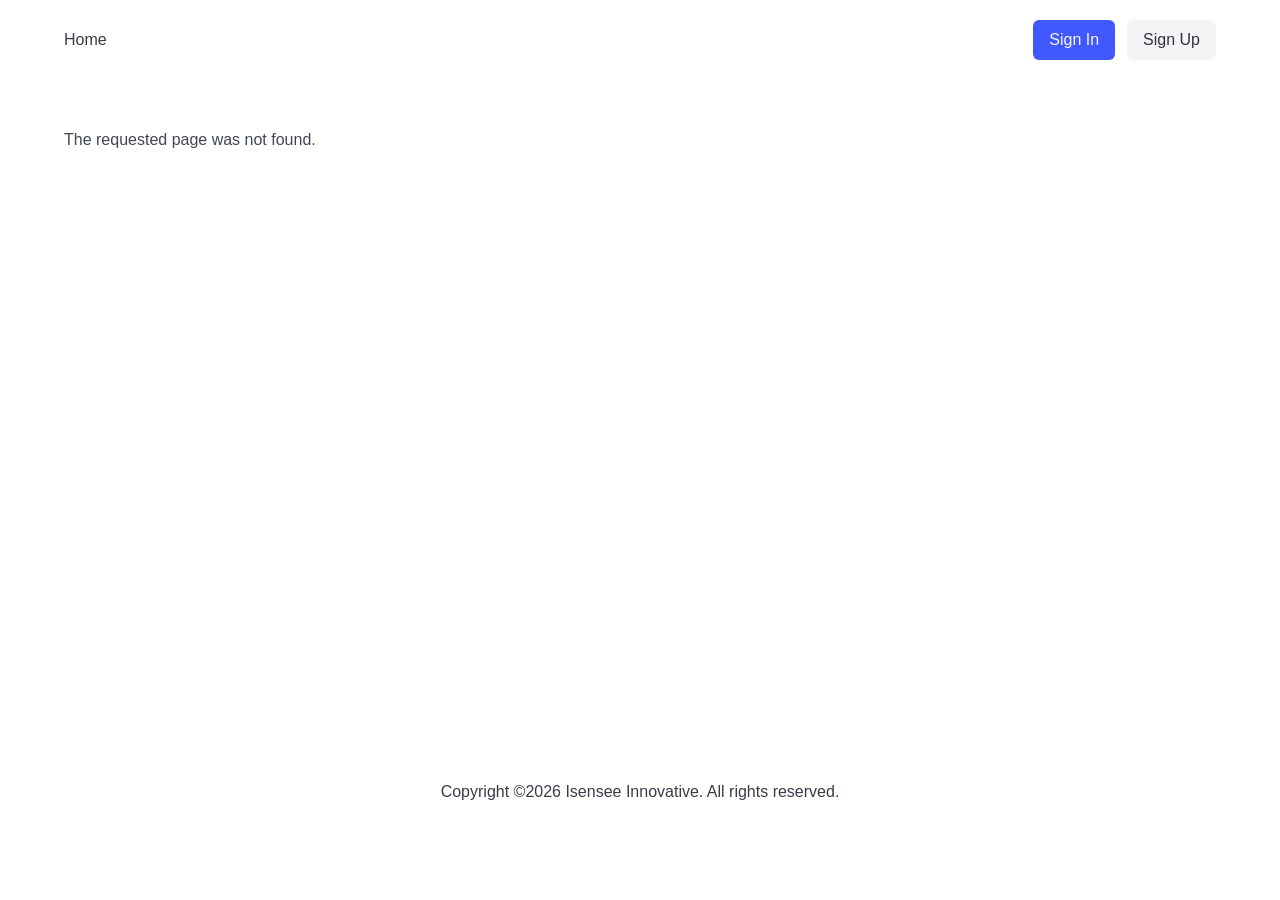
==== commit b512e9de: "deploy: anthonyisensee/team-status-center@53f465e112c07b2f316228a1c73e49dead1a48a9" ====
--- a/index.html
+++ b/index.html
@@ -29,8 +29,8 @@
       }(window.location))
     </script>
     <!-- End Single Page Apps for GitHub Pages -->
-    <script type="module" crossorigin src="/assets/index-BzxHI7e5.js"></script>
-    <link rel="stylesheet" crossorigin href="/assets/index-RlGR4kQs.css">
+    <script type="module" crossorigin src="/assets/index-BJd0OCAQ.js"></script>
+    <link rel="stylesheet" crossorigin href="/assets/index-BZLK231m.css">
   </head>
   <body>
     <div id="root"></div>
--- a/assets/index-BZLK231m.css
+++ b/assets/index-BZLK231m.css
@@ -0,0 +1 @@
+@charset "UTF-8";/*! @creativebulma/bulma-tooltip v1.2.0 | (c) 2020 Gaetan | MIT License | https://github.com/CreativeBulma/bulma-tooltip */[data-tooltip]:not(.is-disabled),[data-tooltip]:not(.is-loading),[data-tooltip]:not([disabled]){cursor:pointer;overflow:visible;position:relative}[data-tooltip]:not(.is-disabled):before,[data-tooltip]:not(.is-loading):before,[data-tooltip]:not([disabled]):before{background:#4a4a4ae6;border-radius:2px;content:attr(data-tooltip);padding:.5rem 1rem;text-overflow:ellipsis;white-space:pre;right:auto;bottom:auto;left:50%;top:0;margin-top:-5px;margin-bottom:auto;transform:translate(-50%,-100%)}[data-tooltip]:not(.is-disabled).has-tooltip-arrow:after,[data-tooltip]:not(.is-disabled):before,[data-tooltip]:not(.is-loading).has-tooltip-arrow:after,[data-tooltip]:not(.is-loading):before,[data-tooltip]:not([disabled]).has-tooltip-arrow:after,[data-tooltip]:not([disabled]):before{box-sizing:border-box;color:#fff;display:inline-block;font-family:BlinkMacSystemFont,-apple-system,Segoe UI,Roboto,Oxygen,Ubuntu,Cantarell,Fira Sans,Droid Sans,Helvetica Neue,Helvetica,Arial,sans-serif;font-size:.75rem;-webkit-hyphens:auto;-ms-hyphens:auto;hyphens:auto;opacity:0;overflow:hidden;pointer-events:none;position:absolute;visibility:hidden;z-index:1}[data-tooltip]:not(.is-disabled).has-tooltip-arrow:after,[data-tooltip]:not(.is-loading).has-tooltip-arrow:after,[data-tooltip]:not([disabled]).has-tooltip-arrow:after{content:"";border-style:solid;border-width:6px;border-color:rgba(74,74,74,.9) transparent transparent;margin-bottom:-5px}[data-tooltip]:not(.is-disabled).has-tooltip-arrow.has-tooltip-arrow:after,[data-tooltip]:not(.is-loading).has-tooltip-arrow.has-tooltip-arrow:after,[data-tooltip]:not([disabled]).has-tooltip-arrow.has-tooltip-arrow:after{top:0;right:auto;bottom:auto;left:50%;margin:-5px auto auto -5px;border-color:rgba(74,74,74,.9) transparent transparent}[data-tooltip]:not(.is-disabled).has-tooltip-bottom.has-tooltip-arrow:after,[data-tooltip]:not(.is-loading).has-tooltip-bottom.has-tooltip-arrow:after,[data-tooltip]:not([disabled]).has-tooltip-bottom.has-tooltip-arrow:after{top:auto;right:auto;bottom:-1px;left:50%;margin:auto auto -5px -5px;border-color:transparent transparent rgba(74,74,74,.9)}[data-tooltip]:not(.is-disabled).has-tooltip-bottom:before,[data-tooltip]:not(.is-loading).has-tooltip-bottom:before,[data-tooltip]:not([disabled]).has-tooltip-bottom:before{top:auto;right:auto;bottom:0;left:50%;margin-top:auto;margin-bottom:-5px;transform:translate(-50%,100%)}[data-tooltip]:not(.is-disabled).has-tooltip-left.has-tooltip-arrow:after,[data-tooltip]:not(.is-loading).has-tooltip-left.has-tooltip-arrow:after,[data-tooltip]:not([disabled]).has-tooltip-left.has-tooltip-arrow:after{top:auto;right:auto;bottom:50%;left:0;margin:auto auto -6px -5px;border-color:transparent transparent transparent rgba(74,74,74,.9)}[data-tooltip]:not(.is-disabled).has-tooltip-left:before,[data-tooltip]:not(.is-loading).has-tooltip-left:before,[data-tooltip]:not([disabled]).has-tooltip-left:before{top:auto;right:auto;bottom:50%;left:-5px;transform:translate(-100%,50%)}[data-tooltip]:not(.is-disabled).has-tooltip-right.has-tooltip-arrow:after,[data-tooltip]:not(.is-loading).has-tooltip-right.has-tooltip-arrow:after,[data-tooltip]:not([disabled]).has-tooltip-right.has-tooltip-arrow:after{top:auto;right:0;bottom:50%;left:auto;margin:auto -6px -6px auto;border-color:transparent rgba(74,74,74,.9) transparent transparent}[data-tooltip]:not(.is-disabled).has-tooltip-right:before,[data-tooltip]:not(.is-loading).has-tooltip-right:before,[data-tooltip]:not([disabled]).has-tooltip-right:before{top:auto;right:-5px;bottom:50%;left:auto;margin-top:auto;transform:translate(100%,50%)}[data-tooltip]:not(.is-disabled).has-tooltip-multiline:before,[data-tooltip]:not(.is-loading).has-tooltip-multiline:before,[data-tooltip]:not([disabled]).has-tooltip-multiline:before{height:auto;width:15rem;max-width:15rem;text-overflow:clip;white-space:normal;word-break:keep-all}[data-tooltip]:not(.is-disabled).has-tooltip-text-left:before,[data-tooltip]:not(.is-loading).has-tooltip-text-left:before,[data-tooltip]:not([disabled]).has-tooltip-text-left:before{text-align:left}[data-tooltip]:not(.is-disabled).has-tooltip-text-centered:before,[data-tooltip]:not(.is-loading).has-tooltip-text-centered:before,[data-tooltip]:not([disabled]).has-tooltip-text-centered:before{text-align:center}[data-tooltip]:not(.is-disabled).has-tooltip-text-right:before,[data-tooltip]:not(.is-loading).has-tooltip-text-right:before,[data-tooltip]:not([disabled]).has-tooltip-text-right:before{text-align:right}[data-tooltip]:not(.is-disabled).has-tooltip-white:after,[data-tooltip]:not(.is-loading).has-tooltip-white:after,[data-tooltip]:not([disabled]).has-tooltip-white:after{border-color:hsla(0,0%,100%,.9) transparent transparent!important}[data-tooltip]:not(.is-disabled).has-tooltip-white.has-tooltip-bottom:after,[data-tooltip]:not(.is-loading).has-tooltip-white.has-tooltip-bottom:after,[data-tooltip]:not([disabled]).has-tooltip-white.has-tooltip-bottom:after{border-color:transparent transparent hsla(0,0%,100%,.9)!important}[data-tooltip]:not(.is-disabled).has-tooltip-white.has-tooltip-left:after,[data-tooltip]:not(.is-loading).has-tooltip-white.has-tooltip-left:after,[data-tooltip]:not([disabled]).has-tooltip-white.has-tooltip-left:after{border-color:transparent transparent transparent hsla(0,0%,100%,.9)!important}[data-tooltip]:not(.is-disabled).has-tooltip-white.has-tooltip-right:after,[data-tooltip]:not(.is-loading).has-tooltip-white.has-tooltip-right:after,[data-tooltip]:not([disabled]).has-tooltip-white.has-tooltip-right:after{border-color:transparent hsla(0,0%,100%,.9) transparent transparent!important}[data-tooltip]:not(.is-disabled).has-tooltip-white:before,[data-tooltip]:not(.is-loading).has-tooltip-white:before,[data-tooltip]:not([disabled]).has-tooltip-white:before{background-color:#ffffffe6;color:#0a0a0a}[data-tooltip]:not(.is-disabled).has-tooltip-black:after,[data-tooltip]:not(.is-loading).has-tooltip-black:after,[data-tooltip]:not([disabled]).has-tooltip-black:after{border-color:hsla(0,0%,4%,.9) transparent transparent!important}[data-tooltip]:not(.is-disabled).has-tooltip-black.has-tooltip-bottom:after,[data-tooltip]:not(.is-loading).has-tooltip-black.has-tooltip-bottom:after,[data-tooltip]:not([disabled]).has-tooltip-black.has-tooltip-bottom:after{border-color:transparent transparent hsla(0,0%,4%,.9)!important}[data-tooltip]:not(.is-disabled).has-tooltip-black.has-tooltip-left:after,[data-tooltip]:not(.is-loading).has-tooltip-black.has-tooltip-left:after,[data-tooltip]:not([disabled]).has-tooltip-black.has-tooltip-left:after{border-color:transparent transparent transparent hsla(0,0%,4%,.9)!important}[data-tooltip]:not(.is-disabled).has-tooltip-black.has-tooltip-right:after,[data-tooltip]:not(.is-loading).has-tooltip-black.has-tooltip-right:after,[data-tooltip]:not([disabled]).has-tooltip-black.has-tooltip-right:after{border-color:transparent hsla(0,0%,4%,.9) transparent transparent!important}[data-tooltip]:not(.is-disabled).has-tooltip-black:before,[data-tooltip]:not(.is-loading).has-tooltip-black:before,[data-tooltip]:not([disabled]).has-tooltip-black:before{background-color:#0a0a0ae6;color:#fff}[data-tooltip]:not(.is-disabled).has-tooltip-light:after,[data-tooltip]:not(.is-loading).has-tooltip-light:after,[data-tooltip]:not([disabled]).has-tooltip-light:after{border-color:hsla(0,0%,96%,.9) transparent transparent!important}[data-tooltip]:not(.is-disabled).has-tooltip-light.has-tooltip-bottom:after,[data-tooltip]:not(.is-loading).has-tooltip-light.has-tooltip-bottom:after,[data-tooltip]:not([disabled]).has-tooltip-light.has-tooltip-bottom:after{border-color:transparent transparent hsla(0,0%,96%,.9)!important}[data-tooltip]:not(.is-disabled).has-tooltip-light.has-tooltip-left:after,[data-tooltip]:not(.is-loading).has-tooltip-light.has-tooltip-left:after,[data-tooltip]:not([disabled]).has-tooltip-light.has-tooltip-left:after{border-color:transparent transparent transparent hsla(0,0%,96%,.9)!important}[data-tooltip]:not(.is-disabled).has-tooltip-light.has-tooltip-right:after,[data-tooltip]:not(.is-loading).has-tooltip-light.has-tooltip-right:after,[data-tooltip]:not([disabled]).has-tooltip-light.has-tooltip-right:after{border-color:transparent hsla(0,0%,96%,.9) transparent transparent!important}[data-tooltip]:not(.is-disabled).has-tooltip-light:before,[data-tooltip]:not(.is-loading).has-tooltip-light:before,[data-tooltip]:not([disabled]).has-tooltip-light:before{background-color:#f5f5f5e6;color:#000000b3}[data-tooltip]:not(.is-disabled).has-tooltip-dark:after,[data-tooltip]:not(.is-loading).has-tooltip-dark:after,[data-tooltip]:not([disabled]).has-tooltip-dark:after{border-color:rgba(54,54,54,.9) transparent transparent!important}[data-tooltip]:not(.is-disabled).has-tooltip-dark.has-tooltip-bottom:after,[data-tooltip]:not(.is-loading).has-tooltip-dark.has-tooltip-bottom:after,[data-tooltip]:not([disabled]).has-tooltip-dark.has-tooltip-bottom:after{border-color:transparent transparent rgba(54,54,54,.9)!important}[data-tooltip]:not(.is-disabled).has-tooltip-dark.has-tooltip-left:after,[data-tooltip]:not(.is-loading).has-tooltip-dark.has-tooltip-left:after,[data-tooltip]:not([disabled]).has-tooltip-dark.has-tooltip-left:after{border-color:transparent transparent transparent rgba(54,54,54,.9)!important}[data-tooltip]:not(.is-disabled).has-tooltip-dark.has-tooltip-right:after,[data-tooltip]:not(.is-loading).has-tooltip-dark.has-tooltip-right:after,[data-tooltip]:not([disabled]).has-tooltip-dark.has-tooltip-right:after{border-color:transparent rgba(54,54,54,.9) transparent transparent!important}[data-tooltip]:not(.is-disabled).has-tooltip-dark:before,[data-tooltip]:not(.is-loading).has-tooltip-dark:before,[data-tooltip]:not([disabled]).has-tooltip-dark:before{background-color:#363636e6;color:#fff}[data-tooltip]:not(.is-disabled).has-tooltip-primary:after,[data-tooltip]:not(.is-loading).has-tooltip-primary:after,[data-tooltip]:not([disabled]).has-tooltip-primary:after{border-color:rgba(0,209,178,.9) transparent transparent!important}[data-tooltip]:not(.is-disabled).has-tooltip-primary.has-tooltip-bottom:after,[data-tooltip]:not(.is-loading).has-tooltip-primary.has-tooltip-bottom:after,[data-tooltip]:not([disabled]).has-tooltip-primary.has-tooltip-bottom:after{border-color:transparent transparent rgba(0,209,178,.9)!important}[data-tooltip]:not(.is-disabled).has-tooltip-primary.has-tooltip-left:after,[data-tooltip]:not(.is-loading).has-tooltip-primary.has-tooltip-left:after,[data-tooltip]:not([disabled]).has-tooltip-primary.has-tooltip-left:after{border-color:transparent transparent transparent rgba(0,209,178,.9)!important}[data-tooltip]:not(.is-disabled).has-tooltip-primary.has-tooltip-right:after,[data-tooltip]:not(.is-loading).has-tooltip-primary.has-tooltip-right:after,[data-tooltip]:not([disabled]).has-tooltip-primary.has-tooltip-right:after{border-color:transparent rgba(0,209,178,.9) transparent transparent!important}[data-tooltip]:not(.is-disabled).has-tooltip-primary:before,[data-tooltip]:not(.is-loading).has-tooltip-primary:before,[data-tooltip]:not([disabled]).has-tooltip-primary:before{background-color:#00d1b2e6;color:#fff}[data-tooltip]:not(.is-disabled).has-tooltip-link:after,[data-tooltip]:not(.is-loading).has-tooltip-link:after,[data-tooltip]:not([disabled]).has-tooltip-link:after{border-color:rgba(50,115,220,.9) transparent transparent!important}[data-tooltip]:not(.is-disabled).has-tooltip-link.has-tooltip-bottom:after,[data-tooltip]:not(.is-loading).has-tooltip-link.has-tooltip-bottom:after,[data-tooltip]:not([disabled]).has-tooltip-link.has-tooltip-bottom:after{border-color:transparent transparent rgba(50,115,220,.9)!important}[data-tooltip]:not(.is-disabled).has-tooltip-link.has-tooltip-left:after,[data-tooltip]:not(.is-loading).has-tooltip-link.has-tooltip-left:after,[data-tooltip]:not([disabled]).has-tooltip-link.has-tooltip-left:after{border-color:transparent transparent transparent rgba(50,115,220,.9)!important}[data-tooltip]:not(.is-disabled).has-tooltip-link.has-tooltip-right:after,[data-tooltip]:not(.is-loading).has-tooltip-link.has-tooltip-right:after,[data-tooltip]:not([disabled]).has-tooltip-link.has-tooltip-right:after{border-color:transparent rgba(50,115,220,.9) transparent transparent!important}[data-tooltip]:not(.is-disabled).has-tooltip-link:before,[data-tooltip]:not(.is-loading).has-tooltip-link:before,[data-tooltip]:not([disabled]).has-tooltip-link:before{background-color:#3273dce6;color:#fff}[data-tooltip]:not(.is-disabled).has-tooltip-info:after,[data-tooltip]:not(.is-loading).has-tooltip-info:after,[data-tooltip]:not([disabled]).has-tooltip-info:after{border-color:rgba(50,152,220,.9) transparent transparent!important}[data-tooltip]:not(.is-disabled).has-tooltip-info.has-tooltip-bottom:after,[data-tooltip]:not(.is-loading).has-tooltip-info.has-tooltip-bottom:after,[data-tooltip]:not([disabled]).has-tooltip-info.has-tooltip-bottom:after{border-color:transparent transparent rgba(50,152,220,.9)!important}[data-tooltip]:not(.is-disabled).has-tooltip-info.has-tooltip-left:after,[data-tooltip]:not(.is-loading).has-tooltip-info.has-tooltip-left:after,[data-tooltip]:not([disabled]).has-tooltip-info.has-tooltip-left:after{border-color:transparent transparent transparent rgba(50,152,220,.9)!important}[data-tooltip]:not(.is-disabled).has-tooltip-info.has-tooltip-right:after,[data-tooltip]:not(.is-loading).has-tooltip-info.has-tooltip-right:after,[data-tooltip]:not([disabled]).has-tooltip-info.has-tooltip-right:after{border-color:transparent rgba(50,152,220,.9) transparent transparent!important}[data-tooltip]:not(.is-disabled).has-tooltip-info:before,[data-tooltip]:not(.is-loading).has-tooltip-info:before,[data-tooltip]:not([disabled]).has-tooltip-info:before{background-color:#3298dce6;color:#fff}[data-tooltip]:not(.is-disabled).has-tooltip-success:after,[data-tooltip]:not(.is-loading).has-tooltip-success:after,[data-tooltip]:not([disabled]).has-tooltip-success:after{border-color:rgba(72,199,116,.9) transparent transparent!important}[data-tooltip]:not(.is-disabled).has-tooltip-success.has-tooltip-bottom:after,[data-tooltip]:not(.is-loading).has-tooltip-success.has-tooltip-bottom:after,[data-tooltip]:not([disabled]).has-tooltip-success.has-tooltip-bottom:after{border-color:transparent transparent rgba(72,199,116,.9)!important}[data-tooltip]:not(.is-disabled).has-tooltip-success.has-tooltip-left:after,[data-tooltip]:not(.is-loading).has-tooltip-success.has-tooltip-left:after,[data-tooltip]:not([disabled]).has-tooltip-success.has-tooltip-left:after{border-color:transparent transparent transparent rgba(72,199,116,.9)!important}[data-tooltip]:not(.is-disabled).has-tooltip-success.has-tooltip-right:after,[data-tooltip]:not(.is-loading).has-tooltip-success.has-tooltip-right:after,[data-tooltip]:not([disabled]).has-tooltip-success.has-tooltip-right:after{border-color:transparent rgba(72,199,116,.9) transparent transparent!important}[data-tooltip]:not(.is-disabled).has-tooltip-success:before,[data-tooltip]:not(.is-loading).has-tooltip-success:before,[data-tooltip]:not([disabled]).has-tooltip-success:before{background-color:#48c774e6;color:#fff}[data-tooltip]:not(.is-disabled).has-tooltip-warning:after,[data-tooltip]:not(.is-loading).has-tooltip-warning:after,[data-tooltip]:not([disabled]).has-tooltip-warning:after{border-color:rgba(255,221,87,.9) transparent transparent!important}[data-tooltip]:not(.is-disabled).has-tooltip-warning.has-tooltip-bottom:after,[data-tooltip]:not(.is-loading).has-tooltip-warning.has-tooltip-bottom:after,[data-tooltip]:not([disabled]).has-tooltip-warning.has-tooltip-bottom:after{border-color:transparent transparent rgba(255,221,87,.9)!important}[data-tooltip]:not(.is-disabled).has-tooltip-warning.has-tooltip-left:after,[data-tooltip]:not(.is-loading).has-tooltip-warning.has-tooltip-left:after,[data-tooltip]:not([disabled]).has-tooltip-warning.has-tooltip-left:after{border-color:transparent transparent transparent rgba(255,221,87,.9)!important}[data-tooltip]:not(.is-disabled).has-tooltip-warning.has-tooltip-right:after,[data-tooltip]:not(.is-loading).has-tooltip-warning.has-tooltip-right:after,[data-tooltip]:not([disabled]).has-tooltip-warning.has-tooltip-right:after{border-color:transparent rgba(255,221,87,.9) transparent transparent!important}[data-tooltip]:not(.is-disabled).has-tooltip-warning:before,[data-tooltip]:not(.is-loading).has-tooltip-warning:before,[data-tooltip]:not([disabled]).has-tooltip-warning:before{background-color:#ffdd57e6;color:#000000b3}[data-tooltip]:not(.is-disabled).has-tooltip-danger:after,[data-tooltip]:not(.is-loading).has-tooltip-danger:after,[data-tooltip]:not([disabled]).has-tooltip-danger:after{border-color:rgba(241,70,104,.9) transparent transparent!important}[data-tooltip]:not(.is-disabled).has-tooltip-danger.has-tooltip-bottom:after,[data-tooltip]:not(.is-loading).has-tooltip-danger.has-tooltip-bottom:after,[data-tooltip]:not([disabled]).has-tooltip-danger.has-tooltip-bottom:after{border-color:transparent transparent rgba(241,70,104,.9)!important}[data-tooltip]:not(.is-disabled).has-tooltip-danger.has-tooltip-left:after,[data-tooltip]:not(.is-loading).has-tooltip-danger.has-tooltip-left:after,[data-tooltip]:not([disabled]).has-tooltip-danger.has-tooltip-left:after{border-color:transparent transparent transparent rgba(241,70,104,.9)!important}[data-tooltip]:not(.is-disabled).has-tooltip-danger.has-tooltip-right:after,[data-tooltip]:not(.is-loading).has-tooltip-danger.has-tooltip-right:after,[data-tooltip]:not([disabled]).has-tooltip-danger.has-tooltip-right:after{border-color:transparent rgba(241,70,104,.9) transparent transparent!important}[data-tooltip]:not(.is-disabled).has-tooltip-danger:before,[data-tooltip]:not(.is-loading).has-tooltip-danger:before,[data-tooltip]:not([disabled]).has-tooltip-danger:before{background-color:#f14668e6;color:#fff}[data-tooltip]:not(.is-disabled).has-tooltip-active:after,[data-tooltip]:not(.is-disabled).has-tooltip-active:before,[data-tooltip]:not(.is-disabled):hover:after,[data-tooltip]:not(.is-disabled):hover:before,[data-tooltip]:not(.is-loading).has-tooltip-active:after,[data-tooltip]:not(.is-loading).has-tooltip-active:before,[data-tooltip]:not(.is-loading):hover:after,[data-tooltip]:not(.is-loading):hover:before,[data-tooltip]:not([disabled]).has-tooltip-active:after,[data-tooltip]:not([disabled]).has-tooltip-active:before,[data-tooltip]:not([disabled]):hover:after,[data-tooltip]:not([disabled]):hover:before{opacity:1;visibility:visible}[data-tooltip]:not(.is-disabled).has-tooltip-fade:after,[data-tooltip]:not(.is-disabled).has-tooltip-fade:before,[data-tooltip]:not(.is-loading).has-tooltip-fade:after,[data-tooltip]:not(.is-loading).has-tooltip-fade:before,[data-tooltip]:not([disabled]).has-tooltip-fade:after,[data-tooltip]:not([disabled]).has-tooltip-fade:before{transition:opacity .3s linear,visibility .3s linear}@media screen and (max-width:768px){[data-tooltip]:not(.is-disabled).has-tooltip-top-mobile.has-tooltip-arrow:after,[data-tooltip]:not(.is-loading).has-tooltip-top-mobile.has-tooltip-arrow:after,[data-tooltip]:not([disabled]).has-tooltip-top-mobile.has-tooltip-arrow:after{top:0;right:auto;bottom:auto;left:50%;margin:-5px auto auto -5px;border-color:rgba(74,74,74,.9) transparent transparent}[data-tooltip]:not(.is-disabled).has-tooltip-top-mobile:before,[data-tooltip]:not(.is-loading).has-tooltip-top-mobile:before,[data-tooltip]:not([disabled]).has-tooltip-top-mobile:before{right:auto;bottom:auto;left:50%;top:0;margin-top:-5px;margin-bottom:auto;transform:translate(-50%,-100%)}}@media print,screen and (min-width:769px){[data-tooltip]:not(.is-disabled).has-tooltip-top-tablet.has-tooltip-arrow:after,[data-tooltip]:not(.is-loading).has-tooltip-top-tablet.has-tooltip-arrow:after,[data-tooltip]:not([disabled]).has-tooltip-top-tablet.has-tooltip-arrow:after{top:0;right:auto;bottom:auto;left:50%;margin:-5px auto auto -5px;border-color:rgba(74,74,74,.9) transparent transparent}[data-tooltip]:not(.is-disabled).has-tooltip-top-tablet:before,[data-tooltip]:not(.is-loading).has-tooltip-top-tablet:before,[data-tooltip]:not([disabled]).has-tooltip-top-tablet:before{right:auto;bottom:auto;left:50%;top:0;margin-top:-5px;margin-bottom:auto;transform:translate(-50%,-100%)}}@media screen and (min-width:769px)and (max-width:1023px){[data-tooltip]:not(.is-disabled).has-tooltip-top-tablet-only.has-tooltip-arrow:after,[data-tooltip]:not(.is-loading).has-tooltip-top-tablet-only.has-tooltip-arrow:after,[data-tooltip]:not([disabled]).has-tooltip-top-tablet-only.has-tooltip-arrow:after{top:0;right:auto;bottom:auto;left:50%;margin:-5px auto auto -5px;border-color:rgba(74,74,74,.9) transparent transparent}[data-tooltip]:not(.is-disabled).has-tooltip-top-tablet-only:before,[data-tooltip]:not(.is-loading).has-tooltip-top-tablet-only:before,[data-tooltip]:not([disabled]).has-tooltip-top-tablet-only:before{right:auto;bottom:auto;left:50%;top:0;margin-top:-5px;margin-bottom:auto;transform:translate(-50%,-100%)}}@media screen and (max-width:1023px){[data-tooltip]:not(.is-disabled).has-tooltip-top-touch.has-tooltip-arrow:after,[data-tooltip]:not(.is-loading).has-tooltip-top-touch.has-tooltip-arrow:after,[data-tooltip]:not([disabled]).has-tooltip-top-touch.has-tooltip-arrow:after{top:0;right:auto;bottom:auto;left:50%;margin:-5px auto auto -5px;border-color:rgba(74,74,74,.9) transparent transparent}[data-tooltip]:not(.is-disabled).has-tooltip-top-touch:before,[data-tooltip]:not(.is-loading).has-tooltip-top-touch:before,[data-tooltip]:not([disabled]).has-tooltip-top-touch:before{right:auto;bottom:auto;left:50%;top:0;margin-top:-5px;margin-bottom:auto;transform:translate(-50%,-100%)}}@media screen and (min-width:1024px){[data-tooltip]:not(.is-disabled).has-tooltip-top-desktop.has-tooltip-arrow:after,[data-tooltip]:not(.is-loading).has-tooltip-top-desktop.has-tooltip-arrow:after,[data-tooltip]:not([disabled]).has-tooltip-top-desktop.has-tooltip-arrow:after{top:0;right:auto;bottom:auto;left:50%;margin:-5px auto auto -5px;border-color:rgba(74,74,74,.9) transparent transparent}[data-tooltip]:not(.is-disabled).has-tooltip-top-desktop:before,[data-tooltip]:not(.is-loading).has-tooltip-top-desktop:before,[data-tooltip]:not([disabled]).has-tooltip-top-desktop:before{right:auto;bottom:auto;left:50%;top:0;margin-top:-5px;margin-bottom:auto;transform:translate(-50%,-100%)}}@media screen and (min-width:1024px)and (max-width:1215px){[data-tooltip]:not(.is-disabled).has-tooltip-top-desktop-only.has-tooltip-arrow:after,[data-tooltip]:not(.is-loading).has-tooltip-top-desktop-only.has-tooltip-arrow:after,[data-tooltip]:not([disabled]).has-tooltip-top-desktop-only.has-tooltip-arrow:after{top:0;right:auto;bottom:auto;left:50%;margin:-5px auto auto -5px;border-color:rgba(74,74,74,.9) transparent transparent}[data-tooltip]:not(.is-disabled).has-tooltip-top-desktop-only:before,[data-tooltip]:not(.is-loading).has-tooltip-top-desktop-only:before,[data-tooltip]:not([disabled]).has-tooltip-top-desktop-only:before{right:auto;bottom:auto;left:50%;top:0;margin-top:-5px;margin-bottom:auto;transform:translate(-50%,-100%)}}@media screen and (max-width:1215px){[data-tooltip]:not(.is-disabled).has-tooltip-top-until-widescreen.has-tooltip-arrow:after,[data-tooltip]:not(.is-loading).has-tooltip-top-until-widescreen.has-tooltip-arrow:after,[data-tooltip]:not([disabled]).has-tooltip-top-until-widescreen.has-tooltip-arrow:after{top:0;right:auto;bottom:auto;left:50%;margin:-5px auto auto -5px;border-color:rgba(74,74,74,.9) transparent transparent}[data-tooltip]:not(.is-disabled).has-tooltip-top-until-widescreen:before,[data-tooltip]:not(.is-loading).has-tooltip-top-until-widescreen:before,[data-tooltip]:not([disabled]).has-tooltip-top-until-widescreen:before{right:auto;bottom:auto;left:50%;top:0;margin-top:-5px;margin-bottom:auto;transform:translate(-50%,-100%)}}@media screen and (min-width:1216px){[data-tooltip]:not(.is-disabled).has-tooltip-top-widescreen.has-tooltip-arrow:after,[data-tooltip]:not(.is-loading).has-tooltip-top-widescreen.has-tooltip-arrow:after,[data-tooltip]:not([disabled]).has-tooltip-top-widescreen.has-tooltip-arrow:after{top:0;right:auto;bottom:auto;left:50%;margin:-5px auto auto -5px;border-color:rgba(74,74,74,.9) transparent transparent}[data-tooltip]:not(.is-disabled).has-tooltip-top-widescreen:before,[data-tooltip]:not(.is-loading).has-tooltip-top-widescreen:before,[data-tooltip]:not([disabled]).has-tooltip-top-widescreen:before{right:auto;bottom:auto;left:50%;top:0;margin-top:-5px;margin-bottom:auto;transform:translate(-50%,-100%)}}@media screen and (min-width:1216px)and (max-width:1407px){[data-tooltip]:not(.is-disabled).has-tooltip-top-widescreen-only.has-tooltip-arrow:after,[data-tooltip]:not(.is-loading).has-tooltip-top-widescreen-only.has-tooltip-arrow:after,[data-tooltip]:not([disabled]).has-tooltip-top-widescreen-only.has-tooltip-arrow:after{top:0;right:auto;bottom:auto;left:50%;margin:-5px auto auto -5px;border-color:rgba(74,74,74,.9) transparent transparent}[data-tooltip]:not(.is-disabled).has-tooltip-top-widescreen-only:before,[data-tooltip]:not(.is-loading).has-tooltip-top-widescreen-only:before,[data-tooltip]:not([disabled]).has-tooltip-top-widescreen-only:before{right:auto;bottom:auto;left:50%;top:0;margin-top:-5px;margin-bottom:auto;transform:translate(-50%,-100%)}}@media screen and (max-width:1407px){[data-tooltip]:not(.is-disabled).has-tooltip-top-until-fullhd.has-tooltip-arrow:after,[data-tooltip]:not(.is-loading).has-tooltip-top-until-fullhd.has-tooltip-arrow:after,[data-tooltip]:not([disabled]).has-tooltip-top-until-fullhd.has-tooltip-arrow:after{top:0;right:auto;bottom:auto;left:50%;margin:-5px auto auto -5px;border-color:rgba(74,74,74,.9) transparent transparent}[data-tooltip]:not(.is-disabled).has-tooltip-top-until-fullhd:before,[data-tooltip]:not(.is-loading).has-tooltip-top-until-fullhd:before,[data-tooltip]:not([disabled]).has-tooltip-top-until-fullhd:before{right:auto;bottom:auto;left:50%;top:0;margin-top:-5px;margin-bottom:auto;transform:translate(-50%,-100%)}}@media screen and (min-width:1408px){[data-tooltip]:not(.is-disabled).has-tooltip-top-fullhd.has-tooltip-arrow:after,[data-tooltip]:not(.is-loading).has-tooltip-top-fullhd.has-tooltip-arrow:after,[data-tooltip]:not([disabled]).has-tooltip-top-fullhd.has-tooltip-arrow:after{top:0;right:auto;bottom:auto;left:50%;margin:-5px auto auto -5px;border-color:rgba(74,74,74,.9) transparent transparent}[data-tooltip]:not(.is-disabled).has-tooltip-top-fullhd:before,[data-tooltip]:not(.is-loading).has-tooltip-top-fullhd:before,[data-tooltip]:not([disabled]).has-tooltip-top-fullhd:before{right:auto;bottom:auto;left:50%;top:0;margin-top:-5px;margin-bottom:auto;transform:translate(-50%,-100%)}}@media screen and (max-width:768px){[data-tooltip]:not(.is-disabled).has-tooltip-right-mobile.has-tooltip-arrow:after,[data-tooltip]:not(.is-loading).has-tooltip-right-mobile.has-tooltip-arrow:after,[data-tooltip]:not([disabled]).has-tooltip-right-mobile.has-tooltip-arrow:after{top:auto;right:0;bottom:50%;left:auto;margin:auto -6px -6px auto;border-color:transparent rgba(74,74,74,.9) transparent transparent}[data-tooltip]:not(.is-disabled).has-tooltip-right-mobile:before,[data-tooltip]:not(.is-loading).has-tooltip-right-mobile:before,[data-tooltip]:not([disabled]).has-tooltip-right-mobile:before{top:auto;right:-5px;bottom:50%;left:auto;margin-top:auto;transform:translate(100%,50%)}}@media print,screen and (min-width:769px){[data-tooltip]:not(.is-disabled).has-tooltip-right-tablet.has-tooltip-arrow:after,[data-tooltip]:not(.is-loading).has-tooltip-right-tablet.has-tooltip-arrow:after,[data-tooltip]:not([disabled]).has-tooltip-right-tablet.has-tooltip-arrow:after{top:auto;right:0;bottom:50%;left:auto;margin:auto -6px -6px auto;border-color:transparent rgba(74,74,74,.9) transparent transparent}[data-tooltip]:not(.is-disabled).has-tooltip-right-tablet:before,[data-tooltip]:not(.is-loading).has-tooltip-right-tablet:before,[data-tooltip]:not([disabled]).has-tooltip-right-tablet:before{top:auto;right:-5px;bottom:50%;left:auto;margin-top:auto;transform:translate(100%,50%)}}@media screen and (min-width:769px)and (max-width:1023px){[data-tooltip]:not(.is-disabled).has-tooltip-right-tablet-only.has-tooltip-arrow:after,[data-tooltip]:not(.is-loading).has-tooltip-right-tablet-only.has-tooltip-arrow:after,[data-tooltip]:not([disabled]).has-tooltip-right-tablet-only.has-tooltip-arrow:after{top:auto;right:0;bottom:50%;left:auto;margin:auto -6px -6px auto;border-color:transparent rgba(74,74,74,.9) transparent transparent}[data-tooltip]:not(.is-disabled).has-tooltip-right-tablet-only:before,[data-tooltip]:not(.is-loading).has-tooltip-right-tablet-only:before,[data-tooltip]:not([disabled]).has-tooltip-right-tablet-only:before{top:auto;right:-5px;bottom:50%;left:auto;margin-top:auto;transform:translate(100%,50%)}}@media screen and (max-width:1023px){[data-tooltip]:not(.is-disabled).has-tooltip-right-touch.has-tooltip-arrow:after,[data-tooltip]:not(.is-loading).has-tooltip-right-touch.has-tooltip-arrow:after,[data-tooltip]:not([disabled]).has-tooltip-right-touch.has-tooltip-arrow:after{top:auto;right:0;bottom:50%;left:auto;margin:auto -6px -6px auto;border-color:transparent rgba(74,74,74,.9) transparent transparent}[data-tooltip]:not(.is-disabled).has-tooltip-right-touch:before,[data-tooltip]:not(.is-loading).has-tooltip-right-touch:before,[data-tooltip]:not([disabled]).has-tooltip-right-touch:before{top:auto;right:-5px;bottom:50%;left:auto;margin-top:auto;transform:translate(100%,50%)}}@media screen and (min-width:1024px){[data-tooltip]:not(.is-disabled).has-tooltip-right-desktop.has-tooltip-arrow:after,[data-tooltip]:not(.is-loading).has-tooltip-right-desktop.has-tooltip-arrow:after,[data-tooltip]:not([disabled]).has-tooltip-right-desktop.has-tooltip-arrow:after{top:auto;right:0;bottom:50%;left:auto;margin:auto -6px -6px auto;border-color:transparent rgba(74,74,74,.9) transparent transparent}[data-tooltip]:not(.is-disabled).has-tooltip-right-desktop:before,[data-tooltip]:not(.is-loading).has-tooltip-right-desktop:before,[data-tooltip]:not([disabled]).has-tooltip-right-desktop:before{top:auto;right:-5px;bottom:50%;left:auto;margin-top:auto;transform:translate(100%,50%)}}@media screen and (min-width:1024px)and (max-width:1215px){[data-tooltip]:not(.is-disabled).has-tooltip-right-desktop-only.has-tooltip-arrow:after,[data-tooltip]:not(.is-loading).has-tooltip-right-desktop-only.has-tooltip-arrow:after,[data-tooltip]:not([disabled]).has-tooltip-right-desktop-only.has-tooltip-arrow:after{top:auto;right:0;bottom:50%;left:auto;margin:auto -6px -6px auto;border-color:transparent rgba(74,74,74,.9) transparent transparent}[data-tooltip]:not(.is-disabled).has-tooltip-right-desktop-only:before,[data-tooltip]:not(.is-loading).has-tooltip-right-desktop-only:before,[data-tooltip]:not([disabled]).has-tooltip-right-desktop-only:before{top:auto;right:-5px;bottom:50%;left:auto;margin-top:auto;transform:translate(100%,50%)}}@media screen and (max-width:1215px){[data-tooltip]:not(.is-disabled).has-tooltip-right-until-widescreen.has-tooltip-arrow:after,[data-tooltip]:not(.is-loading).has-tooltip-right-until-widescreen.has-tooltip-arrow:after,[data-tooltip]:not([disabled]).has-tooltip-right-until-widescreen.has-tooltip-arrow:after{top:auto;right:0;bottom:50%;left:auto;margin:auto -6px -6px auto;border-color:transparent rgba(74,74,74,.9) transparent transparent}[data-tooltip]:not(.is-disabled).has-tooltip-right-until-widescreen:before,[data-tooltip]:not(.is-loading).has-tooltip-right-until-widescreen:before,[data-tooltip]:not([disabled]).has-tooltip-right-until-widescreen:before{top:auto;right:-5px;bottom:50%;left:auto;margin-top:auto;transform:translate(100%,50%)}}@media screen and (min-width:1216px){[data-tooltip]:not(.is-disabled).has-tooltip-right-widescreen.has-tooltip-arrow:after,[data-tooltip]:not(.is-loading).has-tooltip-right-widescreen.has-tooltip-arrow:after,[data-tooltip]:not([disabled]).has-tooltip-right-widescreen.has-tooltip-arrow:after{top:auto;right:0;bottom:50%;left:auto;margin:auto -6px -6px auto;border-color:transparent rgba(74,74,74,.9) transparent transparent}[data-tooltip]:not(.is-disabled).has-tooltip-right-widescreen:before,[data-tooltip]:not(.is-loading).has-tooltip-right-widescreen:before,[data-tooltip]:not([disabled]).has-tooltip-right-widescreen:before{top:auto;right:-5px;bottom:50%;left:auto;margin-top:auto;transform:translate(100%,50%)}}@media screen and (min-width:1216px)and (max-width:1407px){[data-tooltip]:not(.is-disabled).has-tooltip-right-widescreen-only.has-tooltip-arrow:after,[data-tooltip]:not(.is-loading).has-tooltip-right-widescreen-only.has-tooltip-arrow:after,[data-tooltip]:not([disabled]).has-tooltip-right-widescreen-only.has-tooltip-arrow:after{top:auto;right:0;bottom:50%;left:auto;margin:auto -6px -6px auto;border-color:transparent rgba(74,74,74,.9) transparent transparent}[data-tooltip]:not(.is-disabled).has-tooltip-right-widescreen-only:before,[data-tooltip]:not(.is-loading).has-tooltip-right-widescreen-only:before,[data-tooltip]:not([disabled]).has-tooltip-right-widescreen-only:before{top:auto;right:-5px;bottom:50%;left:auto;margin-top:auto;transform:translate(100%,50%)}}@media screen and (max-width:1407px){[data-tooltip]:not(.is-disabled).has-tooltip-right-until-fullhd.has-tooltip-arrow:after,[data-tooltip]:not(.is-loading).has-tooltip-right-until-fullhd.has-tooltip-arrow:after,[data-tooltip]:not([disabled]).has-tooltip-right-until-fullhd.has-tooltip-arrow:after{top:auto;right:0;bottom:50%;left:auto;margin:auto -6px -6px auto;border-color:transparent rgba(74,74,74,.9) transparent transparent}[data-tooltip]:not(.is-disabled).has-tooltip-right-until-fullhd:before,[data-tooltip]:not(.is-loading).has-tooltip-right-until-fullhd:before,[data-tooltip]:not([disabled]).has-tooltip-right-until-fullhd:before{top:auto;right:-5px;bottom:50%;left:auto;margin-top:auto;transform:translate(100%,50%)}}@media screen and (min-width:1408px){[data-tooltip]:not(.is-disabled).has-tooltip-right-fullhd.has-tooltip-arrow:after,[data-tooltip]:not(.is-loading).has-tooltip-right-fullhd.has-tooltip-arrow:after,[data-tooltip]:not([disabled]).has-tooltip-right-fullhd.has-tooltip-arrow:after{top:auto;right:0;bottom:50%;left:auto;margin:auto -6px -6px auto;border-color:transparent rgba(74,74,74,.9) transparent transparent}[data-tooltip]:not(.is-disabled).has-tooltip-right-fullhd:before,[data-tooltip]:not(.is-loading).has-tooltip-right-fullhd:before,[data-tooltip]:not([disabled]).has-tooltip-right-fullhd:before{top:auto;right:-5px;bottom:50%;left:auto;margin-top:auto;transform:translate(100%,50%)}}@media screen and (max-width:768px){[data-tooltip]:not(.is-disabled).has-tooltip-bottom-mobile.has-tooltip-arrow:after,[data-tooltip]:not(.is-loading).has-tooltip-bottom-mobile.has-tooltip-arrow:after,[data-tooltip]:not([disabled]).has-tooltip-bottom-mobile.has-tooltip-arrow:after{top:auto;right:auto;bottom:-1px;left:50%;margin:auto auto -5px -5px;border-color:transparent transparent rgba(74,74,74,.9)}[data-tooltip]:not(.is-disabled).has-tooltip-bottom-mobile:before,[data-tooltip]:not(.is-loading).has-tooltip-bottom-mobile:before,[data-tooltip]:not([disabled]).has-tooltip-bottom-mobile:before{top:auto;right:auto;bottom:0;left:50%;margin-top:auto;margin-bottom:-5px;transform:translate(-50%,100%)}}@media print,screen and (min-width:769px){[data-tooltip]:not(.is-disabled).has-tooltip-bottom-tablet.has-tooltip-arrow:after,[data-tooltip]:not(.is-loading).has-tooltip-bottom-tablet.has-tooltip-arrow:after,[data-tooltip]:not([disabled]).has-tooltip-bottom-tablet.has-tooltip-arrow:after{top:auto;right:auto;bottom:-1px;left:50%;margin:auto auto -5px -5px;border-color:transparent transparent rgba(74,74,74,.9)}[data-tooltip]:not(.is-disabled).has-tooltip-bottom-tablet:before,[data-tooltip]:not(.is-loading).has-tooltip-bottom-tablet:before,[data-tooltip]:not([disabled]).has-tooltip-bottom-tablet:before{top:auto;right:auto;bottom:0;left:50%;margin-top:auto;margin-bottom:-5px;transform:translate(-50%,100%)}}@media screen and (min-width:769px)and (max-width:1023px){[data-tooltip]:not(.is-disabled).has-tooltip-bottom-tablet-only.has-tooltip-arrow:after,[data-tooltip]:not(.is-loading).has-tooltip-bottom-tablet-only.has-tooltip-arrow:after,[data-tooltip]:not([disabled]).has-tooltip-bottom-tablet-only.has-tooltip-arrow:after{top:auto;right:auto;bottom:-1px;left:50%;margin:auto auto -5px -5px;border-color:transparent transparent rgba(74,74,74,.9)}[data-tooltip]:not(.is-disabled).has-tooltip-bottom-tablet-only:before,[data-tooltip]:not(.is-loading).has-tooltip-bottom-tablet-only:before,[data-tooltip]:not([disabled]).has-tooltip-bottom-tablet-only:before{top:auto;right:auto;bottom:0;left:50%;margin-top:auto;margin-bottom:-5px;transform:translate(-50%,100%)}}@media screen and (max-width:1023px){[data-tooltip]:not(.is-disabled).has-tooltip-bottom-touch.has-tooltip-arrow:after,[data-tooltip]:not(.is-loading).has-tooltip-bottom-touch.has-tooltip-arrow:after,[data-tooltip]:not([disabled]).has-tooltip-bottom-touch.has-tooltip-arrow:after{top:auto;right:auto;bottom:-1px;left:50%;margin:auto auto -5px -5px;border-color:transparent transparent rgba(74,74,74,.9)}[data-tooltip]:not(.is-disabled).has-tooltip-bottom-touch:before,[data-tooltip]:not(.is-loading).has-tooltip-bottom-touch:before,[data-tooltip]:not([disabled]).has-tooltip-bottom-touch:before{top:auto;right:auto;bottom:0;left:50%;margin-top:auto;margin-bottom:-5px;transform:translate(-50%,100%)}}@media screen and (min-width:1024px){[data-tooltip]:not(.is-disabled).has-tooltip-bottom-desktop.has-tooltip-arrow:after,[data-tooltip]:not(.is-loading).has-tooltip-bottom-desktop.has-tooltip-arrow:after,[data-tooltip]:not([disabled]).has-tooltip-bottom-desktop.has-tooltip-arrow:after{top:auto;right:auto;bottom:-1px;left:50%;margin:auto auto -5px -5px;border-color:transparent transparent rgba(74,74,74,.9)}[data-tooltip]:not(.is-disabled).has-tooltip-bottom-desktop:before,[data-tooltip]:not(.is-loading).has-tooltip-bottom-desktop:before,[data-tooltip]:not([disabled]).has-tooltip-bottom-desktop:before{top:auto;right:auto;bottom:0;left:50%;margin-top:auto;margin-bottom:-5px;transform:translate(-50%,100%)}}@media screen and (min-width:1024px)and (max-width:1215px){[data-tooltip]:not(.is-disabled).has-tooltip-bottom-desktop-only.has-tooltip-arrow:after,[data-tooltip]:not(.is-loading).has-tooltip-bottom-desktop-only.has-tooltip-arrow:after,[data-tooltip]:not([disabled]).has-tooltip-bottom-desktop-only.has-tooltip-arrow:after{top:auto;right:auto;bottom:-1px;left:50%;margin:auto auto -5px -5px;border-color:transparent transparent rgba(74,74,74,.9)}[data-tooltip]:not(.is-disabled).has-tooltip-bottom-desktop-only:before,[data-tooltip]:not(.is-loading).has-tooltip-bottom-desktop-only:before,[data-tooltip]:not([disabled]).has-tooltip-bottom-desktop-only:before{top:auto;right:auto;bottom:0;left:50%;margin-top:auto;margin-bottom:-5px;transform:translate(-50%,100%)}}@media screen and (max-width:1215px){[data-tooltip]:not(.is-disabled).has-tooltip-bottom-until-widescreen.has-tooltip-arrow:after,[data-tooltip]:not(.is-loading).has-tooltip-bottom-until-widescreen.has-tooltip-arrow:after,[data-tooltip]:not([disabled]).has-tooltip-bottom-until-widescreen.has-tooltip-arrow:after{top:auto;right:auto;bottom:-1px;left:50%;margin:auto auto -5px -5px;border-color:transparent transparent rgba(74,74,74,.9)}[data-tooltip]:not(.is-disabled).has-tooltip-bottom-until-widescreen:before,[data-tooltip]:not(.is-loading).has-tooltip-bottom-until-widescreen:before,[data-tooltip]:not([disabled]).has-tooltip-bottom-until-widescreen:before{top:auto;right:auto;bottom:0;left:50%;margin-top:auto;margin-bottom:-5px;transform:translate(-50%,100%)}}@media screen and (min-width:1216px){[data-tooltip]:not(.is-disabled).has-tooltip-bottom-widescreen.has-tooltip-arrow:after,[data-tooltip]:not(.is-loading).has-tooltip-bottom-widescreen.has-tooltip-arrow:after,[data-tooltip]:not([disabled]).has-tooltip-bottom-widescreen.has-tooltip-arrow:after{top:auto;right:auto;bottom:-1px;left:50%;margin:auto auto -5px -5px;border-color:transparent transparent rgba(74,74,74,.9)}[data-tooltip]:not(.is-disabled).has-tooltip-bottom-widescreen:before,[data-tooltip]:not(.is-loading).has-tooltip-bottom-widescreen:before,[data-tooltip]:not([disabled]).has-tooltip-bottom-widescreen:before{top:auto;right:auto;bottom:0;left:50%;margin-top:auto;margin-bottom:-5px;transform:translate(-50%,100%)}}@media screen and (min-width:1216px)and (max-width:1407px){[data-tooltip]:not(.is-disabled).has-tooltip-bottom-widescreen-only.has-tooltip-arrow:after,[data-tooltip]:not(.is-loading).has-tooltip-bottom-widescreen-only.has-tooltip-arrow:after,[data-tooltip]:not([disabled]).has-tooltip-bottom-widescreen-only.has-tooltip-arrow:after{top:auto;right:auto;bottom:-1px;left:50%;margin:auto auto -5px -5px;border-color:transparent transparent rgba(74,74,74,.9)}[data-tooltip]:not(.is-disabled).has-tooltip-bottom-widescreen-only:before,[data-tooltip]:not(.is-loading).has-tooltip-bottom-widescreen-only:before,[data-tooltip]:not([disabled]).has-tooltip-bottom-widescreen-only:before{top:auto;right:auto;bottom:0;left:50%;margin-top:auto;margin-bottom:-5px;transform:translate(-50%,100%)}}@media screen and (max-width:1407px){[data-tooltip]:not(.is-disabled).has-tooltip-bottom-until-fullhd.has-tooltip-arrow:after,[data-tooltip]:not(.is-loading).has-tooltip-bottom-until-fullhd.has-tooltip-arrow:after,[data-tooltip]:not([disabled]).has-tooltip-bottom-until-fullhd.has-tooltip-arrow:after{top:auto;right:auto;bottom:-1px;left:50%;margin:auto auto -5px -5px;border-color:transparent transparent rgba(74,74,74,.9)}[data-tooltip]:not(.is-disabled).has-tooltip-bottom-until-fullhd:before,[data-tooltip]:not(.is-loading).has-tooltip-bottom-until-fullhd:before,[data-tooltip]:not([disabled]).has-tooltip-bottom-until-fullhd:before{top:auto;right:auto;bottom:0;left:50%;margin-top:auto;margin-bottom:-5px;transform:translate(-50%,100%)}}@media screen and (min-width:1408px){[data-tooltip]:not(.is-disabled).has-tooltip-bottom-fullhd.has-tooltip-arrow:after,[data-tooltip]:not(.is-loading).has-tooltip-bottom-fullhd.has-tooltip-arrow:after,[data-tooltip]:not([disabled]).has-tooltip-bottom-fullhd.has-tooltip-arrow:after{top:auto;right:auto;bottom:-1px;left:50%;margin:auto auto -5px -5px;border-color:transparent transparent rgba(74,74,74,.9)}[data-tooltip]:not(.is-disabled).has-tooltip-bottom-fullhd:before,[data-tooltip]:not(.is-loading).has-tooltip-bottom-fullhd:before,[data-tooltip]:not([disabled]).has-tooltip-bottom-fullhd:before{top:auto;right:auto;bottom:0;left:50%;margin-top:auto;margin-bottom:-5px;transform:translate(-50%,100%)}}@media screen and (max-width:768px){[data-tooltip]:not(.is-disabled).has-tooltip-left-mobile.has-tooltip-arrow:after,[data-tooltip]:not(.is-loading).has-tooltip-left-mobile.has-tooltip-arrow:after,[data-tooltip]:not([disabled]).has-tooltip-left-mobile.has-tooltip-arrow:after{top:auto;right:auto;bottom:50%;left:0;margin:auto auto -6px -5px;border-color:transparent transparent transparent rgba(74,74,74,.9)}[data-tooltip]:not(.is-disabled).has-tooltip-left-mobile:before,[data-tooltip]:not(.is-loading).has-tooltip-left-mobile:before,[data-tooltip]:not([disabled]).has-tooltip-left-mobile:before{top:auto;right:auto;bottom:50%;left:-5px;transform:translate(-100%,50%)}}@media print,screen and (min-width:769px){[data-tooltip]:not(.is-disabled).has-tooltip-left-tablet.has-tooltip-arrow:after,[data-tooltip]:not(.is-loading).has-tooltip-left-tablet.has-tooltip-arrow:after,[data-tooltip]:not([disabled]).has-tooltip-left-tablet.has-tooltip-arrow:after{top:auto;right:auto;bottom:50%;left:0;margin:auto auto -6px -5px;border-color:transparent transparent transparent rgba(74,74,74,.9)}[data-tooltip]:not(.is-disabled).has-tooltip-left-tablet:before,[data-tooltip]:not(.is-loading).has-tooltip-left-tablet:before,[data-tooltip]:not([disabled]).has-tooltip-left-tablet:before{top:auto;right:auto;bottom:50%;left:-5px;transform:translate(-100%,50%)}}@media screen and (min-width:769px)and (max-width:1023px){[data-tooltip]:not(.is-disabled).has-tooltip-left-tablet-only.has-tooltip-arrow:after,[data-tooltip]:not(.is-loading).has-tooltip-left-tablet-only.has-tooltip-arrow:after,[data-tooltip]:not([disabled]).has-tooltip-left-tablet-only.has-tooltip-arrow:after{top:auto;right:auto;bottom:50%;left:0;margin:auto auto -6px -5px;border-color:transparent transparent transparent rgba(74,74,74,.9)}[data-tooltip]:not(.is-disabled).has-tooltip-left-tablet-only:before,[data-tooltip]:not(.is-loading).has-tooltip-left-tablet-only:before,[data-tooltip]:not([disabled]).has-tooltip-left-tablet-only:before{top:auto;right:auto;bottom:50%;left:-5px;transform:translate(-100%,50%)}}@media screen and (max-width:1023px){[data-tooltip]:not(.is-disabled).has-tooltip-left-touch.has-tooltip-arrow:after,[data-tooltip]:not(.is-loading).has-tooltip-left-touch.has-tooltip-arrow:after,[data-tooltip]:not([disabled]).has-tooltip-left-touch.has-tooltip-arrow:after{top:auto;right:auto;bottom:50%;left:0;margin:auto auto -6px -5px;border-color:transparent transparent transparent rgba(74,74,74,.9)}[data-tooltip]:not(.is-disabled).has-tooltip-left-touch:before,[data-tooltip]:not(.is-loading).has-tooltip-left-touch:before,[data-tooltip]:not([disabled]).has-tooltip-left-touch:before{top:auto;right:auto;bottom:50%;left:-5px;transform:translate(-100%,50%)}}@media screen and (min-width:1024px){[data-tooltip]:not(.is-disabled).has-tooltip-left-desktop.has-tooltip-arrow:after,[data-tooltip]:not(.is-loading).has-tooltip-left-desktop.has-tooltip-arrow:after,[data-tooltip]:not([disabled]).has-tooltip-left-desktop.has-tooltip-arrow:after{top:auto;right:auto;bottom:50%;left:0;margin:auto auto -6px -5px;border-color:transparent transparent transparent rgba(74,74,74,.9)}[data-tooltip]:not(.is-disabled).has-tooltip-left-desktop:before,[data-tooltip]:not(.is-loading).has-tooltip-left-desktop:before,[data-tooltip]:not([disabled]).has-tooltip-left-desktop:before{top:auto;right:auto;bottom:50%;left:-5px;transform:translate(-100%,50%)}}@media screen and (min-width:1024px)and (max-width:1215px){[data-tooltip]:not(.is-disabled).has-tooltip-left-desktop-only.has-tooltip-arrow:after,[data-tooltip]:not(.is-loading).has-tooltip-left-desktop-only.has-tooltip-arrow:after,[data-tooltip]:not([disabled]).has-tooltip-left-desktop-only.has-tooltip-arrow:after{top:auto;right:auto;bottom:50%;left:0;margin:auto auto -6px -5px;border-color:transparent transparent transparent rgba(74,74,74,.9)}[data-tooltip]:not(.is-disabled).has-tooltip-left-desktop-only:before,[data-tooltip]:not(.is-loading).has-tooltip-left-desktop-only:before,[data-tooltip]:not([disabled]).has-tooltip-left-desktop-only:before{top:auto;right:auto;bottom:50%;left:-5px;transform:translate(-100%,50%)}}@media screen and (max-width:1215px){[data-tooltip]:not(.is-disabled).has-tooltip-left-until-widescreen.has-tooltip-arrow:after,[data-tooltip]:not(.is-loading).has-tooltip-left-until-widescreen.has-tooltip-arrow:after,[data-tooltip]:not([disabled]).has-tooltip-left-until-widescreen.has-tooltip-arrow:after{top:auto;right:auto;bottom:50%;left:0;margin:auto auto -6px -5px;border-color:transparent transparent transparent rgba(74,74,74,.9)}[data-tooltip]:not(.is-disabled).has-tooltip-left-until-widescreen:before,[data-tooltip]:not(.is-loading).has-tooltip-left-until-widescreen:before,[data-tooltip]:not([disabled]).has-tooltip-left-until-widescreen:before{top:auto;right:auto;bottom:50%;left:-5px;transform:translate(-100%,50%)}}@media screen and (min-width:1216px){[data-tooltip]:not(.is-disabled).has-tooltip-left-widescreen.has-tooltip-arrow:after,[data-tooltip]:not(.is-loading).has-tooltip-left-widescreen.has-tooltip-arrow:after,[data-tooltip]:not([disabled]).has-tooltip-left-widescreen.has-tooltip-arrow:after{top:auto;right:auto;bottom:50%;left:0;margin:auto auto -6px -5px;border-color:transparent transparent transparent rgba(74,74,74,.9)}[data-tooltip]:not(.is-disabled).has-tooltip-left-widescreen:before,[data-tooltip]:not(.is-loading).has-tooltip-left-widescreen:before,[data-tooltip]:not([disabled]).has-tooltip-left-widescreen:before{top:auto;right:auto;bottom:50%;left:-5px;transform:translate(-100%,50%)}}@media screen and (min-width:1216px)and (max-width:1407px){[data-tooltip]:not(.is-disabled).has-tooltip-left-widescreen-only.has-tooltip-arrow:after,[data-tooltip]:not(.is-loading).has-tooltip-left-widescreen-only.has-tooltip-arrow:after,[data-tooltip]:not([disabled]).has-tooltip-left-widescreen-only.has-tooltip-arrow:after{top:auto;right:auto;bottom:50%;left:0;margin:auto auto -6px -5px;border-color:transparent transparent transparent rgba(74,74,74,.9)}[data-tooltip]:not(.is-disabled).has-tooltip-left-widescreen-only:before,[data-tooltip]:not(.is-loading).has-tooltip-left-widescreen-only:before,[data-tooltip]:not([disabled]).has-tooltip-left-widescreen-only:before{top:auto;right:auto;bottom:50%;left:-5px;transform:translate(-100%,50%)}}@media screen and (max-width:1407px){[data-tooltip]:not(.is-disabled).has-tooltip-left-until-fullhd.has-tooltip-arrow:after,[data-tooltip]:not(.is-loading).has-tooltip-left-until-fullhd.has-tooltip-arrow:after,[data-tooltip]:not([disabled]).has-tooltip-left-until-fullhd.has-tooltip-arrow:after{top:auto;right:auto;bottom:50%;left:0;margin:auto auto -6px -5px;border-color:transparent transparent transparent rgba(74,74,74,.9)}[data-tooltip]:not(.is-disabled).has-tooltip-left-until-fullhd:before,[data-tooltip]:not(.is-loading).has-tooltip-left-until-fullhd:before,[data-tooltip]:not([disabled]).has-tooltip-left-until-fullhd:before{top:auto;right:auto;bottom:50%;left:-5px;transform:translate(-100%,50%)}}@media screen and (min-width:1408px){[data-tooltip]:not(.is-disabled).has-tooltip-left-fullhd.has-tooltip-arrow:after,[data-tooltip]:not(.is-loading).has-tooltip-left-fullhd.has-tooltip-arrow:after,[data-tooltip]:not([disabled]).has-tooltip-left-fullhd.has-tooltip-arrow:after{top:auto;right:auto;bottom:50%;left:0;margin:auto auto -6px -5px;border-color:transparent transparent transparent rgba(74,74,74,.9)}[data-tooltip]:not(.is-disabled).has-tooltip-left-fullhd:before,[data-tooltip]:not(.is-loading).has-tooltip-left-fullhd:before,[data-tooltip]:not([disabled]).has-tooltip-left-fullhd:before{top:auto;right:auto;bottom:50%;left:-5px;transform:translate(-100%,50%)}}@media screen and (max-width:768px){[data-tooltip]:not(.is-disabled).has-tooltip-hidden-mobile:after,[data-tooltip]:not(.is-disabled).has-tooltip-hidden-mobile:before,[data-tooltip]:not(.is-loading).has-tooltip-hidden-mobile:after,[data-tooltip]:not(.is-loading).has-tooltip-hidden-mobile:before,[data-tooltip]:not([disabled]).has-tooltip-hidden-mobile:after,[data-tooltip]:not([disabled]).has-tooltip-hidden-mobile:before{opacity:0!important;display:none!important}}@media print,screen and (min-width:769px){[data-tooltip]:not(.is-disabled).has-tooltip-hidden-tablet:after,[data-tooltip]:not(.is-disabled).has-tooltip-hidden-tablet:before,[data-tooltip]:not(.is-loading).has-tooltip-hidden-tablet:after,[data-tooltip]:not(.is-loading).has-tooltip-hidden-tablet:before,[data-tooltip]:not([disabled]).has-tooltip-hidden-tablet:after,[data-tooltip]:not([disabled]).has-tooltip-hidden-tablet:before{opacity:0!important;display:none!important}}@media screen and (min-width:769px)and (max-width:1023px){[data-tooltip]:not(.is-disabled).has-tooltip-hidden-tablet-only:after,[data-tooltip]:not(.is-disabled).has-tooltip-hidden-tablet-only:before,[data-tooltip]:not(.is-loading).has-tooltip-hidden-tablet-only:after,[data-tooltip]:not(.is-loading).has-tooltip-hidden-tablet-only:before,[data-tooltip]:not([disabled]).has-tooltip-hidden-tablet-only:after,[data-tooltip]:not([disabled]).has-tooltip-hidden-tablet-only:before{opacity:0!important;display:none!important}}@media screen and (max-width:1023px){[data-tooltip]:not(.is-disabled).has-tooltip-hidden-touch:after,[data-tooltip]:not(.is-disabled).has-tooltip-hidden-touch:before,[data-tooltip]:not(.is-loading).has-tooltip-hidden-touch:after,[data-tooltip]:not(.is-loading).has-tooltip-hidden-touch:before,[data-tooltip]:not([disabled]).has-tooltip-hidden-touch:after,[data-tooltip]:not([disabled]).has-tooltip-hidden-touch:before{opacity:0!important;display:none!important}}@media screen and (min-width:1024px){[data-tooltip]:not(.is-disabled).has-tooltip-hidden-desktop:after,[data-tooltip]:not(.is-disabled).has-tooltip-hidden-desktop:before,[data-tooltip]:not(.is-loading).has-tooltip-hidden-desktop:after,[data-tooltip]:not(.is-loading).has-tooltip-hidden-desktop:before,[data-tooltip]:not([disabled]).has-tooltip-hidden-desktop:after,[data-tooltip]:not([disabled]).has-tooltip-hidden-desktop:before{opacity:0!important;display:none!important}}@media screen and (min-width:1024px)and (max-width:1215px){[data-tooltip]:not(.is-disabled).has-tooltip-hidden-desktop-only:after,[data-tooltip]:not(.is-disabled).has-tooltip-hidden-desktop-only:before,[data-tooltip]:not(.is-loading).has-tooltip-hidden-desktop-only:after,[data-tooltip]:not(.is-loading).has-tooltip-hidden-desktop-only:before,[data-tooltip]:not([disabled]).has-tooltip-hidden-desktop-only:after,[data-tooltip]:not([disabled]).has-tooltip-hidden-desktop-only:before{opacity:0!important;display:none!important}}@media screen and (max-width:1215px){[data-tooltip]:not(.is-disabled).has-tooltip-hidden-until-widescreen:after,[data-tooltip]:not(.is-disabled).has-tooltip-hidden-until-widescreen:before,[data-tooltip]:not(.is-loading).has-tooltip-hidden-until-widescreen:after,[data-tooltip]:not(.is-loading).has-tooltip-hidden-until-widescreen:before,[data-tooltip]:not([disabled]).has-tooltip-hidden-until-widescreen:after,[data-tooltip]:not([disabled]).has-tooltip-hidden-until-widescreen:before{opacity:0!important;display:none!important}}@media screen and (min-width:1216px){[data-tooltip]:not(.is-disabled).has-tooltip-hidden-widescreen:after,[data-tooltip]:not(.is-disabled).has-tooltip-hidden-widescreen:before,[data-tooltip]:not(.is-loading).has-tooltip-hidden-widescreen:after,[data-tooltip]:not(.is-loading).has-tooltip-hidden-widescreen:before,[data-tooltip]:not([disabled]).has-tooltip-hidden-widescreen:after,[data-tooltip]:not([disabled]).has-tooltip-hidden-widescreen:before{opacity:0!important;display:none!important}}@media screen and (min-width:1216px)and (max-width:1407px){[data-tooltip]:not(.is-disabled).has-tooltip-hidden-widescreen-only:after,[data-tooltip]:not(.is-disabled).has-tooltip-hidden-widescreen-only:before,[data-tooltip]:not(.is-loading).has-tooltip-hidden-widescreen-only:after,[data-tooltip]:not(.is-loading).has-tooltip-hidden-widescreen-only:before,[data-tooltip]:not([disabled]).has-tooltip-hidden-widescreen-only:after,[data-tooltip]:not([disabled]).has-tooltip-hidden-widescreen-only:before{opacity:0!important;display:none!important}}@media screen and (max-width:1407px){[data-tooltip]:not(.is-disabled).has-tooltip-hidden-until-fullhd:after,[data-tooltip]:not(.is-disabled).has-tooltip-hidden-until-fullhd:before,[data-tooltip]:not(.is-loading).has-tooltip-hidden-until-fullhd:after,[data-tooltip]:not(.is-loading).has-tooltip-hidden-until-fullhd:before,[data-tooltip]:not([disabled]).has-tooltip-hidden-until-fullhd:after,[data-tooltip]:not([disabled]).has-tooltip-hidden-until-fullhd:before{opacity:0!important;display:none!important}}@media screen and (min-width:1408px){[data-tooltip]:not(.is-disabled).has-tooltip-hidden-fullhd:after,[data-tooltip]:not(.is-disabled).has-tooltip-hidden-fullhd:before,[data-tooltip]:not(.is-loading).has-tooltip-hidden-fullhd:after,[data-tooltip]:not(.is-loading).has-tooltip-hidden-fullhd:before,[data-tooltip]:not([disabled]).has-tooltip-hidden-fullhd:after,[data-tooltip]:not([disabled]).has-tooltip-hidden-fullhd:before{opacity:0!important;display:none!important}}@media screen and (max-width:768px){[data-tooltip]:not(.is-disabled).has-tooltip-text-left-mobile:before,[data-tooltip]:not(.is-loading).has-tooltip-text-left-mobile:before,[data-tooltip]:not([disabled]).has-tooltip-text-left-mobile:before{text-align:left}}@media print,screen and (min-width:769px){[data-tooltip]:not(.is-disabled).has-tooltip-text-left-tablet:before,[data-tooltip]:not(.is-loading).has-tooltip-text-left-tablet:before,[data-tooltip]:not([disabled]).has-tooltip-text-left-tablet:before{text-align:left}}@media screen and (min-width:769px)and (max-width:1023px){[data-tooltip]:not(.is-disabled).has-tooltip-text-left-tablet-only:before,[data-tooltip]:not(.is-loading).has-tooltip-text-left-tablet-only:before,[data-tooltip]:not([disabled]).has-tooltip-text-left-tablet-only:before{text-align:left}}@media screen and (max-width:1023px){[data-tooltip]:not(.is-disabled).has-tooltip-text-left-touch:before,[data-tooltip]:not(.is-loading).has-tooltip-text-left-touch:before,[data-tooltip]:not([disabled]).has-tooltip-text-left-touch:before{text-align:left}}@media screen and (min-width:1024px){[data-tooltip]:not(.is-disabled).has-tooltip-text-left-desktop:before,[data-tooltip]:not(.is-loading).has-tooltip-text-left-desktop:before,[data-tooltip]:not([disabled]).has-tooltip-text-left-desktop:before{text-align:left}}@media screen and (min-width:1024px)and (max-width:1215px){[data-tooltip]:not(.is-disabled).has-tooltip-text-left-desktop-only:before,[data-tooltip]:not(.is-loading).has-tooltip-text-left-desktop-only:before,[data-tooltip]:not([disabled]).has-tooltip-text-left-desktop-only:before{text-align:left}}@media screen and (max-width:1215px){[data-tooltip]:not(.is-disabled).has-tooltip-text-left-until-widescreen:before,[data-tooltip]:not(.is-loading).has-tooltip-text-left-until-widescreen:before,[data-tooltip]:not([disabled]).has-tooltip-text-left-until-widescreen:before{text-align:left}}@media screen and (min-width:1216px){[data-tooltip]:not(.is-disabled).has-tooltip-text-left-widescreen:before,[data-tooltip]:not(.is-loading).has-tooltip-text-left-widescreen:before,[data-tooltip]:not([disabled]).has-tooltip-text-left-widescreen:before{text-align:left}}@media screen and (min-width:1216px)and (max-width:1407px){[data-tooltip]:not(.is-disabled).has-tooltip-text-left-widescreen-only:before,[data-tooltip]:not(.is-loading).has-tooltip-text-left-widescreen-only:before,[data-tooltip]:not([disabled]).has-tooltip-text-left-widescreen-only:before{text-align:left}}@media screen and (max-width:1407px){[data-tooltip]:not(.is-disabled).has-tooltip-text-left-until-fullhd:before,[data-tooltip]:not(.is-loading).has-tooltip-text-left-until-fullhd:before,[data-tooltip]:not([disabled]).has-tooltip-text-left-until-fullhd:before{text-align:left}}@media screen and (min-width:1408px){[data-tooltip]:not(.is-disabled).has-tooltip-text-left-fullhd:before,[data-tooltip]:not(.is-loading).has-tooltip-text-left-fullhd:before,[data-tooltip]:not([disabled]).has-tooltip-text-left-fullhd:before{text-align:left}}@media screen and (max-width:768px){[data-tooltip]:not(.is-disabled).has-tooltip-text-centered-mobile:before,[data-tooltip]:not(.is-loading).has-tooltip-text-centered-mobile:before,[data-tooltip]:not([disabled]).has-tooltip-text-centered-mobile:before{text-align:center}}@media print,screen and (min-width:769px){[data-tooltip]:not(.is-disabled).has-tooltip-text-centered-tablet:before,[data-tooltip]:not(.is-loading).has-tooltip-text-centered-tablet:before,[data-tooltip]:not([disabled]).has-tooltip-text-centered-tablet:before{text-align:center}}@media screen and (min-width:769px)and (max-width:1023px){[data-tooltip]:not(.is-disabled).has-tooltip-text-centered-tablet-only:before,[data-tooltip]:not(.is-loading).has-tooltip-text-centered-tablet-only:before,[data-tooltip]:not([disabled]).has-tooltip-text-centered-tablet-only:before{text-align:center}}@media screen and (max-width:1023px){[data-tooltip]:not(.is-disabled).has-tooltip-text-centered-touch:before,[data-tooltip]:not(.is-loading).has-tooltip-text-centered-touch:before,[data-tooltip]:not([disabled]).has-tooltip-text-centered-touch:before{text-align:center}}@media screen and (min-width:1024px){[data-tooltip]:not(.is-disabled).has-tooltip-text-centered-desktop:before,[data-tooltip]:not(.is-loading).has-tooltip-text-centered-desktop:before,[data-tooltip]:not([disabled]).has-tooltip-text-centered-desktop:before{text-align:center}}@media screen and (min-width:1024px)and (max-width:1215px){[data-tooltip]:not(.is-disabled).has-tooltip-text-centered-desktop-only:before,[data-tooltip]:not(.is-loading).has-tooltip-text-centered-desktop-only:before,[data-tooltip]:not([disabled]).has-tooltip-text-centered-desktop-only:before{text-align:center}}@media screen and (max-width:1215px){[data-tooltip]:not(.is-disabled).has-tooltip-text-centered-until-widescreen:before,[data-tooltip]:not(.is-loading).has-tooltip-text-centered-until-widescreen:before,[data-tooltip]:not([disabled]).has-tooltip-text-centered-until-widescreen:before{text-align:center}}@media screen and (min-width:1216px){[data-tooltip]:not(.is-disabled).has-tooltip-text-centered-widescreen:before,[data-tooltip]:not(.is-loading).has-tooltip-text-centered-widescreen:before,[data-tooltip]:not([disabled]).has-tooltip-text-centered-widescreen:before{text-align:center}}@media screen and (min-width:1216px)and (max-width:1407px){[data-tooltip]:not(.is-disabled).has-tooltip-text-centered-widescreen-only:before,[data-tooltip]:not(.is-loading).has-tooltip-text-centered-widescreen-only:before,[data-tooltip]:not([disabled]).has-tooltip-text-centered-widescreen-only:before{text-align:center}}@media screen and (max-width:1407px){[data-tooltip]:not(.is-disabled).has-tooltip-text-centered-until-fullhd:before,[data-tooltip]:not(.is-loading).has-tooltip-text-centered-until-fullhd:before,[data-tooltip]:not([disabled]).has-tooltip-text-centered-until-fullhd:before{text-align:center}}@media screen and (min-width:1408px){[data-tooltip]:not(.is-disabled).has-tooltip-text-centered-fullhd:before,[data-tooltip]:not(.is-loading).has-tooltip-text-centered-fullhd:before,[data-tooltip]:not([disabled]).has-tooltip-text-centered-fullhd:before{text-align:center}}@media screen and (max-width:768px){[data-tooltip]:not(.is-disabled).has-tooltip-text-right-mobile:before,[data-tooltip]:not(.is-loading).has-tooltip-text-right-mobile:before,[data-tooltip]:not([disabled]).has-tooltip-text-right-mobile:before{text-align:right}}@media print,screen and (min-width:769px){[data-tooltip]:not(.is-disabled).has-tooltip-text-right-tablet:before,[data-tooltip]:not(.is-loading).has-tooltip-text-right-tablet:before,[data-tooltip]:not([disabled]).has-tooltip-text-right-tablet:before{text-align:right}}@media screen and (min-width:769px)and (max-width:1023px){[data-tooltip]:not(.is-disabled).has-tooltip-text-right-tablet-only:before,[data-tooltip]:not(.is-loading).has-tooltip-text-right-tablet-only:before,[data-tooltip]:not([disabled]).has-tooltip-text-right-tablet-only:before{text-align:right}}@media screen and (max-width:1023px){[data-tooltip]:not(.is-disabled).has-tooltip-text-right-touch:before,[data-tooltip]:not(.is-loading).has-tooltip-text-right-touch:before,[data-tooltip]:not([disabled]).has-tooltip-text-right-touch:before{text-align:right}}@media screen and (min-width:1024px){[data-tooltip]:not(.is-disabled).has-tooltip-text-right-desktop:before,[data-tooltip]:not(.is-loading).has-tooltip-text-right-desktop:before,[data-tooltip]:not([disabled]).has-tooltip-text-right-desktop:before{text-align:right}}@media screen and (min-width:1024px)and (max-width:1215px){[data-tooltip]:not(.is-disabled).has-tooltip-text-right-desktop-only:before,[data-tooltip]:not(.is-loading).has-tooltip-text-right-desktop-only:before,[data-tooltip]:not([disabled]).has-tooltip-text-right-desktop-only:before{text-align:right}}@media screen and (max-width:1215px){[data-tooltip]:not(.is-disabled).has-tooltip-text-right-until-widescreen:before,[data-tooltip]:not(.is-loading).has-tooltip-text-right-until-widescreen:before,[data-tooltip]:not([disabled]).has-tooltip-text-right-until-widescreen:before{text-align:right}}@media screen and (min-width:1216px){[data-tooltip]:not(.is-disabled).has-tooltip-text-right-widescreen:before,[data-tooltip]:not(.is-loading).has-tooltip-text-right-widescreen:before,[data-tooltip]:not([disabled]).has-tooltip-text-right-widescreen:before{text-align:right}}@media screen and (min-width:1216px)and (max-width:1407px){[data-tooltip]:not(.is-disabled).has-tooltip-text-right-widescreen-only:before,[data-tooltip]:not(.is-loading).has-tooltip-text-right-widescreen-only:before,[data-tooltip]:not([disabled]).has-tooltip-text-right-widescreen-only:before{text-align:right}}@media screen and (max-width:1407px){[data-tooltip]:not(.is-disabled).has-tooltip-text-right-until-fullhd:before,[data-tooltip]:not(.is-loading).has-tooltip-text-right-until-fullhd:before,[data-tooltip]:not([disabled]).has-tooltip-text-right-until-fullhd:before{text-align:right}}@media screen and (min-width:1408px){[data-tooltip]:not(.is-disabled).has-tooltip-text-right-fullhd:before,[data-tooltip]:not(.is-loading).has-tooltip-text-right-fullhd:before,[data-tooltip]:not([disabled]).has-tooltip-text-right-fullhd:before{text-align:right}}span[data-tooltip]{border-bottom:1px dashed #dbdbdb}span[data-tooltip].has-tooltip-white{border-bottom-color:#fff}span[data-tooltip].has-tooltip-black{border-bottom-color:#171717}span[data-tooltip].has-tooltip-light{border-bottom-color:#fff}span[data-tooltip].has-tooltip-dark{border-bottom-color:#424242}span[data-tooltip].has-tooltip-primary{border-bottom-color:#00ebc7}span[data-tooltip].has-tooltip-link{border-bottom-color:#4882e0}span[data-tooltip].has-tooltip-info{border-bottom-color:#48a3e0}span[data-tooltip].has-tooltip-success{border-bottom-color:#5bcd83}span[data-tooltip].has-tooltip-warning{border-bottom-color:#ffe270}span[data-tooltip].has-tooltip-danger{border-bottom-color:#f35e7c}.control span[data-tooltip]{border-bottom:none}/*! bulma.io v1.0.4 | MIT License | github.com/jgthms/bulma */:root{--bulma-control-radius: var(--bulma-radius);--bulma-control-radius-small: var(--bulma-radius-small);--bulma-control-border-width: 1px;--bulma-control-height: 2.5em;--bulma-control-line-height: 1.5;--bulma-control-padding-vertical: calc(.5em - 1px) ;--bulma-control-padding-horizontal: calc(.75em - 1px) ;--bulma-control-size: var(--bulma-size-normal);--bulma-control-focus-shadow-l: 50%}:root{--bulma-scheme-h: 221;--bulma-scheme-s: 14%;--bulma-light-l: 90%;--bulma-light-invert-l: 20%;--bulma-dark-l: 20%;--bulma-dark-invert-l: 90%;--bulma-soft-l: 90%;--bulma-bold-l: 20%;--bulma-soft-invert-l: 20%;--bulma-bold-invert-l: 90%;--bulma-hover-background-l-delta: -5%;--bulma-active-background-l-delta: -10%;--bulma-hover-border-l-delta: -10%;--bulma-active-border-l-delta: -20%;--bulma-hover-color-l-delta: -5%;--bulma-active-color-l-delta: -10%;--bulma-hover-shadow-a-delta: -.05;--bulma-active-shadow-a-delta: -.1;--bulma-scheme-brightness: light;--bulma-scheme-main-l: 100%;--bulma-scheme-main-bis-l: 98%;--bulma-scheme-main-ter-l: 96%;--bulma-background-l: 96%;--bulma-border-weak-l: 93%;--bulma-border-l: 86%;--bulma-text-weak-l: 48%;--bulma-text-strong-l: 21%;--bulma-text-title-l: 14%;--bulma-scheme-invert-ter-l: 14%;--bulma-scheme-invert-bis-l: 7%;--bulma-scheme-invert-l: 4%;--bulma-family-primary: Inter, SF Pro, Segoe UI, Roboto, Oxygen, Ubuntu, Helvetica Neue, Helvetica, Arial, sans-serif;--bulma-family-secondary: Inter, SF Pro, Segoe UI, Roboto, Oxygen, Ubuntu, Helvetica Neue, Helvetica, Arial, sans-serif;--bulma-family-code: Inconsolata, Hack, SF Mono, Roboto Mono, Source Code Pro, Ubuntu Mono, monospace;--bulma-size-small: .75rem;--bulma-size-normal: 1rem;--bulma-size-medium: 1.25rem;--bulma-size-large: 1.5rem;--bulma-weight-light: 300;--bulma-weight-normal: 400;--bulma-weight-medium: 500;--bulma-weight-semibold: 600;--bulma-weight-bold: 700;--bulma-weight-extrabold: 800;--bulma-block-spacing: 1.5rem;--bulma-duration: 294ms;--bulma-easing: ease-out;--bulma-radius-small: .25rem;--bulma-radius: .375rem;--bulma-radius-medium: .5em;--bulma-radius-large: .75rem;--bulma-radius-rounded: 9999px;--bulma-speed: 86ms;--bulma-arrow-color: var(--bulma-link);--bulma-loading-color: var(--bulma-border);--bulma-burger-h: var(--bulma-link-h);--bulma-burger-s: var(--bulma-link-s);--bulma-burger-l: var(--bulma-link-l);--bulma-burger-border-radius: .5em;--bulma-burger-gap: 5px;--bulma-burger-item-height: 2px;--bulma-burger-item-width: 20px;--bulma-white: hsla(var(--bulma-white-h), var(--bulma-white-s), var(--bulma-white-l), 1);--bulma-white-base: hsla(var(--bulma-white-h), var(--bulma-white-s), var(--bulma-white-l), 1);--bulma-white-rgb: 255, 255, 255;--bulma-white-h: 221deg;--bulma-white-s: 14%;--bulma-white-l: 100%;--bulma-white-invert-l: 4%;--bulma-white-invert: hsl(221, 14%, 4%);--bulma-white-on-scheme-l: 35%;--bulma-white-on-scheme: hsla(var(--bulma-white-h), var(--bulma-white-s), var(--bulma-white-on-scheme-l), 1);--bulma-black: hsla(var(--bulma-black-h), var(--bulma-black-s), var(--bulma-black-l), 1);--bulma-black-base: hsla(var(--bulma-black-h), var(--bulma-black-s), var(--bulma-black-l), 1);--bulma-black-rgb: 8.772, 9.6764, 11.628;--bulma-black-h: 221deg;--bulma-black-s: 14%;--bulma-black-l: 4%;--bulma-black-invert-l: 100%;--bulma-black-invert: hsl(221, 14%, 100%);--bulma-black-on-scheme-l: 4%;--bulma-black-on-scheme: hsla(var(--bulma-black-h), var(--bulma-black-s), var(--bulma-black-on-scheme-l), 1);--bulma-light: hsla(var(--bulma-light-h), var(--bulma-light-s), var(--bulma-light-l), 1);--bulma-light-base: hsla(var(--bulma-light-h), var(--bulma-light-s), var(--bulma-light-l), 1);--bulma-light-rgb: 243.372, 244.2764, 246.228;--bulma-light-h: 221deg;--bulma-light-s: 14%;--bulma-light-l: 96%;--bulma-light-invert-l: 21%;--bulma-light-invert: hsl(221, 14%, 21%);--bulma-light-on-scheme-l: 36%;--bulma-light-on-scheme: hsla(var(--bulma-light-h), var(--bulma-light-s), var(--bulma-light-on-scheme-l), 1);--bulma-dark: hsla(var(--bulma-dark-h), var(--bulma-dark-s), var(--bulma-dark-l), 1);--bulma-dark-base: hsla(var(--bulma-dark-h), var(--bulma-dark-s), var(--bulma-dark-l), 1);--bulma-dark-rgb: 46.053, 50.8011, 61.047;--bulma-dark-h: 221deg;--bulma-dark-s: 14%;--bulma-dark-l: 21%;--bulma-dark-invert-l: 96%;--bulma-dark-invert: hsl(221, 14%, 96%);--bulma-dark-on-scheme-l: 21%;--bulma-dark-on-scheme: hsla(var(--bulma-dark-h), var(--bulma-dark-s), var(--bulma-dark-on-scheme-l), 1);--bulma-text: hsla(var(--bulma-text-h), var(--bulma-text-s), var(--bulma-text-l), 1);--bulma-text-base: hsla(var(--bulma-text-h), var(--bulma-text-s), var(--bulma-text-l), 1);--bulma-text-rgb: 63.597, 70.1539, 84.303;--bulma-text-h: 221deg;--bulma-text-s: 14%;--bulma-text-l: 29%;--bulma-text-00-l: 0%;--bulma-text-05-l: 4%;--bulma-text-10-l: 9%;--bulma-text-15-l: 14%;--bulma-text-20-l: 19%;--bulma-text-25-l: 24%;--bulma-text-30-l: 29%;--bulma-text-35-l: 34%;--bulma-text-40-l: 39%;--bulma-text-45-l: 44%;--bulma-text-50-l: 49%;--bulma-text-55-l: 54%;--bulma-text-60-l: 59%;--bulma-text-65-l: 64%;--bulma-text-70-l: 69%;--bulma-text-75-l: 74%;--bulma-text-80-l: 79%;--bulma-text-85-l: 84%;--bulma-text-90-l: 89%;--bulma-text-95-l: 94%;--bulma-text-100-l: 99%;--bulma-text-00: hsla(var(--bulma-text-h), var(--bulma-text-s), var(--bulma-text-00-l), 1);--bulma-text-00-invert-l: var(--bulma-text-60-l);--bulma-text-00-invert: hsla(var(--bulma-text-h), var(--bulma-text-s), var(--bulma-text-00-invert-l), 1);--bulma-text-05: hsla(var(--bulma-text-h), var(--bulma-text-s), var(--bulma-text-05-l), 1);--bulma-text-05-invert-l: var(--bulma-text-60-l);--bulma-text-05-invert: hsla(var(--bulma-text-h), var(--bulma-text-s), var(--bulma-text-05-invert-l), 1);--bulma-text-10: hsla(var(--bulma-text-h), var(--bulma-text-s), var(--bulma-text-10-l), 1);--bulma-text-10-invert-l: var(--bulma-text-70-l);--bulma-text-10-invert: hsla(var(--bulma-text-h), var(--bulma-text-s), var(--bulma-text-10-invert-l), 1);--bulma-text-15: hsla(var(--bulma-text-h), var(--bulma-text-s), var(--bulma-text-15-l), 1);--bulma-text-15-invert-l: var(--bulma-text-75-l);--bulma-text-15-invert: hsla(var(--bulma-text-h), var(--bulma-text-s), var(--bulma-text-15-invert-l), 1);--bulma-text-20: hsla(var(--bulma-text-h), var(--bulma-text-s), var(--bulma-text-20-l), 1);--bulma-text-20-invert-l: var(--bulma-text-85-l);--bulma-text-20-invert: hsla(var(--bulma-text-h), var(--bulma-text-s), var(--bulma-text-20-invert-l), 1);--bulma-text-25: hsla(var(--bulma-text-h), var(--bulma-text-s), var(--bulma-text-25-l), 1);--bulma-text-25-invert-l: var(--bulma-text-95-l);--bulma-text-25-invert: hsla(var(--bulma-text-h), var(--bulma-text-s), var(--bulma-text-25-invert-l), 1);--bulma-text-30: hsla(var(--bulma-text-h), var(--bulma-text-s), var(--bulma-text-30-l), 1);--bulma-text-30-invert-l: var(--bulma-text-100-l);--bulma-text-30-invert: hsla(var(--bulma-text-h), var(--bulma-text-s), var(--bulma-text-30-invert-l), 1);--bulma-text-35: hsla(var(--bulma-text-h), var(--bulma-text-s), var(--bulma-text-35-l), 1);--bulma-text-35-invert-l: var(--bulma-text-100-l);--bulma-text-35-invert: hsla(var(--bulma-text-h), var(--bulma-text-s), var(--bulma-text-35-invert-l), 1);--bulma-text-40: hsla(var(--bulma-text-h), var(--bulma-text-s), var(--bulma-text-40-l), 1);--bulma-text-40-invert-l: var(--bulma-text-100-l);--bulma-text-40-invert: hsla(var(--bulma-text-h), var(--bulma-text-s), var(--bulma-text-40-invert-l), 1);--bulma-text-45: hsla(var(--bulma-text-h), var(--bulma-text-s), var(--bulma-text-45-l), 1);--bulma-text-45-invert-l: var(--bulma-text-100-l);--bulma-text-45-invert: hsla(var(--bulma-text-h), var(--bulma-text-s), var(--bulma-text-45-invert-l), 1);--bulma-text-50: hsla(var(--bulma-text-h), var(--bulma-text-s), var(--bulma-text-50-l), 1);--bulma-text-50-invert-l: var(--bulma-text-100-l);--bulma-text-50-invert: hsla(var(--bulma-text-h), var(--bulma-text-s), var(--bulma-text-50-invert-l), 1);--bulma-text-55: hsla(var(--bulma-text-h), var(--bulma-text-s), var(--bulma-text-55-l), 1);--bulma-text-55-invert-l: var(--bulma-text-100-l);--bulma-text-55-invert: hsla(var(--bulma-text-h), var(--bulma-text-s), var(--bulma-text-55-invert-l), 1);--bulma-text-60: hsla(var(--bulma-text-h), var(--bulma-text-s), var(--bulma-text-60-l), 1);--bulma-text-60-invert-l: var(--bulma-text-05-l);--bulma-text-60-invert: hsla(var(--bulma-text-h), var(--bulma-text-s), var(--bulma-text-60-invert-l), 1);--bulma-text-65: hsla(var(--bulma-text-h), var(--bulma-text-s), var(--bulma-text-65-l), 1);--bulma-text-65-invert-l: var(--bulma-text-05-l);--bulma-text-65-invert: hsla(var(--bulma-text-h), var(--bulma-text-s), var(--bulma-text-65-invert-l), 1);--bulma-text-70: hsla(var(--bulma-text-h), var(--bulma-text-s), var(--bulma-text-70-l), 1);--bulma-text-70-invert-l: var(--bulma-text-10-l);--bulma-text-70-invert: hsla(var(--bulma-text-h), var(--bulma-text-s), var(--bulma-text-70-invert-l), 1);--bulma-text-75: hsla(var(--bulma-text-h), var(--bulma-text-s), var(--bulma-text-75-l), 1);--bulma-text-75-invert-l: var(--bulma-text-15-l);--bulma-text-75-invert: hsla(var(--bulma-text-h), var(--bulma-text-s), var(--bulma-text-75-invert-l), 1);--bulma-text-80: hsla(var(--bulma-text-h), var(--bulma-text-s), var(--bulma-text-80-l), 1);--bulma-text-80-invert-l: var(--bulma-text-15-l);--bulma-text-80-invert: hsla(var(--bulma-text-h), var(--bulma-text-s), var(--bulma-text-80-invert-l), 1);--bulma-text-85: hsla(var(--bulma-text-h), var(--bulma-text-s), var(--bulma-text-85-l), 1);--bulma-text-85-invert-l: var(--bulma-text-20-l);--bulma-text-85-invert: hsla(var(--bulma-text-h), var(--bulma-text-s), var(--bulma-text-85-invert-l), 1);--bulma-text-90: hsla(var(--bulma-text-h), var(--bulma-text-s), var(--bulma-text-90-l), 1);--bulma-text-90-invert-l: var(--bulma-text-20-l);--bulma-text-90-invert: hsla(var(--bulma-text-h), var(--bulma-text-s), var(--bulma-text-90-invert-l), 1);--bulma-text-95: hsla(var(--bulma-text-h), var(--bulma-text-s), var(--bulma-text-95-l), 1);--bulma-text-95-invert-l: var(--bulma-text-25-l);--bulma-text-95-invert: hsla(var(--bulma-text-h), var(--bulma-text-s), var(--bulma-text-95-invert-l), 1);--bulma-text-100: hsla(var(--bulma-text-h), var(--bulma-text-s), var(--bulma-text-100-l), 1);--bulma-text-100-invert-l: var(--bulma-text-25-l);--bulma-text-100-invert: hsla(var(--bulma-text-h), var(--bulma-text-s), var(--bulma-text-100-invert-l), 1);--bulma-text-invert-l: var(--bulma-text-100-l);--bulma-text-invert: hsla(var(--bulma-text-h), var(--bulma-text-s), var(--bulma-text-invert-l), 1);--bulma-text-light-l: var(--bulma-text-90-l);--bulma-text-light: hsla(var(--bulma-text-h), var(--bulma-text-s), var(--bulma-text-light-l), 1);--bulma-text-light-invert-l: var(--bulma-text-20-l);--bulma-text-light-invert: hsla(var(--bulma-text-h), var(--bulma-text-s), var(--bulma-text-light-invert-l), 1);--bulma-text-dark-l: var(--bulma-text-10-l);--bulma-text-dark: hsla(var(--bulma-text-h), var(--bulma-text-s), var(--bulma-text-dark-l), 1);--bulma-text-dark-invert-l: var(--bulma-text-70-l);--bulma-text-dark-invert: hsla(var(--bulma-text-h), var(--bulma-text-s), var(--bulma-text-dark-invert-l), 1);--bulma-text-soft: hsla(var(--bulma-text-h), var(--bulma-text-s), var(--bulma-soft-l), 1);--bulma-text-bold: hsla(var(--bulma-text-h), var(--bulma-text-s), var(--bulma-bold-l), 1);--bulma-text-soft-invert: hsla(var(--bulma-text-h), var(--bulma-text-s), var(--bulma-soft-invert-l), 1);--bulma-text-bold-invert: hsla(var(--bulma-text-h), var(--bulma-text-s), var(--bulma-bold-invert-l), 1);--bulma-text-on-scheme-l: 29%;--bulma-text-on-scheme: hsla(var(--bulma-text-h), var(--bulma-text-s), var(--bulma-text-on-scheme-l), 1);--bulma-primary: hsla(var(--bulma-primary-h), var(--bulma-primary-s), var(--bulma-primary-l), 1);--bulma-primary-base: hsla(var(--bulma-primary-h), var(--bulma-primary-s), var(--bulma-primary-l), 1);--bulma-primary-rgb: 0, 209.1, 177.735;--bulma-primary-h: 171deg;--bulma-primary-s: 100%;--bulma-primary-l: 41%;--bulma-primary-00-l: 1%;--bulma-primary-05-l: 6%;--bulma-primary-10-l: 11%;--bulma-primary-15-l: 16%;--bulma-primary-20-l: 21%;--bulma-primary-25-l: 26%;--bulma-primary-30-l: 31%;--bulma-primary-35-l: 36%;--bulma-primary-40-l: 41%;--bulma-primary-45-l: 46%;--bulma-primary-50-l: 51%;--bulma-primary-55-l: 56%;--bulma-primary-60-l: 61%;--bulma-primary-65-l: 66%;--bulma-primary-70-l: 71%;--bulma-primary-75-l: 76%;--bulma-primary-80-l: 81%;--bulma-primary-85-l: 86%;--bulma-primary-90-l: 91%;--bulma-primary-95-l: 96%;--bulma-primary-100-l: 100%;--bulma-primary-00: hsla(var(--bulma-primary-h), var(--bulma-primary-s), var(--bulma-primary-00-l), 1);--bulma-primary-00-invert-l: var(--bulma-primary-30-l);--bulma-primary-00-invert: hsla(var(--bulma-primary-h), var(--bulma-primary-s), var(--bulma-primary-00-invert-l), 1);--bulma-primary-05: hsla(var(--bulma-primary-h), var(--bulma-primary-s), var(--bulma-primary-05-l), 1);--bulma-primary-05-invert-l: var(--bulma-primary-40-l);--bulma-primary-05-invert: hsla(var(--bulma-primary-h), var(--bulma-primary-s), var(--bulma-primary-05-invert-l), 1);--bulma-primary-10: hsla(var(--bulma-primary-h), var(--bulma-primary-s), var(--bulma-primary-10-l), 1);--bulma-primary-10-invert-l: var(--bulma-primary-50-l);--bulma-primary-10-invert: hsla(var(--bulma-primary-h), var(--bulma-primary-s), var(--bulma-primary-10-invert-l), 1);--bulma-primary-15: hsla(var(--bulma-primary-h), var(--bulma-primary-s), var(--bulma-primary-15-l), 1);--bulma-primary-15-invert-l: var(--bulma-primary-100-l);--bulma-primary-15-invert: hsla(var(--bulma-primary-h), var(--bulma-primary-s), var(--bulma-primary-15-invert-l), 1);--bulma-primary-20: hsla(var(--bulma-primary-h), var(--bulma-primary-s), var(--bulma-primary-20-l), 1);--bulma-primary-20-invert-l: var(--bulma-primary-100-l);--bulma-primary-20-invert: hsla(var(--bulma-primary-h), var(--bulma-primary-s), var(--bulma-primary-20-invert-l), 1);--bulma-primary-25: hsla(var(--bulma-primary-h), var(--bulma-primary-s), var(--bulma-primary-25-l), 1);--bulma-primary-25-invert-l: var(--bulma-primary-100-l);--bulma-primary-25-invert: hsla(var(--bulma-primary-h), var(--bulma-primary-s), var(--bulma-primary-25-invert-l), 1);--bulma-primary-30: hsla(var(--bulma-primary-h), var(--bulma-primary-s), var(--bulma-primary-30-l), 1);--bulma-primary-30-invert-l: var(--bulma-primary-00-l);--bulma-primary-30-invert: hsla(var(--bulma-primary-h), var(--bulma-primary-s), var(--bulma-primary-30-invert-l), 1);--bulma-primary-35: hsla(var(--bulma-primary-h), var(--bulma-primary-s), var(--bulma-primary-35-l), 1);--bulma-primary-35-invert-l: var(--bulma-primary-00-l);--bulma-primary-35-invert: hsla(var(--bulma-primary-h), var(--bulma-primary-s), var(--bulma-primary-35-invert-l), 1);--bulma-primary-40: hsla(var(--bulma-primary-h), var(--bulma-primary-s), var(--bulma-primary-40-l), 1);--bulma-primary-40-invert-l: var(--bulma-primary-05-l);--bulma-primary-40-invert: hsla(var(--bulma-primary-h), var(--bulma-primary-s), var(--bulma-primary-40-invert-l), 1);--bulma-primary-45: hsla(var(--bulma-primary-h), var(--bulma-primary-s), var(--bulma-primary-45-l), 1);--bulma-primary-45-invert-l: var(--bulma-primary-05-l);--bulma-primary-45-invert: hsla(var(--bulma-primary-h), var(--bulma-primary-s), var(--bulma-primary-45-invert-l), 1);--bulma-primary-50: hsla(var(--bulma-primary-h), var(--bulma-primary-s), var(--bulma-primary-50-l), 1);--bulma-primary-50-invert-l: var(--bulma-primary-10-l);--bulma-primary-50-invert: hsla(var(--bulma-primary-h), var(--bulma-primary-s), var(--bulma-primary-50-invert-l), 1);--bulma-primary-55: hsla(var(--bulma-primary-h), var(--bulma-primary-s), var(--bulma-primary-55-l), 1);--bulma-primary-55-invert-l: var(--bulma-primary-10-l);--bulma-primary-55-invert: hsla(var(--bulma-primary-h), var(--bulma-primary-s), var(--bulma-primary-55-invert-l), 1);--bulma-primary-60: hsla(var(--bulma-primary-h), var(--bulma-primary-s), var(--bulma-primary-60-l), 1);--bulma-primary-60-invert-l: var(--bulma-primary-10-l);--bulma-primary-60-invert: hsla(var(--bulma-primary-h), var(--bulma-primary-s), var(--bulma-primary-60-invert-l), 1);--bulma-primary-65: hsla(var(--bulma-primary-h), var(--bulma-primary-s), var(--bulma-primary-65-l), 1);--bulma-primary-65-invert-l: var(--bulma-primary-10-l);--bulma-primary-65-invert: hsla(var(--bulma-primary-h), var(--bulma-primary-s), var(--bulma-primary-65-invert-l), 1);--bulma-primary-70: hsla(var(--bulma-primary-h), var(--bulma-primary-s), var(--bulma-primary-70-l), 1);--bulma-primary-70-invert-l: var(--bulma-primary-10-l);--bulma-primary-70-invert: hsla(var(--bulma-primary-h), var(--bulma-primary-s), var(--bulma-primary-70-invert-l), 1);--bulma-primary-75: hsla(var(--bulma-primary-h), var(--bulma-primary-s), var(--bulma-primary-75-l), 1);--bulma-primary-75-invert-l: var(--bulma-primary-10-l);--bulma-primary-75-invert: hsla(var(--bulma-primary-h), var(--bulma-primary-s), var(--bulma-primary-75-invert-l), 1);--bulma-primary-80: hsla(var(--bulma-primary-h), var(--bulma-primary-s), var(--bulma-primary-80-l), 1);--bulma-primary-80-invert-l: var(--bulma-primary-10-l);--bulma-primary-80-invert: hsla(var(--bulma-primary-h), var(--bulma-primary-s), var(--bulma-primary-80-invert-l), 1);--bulma-primary-85: hsla(var(--bulma-primary-h), var(--bulma-primary-s), var(--bulma-primary-85-l), 1);--bulma-primary-85-invert-l: var(--bulma-primary-10-l);--bulma-primary-85-invert: hsla(var(--bulma-primary-h), var(--bulma-primary-s), var(--bulma-primary-85-invert-l), 1);--bulma-primary-90: hsla(var(--bulma-primary-h), var(--bulma-primary-s), var(--bulma-primary-90-l), 1);--bulma-primary-90-invert-l: var(--bulma-primary-10-l);--bulma-primary-90-invert: hsla(var(--bulma-primary-h), var(--bulma-primary-s), var(--bulma-primary-90-invert-l), 1);--bulma-primary-95: hsla(var(--bulma-primary-h), var(--bulma-primary-s), var(--bulma-primary-95-l), 1);--bulma-primary-95-invert-l: var(--bulma-primary-10-l);--bulma-primary-95-invert: hsla(var(--bulma-primary-h), var(--bulma-primary-s), var(--bulma-primary-95-invert-l), 1);--bulma-primary-100: hsla(var(--bulma-primary-h), var(--bulma-primary-s), var(--bulma-primary-100-l), 1);--bulma-primary-100-invert-l: var(--bulma-primary-15-l);--bulma-primary-100-invert: hsla(var(--bulma-primary-h), var(--bulma-primary-s), var(--bulma-primary-100-invert-l), 1);--bulma-primary-invert-l: var(--bulma-primary-05-l);--bulma-primary-invert: hsla(var(--bulma-primary-h), var(--bulma-primary-s), var(--bulma-primary-invert-l), 1);--bulma-primary-light-l: var(--bulma-primary-90-l);--bulma-primary-light: hsla(var(--bulma-primary-h), var(--bulma-primary-s), var(--bulma-primary-light-l), 1);--bulma-primary-light-invert-l: var(--bulma-primary-10-l);--bulma-primary-light-invert: hsla(var(--bulma-primary-h), var(--bulma-primary-s), var(--bulma-primary-light-invert-l), 1);--bulma-primary-dark-l: var(--bulma-primary-10-l);--bulma-primary-dark: hsla(var(--bulma-primary-h), var(--bulma-primary-s), var(--bulma-primary-dark-l), 1);--bulma-primary-dark-invert-l: var(--bulma-primary-50-l);--bulma-primary-dark-invert: hsla(var(--bulma-primary-h), var(--bulma-primary-s), var(--bulma-primary-dark-invert-l), 1);--bulma-primary-soft: hsla(var(--bulma-primary-h), var(--bulma-primary-s), var(--bulma-soft-l), 1);--bulma-primary-bold: hsla(var(--bulma-primary-h), var(--bulma-primary-s), var(--bulma-bold-l), 1);--bulma-primary-soft-invert: hsla(var(--bulma-primary-h), var(--bulma-primary-s), var(--bulma-soft-invert-l), 1);--bulma-primary-bold-invert: hsla(var(--bulma-primary-h), var(--bulma-primary-s), var(--bulma-bold-invert-l), 1);--bulma-primary-on-scheme-l: 21%;--bulma-primary-on-scheme: hsla(var(--bulma-primary-h), var(--bulma-primary-s), var(--bulma-primary-on-scheme-l), 1);--bulma-link: hsla(var(--bulma-link-h), var(--bulma-link-s), var(--bulma-link-l), 1);--bulma-link-base: hsla(var(--bulma-link-h), var(--bulma-link-s), var(--bulma-link-l), 1);--bulma-link-rgb: 66.3, 88.315, 255;--bulma-link-h: 233deg;--bulma-link-s: 100%;--bulma-link-l: 63%;--bulma-link-00-l: 0%;--bulma-link-05-l: 3%;--bulma-link-10-l: 8%;--bulma-link-15-l: 13%;--bulma-link-20-l: 18%;--bulma-link-25-l: 23%;--bulma-link-30-l: 28%;--bulma-link-35-l: 33%;--bulma-link-40-l: 38%;--bulma-link-45-l: 43%;--bulma-link-50-l: 48%;--bulma-link-55-l: 53%;--bulma-link-60-l: 58%;--bulma-link-65-l: 63%;--bulma-link-70-l: 68%;--bulma-link-75-l: 73%;--bulma-link-80-l: 78%;--bulma-link-85-l: 83%;--bulma-link-90-l: 88%;--bulma-link-95-l: 93%;--bulma-link-100-l: 98%;--bulma-link-00: hsla(var(--bulma-link-h), var(--bulma-link-s), var(--bulma-link-00-l), 1);--bulma-link-00-invert-l: var(--bulma-link-75-l);--bulma-link-00-invert: hsla(var(--bulma-link-h), var(--bulma-link-s), var(--bulma-link-00-invert-l), 1);--bulma-link-05: hsla(var(--bulma-link-h), var(--bulma-link-s), var(--bulma-link-05-l), 1);--bulma-link-05-invert-l: var(--bulma-link-75-l);--bulma-link-05-invert: hsla(var(--bulma-link-h), var(--bulma-link-s), var(--bulma-link-05-invert-l), 1);--bulma-link-10: hsla(var(--bulma-link-h), var(--bulma-link-s), var(--bulma-link-10-l), 1);--bulma-link-10-invert-l: var(--bulma-link-75-l);--bulma-link-10-invert: hsla(var(--bulma-link-h), var(--bulma-link-s), var(--bulma-link-10-invert-l), 1);--bulma-link-15: hsla(var(--bulma-link-h), var(--bulma-link-s), var(--bulma-link-15-l), 1);--bulma-link-15-invert-l: var(--bulma-link-80-l);--bulma-link-15-invert: hsla(var(--bulma-link-h), var(--bulma-link-s), var(--bulma-link-15-invert-l), 1);--bulma-link-20: hsla(var(--bulma-link-h), var(--bulma-link-s), var(--bulma-link-20-l), 1);--bulma-link-20-invert-l: var(--bulma-link-80-l);--bulma-link-20-invert: hsla(var(--bulma-link-h), var(--bulma-link-s), var(--bulma-link-20-invert-l), 1);--bulma-link-25: hsla(var(--bulma-link-h), var(--bulma-link-s), var(--bulma-link-25-l), 1);--bulma-link-25-invert-l: var(--bulma-link-85-l);--bulma-link-25-invert: hsla(var(--bulma-link-h), var(--bulma-link-s), var(--bulma-link-25-invert-l), 1);--bulma-link-30: hsla(var(--bulma-link-h), var(--bulma-link-s), var(--bulma-link-30-l), 1);--bulma-link-30-invert-l: var(--bulma-link-90-l);--bulma-link-30-invert: hsla(var(--bulma-link-h), var(--bulma-link-s), var(--bulma-link-30-invert-l), 1);--bulma-link-35: hsla(var(--bulma-link-h), var(--bulma-link-s), var(--bulma-link-35-l), 1);--bulma-link-35-invert-l: var(--bulma-link-90-l);--bulma-link-35-invert: hsla(var(--bulma-link-h), var(--bulma-link-s), var(--bulma-link-35-invert-l), 1);--bulma-link-40: hsla(var(--bulma-link-h), var(--bulma-link-s), var(--bulma-link-40-l), 1);--bulma-link-40-invert-l: var(--bulma-link-95-l);--bulma-link-40-invert: hsla(var(--bulma-link-h), var(--bulma-link-s), var(--bulma-link-40-invert-l), 1);--bulma-link-45: hsla(var(--bulma-link-h), var(--bulma-link-s), var(--bulma-link-45-l), 1);--bulma-link-45-invert-l: var(--bulma-link-95-l);--bulma-link-45-invert: hsla(var(--bulma-link-h), var(--bulma-link-s), var(--bulma-link-45-invert-l), 1);--bulma-link-50: hsla(var(--bulma-link-h), var(--bulma-link-s), var(--bulma-link-50-l), 1);--bulma-link-50-invert-l: var(--bulma-link-100-l);--bulma-link-50-invert: hsla(var(--bulma-link-h), var(--bulma-link-s), var(--bulma-link-50-invert-l), 1);--bulma-link-55: hsla(var(--bulma-link-h), var(--bulma-link-s), var(--bulma-link-55-l), 1);--bulma-link-55-invert-l: var(--bulma-link-100-l);--bulma-link-55-invert: hsla(var(--bulma-link-h), var(--bulma-link-s), var(--bulma-link-55-invert-l), 1);--bulma-link-60: hsla(var(--bulma-link-h), var(--bulma-link-s), var(--bulma-link-60-l), 1);--bulma-link-60-invert-l: var(--bulma-link-100-l);--bulma-link-60-invert: hsla(var(--bulma-link-h), var(--bulma-link-s), var(--bulma-link-60-invert-l), 1);--bulma-link-65: hsla(var(--bulma-link-h), var(--bulma-link-s), var(--bulma-link-65-l), 1);--bulma-link-65-invert-l: var(--bulma-link-100-l);--bulma-link-65-invert: hsla(var(--bulma-link-h), var(--bulma-link-s), var(--bulma-link-65-invert-l), 1);--bulma-link-70: hsla(var(--bulma-link-h), var(--bulma-link-s), var(--bulma-link-70-l), 1);--bulma-link-70-invert-l: var(--bulma-link-100-l);--bulma-link-70-invert: hsla(var(--bulma-link-h), var(--bulma-link-s), var(--bulma-link-70-invert-l), 1);--bulma-link-75: hsla(var(--bulma-link-h), var(--bulma-link-s), var(--bulma-link-75-l), 1);--bulma-link-75-invert-l: var(--bulma-link-10-l);--bulma-link-75-invert: hsla(var(--bulma-link-h), var(--bulma-link-s), var(--bulma-link-75-invert-l), 1);--bulma-link-80: hsla(var(--bulma-link-h), var(--bulma-link-s), var(--bulma-link-80-l), 1);--bulma-link-80-invert-l: var(--bulma-link-20-l);--bulma-link-80-invert: hsla(var(--bulma-link-h), var(--bulma-link-s), var(--bulma-link-80-invert-l), 1);--bulma-link-85: hsla(var(--bulma-link-h), var(--bulma-link-s), var(--bulma-link-85-l), 1);--bulma-link-85-invert-l: var(--bulma-link-25-l);--bulma-link-85-invert: hsla(var(--bulma-link-h), var(--bulma-link-s), var(--bulma-link-85-invert-l), 1);--bulma-link-90: hsla(var(--bulma-link-h), var(--bulma-link-s), var(--bulma-link-90-l), 1);--bulma-link-90-invert-l: var(--bulma-link-35-l);--bulma-link-90-invert: hsla(var(--bulma-link-h), var(--bulma-link-s), var(--bulma-link-90-invert-l), 1);--bulma-link-95: hsla(var(--bulma-link-h), var(--bulma-link-s), var(--bulma-link-95-l), 1);--bulma-link-95-invert-l: var(--bulma-link-45-l);--bulma-link-95-invert: hsla(var(--bulma-link-h), var(--bulma-link-s), var(--bulma-link-95-invert-l), 1);--bulma-link-100: hsla(var(--bulma-link-h), var(--bulma-link-s), var(--bulma-link-100-l), 1);--bulma-link-100-invert-l: var(--bulma-link-50-l);--bulma-link-100-invert: hsla(var(--bulma-link-h), var(--bulma-link-s), var(--bulma-link-100-invert-l), 1);--bulma-link-invert-l: var(--bulma-link-100-l);--bulma-link-invert: hsla(var(--bulma-link-h), var(--bulma-link-s), var(--bulma-link-invert-l), 1);--bulma-link-light-l: var(--bulma-link-90-l);--bulma-link-light: hsla(var(--bulma-link-h), var(--bulma-link-s), var(--bulma-link-light-l), 1);--bulma-link-light-invert-l: var(--bulma-link-35-l);--bulma-link-light-invert: hsla(var(--bulma-link-h), var(--bulma-link-s), var(--bulma-link-light-invert-l), 1);--bulma-link-dark-l: var(--bulma-link-10-l);--bulma-link-dark: hsla(var(--bulma-link-h), var(--bulma-link-s), var(--bulma-link-dark-l), 1);--bulma-link-dark-invert-l: var(--bulma-link-75-l);--bulma-link-dark-invert: hsla(var(--bulma-link-h), var(--bulma-link-s), var(--bulma-link-dark-invert-l), 1);--bulma-link-soft: hsla(var(--bulma-link-h), var(--bulma-link-s), var(--bulma-soft-l), 1);--bulma-link-bold: hsla(var(--bulma-link-h), var(--bulma-link-s), var(--bulma-bold-l), 1);--bulma-link-soft-invert: hsla(var(--bulma-link-h), var(--bulma-link-s), var(--bulma-soft-invert-l), 1);--bulma-link-bold-invert: hsla(var(--bulma-link-h), var(--bulma-link-s), var(--bulma-bold-invert-l), 1);--bulma-link-on-scheme-l: 58%;--bulma-link-on-scheme: hsla(var(--bulma-link-h), var(--bulma-link-s), var(--bulma-link-on-scheme-l), 1);--bulma-info: hsla(var(--bulma-info-h), var(--bulma-info-s), var(--bulma-info-l), 1);--bulma-info-base: hsla(var(--bulma-info-h), var(--bulma-info-s), var(--bulma-info-l), 1);--bulma-info-rgb: 102, 209.1, 255;--bulma-info-h: 198deg;--bulma-info-s: 100%;--bulma-info-l: 70%;--bulma-info-00-l: 0%;--bulma-info-05-l: 5%;--bulma-info-10-l: 10%;--bulma-info-15-l: 15%;--bulma-info-20-l: 20%;--bulma-info-25-l: 25%;--bulma-info-30-l: 30%;--bulma-info-35-l: 35%;--bulma-info-40-l: 40%;--bulma-info-45-l: 45%;--bulma-info-50-l: 50%;--bulma-info-55-l: 55%;--bulma-info-60-l: 60%;--bulma-info-65-l: 65%;--bulma-info-70-l: 70%;--bulma-info-75-l: 75%;--bulma-info-80-l: 80%;--bulma-info-85-l: 85%;--bulma-info-90-l: 90%;--bulma-info-95-l: 95%;--bulma-info-100-l: 100%;--bulma-info-00: hsla(var(--bulma-info-h), var(--bulma-info-s), var(--bulma-info-00-l), 1);--bulma-info-00-invert-l: var(--bulma-info-45-l);--bulma-info-00-invert: hsla(var(--bulma-info-h), var(--bulma-info-s), var(--bulma-info-00-invert-l), 1);--bulma-info-05: hsla(var(--bulma-info-h), var(--bulma-info-s), var(--bulma-info-05-l), 1);--bulma-info-05-invert-l: var(--bulma-info-50-l);--bulma-info-05-invert: hsla(var(--bulma-info-h), var(--bulma-info-s), var(--bulma-info-05-invert-l), 1);--bulma-info-10: hsla(var(--bulma-info-h), var(--bulma-info-s), var(--bulma-info-10-l), 1);--bulma-info-10-invert-l: var(--bulma-info-60-l);--bulma-info-10-invert: hsla(var(--bulma-info-h), var(--bulma-info-s), var(--bulma-info-10-invert-l), 1);--bulma-info-15: hsla(var(--bulma-info-h), var(--bulma-info-s), var(--bulma-info-15-l), 1);--bulma-info-15-invert-l: var(--bulma-info-80-l);--bulma-info-15-invert: hsla(var(--bulma-info-h), var(--bulma-info-s), var(--bulma-info-15-invert-l), 1);--bulma-info-20: hsla(var(--bulma-info-h), var(--bulma-info-s), var(--bulma-info-20-l), 1);--bulma-info-20-invert-l: var(--bulma-info-95-l);--bulma-info-20-invert: hsla(var(--bulma-info-h), var(--bulma-info-s), var(--bulma-info-20-invert-l), 1);--bulma-info-25: hsla(var(--bulma-info-h), var(--bulma-info-s), var(--bulma-info-25-l), 1);--bulma-info-25-invert-l: var(--bulma-info-100-l);--bulma-info-25-invert: hsla(var(--bulma-info-h), var(--bulma-info-s), var(--bulma-info-25-invert-l), 1);--bulma-info-30: hsla(var(--bulma-info-h), var(--bulma-info-s), var(--bulma-info-30-l), 1);--bulma-info-30-invert-l: var(--bulma-info-100-l);--bulma-info-30-invert: hsla(var(--bulma-info-h), var(--bulma-info-s), var(--bulma-info-30-invert-l), 1);--bulma-info-35: hsla(var(--bulma-info-h), var(--bulma-info-s), var(--bulma-info-35-l), 1);--bulma-info-35-invert-l: var(--bulma-info-100-l);--bulma-info-35-invert: hsla(var(--bulma-info-h), var(--bulma-info-s), var(--bulma-info-35-invert-l), 1);--bulma-info-40: hsla(var(--bulma-info-h), var(--bulma-info-s), var(--bulma-info-40-l), 1);--bulma-info-40-invert-l: var(--bulma-info-100-l);--bulma-info-40-invert: hsla(var(--bulma-info-h), var(--bulma-info-s), var(--bulma-info-40-invert-l), 1);--bulma-info-45: hsla(var(--bulma-info-h), var(--bulma-info-s), var(--bulma-info-45-l), 1);--bulma-info-45-invert-l: var(--bulma-info-00-l);--bulma-info-45-invert: hsla(var(--bulma-info-h), var(--bulma-info-s), var(--bulma-info-45-invert-l), 1);--bulma-info-50: hsla(var(--bulma-info-h), var(--bulma-info-s), var(--bulma-info-50-l), 1);--bulma-info-50-invert-l: var(--bulma-info-05-l);--bulma-info-50-invert: hsla(var(--bulma-info-h), var(--bulma-info-s), var(--bulma-info-50-invert-l), 1);--bulma-info-55: hsla(var(--bulma-info-h), var(--bulma-info-s), var(--bulma-info-55-l), 1);--bulma-info-55-invert-l: var(--bulma-info-05-l);--bulma-info-55-invert: hsla(var(--bulma-info-h), var(--bulma-info-s), var(--bulma-info-55-invert-l), 1);--bulma-info-60: hsla(var(--bulma-info-h), var(--bulma-info-s), var(--bulma-info-60-l), 1);--bulma-info-60-invert-l: var(--bulma-info-10-l);--bulma-info-60-invert: hsla(var(--bulma-info-h), var(--bulma-info-s), var(--bulma-info-60-invert-l), 1);--bulma-info-65: hsla(var(--bulma-info-h), var(--bulma-info-s), var(--bulma-info-65-l), 1);--bulma-info-65-invert-l: var(--bulma-info-10-l);--bulma-info-65-invert: hsla(var(--bulma-info-h), var(--bulma-info-s), var(--bulma-info-65-invert-l), 1);--bulma-info-70: hsla(var(--bulma-info-h), var(--bulma-info-s), var(--bulma-info-70-l), 1);--bulma-info-70-invert-l: var(--bulma-info-10-l);--bulma-info-70-invert: hsla(var(--bulma-info-h), var(--bulma-info-s), var(--bulma-info-70-invert-l), 1);--bulma-info-75: hsla(var(--bulma-info-h), var(--bulma-info-s), var(--bulma-info-75-l), 1);--bulma-info-75-invert-l: var(--bulma-info-10-l);--bulma-info-75-invert: hsla(var(--bulma-info-h), var(--bulma-info-s), var(--bulma-info-75-invert-l), 1);--bulma-info-80: hsla(var(--bulma-info-h), var(--bulma-info-s), var(--bulma-info-80-l), 1);--bulma-info-80-invert-l: var(--bulma-info-15-l);--bulma-info-80-invert: hsla(var(--bulma-info-h), var(--bulma-info-s), var(--bulma-info-80-invert-l), 1);--bulma-info-85: hsla(var(--bulma-info-h), var(--bulma-info-s), var(--bulma-info-85-l), 1);--bulma-info-85-invert-l: var(--bulma-info-15-l);--bulma-info-85-invert: hsla(var(--bulma-info-h), var(--bulma-info-s), var(--bulma-info-85-invert-l), 1);--bulma-info-90: hsla(var(--bulma-info-h), var(--bulma-info-s), var(--bulma-info-90-l), 1);--bulma-info-90-invert-l: var(--bulma-info-15-l);--bulma-info-90-invert: hsla(var(--bulma-info-h), var(--bulma-info-s), var(--bulma-info-90-invert-l), 1);--bulma-info-95: hsla(var(--bulma-info-h), var(--bulma-info-s), var(--bulma-info-95-l), 1);--bulma-info-95-invert-l: var(--bulma-info-20-l);--bulma-info-95-invert: hsla(var(--bulma-info-h), var(--bulma-info-s), var(--bulma-info-95-invert-l), 1);--bulma-info-100: hsla(var(--bulma-info-h), var(--bulma-info-s), var(--bulma-info-100-l), 1);--bulma-info-100-invert-l: var(--bulma-info-20-l);--bulma-info-100-invert: hsla(var(--bulma-info-h), var(--bulma-info-s), var(--bulma-info-100-invert-l), 1);--bulma-info-invert-l: var(--bulma-info-10-l);--bulma-info-invert: hsla(var(--bulma-info-h), var(--bulma-info-s), var(--bulma-info-invert-l), 1);--bulma-info-light-l: var(--bulma-info-90-l);--bulma-info-light: hsla(var(--bulma-info-h), var(--bulma-info-s), var(--bulma-info-light-l), 1);--bulma-info-light-invert-l: var(--bulma-info-15-l);--bulma-info-light-invert: hsla(var(--bulma-info-h), var(--bulma-info-s), var(--bulma-info-light-invert-l), 1);--bulma-info-dark-l: var(--bulma-info-10-l);--bulma-info-dark: hsla(var(--bulma-info-h), var(--bulma-info-s), var(--bulma-info-dark-l), 1);--bulma-info-dark-invert-l: var(--bulma-info-60-l);--bulma-info-dark-invert: hsla(var(--bulma-info-h), var(--bulma-info-s), var(--bulma-info-dark-invert-l), 1);--bulma-info-soft: hsla(var(--bulma-info-h), var(--bulma-info-s), var(--bulma-soft-l), 1);--bulma-info-bold: hsla(var(--bulma-info-h), var(--bulma-info-s), var(--bulma-bold-l), 1);--bulma-info-soft-invert: hsla(var(--bulma-info-h), var(--bulma-info-s), var(--bulma-soft-invert-l), 1);--bulma-info-bold-invert: hsla(var(--bulma-info-h), var(--bulma-info-s), var(--bulma-bold-invert-l), 1);--bulma-info-on-scheme-l: 25%;--bulma-info-on-scheme: hsla(var(--bulma-info-h), var(--bulma-info-s), var(--bulma-info-on-scheme-l), 1);--bulma-success: hsla(var(--bulma-success-h), var(--bulma-success-s), var(--bulma-success-l), 1);--bulma-success-base: hsla(var(--bulma-success-h), var(--bulma-success-s), var(--bulma-success-l), 1);--bulma-success-rgb: 71.6295, 198.6705, 141.50205;--bulma-success-h: 153deg;--bulma-success-s: 53%;--bulma-success-l: 53%;--bulma-success-00-l: 0%;--bulma-success-05-l: 3%;--bulma-success-10-l: 8%;--bulma-success-15-l: 13%;--bulma-success-20-l: 18%;--bulma-success-25-l: 23%;--bulma-success-30-l: 28%;--bulma-success-35-l: 33%;--bulma-success-40-l: 38%;--bulma-success-45-l: 43%;--bulma-success-50-l: 48%;--bulma-success-55-l: 53%;--bulma-success-60-l: 58%;--bulma-success-65-l: 63%;--bulma-success-70-l: 68%;--bulma-success-75-l: 73%;--bulma-success-80-l: 78%;--bulma-success-85-l: 83%;--bulma-success-90-l: 88%;--bulma-success-95-l: 93%;--bulma-success-100-l: 98%;--bulma-success-00: hsla(var(--bulma-success-h), var(--bulma-success-s), var(--bulma-success-00-l), 1);--bulma-success-00-invert-l: var(--bulma-success-45-l);--bulma-success-00-invert: hsla(var(--bulma-success-h), var(--bulma-success-s), var(--bulma-success-00-invert-l), 1);--bulma-success-05: hsla(var(--bulma-success-h), var(--bulma-success-s), var(--bulma-success-05-l), 1);--bulma-success-05-invert-l: var(--bulma-success-45-l);--bulma-success-05-invert: hsla(var(--bulma-success-h), var(--bulma-success-s), var(--bulma-success-05-invert-l), 1);--bulma-success-10: hsla(var(--bulma-success-h), var(--bulma-success-s), var(--bulma-success-10-l), 1);--bulma-success-10-invert-l: var(--bulma-success-55-l);--bulma-success-10-invert: hsla(var(--bulma-success-h), var(--bulma-success-s), var(--bulma-success-10-invert-l), 1);--bulma-success-15: hsla(var(--bulma-success-h), var(--bulma-success-s), var(--bulma-success-15-l), 1);--bulma-success-15-invert-l: var(--bulma-success-75-l);--bulma-success-15-invert: hsla(var(--bulma-success-h), var(--bulma-success-s), var(--bulma-success-15-invert-l), 1);--bulma-success-20: hsla(var(--bulma-success-h), var(--bulma-success-s), var(--bulma-success-20-l), 1);--bulma-success-20-invert-l: var(--bulma-success-95-l);--bulma-success-20-invert: hsla(var(--bulma-success-h), var(--bulma-success-s), var(--bulma-success-20-invert-l), 1);--bulma-success-25: hsla(var(--bulma-success-h), var(--bulma-success-s), var(--bulma-success-25-l), 1);--bulma-success-25-invert-l: var(--bulma-success-100-l);--bulma-success-25-invert: hsla(var(--bulma-success-h), var(--bulma-success-s), var(--bulma-success-25-invert-l), 1);--bulma-success-30: hsla(var(--bulma-success-h), var(--bulma-success-s), var(--bulma-success-30-l), 1);--bulma-success-30-invert-l: var(--bulma-success-100-l);--bulma-success-30-invert: hsla(var(--bulma-success-h), var(--bulma-success-s), var(--bulma-success-30-invert-l), 1);--bulma-success-35: hsla(var(--bulma-success-h), var(--bulma-success-s), var(--bulma-success-35-l), 1);--bulma-success-35-invert-l: var(--bulma-success-100-l);--bulma-success-35-invert: hsla(var(--bulma-success-h), var(--bulma-success-s), var(--bulma-success-35-invert-l), 1);--bulma-success-40: hsla(var(--bulma-success-h), var(--bulma-success-s), var(--bulma-success-40-l), 1);--bulma-success-40-invert-l: var(--bulma-success-100-l);--bulma-success-40-invert: hsla(var(--bulma-success-h), var(--bulma-success-s), var(--bulma-success-40-invert-l), 1);--bulma-success-45: hsla(var(--bulma-success-h), var(--bulma-success-s), var(--bulma-success-45-l), 1);--bulma-success-45-invert-l: var(--bulma-success-05-l);--bulma-success-45-invert: hsla(var(--bulma-success-h), var(--bulma-success-s), var(--bulma-success-45-invert-l), 1);--bulma-success-50: hsla(var(--bulma-success-h), var(--bulma-success-s), var(--bulma-success-50-l), 1);--bulma-success-50-invert-l: var(--bulma-success-05-l);--bulma-success-50-invert: hsla(var(--bulma-success-h), var(--bulma-success-s), var(--bulma-success-50-invert-l), 1);--bulma-success-55: hsla(var(--bulma-success-h), var(--bulma-success-s), var(--bulma-success-55-l), 1);--bulma-success-55-invert-l: var(--bulma-success-10-l);--bulma-success-55-invert: hsla(var(--bulma-success-h), var(--bulma-success-s), var(--bulma-success-55-invert-l), 1);--bulma-success-60: hsla(var(--bulma-success-h), var(--bulma-success-s), var(--bulma-success-60-l), 1);--bulma-success-60-invert-l: var(--bulma-success-10-l);--bulma-success-60-invert: hsla(var(--bulma-success-h), var(--bulma-success-s), var(--bulma-success-60-invert-l), 1);--bulma-success-65: hsla(var(--bulma-success-h), var(--bulma-success-s), var(--bulma-success-65-l), 1);--bulma-success-65-invert-l: var(--bulma-success-10-l);--bulma-success-65-invert: hsla(var(--bulma-success-h), var(--bulma-success-s), var(--bulma-success-65-invert-l), 1);--bulma-success-70: hsla(var(--bulma-success-h), var(--bulma-success-s), var(--bulma-success-70-l), 1);--bulma-success-70-invert-l: var(--bulma-success-10-l);--bulma-success-70-invert: hsla(var(--bulma-success-h), var(--bulma-success-s), var(--bulma-success-70-invert-l), 1);--bulma-success-75: hsla(var(--bulma-success-h), var(--bulma-success-s), var(--bulma-success-75-l), 1);--bulma-success-75-invert-l: var(--bulma-success-15-l);--bulma-success-75-invert: hsla(var(--bulma-success-h), var(--bulma-success-s), var(--bulma-success-75-invert-l), 1);--bulma-success-80: hsla(var(--bulma-success-h), var(--bulma-success-s), var(--bulma-success-80-l), 1);--bulma-success-80-invert-l: var(--bulma-success-15-l);--bulma-success-80-invert: hsla(var(--bulma-success-h), var(--bulma-success-s), var(--bulma-success-80-invert-l), 1);--bulma-success-85: hsla(var(--bulma-success-h), var(--bulma-success-s), var(--bulma-success-85-l), 1);--bulma-success-85-invert-l: var(--bulma-success-15-l);--bulma-success-85-invert: hsla(var(--bulma-success-h), var(--bulma-success-s), var(--bulma-success-85-invert-l), 1);--bulma-success-90: hsla(var(--bulma-success-h), var(--bulma-success-s), var(--bulma-success-90-l), 1);--bulma-success-90-invert-l: var(--bulma-success-15-l);--bulma-success-90-invert: hsla(var(--bulma-success-h), var(--bulma-success-s), var(--bulma-success-90-invert-l), 1);--bulma-success-95: hsla(var(--bulma-success-h), var(--bulma-success-s), var(--bulma-success-95-l), 1);--bulma-success-95-invert-l: var(--bulma-success-20-l);--bulma-success-95-invert: hsla(var(--bulma-success-h), var(--bulma-success-s), var(--bulma-success-95-invert-l), 1);--bulma-success-100: hsla(var(--bulma-success-h), var(--bulma-success-s), var(--bulma-success-100-l), 1);--bulma-success-100-invert-l: var(--bulma-success-20-l);--bulma-success-100-invert: hsla(var(--bulma-success-h), var(--bulma-success-s), var(--bulma-success-100-invert-l), 1);--bulma-success-invert-l: var(--bulma-success-10-l);--bulma-success-invert: hsla(var(--bulma-success-h), var(--bulma-success-s), var(--bulma-success-invert-l), 1);--bulma-success-light-l: var(--bulma-success-90-l);--bulma-success-light: hsla(var(--bulma-success-h), var(--bulma-success-s), var(--bulma-success-light-l), 1);--bulma-success-light-invert-l: var(--bulma-success-15-l);--bulma-success-light-invert: hsla(var(--bulma-success-h), var(--bulma-success-s), var(--bulma-success-light-invert-l), 1);--bulma-success-dark-l: var(--bulma-success-10-l);--bulma-success-dark: hsla(var(--bulma-success-h), var(--bulma-success-s), var(--bulma-success-dark-l), 1);--bulma-success-dark-invert-l: var(--bulma-success-55-l);--bulma-success-dark-invert: hsla(var(--bulma-success-h), var(--bulma-success-s), var(--bulma-success-dark-invert-l), 1);--bulma-success-soft: hsla(var(--bulma-success-h), var(--bulma-success-s), var(--bulma-soft-l), 1);--bulma-success-bold: hsla(var(--bulma-success-h), var(--bulma-success-s), var(--bulma-bold-l), 1);--bulma-success-soft-invert: hsla(var(--bulma-success-h), var(--bulma-success-s), var(--bulma-soft-invert-l), 1);--bulma-success-bold-invert: hsla(var(--bulma-success-h), var(--bulma-success-s), var(--bulma-bold-invert-l), 1);--bulma-success-on-scheme-l: 23%;--bulma-success-on-scheme: hsla(var(--bulma-success-h), var(--bulma-success-s), var(--bulma-success-on-scheme-l), 1);--bulma-warning: hsla(var(--bulma-warning-h), var(--bulma-warning-s), var(--bulma-warning-l), 1);--bulma-warning-base: hsla(var(--bulma-warning-h), var(--bulma-warning-s), var(--bulma-warning-l), 1);--bulma-warning-rgb: 255, 183.09, 15.3;--bulma-warning-h: 42deg;--bulma-warning-s: 100%;--bulma-warning-l: 53%;--bulma-warning-00-l: 0%;--bulma-warning-05-l: 3%;--bulma-warning-10-l: 8%;--bulma-warning-15-l: 13%;--bulma-warning-20-l: 18%;--bulma-warning-25-l: 23%;--bulma-warning-30-l: 28%;--bulma-warning-35-l: 33%;--bulma-warning-40-l: 38%;--bulma-warning-45-l: 43%;--bulma-warning-50-l: 48%;--bulma-warning-55-l: 53%;--bulma-warning-60-l: 58%;--bulma-warning-65-l: 63%;--bulma-warning-70-l: 68%;--bulma-warning-75-l: 73%;--bulma-warning-80-l: 78%;--bulma-warning-85-l: 83%;--bulma-warning-90-l: 88%;--bulma-warning-95-l: 93%;--bulma-warning-100-l: 98%;--bulma-warning-00: hsla(var(--bulma-warning-h), var(--bulma-warning-s), var(--bulma-warning-00-l), 1);--bulma-warning-00-invert-l: var(--bulma-warning-40-l);--bulma-warning-00-invert: hsla(var(--bulma-warning-h), var(--bulma-warning-s), var(--bulma-warning-00-invert-l), 1);--bulma-warning-05: hsla(var(--bulma-warning-h), var(--bulma-warning-s), var(--bulma-warning-05-l), 1);--bulma-warning-05-invert-l: var(--bulma-warning-45-l);--bulma-warning-05-invert: hsla(var(--bulma-warning-h), var(--bulma-warning-s), var(--bulma-warning-05-invert-l), 1);--bulma-warning-10: hsla(var(--bulma-warning-h), var(--bulma-warning-s), var(--bulma-warning-10-l), 1);--bulma-warning-10-invert-l: var(--bulma-warning-50-l);--bulma-warning-10-invert: hsla(var(--bulma-warning-h), var(--bulma-warning-s), var(--bulma-warning-10-invert-l), 1);--bulma-warning-15: hsla(var(--bulma-warning-h), var(--bulma-warning-s), var(--bulma-warning-15-l), 1);--bulma-warning-15-invert-l: var(--bulma-warning-70-l);--bulma-warning-15-invert: hsla(var(--bulma-warning-h), var(--bulma-warning-s), var(--bulma-warning-15-invert-l), 1);--bulma-warning-20: hsla(var(--bulma-warning-h), var(--bulma-warning-s), var(--bulma-warning-20-l), 1);--bulma-warning-20-invert-l: var(--bulma-warning-100-l);--bulma-warning-20-invert: hsla(var(--bulma-warning-h), var(--bulma-warning-s), var(--bulma-warning-20-invert-l), 1);--bulma-warning-25: hsla(var(--bulma-warning-h), var(--bulma-warning-s), var(--bulma-warning-25-l), 1);--bulma-warning-25-invert-l: var(--bulma-warning-100-l);--bulma-warning-25-invert: hsla(var(--bulma-warning-h), var(--bulma-warning-s), var(--bulma-warning-25-invert-l), 1);--bulma-warning-30: hsla(var(--bulma-warning-h), var(--bulma-warning-s), var(--bulma-warning-30-l), 1);--bulma-warning-30-invert-l: var(--bulma-warning-100-l);--bulma-warning-30-invert: hsla(var(--bulma-warning-h), var(--bulma-warning-s), var(--bulma-warning-30-invert-l), 1);--bulma-warning-35: hsla(var(--bulma-warning-h), var(--bulma-warning-s), var(--bulma-warning-35-l), 1);--bulma-warning-35-invert-l: var(--bulma-warning-100-l);--bulma-warning-35-invert: hsla(var(--bulma-warning-h), var(--bulma-warning-s), var(--bulma-warning-35-invert-l), 1);--bulma-warning-40: hsla(var(--bulma-warning-h), var(--bulma-warning-s), var(--bulma-warning-40-l), 1);--bulma-warning-40-invert-l: var(--bulma-warning-00-l);--bulma-warning-40-invert: hsla(var(--bulma-warning-h), var(--bulma-warning-s), var(--bulma-warning-40-invert-l), 1);--bulma-warning-45: hsla(var(--bulma-warning-h), var(--bulma-warning-s), var(--bulma-warning-45-l), 1);--bulma-warning-45-invert-l: var(--bulma-warning-05-l);--bulma-warning-45-invert: hsla(var(--bulma-warning-h), var(--bulma-warning-s), var(--bulma-warning-45-invert-l), 1);--bulma-warning-50: hsla(var(--bulma-warning-h), var(--bulma-warning-s), var(--bulma-warning-50-l), 1);--bulma-warning-50-invert-l: var(--bulma-warning-10-l);--bulma-warning-50-invert: hsla(var(--bulma-warning-h), var(--bulma-warning-s), var(--bulma-warning-50-invert-l), 1);--bulma-warning-55: hsla(var(--bulma-warning-h), var(--bulma-warning-s), var(--bulma-warning-55-l), 1);--bulma-warning-55-invert-l: var(--bulma-warning-10-l);--bulma-warning-55-invert: hsla(var(--bulma-warning-h), var(--bulma-warning-s), var(--bulma-warning-55-invert-l), 1);--bulma-warning-60: hsla(var(--bulma-warning-h), var(--bulma-warning-s), var(--bulma-warning-60-l), 1);--bulma-warning-60-invert-l: var(--bulma-warning-10-l);--bulma-warning-60-invert: hsla(var(--bulma-warning-h), var(--bulma-warning-s), var(--bulma-warning-60-invert-l), 1);--bulma-warning-65: hsla(var(--bulma-warning-h), var(--bulma-warning-s), var(--bulma-warning-65-l), 1);--bulma-warning-65-invert-l: var(--bulma-warning-10-l);--bulma-warning-65-invert: hsla(var(--bulma-warning-h), var(--bulma-warning-s), var(--bulma-warning-65-invert-l), 1);--bulma-warning-70: hsla(var(--bulma-warning-h), var(--bulma-warning-s), var(--bulma-warning-70-l), 1);--bulma-warning-70-invert-l: var(--bulma-warning-15-l);--bulma-warning-70-invert: hsla(var(--bulma-warning-h), var(--bulma-warning-s), var(--bulma-warning-70-invert-l), 1);--bulma-warning-75: hsla(var(--bulma-warning-h), var(--bulma-warning-s), var(--bulma-warning-75-l), 1);--bulma-warning-75-invert-l: var(--bulma-warning-15-l);--bulma-warning-75-invert: hsla(var(--bulma-warning-h), var(--bulma-warning-s), var(--bulma-warning-75-invert-l), 1);--bulma-warning-80: hsla(var(--bulma-warning-h), var(--bulma-warning-s), var(--bulma-warning-80-l), 1);--bulma-warning-80-invert-l: var(--bulma-warning-15-l);--bulma-warning-80-invert: hsla(var(--bulma-warning-h), var(--bulma-warning-s), var(--bulma-warning-80-invert-l), 1);--bulma-warning-85: hsla(var(--bulma-warning-h), var(--bulma-warning-s), var(--bulma-warning-85-l), 1);--bulma-warning-85-invert-l: var(--bulma-warning-15-l);--bulma-warning-85-invert: hsla(var(--bulma-warning-h), var(--bulma-warning-s), var(--bulma-warning-85-invert-l), 1);--bulma-warning-90: hsla(var(--bulma-warning-h), var(--bulma-warning-s), var(--bulma-warning-90-l), 1);--bulma-warning-90-invert-l: var(--bulma-warning-15-l);--bulma-warning-90-invert: hsla(var(--bulma-warning-h), var(--bulma-warning-s), var(--bulma-warning-90-invert-l), 1);--bulma-warning-95: hsla(var(--bulma-warning-h), var(--bulma-warning-s), var(--bulma-warning-95-l), 1);--bulma-warning-95-invert-l: var(--bulma-warning-15-l);--bulma-warning-95-invert: hsla(var(--bulma-warning-h), var(--bulma-warning-s), var(--bulma-warning-95-invert-l), 1);--bulma-warning-100: hsla(var(--bulma-warning-h), var(--bulma-warning-s), var(--bulma-warning-100-l), 1);--bulma-warning-100-invert-l: var(--bulma-warning-20-l);--bulma-warning-100-invert: hsla(var(--bulma-warning-h), var(--bulma-warning-s), var(--bulma-warning-100-invert-l), 1);--bulma-warning-invert-l: var(--bulma-warning-10-l);--bulma-warning-invert: hsla(var(--bulma-warning-h), var(--bulma-warning-s), var(--bulma-warning-invert-l), 1);--bulma-warning-light-l: var(--bulma-warning-90-l);--bulma-warning-light: hsla(var(--bulma-warning-h), var(--bulma-warning-s), var(--bulma-warning-light-l), 1);--bulma-warning-light-invert-l: var(--bulma-warning-15-l);--bulma-warning-light-invert: hsla(var(--bulma-warning-h), var(--bulma-warning-s), var(--bulma-warning-light-invert-l), 1);--bulma-warning-dark-l: var(--bulma-warning-10-l);--bulma-warning-dark: hsla(var(--bulma-warning-h), var(--bulma-warning-s), var(--bulma-warning-dark-l), 1);--bulma-warning-dark-invert-l: var(--bulma-warning-50-l);--bulma-warning-dark-invert: hsla(var(--bulma-warning-h), var(--bulma-warning-s), var(--bulma-warning-dark-invert-l), 1);--bulma-warning-soft: hsla(var(--bulma-warning-h), var(--bulma-warning-s), var(--bulma-soft-l), 1);--bulma-warning-bold: hsla(var(--bulma-warning-h), var(--bulma-warning-s), var(--bulma-bold-l), 1);--bulma-warning-soft-invert: hsla(var(--bulma-warning-h), var(--bulma-warning-s), var(--bulma-soft-invert-l), 1);--bulma-warning-bold-invert: hsla(var(--bulma-warning-h), var(--bulma-warning-s), var(--bulma-bold-invert-l), 1);--bulma-warning-on-scheme-l: 23%;--bulma-warning-on-scheme: hsla(var(--bulma-warning-h), var(--bulma-warning-s), var(--bulma-warning-on-scheme-l), 1);--bulma-danger: hsla(var(--bulma-danger-h), var(--bulma-danger-s), var(--bulma-danger-l), 1);--bulma-danger-base: hsla(var(--bulma-danger-h), var(--bulma-danger-s), var(--bulma-danger-l), 1);--bulma-danger-rgb: 255, 102, 132.6;--bulma-danger-h: 348deg;--bulma-danger-s: 100%;--bulma-danger-l: 70%;--bulma-danger-00-l: 0%;--bulma-danger-05-l: 5%;--bulma-danger-10-l: 10%;--bulma-danger-15-l: 15%;--bulma-danger-20-l: 20%;--bulma-danger-25-l: 25%;--bulma-danger-30-l: 30%;--bulma-danger-35-l: 35%;--bulma-danger-40-l: 40%;--bulma-danger-45-l: 45%;--bulma-danger-50-l: 50%;--bulma-danger-55-l: 55%;--bulma-danger-60-l: 60%;--bulma-danger-65-l: 65%;--bulma-danger-70-l: 70%;--bulma-danger-75-l: 75%;--bulma-danger-80-l: 80%;--bulma-danger-85-l: 85%;--bulma-danger-90-l: 90%;--bulma-danger-95-l: 95%;--bulma-danger-100-l: 100%;--bulma-danger-00: hsla(var(--bulma-danger-h), var(--bulma-danger-s), var(--bulma-danger-00-l), 1);--bulma-danger-00-invert-l: var(--bulma-danger-65-l);--bulma-danger-00-invert: hsla(var(--bulma-danger-h), var(--bulma-danger-s), var(--bulma-danger-00-invert-l), 1);--bulma-danger-05: hsla(var(--bulma-danger-h), var(--bulma-danger-s), var(--bulma-danger-05-l), 1);--bulma-danger-05-invert-l: var(--bulma-danger-70-l);--bulma-danger-05-invert: hsla(var(--bulma-danger-h), var(--bulma-danger-s), var(--bulma-danger-05-invert-l), 1);--bulma-danger-10: hsla(var(--bulma-danger-h), var(--bulma-danger-s), var(--bulma-danger-10-l), 1);--bulma-danger-10-invert-l: var(--bulma-danger-75-l);--bulma-danger-10-invert: hsla(var(--bulma-danger-h), var(--bulma-danger-s), var(--bulma-danger-10-invert-l), 1);--bulma-danger-15: hsla(var(--bulma-danger-h), var(--bulma-danger-s), var(--bulma-danger-15-l), 1);--bulma-danger-15-invert-l: var(--bulma-danger-80-l);--bulma-danger-15-invert: hsla(var(--bulma-danger-h), var(--bulma-danger-s), var(--bulma-danger-15-invert-l), 1);--bulma-danger-20: hsla(var(--bulma-danger-h), var(--bulma-danger-s), var(--bulma-danger-20-l), 1);--bulma-danger-20-invert-l: var(--bulma-danger-85-l);--bulma-danger-20-invert: hsla(var(--bulma-danger-h), var(--bulma-danger-s), var(--bulma-danger-20-invert-l), 1);--bulma-danger-25: hsla(var(--bulma-danger-h), var(--bulma-danger-s), var(--bulma-danger-25-l), 1);--bulma-danger-25-invert-l: var(--bulma-danger-90-l);--bulma-danger-25-invert: hsla(var(--bulma-danger-h), var(--bulma-danger-s), var(--bulma-danger-25-invert-l), 1);--bulma-danger-30: hsla(var(--bulma-danger-h), var(--bulma-danger-s), var(--bulma-danger-30-l), 1);--bulma-danger-30-invert-l: var(--bulma-danger-100-l);--bulma-danger-30-invert: hsla(var(--bulma-danger-h), var(--bulma-danger-s), var(--bulma-danger-30-invert-l), 1);--bulma-danger-35: hsla(var(--bulma-danger-h), var(--bulma-danger-s), var(--bulma-danger-35-l), 1);--bulma-danger-35-invert-l: var(--bulma-danger-100-l);--bulma-danger-35-invert: hsla(var(--bulma-danger-h), var(--bulma-danger-s), var(--bulma-danger-35-invert-l), 1);--bulma-danger-40: hsla(var(--bulma-danger-h), var(--bulma-danger-s), var(--bulma-danger-40-l), 1);--bulma-danger-40-invert-l: var(--bulma-danger-100-l);--bulma-danger-40-invert: hsla(var(--bulma-danger-h), var(--bulma-danger-s), var(--bulma-danger-40-invert-l), 1);--bulma-danger-45: hsla(var(--bulma-danger-h), var(--bulma-danger-s), var(--bulma-danger-45-l), 1);--bulma-danger-45-invert-l: var(--bulma-danger-100-l);--bulma-danger-45-invert: hsla(var(--bulma-danger-h), var(--bulma-danger-s), var(--bulma-danger-45-invert-l), 1);--bulma-danger-50: hsla(var(--bulma-danger-h), var(--bulma-danger-s), var(--bulma-danger-50-l), 1);--bulma-danger-50-invert-l: var(--bulma-danger-100-l);--bulma-danger-50-invert: hsla(var(--bulma-danger-h), var(--bulma-danger-s), var(--bulma-danger-50-invert-l), 1);--bulma-danger-55: hsla(var(--bulma-danger-h), var(--bulma-danger-s), var(--bulma-danger-55-l), 1);--bulma-danger-55-invert-l: var(--bulma-danger-100-l);--bulma-danger-55-invert: hsla(var(--bulma-danger-h), var(--bulma-danger-s), var(--bulma-danger-55-invert-l), 1);--bulma-danger-60: hsla(var(--bulma-danger-h), var(--bulma-danger-s), var(--bulma-danger-60-l), 1);--bulma-danger-60-invert-l: var(--bulma-danger-100-l);--bulma-danger-60-invert: hsla(var(--bulma-danger-h), var(--bulma-danger-s), var(--bulma-danger-60-invert-l), 1);--bulma-danger-65: hsla(var(--bulma-danger-h), var(--bulma-danger-s), var(--bulma-danger-65-l), 1);--bulma-danger-65-invert-l: var(--bulma-danger-00-l);--bulma-danger-65-invert: hsla(var(--bulma-danger-h), var(--bulma-danger-s), var(--bulma-danger-65-invert-l), 1);--bulma-danger-70: hsla(var(--bulma-danger-h), var(--bulma-danger-s), var(--bulma-danger-70-l), 1);--bulma-danger-70-invert-l: var(--bulma-danger-05-l);--bulma-danger-70-invert: hsla(var(--bulma-danger-h), var(--bulma-danger-s), var(--bulma-danger-70-invert-l), 1);--bulma-danger-75: hsla(var(--bulma-danger-h), var(--bulma-danger-s), var(--bulma-danger-75-l), 1);--bulma-danger-75-invert-l: var(--bulma-danger-10-l);--bulma-danger-75-invert: hsla(var(--bulma-danger-h), var(--bulma-danger-s), var(--bulma-danger-75-invert-l), 1);--bulma-danger-80: hsla(var(--bulma-danger-h), var(--bulma-danger-s), var(--bulma-danger-80-l), 1);--bulma-danger-80-invert-l: var(--bulma-danger-15-l);--bulma-danger-80-invert: hsla(var(--bulma-danger-h), var(--bulma-danger-s), var(--bulma-danger-80-invert-l), 1);--bulma-danger-85: hsla(var(--bulma-danger-h), var(--bulma-danger-s), var(--bulma-danger-85-l), 1);--bulma-danger-85-invert-l: var(--bulma-danger-20-l);--bulma-danger-85-invert: hsla(var(--bulma-danger-h), var(--bulma-danger-s), var(--bulma-danger-85-invert-l), 1);--bulma-danger-90: hsla(var(--bulma-danger-h), var(--bulma-danger-s), var(--bulma-danger-90-l), 1);--bulma-danger-90-invert-l: var(--bulma-danger-25-l);--bulma-danger-90-invert: hsla(var(--bulma-danger-h), var(--bulma-danger-s), var(--bulma-danger-90-invert-l), 1);--bulma-danger-95: hsla(var(--bulma-danger-h), var(--bulma-danger-s), var(--bulma-danger-95-l), 1);--bulma-danger-95-invert-l: var(--bulma-danger-25-l);--bulma-danger-95-invert: hsla(var(--bulma-danger-h), var(--bulma-danger-s), var(--bulma-danger-95-invert-l), 1);--bulma-danger-100: hsla(var(--bulma-danger-h), var(--bulma-danger-s), var(--bulma-danger-100-l), 1);--bulma-danger-100-invert-l: var(--bulma-danger-30-l);--bulma-danger-100-invert: hsla(var(--bulma-danger-h), var(--bulma-danger-s), var(--bulma-danger-100-invert-l), 1);--bulma-danger-invert-l: var(--bulma-danger-05-l);--bulma-danger-invert: hsla(var(--bulma-danger-h), var(--bulma-danger-s), var(--bulma-danger-invert-l), 1);--bulma-danger-light-l: var(--bulma-danger-90-l);--bulma-danger-light: hsla(var(--bulma-danger-h), var(--bulma-danger-s), var(--bulma-danger-light-l), 1);--bulma-danger-light-invert-l: var(--bulma-danger-25-l);--bulma-danger-light-invert: hsla(var(--bulma-danger-h), var(--bulma-danger-s), var(--bulma-danger-light-invert-l), 1);--bulma-danger-dark-l: var(--bulma-danger-10-l);--bulma-danger-dark: hsla(var(--bulma-danger-h), var(--bulma-danger-s), var(--bulma-danger-dark-l), 1);--bulma-danger-dark-invert-l: var(--bulma-danger-75-l);--bulma-danger-dark-invert: hsla(var(--bulma-danger-h), var(--bulma-danger-s), var(--bulma-danger-dark-invert-l), 1);--bulma-danger-soft: hsla(var(--bulma-danger-h), var(--bulma-danger-s), var(--bulma-soft-l), 1);--bulma-danger-bold: hsla(var(--bulma-danger-h), var(--bulma-danger-s), var(--bulma-bold-l), 1);--bulma-danger-soft-invert: hsla(var(--bulma-danger-h), var(--bulma-danger-s), var(--bulma-soft-invert-l), 1);--bulma-danger-bold-invert: hsla(var(--bulma-danger-h), var(--bulma-danger-s), var(--bulma-bold-invert-l), 1);--bulma-danger-on-scheme-l: 40%;--bulma-danger-on-scheme: hsla(var(--bulma-danger-h), var(--bulma-danger-s), var(--bulma-danger-on-scheme-l), 1);--bulma-black-bis: hsl(221, 14%, 9%);--bulma-black-ter: hsl(221, 14%, 14%);--bulma-grey-darker: hsl(221, 14%, 21%);--bulma-grey-dark: hsl(221, 14%, 29%);--bulma-grey: hsl(221, 14%, 48%);--bulma-grey-light: hsl(221, 14%, 71%);--bulma-grey-lighter: hsl(221, 14%, 86%);--bulma-white-ter: hsl(221, 14%, 96%);--bulma-white-bis: hsl(221, 14%, 98%);--bulma-shadow-h: 221deg;--bulma-shadow-s: 14%;--bulma-shadow-l: 4%;--bulma-size-1: 3rem;--bulma-size-2: 2.5rem;--bulma-size-3: 2rem;--bulma-size-4: 1.5rem;--bulma-size-5: 1.25rem;--bulma-size-6: 1rem;--bulma-size-7: .75rem;--bulma-scheme-main: hsl(var(--bulma-scheme-h), var(--bulma-scheme-s), var(--bulma-scheme-main-l));--bulma-scheme-main-bis: hsl(var(--bulma-scheme-h), var(--bulma-scheme-s), var(--bulma-scheme-main-bis-l));--bulma-scheme-main-ter: hsl(var(--bulma-scheme-h), var(--bulma-scheme-s), var(--bulma-scheme-main-ter-l));--bulma-background: hsl(var(--bulma-scheme-h), var(--bulma-scheme-s), var(--bulma-background-l));--bulma-background-hover: hsl(var(--bulma-scheme-h), var(--bulma-scheme-s), calc(var(--bulma-background-l) + var(--bulma-hover-background-l-delta)));--bulma-background-active: hsl(var(--bulma-scheme-h), var(--bulma-scheme-s), calc(var(--bulma-background-l) + var(--bulma-active-background-l-delta)));--bulma-border-weak: hsl(var(--bulma-scheme-h), var(--bulma-scheme-s), var(--bulma-border-weak-l));--bulma-border: hsl(var(--bulma-scheme-h), var(--bulma-scheme-s), var(--bulma-border-l));--bulma-border-hover: hsl(var(--bulma-scheme-h), var(--bulma-scheme-s), calc(var(--bulma-border-l) + var(--bulma-hover-border-l-delta)));--bulma-border-active: hsl(var(--bulma-scheme-h), var(--bulma-scheme-s), calc(var(--bulma-border-l) + var(--bulma-active-border-l-delta)));--bulma-text-weak: hsl(var(--bulma-text-h), var(--bulma-text-s), var(--bulma-text-weak-l));--bulma-text: hsl(var(--bulma-text-h), var(--bulma-text-s), var(--bulma-text-l));--bulma-text-strong: hsl(var(--bulma-text-h), var(--bulma-text-s), var(--bulma-text-strong-l));--bulma-scheme-invert-ter: hsl(var(--bulma-scheme-h), var(--bulma-scheme-s), var(--bulma-scheme-invert-ter-l));--bulma-scheme-invert-bis: hsl(var(--bulma-scheme-h), var(--bulma-scheme-s), var(--bulma-scheme-invert-bis-l));--bulma-scheme-invert: hsl(var(--bulma-scheme-h), var(--bulma-scheme-s), var(--bulma-scheme-invert-l));--bulma-link: hsl(var(--bulma-link-h), var(--bulma-link-s), var(--bulma-link-l));--bulma-link-text: hsl(var(--bulma-link-h), var(--bulma-link-s), var(--bulma-link-on-scheme-l));--bulma-link-text-hover: hsl(var(--bulma-link-h), var(--bulma-link-s), calc(var(--bulma-link-on-scheme-l) + var(--bulma-hover-color-l-delta)));--bulma-link-text-active: hsl(var(--bulma-link-h), var(--bulma-link-s), calc(var(--bulma-link-on-scheme-l) + var(--bulma-active-color-l-delta)));--bulma-focus-h: var(--bulma-link-h);--bulma-focus-s: var(--bulma-link-s);--bulma-focus-l: var(--bulma-link-l);--bulma-focus-offset: 1px;--bulma-focus-style: solid;--bulma-focus-width: 2px;--bulma-focus-shadow-size: 0 0 0 .1875em;--bulma-focus-shadow-alpha: .25;--bulma-code: hsl(var(--bulma-danger-h), var(--bulma-danger-s), var(--bulma-danger-on-scheme-l));--bulma-code-background: var(--bulma-background);--bulma-pre: var(--bulma-text);--bulma-pre-background: var(--bulma-background);--bulma-shadow: 0 .5em 1em -.125em hsla(var(--bulma-shadow-h), var(--bulma-shadow-s), var(--bulma-shadow-l), .1), 0 0px 0 1px hsla(var(--bulma-shadow-h), var(--bulma-shadow-s), var(--bulma-shadow-l), .02)}@media(prefers-color-scheme:light){:root{--bulma-scheme-h: 221;--bulma-scheme-s: 14%;--bulma-light-l: 90%;--bulma-light-invert-l: 20%;--bulma-dark-l: 20%;--bulma-dark-invert-l: 90%;--bulma-soft-l: 90%;--bulma-bold-l: 20%;--bulma-soft-invert-l: 20%;--bulma-bold-invert-l: 90%;--bulma-hover-background-l-delta: -5%;--bulma-active-background-l-delta: -10%;--bulma-hover-border-l-delta: -10%;--bulma-active-border-l-delta: -20%;--bulma-hover-color-l-delta: -5%;--bulma-active-color-l-delta: -10%;--bulma-hover-shadow-a-delta: -.05;--bulma-active-shadow-a-delta: -.1;--bulma-scheme-brightness: light;--bulma-scheme-main-l: 100%;--bulma-scheme-main-bis-l: 98%;--bulma-scheme-main-ter-l: 96%;--bulma-background-l: 96%;--bulma-border-weak-l: 93%;--bulma-border-l: 86%;--bulma-text-weak-l: 48%;--bulma-text-strong-l: 21%;--bulma-text-title-l: 14%;--bulma-scheme-invert-ter-l: 14%;--bulma-scheme-invert-bis-l: 7%;--bulma-scheme-invert-l: 4%;--bulma-family-primary: Inter, SF Pro, Segoe UI, Roboto, Oxygen, Ubuntu, Helvetica Neue, Helvetica, Arial, sans-serif;--bulma-family-secondary: Inter, SF Pro, Segoe UI, Roboto, Oxygen, Ubuntu, Helvetica Neue, Helvetica, Arial, sans-serif;--bulma-family-code: Inconsolata, Hack, SF Mono, Roboto Mono, Source Code Pro, Ubuntu Mono, monospace;--bulma-size-small: .75rem;--bulma-size-normal: 1rem;--bulma-size-medium: 1.25rem;--bulma-size-large: 1.5rem;--bulma-weight-light: 300;--bulma-weight-normal: 400;--bulma-weight-medium: 500;--bulma-weight-semibold: 600;--bulma-weight-bold: 700;--bulma-weight-extrabold: 800;--bulma-block-spacing: 1.5rem;--bulma-duration: 294ms;--bulma-easing: ease-out;--bulma-radius-small: .25rem;--bulma-radius: .375rem;--bulma-radius-medium: .5em;--bulma-radius-large: .75rem;--bulma-radius-rounded: 9999px;--bulma-speed: 86ms;--bulma-arrow-color: var(--bulma-link);--bulma-loading-color: var(--bulma-border);--bulma-burger-h: var(--bulma-link-h);--bulma-burger-s: var(--bulma-link-s);--bulma-burger-l: var(--bulma-link-l);--bulma-burger-border-radius: .5em;--bulma-burger-gap: 5px;--bulma-burger-item-height: 2px;--bulma-burger-item-width: 20px;--bulma-white: hsla(var(--bulma-white-h), var(--bulma-white-s), var(--bulma-white-l), 1);--bulma-white-base: hsla(var(--bulma-white-h), var(--bulma-white-s), var(--bulma-white-l), 1);--bulma-white-rgb: 255, 255, 255;--bulma-white-h: 221deg;--bulma-white-s: 14%;--bulma-white-l: 100%;--bulma-white-invert-l: 4%;--bulma-white-invert: hsl(221, 14%, 4%);--bulma-white-on-scheme-l: 35%;--bulma-white-on-scheme: hsla(var(--bulma-white-h), var(--bulma-white-s), var(--bulma-white-on-scheme-l), 1);--bulma-black: hsla(var(--bulma-black-h), var(--bulma-black-s), var(--bulma-black-l), 1);--bulma-black-base: hsla(var(--bulma-black-h), var(--bulma-black-s), var(--bulma-black-l), 1);--bulma-black-rgb: 8.772, 9.6764, 11.628;--bulma-black-h: 221deg;--bulma-black-s: 14%;--bulma-black-l: 4%;--bulma-black-invert-l: 100%;--bulma-black-invert: hsl(221, 14%, 100%);--bulma-black-on-scheme-l: 4%;--bulma-black-on-scheme: hsla(var(--bulma-black-h), var(--bulma-black-s), var(--bulma-black-on-scheme-l), 1);--bulma-light: hsla(var(--bulma-light-h), var(--bulma-light-s), var(--bulma-light-l), 1);--bulma-light-base: hsla(var(--bulma-light-h), var(--bulma-light-s), var(--bulma-light-l), 1);--bulma-light-rgb: 243.372, 244.2764, 246.228;--bulma-light-h: 221deg;--bulma-light-s: 14%;--bulma-light-l: 96%;--bulma-light-invert-l: 21%;--bulma-light-invert: hsl(221, 14%, 21%);--bulma-light-on-scheme-l: 36%;--bulma-light-on-scheme: hsla(var(--bulma-light-h), var(--bulma-light-s), var(--bulma-light-on-scheme-l), 1);--bulma-dark: hsla(var(--bulma-dark-h), var(--bulma-dark-s), var(--bulma-dark-l), 1);--bulma-dark-base: hsla(var(--bulma-dark-h), var(--bulma-dark-s), var(--bulma-dark-l), 1);--bulma-dark-rgb: 46.053, 50.8011, 61.047;--bulma-dark-h: 221deg;--bulma-dark-s: 14%;--bulma-dark-l: 21%;--bulma-dark-invert-l: 96%;--bulma-dark-invert: hsl(221, 14%, 96%);--bulma-dark-on-scheme-l: 21%;--bulma-dark-on-scheme: hsla(var(--bulma-dark-h), var(--bulma-dark-s), var(--bulma-dark-on-scheme-l), 1);--bulma-text: hsla(var(--bulma-text-h), var(--bulma-text-s), var(--bulma-text-l), 1);--bulma-text-base: hsla(var(--bulma-text-h), var(--bulma-text-s), var(--bulma-text-l), 1);--bulma-text-rgb: 63.597, 70.1539, 84.303;--bulma-text-h: 221deg;--bulma-text-s: 14%;--bulma-text-l: 29%;--bulma-text-00-l: 0%;--bulma-text-05-l: 4%;--bulma-text-10-l: 9%;--bulma-text-15-l: 14%;--bulma-text-20-l: 19%;--bulma-text-25-l: 24%;--bulma-text-30-l: 29%;--bulma-text-35-l: 34%;--bulma-text-40-l: 39%;--bulma-text-45-l: 44%;--bulma-text-50-l: 49%;--bulma-text-55-l: 54%;--bulma-text-60-l: 59%;--bulma-text-65-l: 64%;--bulma-text-70-l: 69%;--bulma-text-75-l: 74%;--bulma-text-80-l: 79%;--bulma-text-85-l: 84%;--bulma-text-90-l: 89%;--bulma-text-95-l: 94%;--bulma-text-100-l: 99%;--bulma-text-00: hsla(var(--bulma-text-h), var(--bulma-text-s), var(--bulma-text-00-l), 1);--bulma-text-00-invert-l: var(--bulma-text-60-l);--bulma-text-00-invert: hsla(var(--bulma-text-h), var(--bulma-text-s), var(--bulma-text-00-invert-l), 1);--bulma-text-05: hsla(var(--bulma-text-h), var(--bulma-text-s), var(--bulma-text-05-l), 1);--bulma-text-05-invert-l: var(--bulma-text-60-l);--bulma-text-05-invert: hsla(var(--bulma-text-h), var(--bulma-text-s), var(--bulma-text-05-invert-l), 1);--bulma-text-10: hsla(var(--bulma-text-h), var(--bulma-text-s), var(--bulma-text-10-l), 1);--bulma-text-10-invert-l: var(--bulma-text-70-l);--bulma-text-10-invert: hsla(var(--bulma-text-h), var(--bulma-text-s), var(--bulma-text-10-invert-l), 1);--bulma-text-15: hsla(var(--bulma-text-h), var(--bulma-text-s), var(--bulma-text-15-l), 1);--bulma-text-15-invert-l: var(--bulma-text-75-l);--bulma-text-15-invert: hsla(var(--bulma-text-h), var(--bulma-text-s), var(--bulma-text-15-invert-l), 1);--bulma-text-20: hsla(var(--bulma-text-h), var(--bulma-text-s), var(--bulma-text-20-l), 1);--bulma-text-20-invert-l: var(--bulma-text-85-l);--bulma-text-20-invert: hsla(var(--bulma-text-h), var(--bulma-text-s), var(--bulma-text-20-invert-l), 1);--bulma-text-25: hsla(var(--bulma-text-h), var(--bulma-text-s), var(--bulma-text-25-l), 1);--bulma-text-25-invert-l: var(--bulma-text-95-l);--bulma-text-25-invert: hsla(var(--bulma-text-h), var(--bulma-text-s), var(--bulma-text-25-invert-l), 1);--bulma-text-30: hsla(var(--bulma-text-h), var(--bulma-text-s), var(--bulma-text-30-l), 1);--bulma-text-30-invert-l: var(--bulma-text-100-l);--bulma-text-30-invert: hsla(var(--bulma-text-h), var(--bulma-text-s), var(--bulma-text-30-invert-l), 1);--bulma-text-35: hsla(var(--bulma-text-h), var(--bulma-text-s), var(--bulma-text-35-l), 1);--bulma-text-35-invert-l: var(--bulma-text-100-l);--bulma-text-35-invert: hsla(var(--bulma-text-h), var(--bulma-text-s), var(--bulma-text-35-invert-l), 1);--bulma-text-40: hsla(var(--bulma-text-h), var(--bulma-text-s), var(--bulma-text-40-l), 1);--bulma-text-40-invert-l: var(--bulma-text-100-l);--bulma-text-40-invert: hsla(var(--bulma-text-h), var(--bulma-text-s), var(--bulma-text-40-invert-l), 1);--bulma-text-45: hsla(var(--bulma-text-h), var(--bulma-text-s), var(--bulma-text-45-l), 1);--bulma-text-45-invert-l: var(--bulma-text-100-l);--bulma-text-45-invert: hsla(var(--bulma-text-h), var(--bulma-text-s), var(--bulma-text-45-invert-l), 1);--bulma-text-50: hsla(var(--bulma-text-h), var(--bulma-text-s), var(--bulma-text-50-l), 1);--bulma-text-50-invert-l: var(--bulma-text-100-l);--bulma-text-50-invert: hsla(var(--bulma-text-h), var(--bulma-text-s), var(--bulma-text-50-invert-l), 1);--bulma-text-55: hsla(var(--bulma-text-h), var(--bulma-text-s), var(--bulma-text-55-l), 1);--bulma-text-55-invert-l: var(--bulma-text-100-l);--bulma-text-55-invert: hsla(var(--bulma-text-h), var(--bulma-text-s), var(--bulma-text-55-invert-l), 1);--bulma-text-60: hsla(var(--bulma-text-h), var(--bulma-text-s), var(--bulma-text-60-l), 1);--bulma-text-60-invert-l: var(--bulma-text-05-l);--bulma-text-60-invert: hsla(var(--bulma-text-h), var(--bulma-text-s), var(--bulma-text-60-invert-l), 1);--bulma-text-65: hsla(var(--bulma-text-h), var(--bulma-text-s), var(--bulma-text-65-l), 1);--bulma-text-65-invert-l: var(--bulma-text-05-l);--bulma-text-65-invert: hsla(var(--bulma-text-h), var(--bulma-text-s), var(--bulma-text-65-invert-l), 1);--bulma-text-70: hsla(var(--bulma-text-h), var(--bulma-text-s), var(--bulma-text-70-l), 1);--bulma-text-70-invert-l: var(--bulma-text-10-l);--bulma-text-70-invert: hsla(var(--bulma-text-h), var(--bulma-text-s), var(--bulma-text-70-invert-l), 1);--bulma-text-75: hsla(var(--bulma-text-h), var(--bulma-text-s), var(--bulma-text-75-l), 1);--bulma-text-75-invert-l: var(--bulma-text-15-l);--bulma-text-75-invert: hsla(var(--bulma-text-h), var(--bulma-text-s), var(--bulma-text-75-invert-l), 1);--bulma-text-80: hsla(var(--bulma-text-h), var(--bulma-text-s), var(--bulma-text-80-l), 1);--bulma-text-80-invert-l: var(--bulma-text-15-l);--bulma-text-80-invert: hsla(var(--bulma-text-h), var(--bulma-text-s), var(--bulma-text-80-invert-l), 1);--bulma-text-85: hsla(var(--bulma-text-h), var(--bulma-text-s), var(--bulma-text-85-l), 1);--bulma-text-85-invert-l: var(--bulma-text-20-l);--bulma-text-85-invert: hsla(var(--bulma-text-h), var(--bulma-text-s), var(--bulma-text-85-invert-l), 1);--bulma-text-90: hsla(var(--bulma-text-h), var(--bulma-text-s), var(--bulma-text-90-l), 1);--bulma-text-90-invert-l: var(--bulma-text-20-l);--bulma-text-90-invert: hsla(var(--bulma-text-h), var(--bulma-text-s), var(--bulma-text-90-invert-l), 1);--bulma-text-95: hsla(var(--bulma-text-h), var(--bulma-text-s), var(--bulma-text-95-l), 1);--bulma-text-95-invert-l: var(--bulma-text-25-l);--bulma-text-95-invert: hsla(var(--bulma-text-h), var(--bulma-text-s), var(--bulma-text-95-invert-l), 1);--bulma-text-100: hsla(var(--bulma-text-h), var(--bulma-text-s), var(--bulma-text-100-l), 1);--bulma-text-100-invert-l: var(--bulma-text-25-l);--bulma-text-100-invert: hsla(var(--bulma-text-h), var(--bulma-text-s), var(--bulma-text-100-invert-l), 1);--bulma-text-invert-l: var(--bulma-text-100-l);--bulma-text-invert: hsla(var(--bulma-text-h), var(--bulma-text-s), var(--bulma-text-invert-l), 1);--bulma-text-light-l: var(--bulma-text-90-l);--bulma-text-light: hsla(var(--bulma-text-h), var(--bulma-text-s), var(--bulma-text-light-l), 1);--bulma-text-light-invert-l: var(--bulma-text-20-l);--bulma-text-light-invert: hsla(var(--bulma-text-h), var(--bulma-text-s), var(--bulma-text-light-invert-l), 1);--bulma-text-dark-l: var(--bulma-text-10-l);--bulma-text-dark: hsla(var(--bulma-text-h), var(--bulma-text-s), var(--bulma-text-dark-l), 1);--bulma-text-dark-invert-l: var(--bulma-text-70-l);--bulma-text-dark-invert: hsla(var(--bulma-text-h), var(--bulma-text-s), var(--bulma-text-dark-invert-l), 1);--bulma-text-soft: hsla(var(--bulma-text-h), var(--bulma-text-s), var(--bulma-soft-l), 1);--bulma-text-bold: hsla(var(--bulma-text-h), var(--bulma-text-s), var(--bulma-bold-l), 1);--bulma-text-soft-invert: hsla(var(--bulma-text-h), var(--bulma-text-s), var(--bulma-soft-invert-l), 1);--bulma-text-bold-invert: hsla(var(--bulma-text-h), var(--bulma-text-s), var(--bulma-bold-invert-l), 1);--bulma-text-on-scheme-l: 29%;--bulma-text-on-scheme: hsla(var(--bulma-text-h), var(--bulma-text-s), var(--bulma-text-on-scheme-l), 1);--bulma-primary: hsla(var(--bulma-primary-h), var(--bulma-primary-s), var(--bulma-primary-l), 1);--bulma-primary-base: hsla(var(--bulma-primary-h), var(--bulma-primary-s), var(--bulma-primary-l), 1);--bulma-primary-rgb: 0, 209.1, 177.735;--bulma-primary-h: 171deg;--bulma-primary-s: 100%;--bulma-primary-l: 41%;--bulma-primary-00-l: 1%;--bulma-primary-05-l: 6%;--bulma-primary-10-l: 11%;--bulma-primary-15-l: 16%;--bulma-primary-20-l: 21%;--bulma-primary-25-l: 26%;--bulma-primary-30-l: 31%;--bulma-primary-35-l: 36%;--bulma-primary-40-l: 41%;--bulma-primary-45-l: 46%;--bulma-primary-50-l: 51%;--bulma-primary-55-l: 56%;--bulma-primary-60-l: 61%;--bulma-primary-65-l: 66%;--bulma-primary-70-l: 71%;--bulma-primary-75-l: 76%;--bulma-primary-80-l: 81%;--bulma-primary-85-l: 86%;--bulma-primary-90-l: 91%;--bulma-primary-95-l: 96%;--bulma-primary-100-l: 100%;--bulma-primary-00: hsla(var(--bulma-primary-h), var(--bulma-primary-s), var(--bulma-primary-00-l), 1);--bulma-primary-00-invert-l: var(--bulma-primary-30-l);--bulma-primary-00-invert: hsla(var(--bulma-primary-h), var(--bulma-primary-s), var(--bulma-primary-00-invert-l), 1);--bulma-primary-05: hsla(var(--bulma-primary-h), var(--bulma-primary-s), var(--bulma-primary-05-l), 1);--bulma-primary-05-invert-l: var(--bulma-primary-40-l);--bulma-primary-05-invert: hsla(var(--bulma-primary-h), var(--bulma-primary-s), var(--bulma-primary-05-invert-l), 1);--bulma-primary-10: hsla(var(--bulma-primary-h), var(--bulma-primary-s), var(--bulma-primary-10-l), 1);--bulma-primary-10-invert-l: var(--bulma-primary-50-l);--bulma-primary-10-invert: hsla(var(--bulma-primary-h), var(--bulma-primary-s), var(--bulma-primary-10-invert-l), 1);--bulma-primary-15: hsla(var(--bulma-primary-h), var(--bulma-primary-s), var(--bulma-primary-15-l), 1);--bulma-primary-15-invert-l: var(--bulma-primary-100-l);--bulma-primary-15-invert: hsla(var(--bulma-primary-h), var(--bulma-primary-s), var(--bulma-primary-15-invert-l), 1);--bulma-primary-20: hsla(var(--bulma-primary-h), var(--bulma-primary-s), var(--bulma-primary-20-l), 1);--bulma-primary-20-invert-l: var(--bulma-primary-100-l);--bulma-primary-20-invert: hsla(var(--bulma-primary-h), var(--bulma-primary-s), var(--bulma-primary-20-invert-l), 1);--bulma-primary-25: hsla(var(--bulma-primary-h), var(--bulma-primary-s), var(--bulma-primary-25-l), 1);--bulma-primary-25-invert-l: var(--bulma-primary-100-l);--bulma-primary-25-invert: hsla(var(--bulma-primary-h), var(--bulma-primary-s), var(--bulma-primary-25-invert-l), 1);--bulma-primary-30: hsla(var(--bulma-primary-h), var(--bulma-primary-s), var(--bulma-primary-30-l), 1);--bulma-primary-30-invert-l: var(--bulma-primary-00-l);--bulma-primary-30-invert: hsla(var(--bulma-primary-h), var(--bulma-primary-s), var(--bulma-primary-30-invert-l), 1);--bulma-primary-35: hsla(var(--bulma-primary-h), var(--bulma-primary-s), var(--bulma-primary-35-l), 1);--bulma-primary-35-invert-l: var(--bulma-primary-00-l);--bulma-primary-35-invert: hsla(var(--bulma-primary-h), var(--bulma-primary-s), var(--bulma-primary-35-invert-l), 1);--bulma-primary-40: hsla(var(--bulma-primary-h), var(--bulma-primary-s), var(--bulma-primary-40-l), 1);--bulma-primary-40-invert-l: var(--bulma-primary-05-l);--bulma-primary-40-invert: hsla(var(--bulma-primary-h), var(--bulma-primary-s), var(--bulma-primary-40-invert-l), 1);--bulma-primary-45: hsla(var(--bulma-primary-h), var(--bulma-primary-s), var(--bulma-primary-45-l), 1);--bulma-primary-45-invert-l: var(--bulma-primary-05-l);--bulma-primary-45-invert: hsla(var(--bulma-primary-h), var(--bulma-primary-s), var(--bulma-primary-45-invert-l), 1);--bulma-primary-50: hsla(var(--bulma-primary-h), var(--bulma-primary-s), var(--bulma-primary-50-l), 1);--bulma-primary-50-invert-l: var(--bulma-primary-10-l);--bulma-primary-50-invert: hsla(var(--bulma-primary-h), var(--bulma-primary-s), var(--bulma-primary-50-invert-l), 1);--bulma-primary-55: hsla(var(--bulma-primary-h), var(--bulma-primary-s), var(--bulma-primary-55-l), 1);--bulma-primary-55-invert-l: var(--bulma-primary-10-l);--bulma-primary-55-invert: hsla(var(--bulma-primary-h), var(--bulma-primary-s), var(--bulma-primary-55-invert-l), 1);--bulma-primary-60: hsla(var(--bulma-primary-h), var(--bulma-primary-s), var(--bulma-primary-60-l), 1);--bulma-primary-60-invert-l: var(--bulma-primary-10-l);--bulma-primary-60-invert: hsla(var(--bulma-primary-h), var(--bulma-primary-s), var(--bulma-primary-60-invert-l), 1);--bulma-primary-65: hsla(var(--bulma-primary-h), var(--bulma-primary-s), var(--bulma-primary-65-l), 1);--bulma-primary-65-invert-l: var(--bulma-primary-10-l);--bulma-primary-65-invert: hsla(var(--bulma-primary-h), var(--bulma-primary-s), var(--bulma-primary-65-invert-l), 1);--bulma-primary-70: hsla(var(--bulma-primary-h), var(--bulma-primary-s), var(--bulma-primary-70-l), 1);--bulma-primary-70-invert-l: var(--bulma-primary-10-l);--bulma-primary-70-invert: hsla(var(--bulma-primary-h), var(--bulma-primary-s), var(--bulma-primary-70-invert-l), 1);--bulma-primary-75: hsla(var(--bulma-primary-h), var(--bulma-primary-s), var(--bulma-primary-75-l), 1);--bulma-primary-75-invert-l: var(--bulma-primary-10-l);--bulma-primary-75-invert: hsla(var(--bulma-primary-h), var(--bulma-primary-s), var(--bulma-primary-75-invert-l), 1);--bulma-primary-80: hsla(var(--bulma-primary-h), var(--bulma-primary-s), var(--bulma-primary-80-l), 1);--bulma-primary-80-invert-l: var(--bulma-primary-10-l);--bulma-primary-80-invert: hsla(var(--bulma-primary-h), var(--bulma-primary-s), var(--bulma-primary-80-invert-l), 1);--bulma-primary-85: hsla(var(--bulma-primary-h), var(--bulma-primary-s), var(--bulma-primary-85-l), 1);--bulma-primary-85-invert-l: var(--bulma-primary-10-l);--bulma-primary-85-invert: hsla(var(--bulma-primary-h), var(--bulma-primary-s), var(--bulma-primary-85-invert-l), 1);--bulma-primary-90: hsla(var(--bulma-primary-h), var(--bulma-primary-s), var(--bulma-primary-90-l), 1);--bulma-primary-90-invert-l: var(--bulma-primary-10-l);--bulma-primary-90-invert: hsla(var(--bulma-primary-h), var(--bulma-primary-s), var(--bulma-primary-90-invert-l), 1);--bulma-primary-95: hsla(var(--bulma-primary-h), var(--bulma-primary-s), var(--bulma-primary-95-l), 1);--bulma-primary-95-invert-l: var(--bulma-primary-10-l);--bulma-primary-95-invert: hsla(var(--bulma-primary-h), var(--bulma-primary-s), var(--bulma-primary-95-invert-l), 1);--bulma-primary-100: hsla(var(--bulma-primary-h), var(--bulma-primary-s), var(--bulma-primary-100-l), 1);--bulma-primary-100-invert-l: var(--bulma-primary-15-l);--bulma-primary-100-invert: hsla(var(--bulma-primary-h), var(--bulma-primary-s), var(--bulma-primary-100-invert-l), 1);--bulma-primary-invert-l: var(--bulma-primary-05-l);--bulma-primary-invert: hsla(var(--bulma-primary-h), var(--bulma-primary-s), var(--bulma-primary-invert-l), 1);--bulma-primary-light-l: var(--bulma-primary-90-l);--bulma-primary-light: hsla(var(--bulma-primary-h), var(--bulma-primary-s), var(--bulma-primary-light-l), 1);--bulma-primary-light-invert-l: var(--bulma-primary-10-l);--bulma-primary-light-invert: hsla(var(--bulma-primary-h), var(--bulma-primary-s), var(--bulma-primary-light-invert-l), 1);--bulma-primary-dark-l: var(--bulma-primary-10-l);--bulma-primary-dark: hsla(var(--bulma-primary-h), var(--bulma-primary-s), var(--bulma-primary-dark-l), 1);--bulma-primary-dark-invert-l: var(--bulma-primary-50-l);--bulma-primary-dark-invert: hsla(var(--bulma-primary-h), var(--bulma-primary-s), var(--bulma-primary-dark-invert-l), 1);--bulma-primary-soft: hsla(var(--bulma-primary-h), var(--bulma-primary-s), var(--bulma-soft-l), 1);--bulma-primary-bold: hsla(var(--bulma-primary-h), var(--bulma-primary-s), var(--bulma-bold-l), 1);--bulma-primary-soft-invert: hsla(var(--bulma-primary-h), var(--bulma-primary-s), var(--bulma-soft-invert-l), 1);--bulma-primary-bold-invert: hsla(var(--bulma-primary-h), var(--bulma-primary-s), var(--bulma-bold-invert-l), 1);--bulma-primary-on-scheme-l: 21%;--bulma-primary-on-scheme: hsla(var(--bulma-primary-h), var(--bulma-primary-s), var(--bulma-primary-on-scheme-l), 1);--bulma-link: hsla(var(--bulma-link-h), var(--bulma-link-s), var(--bulma-link-l), 1);--bulma-link-base: hsla(var(--bulma-link-h), var(--bulma-link-s), var(--bulma-link-l), 1);--bulma-link-rgb: 66.3, 88.315, 255;--bulma-link-h: 233deg;--bulma-link-s: 100%;--bulma-link-l: 63%;--bulma-link-00-l: 0%;--bulma-link-05-l: 3%;--bulma-link-10-l: 8%;--bulma-link-15-l: 13%;--bulma-link-20-l: 18%;--bulma-link-25-l: 23%;--bulma-link-30-l: 28%;--bulma-link-35-l: 33%;--bulma-link-40-l: 38%;--bulma-link-45-l: 43%;--bulma-link-50-l: 48%;--bulma-link-55-l: 53%;--bulma-link-60-l: 58%;--bulma-link-65-l: 63%;--bulma-link-70-l: 68%;--bulma-link-75-l: 73%;--bulma-link-80-l: 78%;--bulma-link-85-l: 83%;--bulma-link-90-l: 88%;--bulma-link-95-l: 93%;--bulma-link-100-l: 98%;--bulma-link-00: hsla(var(--bulma-link-h), var(--bulma-link-s), var(--bulma-link-00-l), 1);--bulma-link-00-invert-l: var(--bulma-link-75-l);--bulma-link-00-invert: hsla(var(--bulma-link-h), var(--bulma-link-s), var(--bulma-link-00-invert-l), 1);--bulma-link-05: hsla(var(--bulma-link-h), var(--bulma-link-s), var(--bulma-link-05-l), 1);--bulma-link-05-invert-l: var(--bulma-link-75-l);--bulma-link-05-invert: hsla(var(--bulma-link-h), var(--bulma-link-s), var(--bulma-link-05-invert-l), 1);--bulma-link-10: hsla(var(--bulma-link-h), var(--bulma-link-s), var(--bulma-link-10-l), 1);--bulma-link-10-invert-l: var(--bulma-link-75-l);--bulma-link-10-invert: hsla(var(--bulma-link-h), var(--bulma-link-s), var(--bulma-link-10-invert-l), 1);--bulma-link-15: hsla(var(--bulma-link-h), var(--bulma-link-s), var(--bulma-link-15-l), 1);--bulma-link-15-invert-l: var(--bulma-link-80-l);--bulma-link-15-invert: hsla(var(--bulma-link-h), var(--bulma-link-s), var(--bulma-link-15-invert-l), 1);--bulma-link-20: hsla(var(--bulma-link-h), var(--bulma-link-s), var(--bulma-link-20-l), 1);--bulma-link-20-invert-l: var(--bulma-link-80-l);--bulma-link-20-invert: hsla(var(--bulma-link-h), var(--bulma-link-s), var(--bulma-link-20-invert-l), 1);--bulma-link-25: hsla(var(--bulma-link-h), var(--bulma-link-s), var(--bulma-link-25-l), 1);--bulma-link-25-invert-l: var(--bulma-link-85-l);--bulma-link-25-invert: hsla(var(--bulma-link-h), var(--bulma-link-s), var(--bulma-link-25-invert-l), 1);--bulma-link-30: hsla(var(--bulma-link-h), var(--bulma-link-s), var(--bulma-link-30-l), 1);--bulma-link-30-invert-l: var(--bulma-link-90-l);--bulma-link-30-invert: hsla(var(--bulma-link-h), var(--bulma-link-s), var(--bulma-link-30-invert-l), 1);--bulma-link-35: hsla(var(--bulma-link-h), var(--bulma-link-s), var(--bulma-link-35-l), 1);--bulma-link-35-invert-l: var(--bulma-link-90-l);--bulma-link-35-invert: hsla(var(--bulma-link-h), var(--bulma-link-s), var(--bulma-link-35-invert-l), 1);--bulma-link-40: hsla(var(--bulma-link-h), var(--bulma-link-s), var(--bulma-link-40-l), 1);--bulma-link-40-invert-l: var(--bulma-link-95-l);--bulma-link-40-invert: hsla(var(--bulma-link-h), var(--bulma-link-s), var(--bulma-link-40-invert-l), 1);--bulma-link-45: hsla(var(--bulma-link-h), var(--bulma-link-s), var(--bulma-link-45-l), 1);--bulma-link-45-invert-l: var(--bulma-link-95-l);--bulma-link-45-invert: hsla(var(--bulma-link-h), var(--bulma-link-s), var(--bulma-link-45-invert-l), 1);--bulma-link-50: hsla(var(--bulma-link-h), var(--bulma-link-s), var(--bulma-link-50-l), 1);--bulma-link-50-invert-l: var(--bulma-link-100-l);--bulma-link-50-invert: hsla(var(--bulma-link-h), var(--bulma-link-s), var(--bulma-link-50-invert-l), 1);--bulma-link-55: hsla(var(--bulma-link-h), var(--bulma-link-s), var(--bulma-link-55-l), 1);--bulma-link-55-invert-l: var(--bulma-link-100-l);--bulma-link-55-invert: hsla(var(--bulma-link-h), var(--bulma-link-s), var(--bulma-link-55-invert-l), 1);--bulma-link-60: hsla(var(--bulma-link-h), var(--bulma-link-s), var(--bulma-link-60-l), 1);--bulma-link-60-invert-l: var(--bulma-link-100-l);--bulma-link-60-invert: hsla(var(--bulma-link-h), var(--bulma-link-s), var(--bulma-link-60-invert-l), 1);--bulma-link-65: hsla(var(--bulma-link-h), var(--bulma-link-s), var(--bulma-link-65-l), 1);--bulma-link-65-invert-l: var(--bulma-link-100-l);--bulma-link-65-invert: hsla(var(--bulma-link-h), var(--bulma-link-s), var(--bulma-link-65-invert-l), 1);--bulma-link-70: hsla(var(--bulma-link-h), var(--bulma-link-s), var(--bulma-link-70-l), 1);--bulma-link-70-invert-l: var(--bulma-link-100-l);--bulma-link-70-invert: hsla(var(--bulma-link-h), var(--bulma-link-s), var(--bulma-link-70-invert-l), 1);--bulma-link-75: hsla(var(--bulma-link-h), var(--bulma-link-s), var(--bulma-link-75-l), 1);--bulma-link-75-invert-l: var(--bulma-link-10-l);--bulma-link-75-invert: hsla(var(--bulma-link-h), var(--bulma-link-s), var(--bulma-link-75-invert-l), 1);--bulma-link-80: hsla(var(--bulma-link-h), var(--bulma-link-s), var(--bulma-link-80-l), 1);--bulma-link-80-invert-l: var(--bulma-link-20-l);--bulma-link-80-invert: hsla(var(--bulma-link-h), var(--bulma-link-s), var(--bulma-link-80-invert-l), 1);--bulma-link-85: hsla(var(--bulma-link-h), var(--bulma-link-s), var(--bulma-link-85-l), 1);--bulma-link-85-invert-l: var(--bulma-link-25-l);--bulma-link-85-invert: hsla(var(--bulma-link-h), var(--bulma-link-s), var(--bulma-link-85-invert-l), 1);--bulma-link-90: hsla(var(--bulma-link-h), var(--bulma-link-s), var(--bulma-link-90-l), 1);--bulma-link-90-invert-l: var(--bulma-link-35-l);--bulma-link-90-invert: hsla(var(--bulma-link-h), var(--bulma-link-s), var(--bulma-link-90-invert-l), 1);--bulma-link-95: hsla(var(--bulma-link-h), var(--bulma-link-s), var(--bulma-link-95-l), 1);--bulma-link-95-invert-l: var(--bulma-link-45-l);--bulma-link-95-invert: hsla(var(--bulma-link-h), var(--bulma-link-s), var(--bulma-link-95-invert-l), 1);--bulma-link-100: hsla(var(--bulma-link-h), var(--bulma-link-s), var(--bulma-link-100-l), 1);--bulma-link-100-invert-l: var(--bulma-link-50-l);--bulma-link-100-invert: hsla(var(--bulma-link-h), var(--bulma-link-s), var(--bulma-link-100-invert-l), 1);--bulma-link-invert-l: var(--bulma-link-100-l);--bulma-link-invert: hsla(var(--bulma-link-h), var(--bulma-link-s), var(--bulma-link-invert-l), 1);--bulma-link-light-l: var(--bulma-link-90-l);--bulma-link-light: hsla(var(--bulma-link-h), var(--bulma-link-s), var(--bulma-link-light-l), 1);--bulma-link-light-invert-l: var(--bulma-link-35-l);--bulma-link-light-invert: hsla(var(--bulma-link-h), var(--bulma-link-s), var(--bulma-link-light-invert-l), 1);--bulma-link-dark-l: var(--bulma-link-10-l);--bulma-link-dark: hsla(var(--bulma-link-h), var(--bulma-link-s), var(--bulma-link-dark-l), 1);--bulma-link-dark-invert-l: var(--bulma-link-75-l);--bulma-link-dark-invert: hsla(var(--bulma-link-h), var(--bulma-link-s), var(--bulma-link-dark-invert-l), 1);--bulma-link-soft: hsla(var(--bulma-link-h), var(--bulma-link-s), var(--bulma-soft-l), 1);--bulma-link-bold: hsla(var(--bulma-link-h), var(--bulma-link-s), var(--bulma-bold-l), 1);--bulma-link-soft-invert: hsla(var(--bulma-link-h), var(--bulma-link-s), var(--bulma-soft-invert-l), 1);--bulma-link-bold-invert: hsla(var(--bulma-link-h), var(--bulma-link-s), var(--bulma-bold-invert-l), 1);--bulma-link-on-scheme-l: 58%;--bulma-link-on-scheme: hsla(var(--bulma-link-h), var(--bulma-link-s), var(--bulma-link-on-scheme-l), 1);--bulma-info: hsla(var(--bulma-info-h), var(--bulma-info-s), var(--bulma-info-l), 1);--bulma-info-base: hsla(var(--bulma-info-h), var(--bulma-info-s), var(--bulma-info-l), 1);--bulma-info-rgb: 102, 209.1, 255;--bulma-info-h: 198deg;--bulma-info-s: 100%;--bulma-info-l: 70%;--bulma-info-00-l: 0%;--bulma-info-05-l: 5%;--bulma-info-10-l: 10%;--bulma-info-15-l: 15%;--bulma-info-20-l: 20%;--bulma-info-25-l: 25%;--bulma-info-30-l: 30%;--bulma-info-35-l: 35%;--bulma-info-40-l: 40%;--bulma-info-45-l: 45%;--bulma-info-50-l: 50%;--bulma-info-55-l: 55%;--bulma-info-60-l: 60%;--bulma-info-65-l: 65%;--bulma-info-70-l: 70%;--bulma-info-75-l: 75%;--bulma-info-80-l: 80%;--bulma-info-85-l: 85%;--bulma-info-90-l: 90%;--bulma-info-95-l: 95%;--bulma-info-100-l: 100%;--bulma-info-00: hsla(var(--bulma-info-h), var(--bulma-info-s), var(--bulma-info-00-l), 1);--bulma-info-00-invert-l: var(--bulma-info-45-l);--bulma-info-00-invert: hsla(var(--bulma-info-h), var(--bulma-info-s), var(--bulma-info-00-invert-l), 1);--bulma-info-05: hsla(var(--bulma-info-h), var(--bulma-info-s), var(--bulma-info-05-l), 1);--bulma-info-05-invert-l: var(--bulma-info-50-l);--bulma-info-05-invert: hsla(var(--bulma-info-h), var(--bulma-info-s), var(--bulma-info-05-invert-l), 1);--bulma-info-10: hsla(var(--bulma-info-h), var(--bulma-info-s), var(--bulma-info-10-l), 1);--bulma-info-10-invert-l: var(--bulma-info-60-l);--bulma-info-10-invert: hsla(var(--bulma-info-h), var(--bulma-info-s), var(--bulma-info-10-invert-l), 1);--bulma-info-15: hsla(var(--bulma-info-h), var(--bulma-info-s), var(--bulma-info-15-l), 1);--bulma-info-15-invert-l: var(--bulma-info-80-l);--bulma-info-15-invert: hsla(var(--bulma-info-h), var(--bulma-info-s), var(--bulma-info-15-invert-l), 1);--bulma-info-20: hsla(var(--bulma-info-h), var(--bulma-info-s), var(--bulma-info-20-l), 1);--bulma-info-20-invert-l: var(--bulma-info-95-l);--bulma-info-20-invert: hsla(var(--bulma-info-h), var(--bulma-info-s), var(--bulma-info-20-invert-l), 1);--bulma-info-25: hsla(var(--bulma-info-h), var(--bulma-info-s), var(--bulma-info-25-l), 1);--bulma-info-25-invert-l: var(--bulma-info-100-l);--bulma-info-25-invert: hsla(var(--bulma-info-h), var(--bulma-info-s), var(--bulma-info-25-invert-l), 1);--bulma-info-30: hsla(var(--bulma-info-h), var(--bulma-info-s), var(--bulma-info-30-l), 1);--bulma-info-30-invert-l: var(--bulma-info-100-l);--bulma-info-30-invert: hsla(var(--bulma-info-h), var(--bulma-info-s), var(--bulma-info-30-invert-l), 1);--bulma-info-35: hsla(var(--bulma-info-h), var(--bulma-info-s), var(--bulma-info-35-l), 1);--bulma-info-35-invert-l: var(--bulma-info-100-l);--bulma-info-35-invert: hsla(var(--bulma-info-h), var(--bulma-info-s), var(--bulma-info-35-invert-l), 1);--bulma-info-40: hsla(var(--bulma-info-h), var(--bulma-info-s), var(--bulma-info-40-l), 1);--bulma-info-40-invert-l: var(--bulma-info-100-l);--bulma-info-40-invert: hsla(var(--bulma-info-h), var(--bulma-info-s), var(--bulma-info-40-invert-l), 1);--bulma-info-45: hsla(var(--bulma-info-h), var(--bulma-info-s), var(--bulma-info-45-l), 1);--bulma-info-45-invert-l: var(--bulma-info-00-l);--bulma-info-45-invert: hsla(var(--bulma-info-h), var(--bulma-info-s), var(--bulma-info-45-invert-l), 1);--bulma-info-50: hsla(var(--bulma-info-h), var(--bulma-info-s), var(--bulma-info-50-l), 1);--bulma-info-50-invert-l: var(--bulma-info-05-l);--bulma-info-50-invert: hsla(var(--bulma-info-h), var(--bulma-info-s), var(--bulma-info-50-invert-l), 1);--bulma-info-55: hsla(var(--bulma-info-h), var(--bulma-info-s), var(--bulma-info-55-l), 1);--bulma-info-55-invert-l: var(--bulma-info-05-l);--bulma-info-55-invert: hsla(var(--bulma-info-h), var(--bulma-info-s), var(--bulma-info-55-invert-l), 1);--bulma-info-60: hsla(var(--bulma-info-h), var(--bulma-info-s), var(--bulma-info-60-l), 1);--bulma-info-60-invert-l: var(--bulma-info-10-l);--bulma-info-60-invert: hsla(var(--bulma-info-h), var(--bulma-info-s), var(--bulma-info-60-invert-l), 1);--bulma-info-65: hsla(var(--bulma-info-h), var(--bulma-info-s), var(--bulma-info-65-l), 1);--bulma-info-65-invert-l: var(--bulma-info-10-l);--bulma-info-65-invert: hsla(var(--bulma-info-h), var(--bulma-info-s), var(--bulma-info-65-invert-l), 1);--bulma-info-70: hsla(var(--bulma-info-h), var(--bulma-info-s), var(--bulma-info-70-l), 1);--bulma-info-70-invert-l: var(--bulma-info-10-l);--bulma-info-70-invert: hsla(var(--bulma-info-h), var(--bulma-info-s), var(--bulma-info-70-invert-l), 1);--bulma-info-75: hsla(var(--bulma-info-h), var(--bulma-info-s), var(--bulma-info-75-l), 1);--bulma-info-75-invert-l: var(--bulma-info-10-l);--bulma-info-75-invert: hsla(var(--bulma-info-h), var(--bulma-info-s), var(--bulma-info-75-invert-l), 1);--bulma-info-80: hsla(var(--bulma-info-h), var(--bulma-info-s), var(--bulma-info-80-l), 1);--bulma-info-80-invert-l: var(--bulma-info-15-l);--bulma-info-80-invert: hsla(var(--bulma-info-h), var(--bulma-info-s), var(--bulma-info-80-invert-l), 1);--bulma-info-85: hsla(var(--bulma-info-h), var(--bulma-info-s), var(--bulma-info-85-l), 1);--bulma-info-85-invert-l: var(--bulma-info-15-l);--bulma-info-85-invert: hsla(var(--bulma-info-h), var(--bulma-info-s), var(--bulma-info-85-invert-l), 1);--bulma-info-90: hsla(var(--bulma-info-h), var(--bulma-info-s), var(--bulma-info-90-l), 1);--bulma-info-90-invert-l: var(--bulma-info-15-l);--bulma-info-90-invert: hsla(var(--bulma-info-h), var(--bulma-info-s), var(--bulma-info-90-invert-l), 1);--bulma-info-95: hsla(var(--bulma-info-h), var(--bulma-info-s), var(--bulma-info-95-l), 1);--bulma-info-95-invert-l: var(--bulma-info-20-l);--bulma-info-95-invert: hsla(var(--bulma-info-h), var(--bulma-info-s), var(--bulma-info-95-invert-l), 1);--bulma-info-100: hsla(var(--bulma-info-h), var(--bulma-info-s), var(--bulma-info-100-l), 1);--bulma-info-100-invert-l: var(--bulma-info-20-l);--bulma-info-100-invert: hsla(var(--bulma-info-h), var(--bulma-info-s), var(--bulma-info-100-invert-l), 1);--bulma-info-invert-l: var(--bulma-info-10-l);--bulma-info-invert: hsla(var(--bulma-info-h), var(--bulma-info-s), var(--bulma-info-invert-l), 1);--bulma-info-light-l: var(--bulma-info-90-l);--bulma-info-light: hsla(var(--bulma-info-h), var(--bulma-info-s), var(--bulma-info-light-l), 1);--bulma-info-light-invert-l: var(--bulma-info-15-l);--bulma-info-light-invert: hsla(var(--bulma-info-h), var(--bulma-info-s), var(--bulma-info-light-invert-l), 1);--bulma-info-dark-l: var(--bulma-info-10-l);--bulma-info-dark: hsla(var(--bulma-info-h), var(--bulma-info-s), var(--bulma-info-dark-l), 1);--bulma-info-dark-invert-l: var(--bulma-info-60-l);--bulma-info-dark-invert: hsla(var(--bulma-info-h), var(--bulma-info-s), var(--bulma-info-dark-invert-l), 1);--bulma-info-soft: hsla(var(--bulma-info-h), var(--bulma-info-s), var(--bulma-soft-l), 1);--bulma-info-bold: hsla(var(--bulma-info-h), var(--bulma-info-s), var(--bulma-bold-l), 1);--bulma-info-soft-invert: hsla(var(--bulma-info-h), var(--bulma-info-s), var(--bulma-soft-invert-l), 1);--bulma-info-bold-invert: hsla(var(--bulma-info-h), var(--bulma-info-s), var(--bulma-bold-invert-l), 1);--bulma-info-on-scheme-l: 25%;--bulma-info-on-scheme: hsla(var(--bulma-info-h), var(--bulma-info-s), var(--bulma-info-on-scheme-l), 1);--bulma-success: hsla(var(--bulma-success-h), var(--bulma-success-s), var(--bulma-success-l), 1);--bulma-success-base: hsla(var(--bulma-success-h), var(--bulma-success-s), var(--bulma-success-l), 1);--bulma-success-rgb: 71.6295, 198.6705, 141.50205;--bulma-success-h: 153deg;--bulma-success-s: 53%;--bulma-success-l: 53%;--bulma-success-00-l: 0%;--bulma-success-05-l: 3%;--bulma-success-10-l: 8%;--bulma-success-15-l: 13%;--bulma-success-20-l: 18%;--bulma-success-25-l: 23%;--bulma-success-30-l: 28%;--bulma-success-35-l: 33%;--bulma-success-40-l: 38%;--bulma-success-45-l: 43%;--bulma-success-50-l: 48%;--bulma-success-55-l: 53%;--bulma-success-60-l: 58%;--bulma-success-65-l: 63%;--bulma-success-70-l: 68%;--bulma-success-75-l: 73%;--bulma-success-80-l: 78%;--bulma-success-85-l: 83%;--bulma-success-90-l: 88%;--bulma-success-95-l: 93%;--bulma-success-100-l: 98%;--bulma-success-00: hsla(var(--bulma-success-h), var(--bulma-success-s), var(--bulma-success-00-l), 1);--bulma-success-00-invert-l: var(--bulma-success-45-l);--bulma-success-00-invert: hsla(var(--bulma-success-h), var(--bulma-success-s), var(--bulma-success-00-invert-l), 1);--bulma-success-05: hsla(var(--bulma-success-h), var(--bulma-success-s), var(--bulma-success-05-l), 1);--bulma-success-05-invert-l: var(--bulma-success-45-l);--bulma-success-05-invert: hsla(var(--bulma-success-h), var(--bulma-success-s), var(--bulma-success-05-invert-l), 1);--bulma-success-10: hsla(var(--bulma-success-h), var(--bulma-success-s), var(--bulma-success-10-l), 1);--bulma-success-10-invert-l: var(--bulma-success-55-l);--bulma-success-10-invert: hsla(var(--bulma-success-h), var(--bulma-success-s), var(--bulma-success-10-invert-l), 1);--bulma-success-15: hsla(var(--bulma-success-h), var(--bulma-success-s), var(--bulma-success-15-l), 1);--bulma-success-15-invert-l: var(--bulma-success-75-l);--bulma-success-15-invert: hsla(var(--bulma-success-h), var(--bulma-success-s), var(--bulma-success-15-invert-l), 1);--bulma-success-20: hsla(var(--bulma-success-h), var(--bulma-success-s), var(--bulma-success-20-l), 1);--bulma-success-20-invert-l: var(--bulma-success-95-l);--bulma-success-20-invert: hsla(var(--bulma-success-h), var(--bulma-success-s), var(--bulma-success-20-invert-l), 1);--bulma-success-25: hsla(var(--bulma-success-h), var(--bulma-success-s), var(--bulma-success-25-l), 1);--bulma-success-25-invert-l: var(--bulma-success-100-l);--bulma-success-25-invert: hsla(var(--bulma-success-h), var(--bulma-success-s), var(--bulma-success-25-invert-l), 1);--bulma-success-30: hsla(var(--bulma-success-h), var(--bulma-success-s), var(--bulma-success-30-l), 1);--bulma-success-30-invert-l: var(--bulma-success-100-l);--bulma-success-30-invert: hsla(var(--bulma-success-h), var(--bulma-success-s), var(--bulma-success-30-invert-l), 1);--bulma-success-35: hsla(var(--bulma-success-h), var(--bulma-success-s), var(--bulma-success-35-l), 1);--bulma-success-35-invert-l: var(--bulma-success-100-l);--bulma-success-35-invert: hsla(var(--bulma-success-h), var(--bulma-success-s), var(--bulma-success-35-invert-l), 1);--bulma-success-40: hsla(var(--bulma-success-h), var(--bulma-success-s), var(--bulma-success-40-l), 1);--bulma-success-40-invert-l: var(--bulma-success-100-l);--bulma-success-40-invert: hsla(var(--bulma-success-h), var(--bulma-success-s), var(--bulma-success-40-invert-l), 1);--bulma-success-45: hsla(var(--bulma-success-h), var(--bulma-success-s), var(--bulma-success-45-l), 1);--bulma-success-45-invert-l: var(--bulma-success-05-l);--bulma-success-45-invert: hsla(var(--bulma-success-h), var(--bulma-success-s), var(--bulma-success-45-invert-l), 1);--bulma-success-50: hsla(var(--bulma-success-h), var(--bulma-success-s), var(--bulma-success-50-l), 1);--bulma-success-50-invert-l: var(--bulma-success-05-l);--bulma-success-50-invert: hsla(var(--bulma-success-h), var(--bulma-success-s), var(--bulma-success-50-invert-l), 1);--bulma-success-55: hsla(var(--bulma-success-h), var(--bulma-success-s), var(--bulma-success-55-l), 1);--bulma-success-55-invert-l: var(--bulma-success-10-l);--bulma-success-55-invert: hsla(var(--bulma-success-h), var(--bulma-success-s), var(--bulma-success-55-invert-l), 1);--bulma-success-60: hsla(var(--bulma-success-h), var(--bulma-success-s), var(--bulma-success-60-l), 1);--bulma-success-60-invert-l: var(--bulma-success-10-l);--bulma-success-60-invert: hsla(var(--bulma-success-h), var(--bulma-success-s), var(--bulma-success-60-invert-l), 1);--bulma-success-65: hsla(var(--bulma-success-h), var(--bulma-success-s), var(--bulma-success-65-l), 1);--bulma-success-65-invert-l: var(--bulma-success-10-l);--bulma-success-65-invert: hsla(var(--bulma-success-h), var(--bulma-success-s), var(--bulma-success-65-invert-l), 1);--bulma-success-70: hsla(var(--bulma-success-h), var(--bulma-success-s), var(--bulma-success-70-l), 1);--bulma-success-70-invert-l: var(--bulma-success-10-l);--bulma-success-70-invert: hsla(var(--bulma-success-h), var(--bulma-success-s), var(--bulma-success-70-invert-l), 1);--bulma-success-75: hsla(var(--bulma-success-h), var(--bulma-success-s), var(--bulma-success-75-l), 1);--bulma-success-75-invert-l: var(--bulma-success-15-l);--bulma-success-75-invert: hsla(var(--bulma-success-h), var(--bulma-success-s), var(--bulma-success-75-invert-l), 1);--bulma-success-80: hsla(var(--bulma-success-h), var(--bulma-success-s), var(--bulma-success-80-l), 1);--bulma-success-80-invert-l: var(--bulma-success-15-l);--bulma-success-80-invert: hsla(var(--bulma-success-h), var(--bulma-success-s), var(--bulma-success-80-invert-l), 1);--bulma-success-85: hsla(var(--bulma-success-h), var(--bulma-success-s), var(--bulma-success-85-l), 1);--bulma-success-85-invert-l: var(--bulma-success-15-l);--bulma-success-85-invert: hsla(var(--bulma-success-h), var(--bulma-success-s), var(--bulma-success-85-invert-l), 1);--bulma-success-90: hsla(var(--bulma-success-h), var(--bulma-success-s), var(--bulma-success-90-l), 1);--bulma-success-90-invert-l: var(--bulma-success-15-l);--bulma-success-90-invert: hsla(var(--bulma-success-h), var(--bulma-success-s), var(--bulma-success-90-invert-l), 1);--bulma-success-95: hsla(var(--bulma-success-h), var(--bulma-success-s), var(--bulma-success-95-l), 1);--bulma-success-95-invert-l: var(--bulma-success-20-l);--bulma-success-95-invert: hsla(var(--bulma-success-h), var(--bulma-success-s), var(--bulma-success-95-invert-l), 1);--bulma-success-100: hsla(var(--bulma-success-h), var(--bulma-success-s), var(--bulma-success-100-l), 1);--bulma-success-100-invert-l: var(--bulma-success-20-l);--bulma-success-100-invert: hsla(var(--bulma-success-h), var(--bulma-success-s), var(--bulma-success-100-invert-l), 1);--bulma-success-invert-l: var(--bulma-success-10-l);--bulma-success-invert: hsla(var(--bulma-success-h), var(--bulma-success-s), var(--bulma-success-invert-l), 1);--bulma-success-light-l: var(--bulma-success-90-l);--bulma-success-light: hsla(var(--bulma-success-h), var(--bulma-success-s), var(--bulma-success-light-l), 1);--bulma-success-light-invert-l: var(--bulma-success-15-l);--bulma-success-light-invert: hsla(var(--bulma-success-h), var(--bulma-success-s), var(--bulma-success-light-invert-l), 1);--bulma-success-dark-l: var(--bulma-success-10-l);--bulma-success-dark: hsla(var(--bulma-success-h), var(--bulma-success-s), var(--bulma-success-dark-l), 1);--bulma-success-dark-invert-l: var(--bulma-success-55-l);--bulma-success-dark-invert: hsla(var(--bulma-success-h), var(--bulma-success-s), var(--bulma-success-dark-invert-l), 1);--bulma-success-soft: hsla(var(--bulma-success-h), var(--bulma-success-s), var(--bulma-soft-l), 1);--bulma-success-bold: hsla(var(--bulma-success-h), var(--bulma-success-s), var(--bulma-bold-l), 1);--bulma-success-soft-invert: hsla(var(--bulma-success-h), var(--bulma-success-s), var(--bulma-soft-invert-l), 1);--bulma-success-bold-invert: hsla(var(--bulma-success-h), var(--bulma-success-s), var(--bulma-bold-invert-l), 1);--bulma-success-on-scheme-l: 23%;--bulma-success-on-scheme: hsla(var(--bulma-success-h), var(--bulma-success-s), var(--bulma-success-on-scheme-l), 1);--bulma-warning: hsla(var(--bulma-warning-h), var(--bulma-warning-s), var(--bulma-warning-l), 1);--bulma-warning-base: hsla(var(--bulma-warning-h), var(--bulma-warning-s), var(--bulma-warning-l), 1);--bulma-warning-rgb: 255, 183.09, 15.3;--bulma-warning-h: 42deg;--bulma-warning-s: 100%;--bulma-warning-l: 53%;--bulma-warning-00-l: 0%;--bulma-warning-05-l: 3%;--bulma-warning-10-l: 8%;--bulma-warning-15-l: 13%;--bulma-warning-20-l: 18%;--bulma-warning-25-l: 23%;--bulma-warning-30-l: 28%;--bulma-warning-35-l: 33%;--bulma-warning-40-l: 38%;--bulma-warning-45-l: 43%;--bulma-warning-50-l: 48%;--bulma-warning-55-l: 53%;--bulma-warning-60-l: 58%;--bulma-warning-65-l: 63%;--bulma-warning-70-l: 68%;--bulma-warning-75-l: 73%;--bulma-warning-80-l: 78%;--bulma-warning-85-l: 83%;--bulma-warning-90-l: 88%;--bulma-warning-95-l: 93%;--bulma-warning-100-l: 98%;--bulma-warning-00: hsla(var(--bulma-warning-h), var(--bulma-warning-s), var(--bulma-warning-00-l), 1);--bulma-warning-00-invert-l: var(--bulma-warning-40-l);--bulma-warning-00-invert: hsla(var(--bulma-warning-h), var(--bulma-warning-s), var(--bulma-warning-00-invert-l), 1);--bulma-warning-05: hsla(var(--bulma-warning-h), var(--bulma-warning-s), var(--bulma-warning-05-l), 1);--bulma-warning-05-invert-l: var(--bulma-warning-45-l);--bulma-warning-05-invert: hsla(var(--bulma-warning-h), var(--bulma-warning-s), var(--bulma-warning-05-invert-l), 1);--bulma-warning-10: hsla(var(--bulma-warning-h), var(--bulma-warning-s), var(--bulma-warning-10-l), 1);--bulma-warning-10-invert-l: var(--bulma-warning-50-l);--bulma-warning-10-invert: hsla(var(--bulma-warning-h), var(--bulma-warning-s), var(--bulma-warning-10-invert-l), 1);--bulma-warning-15: hsla(var(--bulma-warning-h), var(--bulma-warning-s), var(--bulma-warning-15-l), 1);--bulma-warning-15-invert-l: var(--bulma-warning-70-l);--bulma-warning-15-invert: hsla(var(--bulma-warning-h), var(--bulma-warning-s), var(--bulma-warning-15-invert-l), 1);--bulma-warning-20: hsla(var(--bulma-warning-h), var(--bulma-warning-s), var(--bulma-warning-20-l), 1);--bulma-warning-20-invert-l: var(--bulma-warning-100-l);--bulma-warning-20-invert: hsla(var(--bulma-warning-h), var(--bulma-warning-s), var(--bulma-warning-20-invert-l), 1);--bulma-warning-25: hsla(var(--bulma-warning-h), var(--bulma-warning-s), var(--bulma-warning-25-l), 1);--bulma-warning-25-invert-l: var(--bulma-warning-100-l);--bulma-warning-25-invert: hsla(var(--bulma-warning-h), var(--bulma-warning-s), var(--bulma-warning-25-invert-l), 1);--bulma-warning-30: hsla(var(--bulma-warning-h), var(--bulma-warning-s), var(--bulma-warning-30-l), 1);--bulma-warning-30-invert-l: var(--bulma-warning-100-l);--bulma-warning-30-invert: hsla(var(--bulma-warning-h), var(--bulma-warning-s), var(--bulma-warning-30-invert-l), 1);--bulma-warning-35: hsla(var(--bulma-warning-h), var(--bulma-warning-s), var(--bulma-warning-35-l), 1);--bulma-warning-35-invert-l: var(--bulma-warning-100-l);--bulma-warning-35-invert: hsla(var(--bulma-warning-h), var(--bulma-warning-s), var(--bulma-warning-35-invert-l), 1);--bulma-warning-40: hsla(var(--bulma-warning-h), var(--bulma-warning-s), var(--bulma-warning-40-l), 1);--bulma-warning-40-invert-l: var(--bulma-warning-00-l);--bulma-warning-40-invert: hsla(var(--bulma-warning-h), var(--bulma-warning-s), var(--bulma-warning-40-invert-l), 1);--bulma-warning-45: hsla(var(--bulma-warning-h), var(--bulma-warning-s), var(--bulma-warning-45-l), 1);--bulma-warning-45-invert-l: var(--bulma-warning-05-l);--bulma-warning-45-invert: hsla(var(--bulma-warning-h), var(--bulma-warning-s), var(--bulma-warning-45-invert-l), 1);--bulma-warning-50: hsla(var(--bulma-warning-h), var(--bulma-warning-s), var(--bulma-warning-50-l), 1);--bulma-warning-50-invert-l: var(--bulma-warning-10-l);--bulma-warning-50-invert: hsla(var(--bulma-warning-h), var(--bulma-warning-s), var(--bulma-warning-50-invert-l), 1);--bulma-warning-55: hsla(var(--bulma-warning-h), var(--bulma-warning-s), var(--bulma-warning-55-l), 1);--bulma-warning-55-invert-l: var(--bulma-warning-10-l);--bulma-warning-55-invert: hsla(var(--bulma-warning-h), var(--bulma-warning-s), var(--bulma-warning-55-invert-l), 1);--bulma-warning-60: hsla(var(--bulma-warning-h), var(--bulma-warning-s), var(--bulma-warning-60-l), 1);--bulma-warning-60-invert-l: var(--bulma-warning-10-l);--bulma-warning-60-invert: hsla(var(--bulma-warning-h), var(--bulma-warning-s), var(--bulma-warning-60-invert-l), 1);--bulma-warning-65: hsla(var(--bulma-warning-h), var(--bulma-warning-s), var(--bulma-warning-65-l), 1);--bulma-warning-65-invert-l: var(--bulma-warning-10-l);--bulma-warning-65-invert: hsla(var(--bulma-warning-h), var(--bulma-warning-s), var(--bulma-warning-65-invert-l), 1);--bulma-warning-70: hsla(var(--bulma-warning-h), var(--bulma-warning-s), var(--bulma-warning-70-l), 1);--bulma-warning-70-invert-l: var(--bulma-warning-15-l);--bulma-warning-70-invert: hsla(var(--bulma-warning-h), var(--bulma-warning-s), var(--bulma-warning-70-invert-l), 1);--bulma-warning-75: hsla(var(--bulma-warning-h), var(--bulma-warning-s), var(--bulma-warning-75-l), 1);--bulma-warning-75-invert-l: var(--bulma-warning-15-l);--bulma-warning-75-invert: hsla(var(--bulma-warning-h), var(--bulma-warning-s), var(--bulma-warning-75-invert-l), 1);--bulma-warning-80: hsla(var(--bulma-warning-h), var(--bulma-warning-s), var(--bulma-warning-80-l), 1);--bulma-warning-80-invert-l: var(--bulma-warning-15-l);--bulma-warning-80-invert: hsla(var(--bulma-warning-h), var(--bulma-warning-s), var(--bulma-warning-80-invert-l), 1);--bulma-warning-85: hsla(var(--bulma-warning-h), var(--bulma-warning-s), var(--bulma-warning-85-l), 1);--bulma-warning-85-invert-l: var(--bulma-warning-15-l);--bulma-warning-85-invert: hsla(var(--bulma-warning-h), var(--bulma-warning-s), var(--bulma-warning-85-invert-l), 1);--bulma-warning-90: hsla(var(--bulma-warning-h), var(--bulma-warning-s), var(--bulma-warning-90-l), 1);--bulma-warning-90-invert-l: var(--bulma-warning-15-l);--bulma-warning-90-invert: hsla(var(--bulma-warning-h), var(--bulma-warning-s), var(--bulma-warning-90-invert-l), 1);--bulma-warning-95: hsla(var(--bulma-warning-h), var(--bulma-warning-s), var(--bulma-warning-95-l), 1);--bulma-warning-95-invert-l: var(--bulma-warning-15-l);--bulma-warning-95-invert: hsla(var(--bulma-warning-h), var(--bulma-warning-s), var(--bulma-warning-95-invert-l), 1);--bulma-warning-100: hsla(var(--bulma-warning-h), var(--bulma-warning-s), var(--bulma-warning-100-l), 1);--bulma-warning-100-invert-l: var(--bulma-warning-20-l);--bulma-warning-100-invert: hsla(var(--bulma-warning-h), var(--bulma-warning-s), var(--bulma-warning-100-invert-l), 1);--bulma-warning-invert-l: var(--bulma-warning-10-l);--bulma-warning-invert: hsla(var(--bulma-warning-h), var(--bulma-warning-s), var(--bulma-warning-invert-l), 1);--bulma-warning-light-l: var(--bulma-warning-90-l);--bulma-warning-light: hsla(var(--bulma-warning-h), var(--bulma-warning-s), var(--bulma-warning-light-l), 1);--bulma-warning-light-invert-l: var(--bulma-warning-15-l);--bulma-warning-light-invert: hsla(var(--bulma-warning-h), var(--bulma-warning-s), var(--bulma-warning-light-invert-l), 1);--bulma-warning-dark-l: var(--bulma-warning-10-l);--bulma-warning-dark: hsla(var(--bulma-warning-h), var(--bulma-warning-s), var(--bulma-warning-dark-l), 1);--bulma-warning-dark-invert-l: var(--bulma-warning-50-l);--bulma-warning-dark-invert: hsla(var(--bulma-warning-h), var(--bulma-warning-s), var(--bulma-warning-dark-invert-l), 1);--bulma-warning-soft: hsla(var(--bulma-warning-h), var(--bulma-warning-s), var(--bulma-soft-l), 1);--bulma-warning-bold: hsla(var(--bulma-warning-h), var(--bulma-warning-s), var(--bulma-bold-l), 1);--bulma-warning-soft-invert: hsla(var(--bulma-warning-h), var(--bulma-warning-s), var(--bulma-soft-invert-l), 1);--bulma-warning-bold-invert: hsla(var(--bulma-warning-h), var(--bulma-warning-s), var(--bulma-bold-invert-l), 1);--bulma-warning-on-scheme-l: 23%;--bulma-warning-on-scheme: hsla(var(--bulma-warning-h), var(--bulma-warning-s), var(--bulma-warning-on-scheme-l), 1);--bulma-danger: hsla(var(--bulma-danger-h), var(--bulma-danger-s), var(--bulma-danger-l), 1);--bulma-danger-base: hsla(var(--bulma-danger-h), var(--bulma-danger-s), var(--bulma-danger-l), 1);--bulma-danger-rgb: 255, 102, 132.6;--bulma-danger-h: 348deg;--bulma-danger-s: 100%;--bulma-danger-l: 70%;--bulma-danger-00-l: 0%;--bulma-danger-05-l: 5%;--bulma-danger-10-l: 10%;--bulma-danger-15-l: 15%;--bulma-danger-20-l: 20%;--bulma-danger-25-l: 25%;--bulma-danger-30-l: 30%;--bulma-danger-35-l: 35%;--bulma-danger-40-l: 40%;--bulma-danger-45-l: 45%;--bulma-danger-50-l: 50%;--bulma-danger-55-l: 55%;--bulma-danger-60-l: 60%;--bulma-danger-65-l: 65%;--bulma-danger-70-l: 70%;--bulma-danger-75-l: 75%;--bulma-danger-80-l: 80%;--bulma-danger-85-l: 85%;--bulma-danger-90-l: 90%;--bulma-danger-95-l: 95%;--bulma-danger-100-l: 100%;--bulma-danger-00: hsla(var(--bulma-danger-h), var(--bulma-danger-s), var(--bulma-danger-00-l), 1);--bulma-danger-00-invert-l: var(--bulma-danger-65-l);--bulma-danger-00-invert: hsla(var(--bulma-danger-h), var(--bulma-danger-s), var(--bulma-danger-00-invert-l), 1);--bulma-danger-05: hsla(var(--bulma-danger-h), var(--bulma-danger-s), var(--bulma-danger-05-l), 1);--bulma-danger-05-invert-l: var(--bulma-danger-70-l);--bulma-danger-05-invert: hsla(var(--bulma-danger-h), var(--bulma-danger-s), var(--bulma-danger-05-invert-l), 1);--bulma-danger-10: hsla(var(--bulma-danger-h), var(--bulma-danger-s), var(--bulma-danger-10-l), 1);--bulma-danger-10-invert-l: var(--bulma-danger-75-l);--bulma-danger-10-invert: hsla(var(--bulma-danger-h), var(--bulma-danger-s), var(--bulma-danger-10-invert-l), 1);--bulma-danger-15: hsla(var(--bulma-danger-h), var(--bulma-danger-s), var(--bulma-danger-15-l), 1);--bulma-danger-15-invert-l: var(--bulma-danger-80-l);--bulma-danger-15-invert: hsla(var(--bulma-danger-h), var(--bulma-danger-s), var(--bulma-danger-15-invert-l), 1);--bulma-danger-20: hsla(var(--bulma-danger-h), var(--bulma-danger-s), var(--bulma-danger-20-l), 1);--bulma-danger-20-invert-l: var(--bulma-danger-85-l);--bulma-danger-20-invert: hsla(var(--bulma-danger-h), var(--bulma-danger-s), var(--bulma-danger-20-invert-l), 1);--bulma-danger-25: hsla(var(--bulma-danger-h), var(--bulma-danger-s), var(--bulma-danger-25-l), 1);--bulma-danger-25-invert-l: var(--bulma-danger-90-l);--bulma-danger-25-invert: hsla(var(--bulma-danger-h), var(--bulma-danger-s), var(--bulma-danger-25-invert-l), 1);--bulma-danger-30: hsla(var(--bulma-danger-h), var(--bulma-danger-s), var(--bulma-danger-30-l), 1);--bulma-danger-30-invert-l: var(--bulma-danger-100-l);--bulma-danger-30-invert: hsla(var(--bulma-danger-h), var(--bulma-danger-s), var(--bulma-danger-30-invert-l), 1);--bulma-danger-35: hsla(var(--bulma-danger-h), var(--bulma-danger-s), var(--bulma-danger-35-l), 1);--bulma-danger-35-invert-l: var(--bulma-danger-100-l);--bulma-danger-35-invert: hsla(var(--bulma-danger-h), var(--bulma-danger-s), var(--bulma-danger-35-invert-l), 1);--bulma-danger-40: hsla(var(--bulma-danger-h), var(--bulma-danger-s), var(--bulma-danger-40-l), 1);--bulma-danger-40-invert-l: var(--bulma-danger-100-l);--bulma-danger-40-invert: hsla(var(--bulma-danger-h), var(--bulma-danger-s), var(--bulma-danger-40-invert-l), 1);--bulma-danger-45: hsla(var(--bulma-danger-h), var(--bulma-danger-s), var(--bulma-danger-45-l), 1);--bulma-danger-45-invert-l: var(--bulma-danger-100-l);--bulma-danger-45-invert: hsla(var(--bulma-danger-h), var(--bulma-danger-s), var(--bulma-danger-45-invert-l), 1);--bulma-danger-50: hsla(var(--bulma-danger-h), var(--bulma-danger-s), var(--bulma-danger-50-l), 1);--bulma-danger-50-invert-l: var(--bulma-danger-100-l);--bulma-danger-50-invert: hsla(var(--bulma-danger-h), var(--bulma-danger-s), var(--bulma-danger-50-invert-l), 1);--bulma-danger-55: hsla(var(--bulma-danger-h), var(--bulma-danger-s), var(--bulma-danger-55-l), 1);--bulma-danger-55-invert-l: var(--bulma-danger-100-l);--bulma-danger-55-invert: hsla(var(--bulma-danger-h), var(--bulma-danger-s), var(--bulma-danger-55-invert-l), 1);--bulma-danger-60: hsla(var(--bulma-danger-h), var(--bulma-danger-s), var(--bulma-danger-60-l), 1);--bulma-danger-60-invert-l: var(--bulma-danger-100-l);--bulma-danger-60-invert: hsla(var(--bulma-danger-h), var(--bulma-danger-s), var(--bulma-danger-60-invert-l), 1);--bulma-danger-65: hsla(var(--bulma-danger-h), var(--bulma-danger-s), var(--bulma-danger-65-l), 1);--bulma-danger-65-invert-l: var(--bulma-danger-00-l);--bulma-danger-65-invert: hsla(var(--bulma-danger-h), var(--bulma-danger-s), var(--bulma-danger-65-invert-l), 1);--bulma-danger-70: hsla(var(--bulma-danger-h), var(--bulma-danger-s), var(--bulma-danger-70-l), 1);--bulma-danger-70-invert-l: var(--bulma-danger-05-l);--bulma-danger-70-invert: hsla(var(--bulma-danger-h), var(--bulma-danger-s), var(--bulma-danger-70-invert-l), 1);--bulma-danger-75: hsla(var(--bulma-danger-h), var(--bulma-danger-s), var(--bulma-danger-75-l), 1);--bulma-danger-75-invert-l: var(--bulma-danger-10-l);--bulma-danger-75-invert: hsla(var(--bulma-danger-h), var(--bulma-danger-s), var(--bulma-danger-75-invert-l), 1);--bulma-danger-80: hsla(var(--bulma-danger-h), var(--bulma-danger-s), var(--bulma-danger-80-l), 1);--bulma-danger-80-invert-l: var(--bulma-danger-15-l);--bulma-danger-80-invert: hsla(var(--bulma-danger-h), var(--bulma-danger-s), var(--bulma-danger-80-invert-l), 1);--bulma-danger-85: hsla(var(--bulma-danger-h), var(--bulma-danger-s), var(--bulma-danger-85-l), 1);--bulma-danger-85-invert-l: var(--bulma-danger-20-l);--bulma-danger-85-invert: hsla(var(--bulma-danger-h), var(--bulma-danger-s), var(--bulma-danger-85-invert-l), 1);--bulma-danger-90: hsla(var(--bulma-danger-h), var(--bulma-danger-s), var(--bulma-danger-90-l), 1);--bulma-danger-90-invert-l: var(--bulma-danger-25-l);--bulma-danger-90-invert: hsla(var(--bulma-danger-h), var(--bulma-danger-s), var(--bulma-danger-90-invert-l), 1);--bulma-danger-95: hsla(var(--bulma-danger-h), var(--bulma-danger-s), var(--bulma-danger-95-l), 1);--bulma-danger-95-invert-l: var(--bulma-danger-25-l);--bulma-danger-95-invert: hsla(var(--bulma-danger-h), var(--bulma-danger-s), var(--bulma-danger-95-invert-l), 1);--bulma-danger-100: hsla(var(--bulma-danger-h), var(--bulma-danger-s), var(--bulma-danger-100-l), 1);--bulma-danger-100-invert-l: var(--bulma-danger-30-l);--bulma-danger-100-invert: hsla(var(--bulma-danger-h), var(--bulma-danger-s), var(--bulma-danger-100-invert-l), 1);--bulma-danger-invert-l: var(--bulma-danger-05-l);--bulma-danger-invert: hsla(var(--bulma-danger-h), var(--bulma-danger-s), var(--bulma-danger-invert-l), 1);--bulma-danger-light-l: var(--bulma-danger-90-l);--bulma-danger-light: hsla(var(--bulma-danger-h), var(--bulma-danger-s), var(--bulma-danger-light-l), 1);--bulma-danger-light-invert-l: var(--bulma-danger-25-l);--bulma-danger-light-invert: hsla(var(--bulma-danger-h), var(--bulma-danger-s), var(--bulma-danger-light-invert-l), 1);--bulma-danger-dark-l: var(--bulma-danger-10-l);--bulma-danger-dark: hsla(var(--bulma-danger-h), var(--bulma-danger-s), var(--bulma-danger-dark-l), 1);--bulma-danger-dark-invert-l: var(--bulma-danger-75-l);--bulma-danger-dark-invert: hsla(var(--bulma-danger-h), var(--bulma-danger-s), var(--bulma-danger-dark-invert-l), 1);--bulma-danger-soft: hsla(var(--bulma-danger-h), var(--bulma-danger-s), var(--bulma-soft-l), 1);--bulma-danger-bold: hsla(var(--bulma-danger-h), var(--bulma-danger-s), var(--bulma-bold-l), 1);--bulma-danger-soft-invert: hsla(var(--bulma-danger-h), var(--bulma-danger-s), var(--bulma-soft-invert-l), 1);--bulma-danger-bold-invert: hsla(var(--bulma-danger-h), var(--bulma-danger-s), var(--bulma-bold-invert-l), 1);--bulma-danger-on-scheme-l: 40%;--bulma-danger-on-scheme: hsla(var(--bulma-danger-h), var(--bulma-danger-s), var(--bulma-danger-on-scheme-l), 1);--bulma-black-bis: hsl(221, 14%, 9%);--bulma-black-ter: hsl(221, 14%, 14%);--bulma-grey-darker: hsl(221, 14%, 21%);--bulma-grey-dark: hsl(221, 14%, 29%);--bulma-grey: hsl(221, 14%, 48%);--bulma-grey-light: hsl(221, 14%, 71%);--bulma-grey-lighter: hsl(221, 14%, 86%);--bulma-white-ter: hsl(221, 14%, 96%);--bulma-white-bis: hsl(221, 14%, 98%);--bulma-shadow-h: 221deg;--bulma-shadow-s: 14%;--bulma-shadow-l: 4%;--bulma-size-1: 3rem;--bulma-size-2: 2.5rem;--bulma-size-3: 2rem;--bulma-size-4: 1.5rem;--bulma-size-5: 1.25rem;--bulma-size-6: 1rem;--bulma-size-7: .75rem}}@media(prefers-color-scheme:dark){:root{--bulma-white-on-scheme-l: 100%;--bulma-white-on-scheme: hsla(var(--bulma-white-h), var(--bulma-white-s), var(--bulma-white-on-scheme-l), 1);--bulma-black-on-scheme-l: -51%;--bulma-black-on-scheme: hsla(var(--bulma-black-h), var(--bulma-black-s), var(--bulma-black-on-scheme-l), 1);--bulma-light-on-scheme-l: 96%;--bulma-light-on-scheme: hsla(var(--bulma-light-h), var(--bulma-light-s), var(--bulma-light-on-scheme-l), 1);--bulma-dark-on-scheme-l: 56%;--bulma-dark-on-scheme: hsla(var(--bulma-dark-h), var(--bulma-dark-s), var(--bulma-dark-on-scheme-l), 1);--bulma-text-on-scheme-l: 54%;--bulma-text-on-scheme: hsla(var(--bulma-text-h), var(--bulma-text-s), var(--bulma-text-on-scheme-l), 1);--bulma-primary-on-scheme-l: 41%;--bulma-primary-on-scheme: hsla(var(--bulma-primary-h), var(--bulma-primary-s), var(--bulma-primary-on-scheme-l), 1);--bulma-link-on-scheme-l: 73%;--bulma-link-on-scheme: hsla(var(--bulma-link-h), var(--bulma-link-s), var(--bulma-link-on-scheme-l), 1);--bulma-info-on-scheme-l: 70%;--bulma-info-on-scheme: hsla(var(--bulma-info-h), var(--bulma-info-s), var(--bulma-info-on-scheme-l), 1);--bulma-success-on-scheme-l: 53%;--bulma-success-on-scheme: hsla(var(--bulma-success-h), var(--bulma-success-s), var(--bulma-success-on-scheme-l), 1);--bulma-warning-on-scheme-l: 53%;--bulma-warning-on-scheme: hsla(var(--bulma-warning-h), var(--bulma-warning-s), var(--bulma-warning-on-scheme-l), 1);--bulma-danger-on-scheme-l: 70%;--bulma-danger-on-scheme: hsla(var(--bulma-danger-h), var(--bulma-danger-s), var(--bulma-danger-on-scheme-l), 1);--bulma-scheme-brightness: dark;--bulma-scheme-main-l: 9%;--bulma-scheme-main-bis-l: 11%;--bulma-scheme-main-ter-l: 13%;--bulma-soft-l: 20%;--bulma-bold-l: 90%;--bulma-soft-invert-l: 90%;--bulma-bold-invert-l: 20%;--bulma-background-l: 14%;--bulma-border-weak-l: 21%;--bulma-border-l: 24%;--bulma-text-weak-l: 53%;--bulma-text-l: 71%;--bulma-text-strong-l: 93%;--bulma-text-title-l: 100%;--bulma-hover-background-l-delta: 5%;--bulma-active-background-l-delta: 10%;--bulma-hover-border-l-delta: 10%;--bulma-active-border-l-delta: 20%;--bulma-hover-color-l-delta: 5%;--bulma-active-color-l-delta: 10%;--bulma-shadow-h: 0deg;--bulma-shadow-s: 0%;--bulma-shadow-l: 100%}}[data-theme=light],.theme-light{--bulma-scheme-h: 221;--bulma-scheme-s: 14%;--bulma-light-l: 90%;--bulma-light-invert-l: 20%;--bulma-dark-l: 20%;--bulma-dark-invert-l: 90%;--bulma-soft-l: 90%;--bulma-bold-l: 20%;--bulma-soft-invert-l: 20%;--bulma-bold-invert-l: 90%;--bulma-hover-background-l-delta: -5%;--bulma-active-background-l-delta: -10%;--bulma-hover-border-l-delta: -10%;--bulma-active-border-l-delta: -20%;--bulma-hover-color-l-delta: -5%;--bulma-active-color-l-delta: -10%;--bulma-hover-shadow-a-delta: -.05;--bulma-active-shadow-a-delta: -.1;--bulma-scheme-brightness: light;--bulma-scheme-main-l: 100%;--bulma-scheme-main-bis-l: 98%;--bulma-scheme-main-ter-l: 96%;--bulma-background-l: 96%;--bulma-border-weak-l: 93%;--bulma-border-l: 86%;--bulma-text-weak-l: 48%;--bulma-text-strong-l: 21%;--bulma-text-title-l: 14%;--bulma-scheme-invert-ter-l: 14%;--bulma-scheme-invert-bis-l: 7%;--bulma-scheme-invert-l: 4%;--bulma-family-primary: Inter, SF Pro, Segoe UI, Roboto, Oxygen, Ubuntu, Helvetica Neue, Helvetica, Arial, sans-serif;--bulma-family-secondary: Inter, SF Pro, Segoe UI, Roboto, Oxygen, Ubuntu, Helvetica Neue, Helvetica, Arial, sans-serif;--bulma-family-code: Inconsolata, Hack, SF Mono, Roboto Mono, Source Code Pro, Ubuntu Mono, monospace;--bulma-size-small: .75rem;--bulma-size-normal: 1rem;--bulma-size-medium: 1.25rem;--bulma-size-large: 1.5rem;--bulma-weight-light: 300;--bulma-weight-normal: 400;--bulma-weight-medium: 500;--bulma-weight-semibold: 600;--bulma-weight-bold: 700;--bulma-weight-extrabold: 800;--bulma-block-spacing: 1.5rem;--bulma-duration: 294ms;--bulma-easing: ease-out;--bulma-radius-small: .25rem;--bulma-radius: .375rem;--bulma-radius-medium: .5em;--bulma-radius-large: .75rem;--bulma-radius-rounded: 9999px;--bulma-speed: 86ms;--bulma-arrow-color: var(--bulma-link);--bulma-loading-color: var(--bulma-border);--bulma-burger-h: var(--bulma-link-h);--bulma-burger-s: var(--bulma-link-s);--bulma-burger-l: var(--bulma-link-l);--bulma-burger-border-radius: .5em;--bulma-burger-gap: 5px;--bulma-burger-item-height: 2px;--bulma-burger-item-width: 20px;--bulma-white: hsla(var(--bulma-white-h), var(--bulma-white-s), var(--bulma-white-l), 1);--bulma-white-base: hsla(var(--bulma-white-h), var(--bulma-white-s), var(--bulma-white-l), 1);--bulma-white-rgb: 255, 255, 255;--bulma-white-h: 221deg;--bulma-white-s: 14%;--bulma-white-l: 100%;--bulma-white-invert-l: 4%;--bulma-white-invert: hsl(221, 14%, 4%);--bulma-white-on-scheme-l: 35%;--bulma-white-on-scheme: hsla(var(--bulma-white-h), var(--bulma-white-s), var(--bulma-white-on-scheme-l), 1);--bulma-black: hsla(var(--bulma-black-h), var(--bulma-black-s), var(--bulma-black-l), 1);--bulma-black-base: hsla(var(--bulma-black-h), var(--bulma-black-s), var(--bulma-black-l), 1);--bulma-black-rgb: 8.772, 9.6764, 11.628;--bulma-black-h: 221deg;--bulma-black-s: 14%;--bulma-black-l: 4%;--bulma-black-invert-l: 100%;--bulma-black-invert: hsl(221, 14%, 100%);--bulma-black-on-scheme-l: 4%;--bulma-black-on-scheme: hsla(var(--bulma-black-h), var(--bulma-black-s), var(--bulma-black-on-scheme-l), 1);--bulma-light: hsla(var(--bulma-light-h), var(--bulma-light-s), var(--bulma-light-l), 1);--bulma-light-base: hsla(var(--bulma-light-h), var(--bulma-light-s), var(--bulma-light-l), 1);--bulma-light-rgb: 243.372, 244.2764, 246.228;--bulma-light-h: 221deg;--bulma-light-s: 14%;--bulma-light-l: 96%;--bulma-light-invert-l: 21%;--bulma-light-invert: hsl(221, 14%, 21%);--bulma-light-on-scheme-l: 36%;--bulma-light-on-scheme: hsla(var(--bulma-light-h), var(--bulma-light-s), var(--bulma-light-on-scheme-l), 1);--bulma-dark: hsla(var(--bulma-dark-h), var(--bulma-dark-s), var(--bulma-dark-l), 1);--bulma-dark-base: hsla(var(--bulma-dark-h), var(--bulma-dark-s), var(--bulma-dark-l), 1);--bulma-dark-rgb: 46.053, 50.8011, 61.047;--bulma-dark-h: 221deg;--bulma-dark-s: 14%;--bulma-dark-l: 21%;--bulma-dark-invert-l: 96%;--bulma-dark-invert: hsl(221, 14%, 96%);--bulma-dark-on-scheme-l: 21%;--bulma-dark-on-scheme: hsla(var(--bulma-dark-h), var(--bulma-dark-s), var(--bulma-dark-on-scheme-l), 1);--bulma-text: hsla(var(--bulma-text-h), var(--bulma-text-s), var(--bulma-text-l), 1);--bulma-text-base: hsla(var(--bulma-text-h), var(--bulma-text-s), var(--bulma-text-l), 1);--bulma-text-rgb: 63.597, 70.1539, 84.303;--bulma-text-h: 221deg;--bulma-text-s: 14%;--bulma-text-l: 29%;--bulma-text-00-l: 0%;--bulma-text-05-l: 4%;--bulma-text-10-l: 9%;--bulma-text-15-l: 14%;--bulma-text-20-l: 19%;--bulma-text-25-l: 24%;--bulma-text-30-l: 29%;--bulma-text-35-l: 34%;--bulma-text-40-l: 39%;--bulma-text-45-l: 44%;--bulma-text-50-l: 49%;--bulma-text-55-l: 54%;--bulma-text-60-l: 59%;--bulma-text-65-l: 64%;--bulma-text-70-l: 69%;--bulma-text-75-l: 74%;--bulma-text-80-l: 79%;--bulma-text-85-l: 84%;--bulma-text-90-l: 89%;--bulma-text-95-l: 94%;--bulma-text-100-l: 99%;--bulma-text-00: hsla(var(--bulma-text-h), var(--bulma-text-s), var(--bulma-text-00-l), 1);--bulma-text-00-invert-l: var(--bulma-text-60-l);--bulma-text-00-invert: hsla(var(--bulma-text-h), var(--bulma-text-s), var(--bulma-text-00-invert-l), 1);--bulma-text-05: hsla(var(--bulma-text-h), var(--bulma-text-s), var(--bulma-text-05-l), 1);--bulma-text-05-invert-l: var(--bulma-text-60-l);--bulma-text-05-invert: hsla(var(--bulma-text-h), var(--bulma-text-s), var(--bulma-text-05-invert-l), 1);--bulma-text-10: hsla(var(--bulma-text-h), var(--bulma-text-s), var(--bulma-text-10-l), 1);--bulma-text-10-invert-l: var(--bulma-text-70-l);--bulma-text-10-invert: hsla(var(--bulma-text-h), var(--bulma-text-s), var(--bulma-text-10-invert-l), 1);--bulma-text-15: hsla(var(--bulma-text-h), var(--bulma-text-s), var(--bulma-text-15-l), 1);--bulma-text-15-invert-l: var(--bulma-text-75-l);--bulma-text-15-invert: hsla(var(--bulma-text-h), var(--bulma-text-s), var(--bulma-text-15-invert-l), 1);--bulma-text-20: hsla(var(--bulma-text-h), var(--bulma-text-s), var(--bulma-text-20-l), 1);--bulma-text-20-invert-l: var(--bulma-text-85-l);--bulma-text-20-invert: hsla(var(--bulma-text-h), var(--bulma-text-s), var(--bulma-text-20-invert-l), 1);--bulma-text-25: hsla(var(--bulma-text-h), var(--bulma-text-s), var(--bulma-text-25-l), 1);--bulma-text-25-invert-l: var(--bulma-text-95-l);--bulma-text-25-invert: hsla(var(--bulma-text-h), var(--bulma-text-s), var(--bulma-text-25-invert-l), 1);--bulma-text-30: hsla(var(--bulma-text-h), var(--bulma-text-s), var(--bulma-text-30-l), 1);--bulma-text-30-invert-l: var(--bulma-text-100-l);--bulma-text-30-invert: hsla(var(--bulma-text-h), var(--bulma-text-s), var(--bulma-text-30-invert-l), 1);--bulma-text-35: hsla(var(--bulma-text-h), var(--bulma-text-s), var(--bulma-text-35-l), 1);--bulma-text-35-invert-l: var(--bulma-text-100-l);--bulma-text-35-invert: hsla(var(--bulma-text-h), var(--bulma-text-s), var(--bulma-text-35-invert-l), 1);--bulma-text-40: hsla(var(--bulma-text-h), var(--bulma-text-s), var(--bulma-text-40-l), 1);--bulma-text-40-invert-l: var(--bulma-text-100-l);--bulma-text-40-invert: hsla(var(--bulma-text-h), var(--bulma-text-s), var(--bulma-text-40-invert-l), 1);--bulma-text-45: hsla(var(--bulma-text-h), var(--bulma-text-s), var(--bulma-text-45-l), 1);--bulma-text-45-invert-l: var(--bulma-text-100-l);--bulma-text-45-invert: hsla(var(--bulma-text-h), var(--bulma-text-s), var(--bulma-text-45-invert-l), 1);--bulma-text-50: hsla(var(--bulma-text-h), var(--bulma-text-s), var(--bulma-text-50-l), 1);--bulma-text-50-invert-l: var(--bulma-text-100-l);--bulma-text-50-invert: hsla(var(--bulma-text-h), var(--bulma-text-s), var(--bulma-text-50-invert-l), 1);--bulma-text-55: hsla(var(--bulma-text-h), var(--bulma-text-s), var(--bulma-text-55-l), 1);--bulma-text-55-invert-l: var(--bulma-text-100-l);--bulma-text-55-invert: hsla(var(--bulma-text-h), var(--bulma-text-s), var(--bulma-text-55-invert-l), 1);--bulma-text-60: hsla(var(--bulma-text-h), var(--bulma-text-s), var(--bulma-text-60-l), 1);--bulma-text-60-invert-l: var(--bulma-text-05-l);--bulma-text-60-invert: hsla(var(--bulma-text-h), var(--bulma-text-s), var(--bulma-text-60-invert-l), 1);--bulma-text-65: hsla(var(--bulma-text-h), var(--bulma-text-s), var(--bulma-text-65-l), 1);--bulma-text-65-invert-l: var(--bulma-text-05-l);--bulma-text-65-invert: hsla(var(--bulma-text-h), var(--bulma-text-s), var(--bulma-text-65-invert-l), 1);--bulma-text-70: hsla(var(--bulma-text-h), var(--bulma-text-s), var(--bulma-text-70-l), 1);--bulma-text-70-invert-l: var(--bulma-text-10-l);--bulma-text-70-invert: hsla(var(--bulma-text-h), var(--bulma-text-s), var(--bulma-text-70-invert-l), 1);--bulma-text-75: hsla(var(--bulma-text-h), var(--bulma-text-s), var(--bulma-text-75-l), 1);--bulma-text-75-invert-l: var(--bulma-text-15-l);--bulma-text-75-invert: hsla(var(--bulma-text-h), var(--bulma-text-s), var(--bulma-text-75-invert-l), 1);--bulma-text-80: hsla(var(--bulma-text-h), var(--bulma-text-s), var(--bulma-text-80-l), 1);--bulma-text-80-invert-l: var(--bulma-text-15-l);--bulma-text-80-invert: hsla(var(--bulma-text-h), var(--bulma-text-s), var(--bulma-text-80-invert-l), 1);--bulma-text-85: hsla(var(--bulma-text-h), var(--bulma-text-s), var(--bulma-text-85-l), 1);--bulma-text-85-invert-l: var(--bulma-text-20-l);--bulma-text-85-invert: hsla(var(--bulma-text-h), var(--bulma-text-s), var(--bulma-text-85-invert-l), 1);--bulma-text-90: hsla(var(--bulma-text-h), var(--bulma-text-s), var(--bulma-text-90-l), 1);--bulma-text-90-invert-l: var(--bulma-text-20-l);--bulma-text-90-invert: hsla(var(--bulma-text-h), var(--bulma-text-s), var(--bulma-text-90-invert-l), 1);--bulma-text-95: hsla(var(--bulma-text-h), var(--bulma-text-s), var(--bulma-text-95-l), 1);--bulma-text-95-invert-l: var(--bulma-text-25-l);--bulma-text-95-invert: hsla(var(--bulma-text-h), var(--bulma-text-s), var(--bulma-text-95-invert-l), 1);--bulma-text-100: hsla(var(--bulma-text-h), var(--bulma-text-s), var(--bulma-text-100-l), 1);--bulma-text-100-invert-l: var(--bulma-text-25-l);--bulma-text-100-invert: hsla(var(--bulma-text-h), var(--bulma-text-s), var(--bulma-text-100-invert-l), 1);--bulma-text-invert-l: var(--bulma-text-100-l);--bulma-text-invert: hsla(var(--bulma-text-h), var(--bulma-text-s), var(--bulma-text-invert-l), 1);--bulma-text-light-l: var(--bulma-text-90-l);--bulma-text-light: hsla(var(--bulma-text-h), var(--bulma-text-s), var(--bulma-text-light-l), 1);--bulma-text-light-invert-l: var(--bulma-text-20-l);--bulma-text-light-invert: hsla(var(--bulma-text-h), var(--bulma-text-s), var(--bulma-text-light-invert-l), 1);--bulma-text-dark-l: var(--bulma-text-10-l);--bulma-text-dark: hsla(var(--bulma-text-h), var(--bulma-text-s), var(--bulma-text-dark-l), 1);--bulma-text-dark-invert-l: var(--bulma-text-70-l);--bulma-text-dark-invert: hsla(var(--bulma-text-h), var(--bulma-text-s), var(--bulma-text-dark-invert-l), 1);--bulma-text-soft: hsla(var(--bulma-text-h), var(--bulma-text-s), var(--bulma-soft-l), 1);--bulma-text-bold: hsla(var(--bulma-text-h), var(--bulma-text-s), var(--bulma-bold-l), 1);--bulma-text-soft-invert: hsla(var(--bulma-text-h), var(--bulma-text-s), var(--bulma-soft-invert-l), 1);--bulma-text-bold-invert: hsla(var(--bulma-text-h), var(--bulma-text-s), var(--bulma-bold-invert-l), 1);--bulma-text-on-scheme-l: 29%;--bulma-text-on-scheme: hsla(var(--bulma-text-h), var(--bulma-text-s), var(--bulma-text-on-scheme-l), 1);--bulma-primary: hsla(var(--bulma-primary-h), var(--bulma-primary-s), var(--bulma-primary-l), 1);--bulma-primary-base: hsla(var(--bulma-primary-h), var(--bulma-primary-s), var(--bulma-primary-l), 1);--bulma-primary-rgb: 0, 209.1, 177.735;--bulma-primary-h: 171deg;--bulma-primary-s: 100%;--bulma-primary-l: 41%;--bulma-primary-00-l: 1%;--bulma-primary-05-l: 6%;--bulma-primary-10-l: 11%;--bulma-primary-15-l: 16%;--bulma-primary-20-l: 21%;--bulma-primary-25-l: 26%;--bulma-primary-30-l: 31%;--bulma-primary-35-l: 36%;--bulma-primary-40-l: 41%;--bulma-primary-45-l: 46%;--bulma-primary-50-l: 51%;--bulma-primary-55-l: 56%;--bulma-primary-60-l: 61%;--bulma-primary-65-l: 66%;--bulma-primary-70-l: 71%;--bulma-primary-75-l: 76%;--bulma-primary-80-l: 81%;--bulma-primary-85-l: 86%;--bulma-primary-90-l: 91%;--bulma-primary-95-l: 96%;--bulma-primary-100-l: 100%;--bulma-primary-00: hsla(var(--bulma-primary-h), var(--bulma-primary-s), var(--bulma-primary-00-l), 1);--bulma-primary-00-invert-l: var(--bulma-primary-30-l);--bulma-primary-00-invert: hsla(var(--bulma-primary-h), var(--bulma-primary-s), var(--bulma-primary-00-invert-l), 1);--bulma-primary-05: hsla(var(--bulma-primary-h), var(--bulma-primary-s), var(--bulma-primary-05-l), 1);--bulma-primary-05-invert-l: var(--bulma-primary-40-l);--bulma-primary-05-invert: hsla(var(--bulma-primary-h), var(--bulma-primary-s), var(--bulma-primary-05-invert-l), 1);--bulma-primary-10: hsla(var(--bulma-primary-h), var(--bulma-primary-s), var(--bulma-primary-10-l), 1);--bulma-primary-10-invert-l: var(--bulma-primary-50-l);--bulma-primary-10-invert: hsla(var(--bulma-primary-h), var(--bulma-primary-s), var(--bulma-primary-10-invert-l), 1);--bulma-primary-15: hsla(var(--bulma-primary-h), var(--bulma-primary-s), var(--bulma-primary-15-l), 1);--bulma-primary-15-invert-l: var(--bulma-primary-100-l);--bulma-primary-15-invert: hsla(var(--bulma-primary-h), var(--bulma-primary-s), var(--bulma-primary-15-invert-l), 1);--bulma-primary-20: hsla(var(--bulma-primary-h), var(--bulma-primary-s), var(--bulma-primary-20-l), 1);--bulma-primary-20-invert-l: var(--bulma-primary-100-l);--bulma-primary-20-invert: hsla(var(--bulma-primary-h), var(--bulma-primary-s), var(--bulma-primary-20-invert-l), 1);--bulma-primary-25: hsla(var(--bulma-primary-h), var(--bulma-primary-s), var(--bulma-primary-25-l), 1);--bulma-primary-25-invert-l: var(--bulma-primary-100-l);--bulma-primary-25-invert: hsla(var(--bulma-primary-h), var(--bulma-primary-s), var(--bulma-primary-25-invert-l), 1);--bulma-primary-30: hsla(var(--bulma-primary-h), var(--bulma-primary-s), var(--bulma-primary-30-l), 1);--bulma-primary-30-invert-l: var(--bulma-primary-00-l);--bulma-primary-30-invert: hsla(var(--bulma-primary-h), var(--bulma-primary-s), var(--bulma-primary-30-invert-l), 1);--bulma-primary-35: hsla(var(--bulma-primary-h), var(--bulma-primary-s), var(--bulma-primary-35-l), 1);--bulma-primary-35-invert-l: var(--bulma-primary-00-l);--bulma-primary-35-invert: hsla(var(--bulma-primary-h), var(--bulma-primary-s), var(--bulma-primary-35-invert-l), 1);--bulma-primary-40: hsla(var(--bulma-primary-h), var(--bulma-primary-s), var(--bulma-primary-40-l), 1);--bulma-primary-40-invert-l: var(--bulma-primary-05-l);--bulma-primary-40-invert: hsla(var(--bulma-primary-h), var(--bulma-primary-s), var(--bulma-primary-40-invert-l), 1);--bulma-primary-45: hsla(var(--bulma-primary-h), var(--bulma-primary-s), var(--bulma-primary-45-l), 1);--bulma-primary-45-invert-l: var(--bulma-primary-05-l);--bulma-primary-45-invert: hsla(var(--bulma-primary-h), var(--bulma-primary-s), var(--bulma-primary-45-invert-l), 1);--bulma-primary-50: hsla(var(--bulma-primary-h), var(--bulma-primary-s), var(--bulma-primary-50-l), 1);--bulma-primary-50-invert-l: var(--bulma-primary-10-l);--bulma-primary-50-invert: hsla(var(--bulma-primary-h), var(--bulma-primary-s), var(--bulma-primary-50-invert-l), 1);--bulma-primary-55: hsla(var(--bulma-primary-h), var(--bulma-primary-s), var(--bulma-primary-55-l), 1);--bulma-primary-55-invert-l: var(--bulma-primary-10-l);--bulma-primary-55-invert: hsla(var(--bulma-primary-h), var(--bulma-primary-s), var(--bulma-primary-55-invert-l), 1);--bulma-primary-60: hsla(var(--bulma-primary-h), var(--bulma-primary-s), var(--bulma-primary-60-l), 1);--bulma-primary-60-invert-l: var(--bulma-primary-10-l);--bulma-primary-60-invert: hsla(var(--bulma-primary-h), var(--bulma-primary-s), var(--bulma-primary-60-invert-l), 1);--bulma-primary-65: hsla(var(--bulma-primary-h), var(--bulma-primary-s), var(--bulma-primary-65-l), 1);--bulma-primary-65-invert-l: var(--bulma-primary-10-l);--bulma-primary-65-invert: hsla(var(--bulma-primary-h), var(--bulma-primary-s), var(--bulma-primary-65-invert-l), 1);--bulma-primary-70: hsla(var(--bulma-primary-h), var(--bulma-primary-s), var(--bulma-primary-70-l), 1);--bulma-primary-70-invert-l: var(--bulma-primary-10-l);--bulma-primary-70-invert: hsla(var(--bulma-primary-h), var(--bulma-primary-s), var(--bulma-primary-70-invert-l), 1);--bulma-primary-75: hsla(var(--bulma-primary-h), var(--bulma-primary-s), var(--bulma-primary-75-l), 1);--bulma-primary-75-invert-l: var(--bulma-primary-10-l);--bulma-primary-75-invert: hsla(var(--bulma-primary-h), var(--bulma-primary-s), var(--bulma-primary-75-invert-l), 1);--bulma-primary-80: hsla(var(--bulma-primary-h), var(--bulma-primary-s), var(--bulma-primary-80-l), 1);--bulma-primary-80-invert-l: var(--bulma-primary-10-l);--bulma-primary-80-invert: hsla(var(--bulma-primary-h), var(--bulma-primary-s), var(--bulma-primary-80-invert-l), 1);--bulma-primary-85: hsla(var(--bulma-primary-h), var(--bulma-primary-s), var(--bulma-primary-85-l), 1);--bulma-primary-85-invert-l: var(--bulma-primary-10-l);--bulma-primary-85-invert: hsla(var(--bulma-primary-h), var(--bulma-primary-s), var(--bulma-primary-85-invert-l), 1);--bulma-primary-90: hsla(var(--bulma-primary-h), var(--bulma-primary-s), var(--bulma-primary-90-l), 1);--bulma-primary-90-invert-l: var(--bulma-primary-10-l);--bulma-primary-90-invert: hsla(var(--bulma-primary-h), var(--bulma-primary-s), var(--bulma-primary-90-invert-l), 1);--bulma-primary-95: hsla(var(--bulma-primary-h), var(--bulma-primary-s), var(--bulma-primary-95-l), 1);--bulma-primary-95-invert-l: var(--bulma-primary-10-l);--bulma-primary-95-invert: hsla(var(--bulma-primary-h), var(--bulma-primary-s), var(--bulma-primary-95-invert-l), 1);--bulma-primary-100: hsla(var(--bulma-primary-h), var(--bulma-primary-s), var(--bulma-primary-100-l), 1);--bulma-primary-100-invert-l: var(--bulma-primary-15-l);--bulma-primary-100-invert: hsla(var(--bulma-primary-h), var(--bulma-primary-s), var(--bulma-primary-100-invert-l), 1);--bulma-primary-invert-l: var(--bulma-primary-05-l);--bulma-primary-invert: hsla(var(--bulma-primary-h), var(--bulma-primary-s), var(--bulma-primary-invert-l), 1);--bulma-primary-light-l: var(--bulma-primary-90-l);--bulma-primary-light: hsla(var(--bulma-primary-h), var(--bulma-primary-s), var(--bulma-primary-light-l), 1);--bulma-primary-light-invert-l: var(--bulma-primary-10-l);--bulma-primary-light-invert: hsla(var(--bulma-primary-h), var(--bulma-primary-s), var(--bulma-primary-light-invert-l), 1);--bulma-primary-dark-l: var(--bulma-primary-10-l);--bulma-primary-dark: hsla(var(--bulma-primary-h), var(--bulma-primary-s), var(--bulma-primary-dark-l), 1);--bulma-primary-dark-invert-l: var(--bulma-primary-50-l);--bulma-primary-dark-invert: hsla(var(--bulma-primary-h), var(--bulma-primary-s), var(--bulma-primary-dark-invert-l), 1);--bulma-primary-soft: hsla(var(--bulma-primary-h), var(--bulma-primary-s), var(--bulma-soft-l), 1);--bulma-primary-bold: hsla(var(--bulma-primary-h), var(--bulma-primary-s), var(--bulma-bold-l), 1);--bulma-primary-soft-invert: hsla(var(--bulma-primary-h), var(--bulma-primary-s), var(--bulma-soft-invert-l), 1);--bulma-primary-bold-invert: hsla(var(--bulma-primary-h), var(--bulma-primary-s), var(--bulma-bold-invert-l), 1);--bulma-primary-on-scheme-l: 21%;--bulma-primary-on-scheme: hsla(var(--bulma-primary-h), var(--bulma-primary-s), var(--bulma-primary-on-scheme-l), 1);--bulma-link: hsla(var(--bulma-link-h), var(--bulma-link-s), var(--bulma-link-l), 1);--bulma-link-base: hsla(var(--bulma-link-h), var(--bulma-link-s), var(--bulma-link-l), 1);--bulma-link-rgb: 66.3, 88.315, 255;--bulma-link-h: 233deg;--bulma-link-s: 100%;--bulma-link-l: 63%;--bulma-link-00-l: 0%;--bulma-link-05-l: 3%;--bulma-link-10-l: 8%;--bulma-link-15-l: 13%;--bulma-link-20-l: 18%;--bulma-link-25-l: 23%;--bulma-link-30-l: 28%;--bulma-link-35-l: 33%;--bulma-link-40-l: 38%;--bulma-link-45-l: 43%;--bulma-link-50-l: 48%;--bulma-link-55-l: 53%;--bulma-link-60-l: 58%;--bulma-link-65-l: 63%;--bulma-link-70-l: 68%;--bulma-link-75-l: 73%;--bulma-link-80-l: 78%;--bulma-link-85-l: 83%;--bulma-link-90-l: 88%;--bulma-link-95-l: 93%;--bulma-link-100-l: 98%;--bulma-link-00: hsla(var(--bulma-link-h), var(--bulma-link-s), var(--bulma-link-00-l), 1);--bulma-link-00-invert-l: var(--bulma-link-75-l);--bulma-link-00-invert: hsla(var(--bulma-link-h), var(--bulma-link-s), var(--bulma-link-00-invert-l), 1);--bulma-link-05: hsla(var(--bulma-link-h), var(--bulma-link-s), var(--bulma-link-05-l), 1);--bulma-link-05-invert-l: var(--bulma-link-75-l);--bulma-link-05-invert: hsla(var(--bulma-link-h), var(--bulma-link-s), var(--bulma-link-05-invert-l), 1);--bulma-link-10: hsla(var(--bulma-link-h), var(--bulma-link-s), var(--bulma-link-10-l), 1);--bulma-link-10-invert-l: var(--bulma-link-75-l);--bulma-link-10-invert: hsla(var(--bulma-link-h), var(--bulma-link-s), var(--bulma-link-10-invert-l), 1);--bulma-link-15: hsla(var(--bulma-link-h), var(--bulma-link-s), var(--bulma-link-15-l), 1);--bulma-link-15-invert-l: var(--bulma-link-80-l);--bulma-link-15-invert: hsla(var(--bulma-link-h), var(--bulma-link-s), var(--bulma-link-15-invert-l), 1);--bulma-link-20: hsla(var(--bulma-link-h), var(--bulma-link-s), var(--bulma-link-20-l), 1);--bulma-link-20-invert-l: var(--bulma-link-80-l);--bulma-link-20-invert: hsla(var(--bulma-link-h), var(--bulma-link-s), var(--bulma-link-20-invert-l), 1);--bulma-link-25: hsla(var(--bulma-link-h), var(--bulma-link-s), var(--bulma-link-25-l), 1);--bulma-link-25-invert-l: var(--bulma-link-85-l);--bulma-link-25-invert: hsla(var(--bulma-link-h), var(--bulma-link-s), var(--bulma-link-25-invert-l), 1);--bulma-link-30: hsla(var(--bulma-link-h), var(--bulma-link-s), var(--bulma-link-30-l), 1);--bulma-link-30-invert-l: var(--bulma-link-90-l);--bulma-link-30-invert: hsla(var(--bulma-link-h), var(--bulma-link-s), var(--bulma-link-30-invert-l), 1);--bulma-link-35: hsla(var(--bulma-link-h), var(--bulma-link-s), var(--bulma-link-35-l), 1);--bulma-link-35-invert-l: var(--bulma-link-90-l);--bulma-link-35-invert: hsla(var(--bulma-link-h), var(--bulma-link-s), var(--bulma-link-35-invert-l), 1);--bulma-link-40: hsla(var(--bulma-link-h), var(--bulma-link-s), var(--bulma-link-40-l), 1);--bulma-link-40-invert-l: var(--bulma-link-95-l);--bulma-link-40-invert: hsla(var(--bulma-link-h), var(--bulma-link-s), var(--bulma-link-40-invert-l), 1);--bulma-link-45: hsla(var(--bulma-link-h), var(--bulma-link-s), var(--bulma-link-45-l), 1);--bulma-link-45-invert-l: var(--bulma-link-95-l);--bulma-link-45-invert: hsla(var(--bulma-link-h), var(--bulma-link-s), var(--bulma-link-45-invert-l), 1);--bulma-link-50: hsla(var(--bulma-link-h), var(--bulma-link-s), var(--bulma-link-50-l), 1);--bulma-link-50-invert-l: var(--bulma-link-100-l);--bulma-link-50-invert: hsla(var(--bulma-link-h), var(--bulma-link-s), var(--bulma-link-50-invert-l), 1);--bulma-link-55: hsla(var(--bulma-link-h), var(--bulma-link-s), var(--bulma-link-55-l), 1);--bulma-link-55-invert-l: var(--bulma-link-100-l);--bulma-link-55-invert: hsla(var(--bulma-link-h), var(--bulma-link-s), var(--bulma-link-55-invert-l), 1);--bulma-link-60: hsla(var(--bulma-link-h), var(--bulma-link-s), var(--bulma-link-60-l), 1);--bulma-link-60-invert-l: var(--bulma-link-100-l);--bulma-link-60-invert: hsla(var(--bulma-link-h), var(--bulma-link-s), var(--bulma-link-60-invert-l), 1);--bulma-link-65: hsla(var(--bulma-link-h), var(--bulma-link-s), var(--bulma-link-65-l), 1);--bulma-link-65-invert-l: var(--bulma-link-100-l);--bulma-link-65-invert: hsla(var(--bulma-link-h), var(--bulma-link-s), var(--bulma-link-65-invert-l), 1);--bulma-link-70: hsla(var(--bulma-link-h), var(--bulma-link-s), var(--bulma-link-70-l), 1);--bulma-link-70-invert-l: var(--bulma-link-100-l);--bulma-link-70-invert: hsla(var(--bulma-link-h), var(--bulma-link-s), var(--bulma-link-70-invert-l), 1);--bulma-link-75: hsla(var(--bulma-link-h), var(--bulma-link-s), var(--bulma-link-75-l), 1);--bulma-link-75-invert-l: var(--bulma-link-10-l);--bulma-link-75-invert: hsla(var(--bulma-link-h), var(--bulma-link-s), var(--bulma-link-75-invert-l), 1);--bulma-link-80: hsla(var(--bulma-link-h), var(--bulma-link-s), var(--bulma-link-80-l), 1);--bulma-link-80-invert-l: var(--bulma-link-20-l);--bulma-link-80-invert: hsla(var(--bulma-link-h), var(--bulma-link-s), var(--bulma-link-80-invert-l), 1);--bulma-link-85: hsla(var(--bulma-link-h), var(--bulma-link-s), var(--bulma-link-85-l), 1);--bulma-link-85-invert-l: var(--bulma-link-25-l);--bulma-link-85-invert: hsla(var(--bulma-link-h), var(--bulma-link-s), var(--bulma-link-85-invert-l), 1);--bulma-link-90: hsla(var(--bulma-link-h), var(--bulma-link-s), var(--bulma-link-90-l), 1);--bulma-link-90-invert-l: var(--bulma-link-35-l);--bulma-link-90-invert: hsla(var(--bulma-link-h), var(--bulma-link-s), var(--bulma-link-90-invert-l), 1);--bulma-link-95: hsla(var(--bulma-link-h), var(--bulma-link-s), var(--bulma-link-95-l), 1);--bulma-link-95-invert-l: var(--bulma-link-45-l);--bulma-link-95-invert: hsla(var(--bulma-link-h), var(--bulma-link-s), var(--bulma-link-95-invert-l), 1);--bulma-link-100: hsla(var(--bulma-link-h), var(--bulma-link-s), var(--bulma-link-100-l), 1);--bulma-link-100-invert-l: var(--bulma-link-50-l);--bulma-link-100-invert: hsla(var(--bulma-link-h), var(--bulma-link-s), var(--bulma-link-100-invert-l), 1);--bulma-link-invert-l: var(--bulma-link-100-l);--bulma-link-invert: hsla(var(--bulma-link-h), var(--bulma-link-s), var(--bulma-link-invert-l), 1);--bulma-link-light-l: var(--bulma-link-90-l);--bulma-link-light: hsla(var(--bulma-link-h), var(--bulma-link-s), var(--bulma-link-light-l), 1);--bulma-link-light-invert-l: var(--bulma-link-35-l);--bulma-link-light-invert: hsla(var(--bulma-link-h), var(--bulma-link-s), var(--bulma-link-light-invert-l), 1);--bulma-link-dark-l: var(--bulma-link-10-l);--bulma-link-dark: hsla(var(--bulma-link-h), var(--bulma-link-s), var(--bulma-link-dark-l), 1);--bulma-link-dark-invert-l: var(--bulma-link-75-l);--bulma-link-dark-invert: hsla(var(--bulma-link-h), var(--bulma-link-s), var(--bulma-link-dark-invert-l), 1);--bulma-link-soft: hsla(var(--bulma-link-h), var(--bulma-link-s), var(--bulma-soft-l), 1);--bulma-link-bold: hsla(var(--bulma-link-h), var(--bulma-link-s), var(--bulma-bold-l), 1);--bulma-link-soft-invert: hsla(var(--bulma-link-h), var(--bulma-link-s), var(--bulma-soft-invert-l), 1);--bulma-link-bold-invert: hsla(var(--bulma-link-h), var(--bulma-link-s), var(--bulma-bold-invert-l), 1);--bulma-link-on-scheme-l: 58%;--bulma-link-on-scheme: hsla(var(--bulma-link-h), var(--bulma-link-s), var(--bulma-link-on-scheme-l), 1);--bulma-info: hsla(var(--bulma-info-h), var(--bulma-info-s), var(--bulma-info-l), 1);--bulma-info-base: hsla(var(--bulma-info-h), var(--bulma-info-s), var(--bulma-info-l), 1);--bulma-info-rgb: 102, 209.1, 255;--bulma-info-h: 198deg;--bulma-info-s: 100%;--bulma-info-l: 70%;--bulma-info-00-l: 0%;--bulma-info-05-l: 5%;--bulma-info-10-l: 10%;--bulma-info-15-l: 15%;--bulma-info-20-l: 20%;--bulma-info-25-l: 25%;--bulma-info-30-l: 30%;--bulma-info-35-l: 35%;--bulma-info-40-l: 40%;--bulma-info-45-l: 45%;--bulma-info-50-l: 50%;--bulma-info-55-l: 55%;--bulma-info-60-l: 60%;--bulma-info-65-l: 65%;--bulma-info-70-l: 70%;--bulma-info-75-l: 75%;--bulma-info-80-l: 80%;--bulma-info-85-l: 85%;--bulma-info-90-l: 90%;--bulma-info-95-l: 95%;--bulma-info-100-l: 100%;--bulma-info-00: hsla(var(--bulma-info-h), var(--bulma-info-s), var(--bulma-info-00-l), 1);--bulma-info-00-invert-l: var(--bulma-info-45-l);--bulma-info-00-invert: hsla(var(--bulma-info-h), var(--bulma-info-s), var(--bulma-info-00-invert-l), 1);--bulma-info-05: hsla(var(--bulma-info-h), var(--bulma-info-s), var(--bulma-info-05-l), 1);--bulma-info-05-invert-l: var(--bulma-info-50-l);--bulma-info-05-invert: hsla(var(--bulma-info-h), var(--bulma-info-s), var(--bulma-info-05-invert-l), 1);--bulma-info-10: hsla(var(--bulma-info-h), var(--bulma-info-s), var(--bulma-info-10-l), 1);--bulma-info-10-invert-l: var(--bulma-info-60-l);--bulma-info-10-invert: hsla(var(--bulma-info-h), var(--bulma-info-s), var(--bulma-info-10-invert-l), 1);--bulma-info-15: hsla(var(--bulma-info-h), var(--bulma-info-s), var(--bulma-info-15-l), 1);--bulma-info-15-invert-l: var(--bulma-info-80-l);--bulma-info-15-invert: hsla(var(--bulma-info-h), var(--bulma-info-s), var(--bulma-info-15-invert-l), 1);--bulma-info-20: hsla(var(--bulma-info-h), var(--bulma-info-s), var(--bulma-info-20-l), 1);--bulma-info-20-invert-l: var(--bulma-info-95-l);--bulma-info-20-invert: hsla(var(--bulma-info-h), var(--bulma-info-s), var(--bulma-info-20-invert-l), 1);--bulma-info-25: hsla(var(--bulma-info-h), var(--bulma-info-s), var(--bulma-info-25-l), 1);--bulma-info-25-invert-l: var(--bulma-info-100-l);--bulma-info-25-invert: hsla(var(--bulma-info-h), var(--bulma-info-s), var(--bulma-info-25-invert-l), 1);--bulma-info-30: hsla(var(--bulma-info-h), var(--bulma-info-s), var(--bulma-info-30-l), 1);--bulma-info-30-invert-l: var(--bulma-info-100-l);--bulma-info-30-invert: hsla(var(--bulma-info-h), var(--bulma-info-s), var(--bulma-info-30-invert-l), 1);--bulma-info-35: hsla(var(--bulma-info-h), var(--bulma-info-s), var(--bulma-info-35-l), 1);--bulma-info-35-invert-l: var(--bulma-info-100-l);--bulma-info-35-invert: hsla(var(--bulma-info-h), var(--bulma-info-s), var(--bulma-info-35-invert-l), 1);--bulma-info-40: hsla(var(--bulma-info-h), var(--bulma-info-s), var(--bulma-info-40-l), 1);--bulma-info-40-invert-l: var(--bulma-info-100-l);--bulma-info-40-invert: hsla(var(--bulma-info-h), var(--bulma-info-s), var(--bulma-info-40-invert-l), 1);--bulma-info-45: hsla(var(--bulma-info-h), var(--bulma-info-s), var(--bulma-info-45-l), 1);--bulma-info-45-invert-l: var(--bulma-info-00-l);--bulma-info-45-invert: hsla(var(--bulma-info-h), var(--bulma-info-s), var(--bulma-info-45-invert-l), 1);--bulma-info-50: hsla(var(--bulma-info-h), var(--bulma-info-s), var(--bulma-info-50-l), 1);--bulma-info-50-invert-l: var(--bulma-info-05-l);--bulma-info-50-invert: hsla(var(--bulma-info-h), var(--bulma-info-s), var(--bulma-info-50-invert-l), 1);--bulma-info-55: hsla(var(--bulma-info-h), var(--bulma-info-s), var(--bulma-info-55-l), 1);--bulma-info-55-invert-l: var(--bulma-info-05-l);--bulma-info-55-invert: hsla(var(--bulma-info-h), var(--bulma-info-s), var(--bulma-info-55-invert-l), 1);--bulma-info-60: hsla(var(--bulma-info-h), var(--bulma-info-s), var(--bulma-info-60-l), 1);--bulma-info-60-invert-l: var(--bulma-info-10-l);--bulma-info-60-invert: hsla(var(--bulma-info-h), var(--bulma-info-s), var(--bulma-info-60-invert-l), 1);--bulma-info-65: hsla(var(--bulma-info-h), var(--bulma-info-s), var(--bulma-info-65-l), 1);--bulma-info-65-invert-l: var(--bulma-info-10-l);--bulma-info-65-invert: hsla(var(--bulma-info-h), var(--bulma-info-s), var(--bulma-info-65-invert-l), 1);--bulma-info-70: hsla(var(--bulma-info-h), var(--bulma-info-s), var(--bulma-info-70-l), 1);--bulma-info-70-invert-l: var(--bulma-info-10-l);--bulma-info-70-invert: hsla(var(--bulma-info-h), var(--bulma-info-s), var(--bulma-info-70-invert-l), 1);--bulma-info-75: hsla(var(--bulma-info-h), var(--bulma-info-s), var(--bulma-info-75-l), 1);--bulma-info-75-invert-l: var(--bulma-info-10-l);--bulma-info-75-invert: hsla(var(--bulma-info-h), var(--bulma-info-s), var(--bulma-info-75-invert-l), 1);--bulma-info-80: hsla(var(--bulma-info-h), var(--bulma-info-s), var(--bulma-info-80-l), 1);--bulma-info-80-invert-l: var(--bulma-info-15-l);--bulma-info-80-invert: hsla(var(--bulma-info-h), var(--bulma-info-s), var(--bulma-info-80-invert-l), 1);--bulma-info-85: hsla(var(--bulma-info-h), var(--bulma-info-s), var(--bulma-info-85-l), 1);--bulma-info-85-invert-l: var(--bulma-info-15-l);--bulma-info-85-invert: hsla(var(--bulma-info-h), var(--bulma-info-s), var(--bulma-info-85-invert-l), 1);--bulma-info-90: hsla(var(--bulma-info-h), var(--bulma-info-s), var(--bulma-info-90-l), 1);--bulma-info-90-invert-l: var(--bulma-info-15-l);--bulma-info-90-invert: hsla(var(--bulma-info-h), var(--bulma-info-s), var(--bulma-info-90-invert-l), 1);--bulma-info-95: hsla(var(--bulma-info-h), var(--bulma-info-s), var(--bulma-info-95-l), 1);--bulma-info-95-invert-l: var(--bulma-info-20-l);--bulma-info-95-invert: hsla(var(--bulma-info-h), var(--bulma-info-s), var(--bulma-info-95-invert-l), 1);--bulma-info-100: hsla(var(--bulma-info-h), var(--bulma-info-s), var(--bulma-info-100-l), 1);--bulma-info-100-invert-l: var(--bulma-info-20-l);--bulma-info-100-invert: hsla(var(--bulma-info-h), var(--bulma-info-s), var(--bulma-info-100-invert-l), 1);--bulma-info-invert-l: var(--bulma-info-10-l);--bulma-info-invert: hsla(var(--bulma-info-h), var(--bulma-info-s), var(--bulma-info-invert-l), 1);--bulma-info-light-l: var(--bulma-info-90-l);--bulma-info-light: hsla(var(--bulma-info-h), var(--bulma-info-s), var(--bulma-info-light-l), 1);--bulma-info-light-invert-l: var(--bulma-info-15-l);--bulma-info-light-invert: hsla(var(--bulma-info-h), var(--bulma-info-s), var(--bulma-info-light-invert-l), 1);--bulma-info-dark-l: var(--bulma-info-10-l);--bulma-info-dark: hsla(var(--bulma-info-h), var(--bulma-info-s), var(--bulma-info-dark-l), 1);--bulma-info-dark-invert-l: var(--bulma-info-60-l);--bulma-info-dark-invert: hsla(var(--bulma-info-h), var(--bulma-info-s), var(--bulma-info-dark-invert-l), 1);--bulma-info-soft: hsla(var(--bulma-info-h), var(--bulma-info-s), var(--bulma-soft-l), 1);--bulma-info-bold: hsla(var(--bulma-info-h), var(--bulma-info-s), var(--bulma-bold-l), 1);--bulma-info-soft-invert: hsla(var(--bulma-info-h), var(--bulma-info-s), var(--bulma-soft-invert-l), 1);--bulma-info-bold-invert: hsla(var(--bulma-info-h), var(--bulma-info-s), var(--bulma-bold-invert-l), 1);--bulma-info-on-scheme-l: 25%;--bulma-info-on-scheme: hsla(var(--bulma-info-h), var(--bulma-info-s), var(--bulma-info-on-scheme-l), 1);--bulma-success: hsla(var(--bulma-success-h), var(--bulma-success-s), var(--bulma-success-l), 1);--bulma-success-base: hsla(var(--bulma-success-h), var(--bulma-success-s), var(--bulma-success-l), 1);--bulma-success-rgb: 71.6295, 198.6705, 141.50205;--bulma-success-h: 153deg;--bulma-success-s: 53%;--bulma-success-l: 53%;--bulma-success-00-l: 0%;--bulma-success-05-l: 3%;--bulma-success-10-l: 8%;--bulma-success-15-l: 13%;--bulma-success-20-l: 18%;--bulma-success-25-l: 23%;--bulma-success-30-l: 28%;--bulma-success-35-l: 33%;--bulma-success-40-l: 38%;--bulma-success-45-l: 43%;--bulma-success-50-l: 48%;--bulma-success-55-l: 53%;--bulma-success-60-l: 58%;--bulma-success-65-l: 63%;--bulma-success-70-l: 68%;--bulma-success-75-l: 73%;--bulma-success-80-l: 78%;--bulma-success-85-l: 83%;--bulma-success-90-l: 88%;--bulma-success-95-l: 93%;--bulma-success-100-l: 98%;--bulma-success-00: hsla(var(--bulma-success-h), var(--bulma-success-s), var(--bulma-success-00-l), 1);--bulma-success-00-invert-l: var(--bulma-success-45-l);--bulma-success-00-invert: hsla(var(--bulma-success-h), var(--bulma-success-s), var(--bulma-success-00-invert-l), 1);--bulma-success-05: hsla(var(--bulma-success-h), var(--bulma-success-s), var(--bulma-success-05-l), 1);--bulma-success-05-invert-l: var(--bulma-success-45-l);--bulma-success-05-invert: hsla(var(--bulma-success-h), var(--bulma-success-s), var(--bulma-success-05-invert-l), 1);--bulma-success-10: hsla(var(--bulma-success-h), var(--bulma-success-s), var(--bulma-success-10-l), 1);--bulma-success-10-invert-l: var(--bulma-success-55-l);--bulma-success-10-invert: hsla(var(--bulma-success-h), var(--bulma-success-s), var(--bulma-success-10-invert-l), 1);--bulma-success-15: hsla(var(--bulma-success-h), var(--bulma-success-s), var(--bulma-success-15-l), 1);--bulma-success-15-invert-l: var(--bulma-success-75-l);--bulma-success-15-invert: hsla(var(--bulma-success-h), var(--bulma-success-s), var(--bulma-success-15-invert-l), 1);--bulma-success-20: hsla(var(--bulma-success-h), var(--bulma-success-s), var(--bulma-success-20-l), 1);--bulma-success-20-invert-l: var(--bulma-success-95-l);--bulma-success-20-invert: hsla(var(--bulma-success-h), var(--bulma-success-s), var(--bulma-success-20-invert-l), 1);--bulma-success-25: hsla(var(--bulma-success-h), var(--bulma-success-s), var(--bulma-success-25-l), 1);--bulma-success-25-invert-l: var(--bulma-success-100-l);--bulma-success-25-invert: hsla(var(--bulma-success-h), var(--bulma-success-s), var(--bulma-success-25-invert-l), 1);--bulma-success-30: hsla(var(--bulma-success-h), var(--bulma-success-s), var(--bulma-success-30-l), 1);--bulma-success-30-invert-l: var(--bulma-success-100-l);--bulma-success-30-invert: hsla(var(--bulma-success-h), var(--bulma-success-s), var(--bulma-success-30-invert-l), 1);--bulma-success-35: hsla(var(--bulma-success-h), var(--bulma-success-s), var(--bulma-success-35-l), 1);--bulma-success-35-invert-l: var(--bulma-success-100-l);--bulma-success-35-invert: hsla(var(--bulma-success-h), var(--bulma-success-s), var(--bulma-success-35-invert-l), 1);--bulma-success-40: hsla(var(--bulma-success-h), var(--bulma-success-s), var(--bulma-success-40-l), 1);--bulma-success-40-invert-l: var(--bulma-success-100-l);--bulma-success-40-invert: hsla(var(--bulma-success-h), var(--bulma-success-s), var(--bulma-success-40-invert-l), 1);--bulma-success-45: hsla(var(--bulma-success-h), var(--bulma-success-s), var(--bulma-success-45-l), 1);--bulma-success-45-invert-l: var(--bulma-success-05-l);--bulma-success-45-invert: hsla(var(--bulma-success-h), var(--bulma-success-s), var(--bulma-success-45-invert-l), 1);--bulma-success-50: hsla(var(--bulma-success-h), var(--bulma-success-s), var(--bulma-success-50-l), 1);--bulma-success-50-invert-l: var(--bulma-success-05-l);--bulma-success-50-invert: hsla(var(--bulma-success-h), var(--bulma-success-s), var(--bulma-success-50-invert-l), 1);--bulma-success-55: hsla(var(--bulma-success-h), var(--bulma-success-s), var(--bulma-success-55-l), 1);--bulma-success-55-invert-l: var(--bulma-success-10-l);--bulma-success-55-invert: hsla(var(--bulma-success-h), var(--bulma-success-s), var(--bulma-success-55-invert-l), 1);--bulma-success-60: hsla(var(--bulma-success-h), var(--bulma-success-s), var(--bulma-success-60-l), 1);--bulma-success-60-invert-l: var(--bulma-success-10-l);--bulma-success-60-invert: hsla(var(--bulma-success-h), var(--bulma-success-s), var(--bulma-success-60-invert-l), 1);--bulma-success-65: hsla(var(--bulma-success-h), var(--bulma-success-s), var(--bulma-success-65-l), 1);--bulma-success-65-invert-l: var(--bulma-success-10-l);--bulma-success-65-invert: hsla(var(--bulma-success-h), var(--bulma-success-s), var(--bulma-success-65-invert-l), 1);--bulma-success-70: hsla(var(--bulma-success-h), var(--bulma-success-s), var(--bulma-success-70-l), 1);--bulma-success-70-invert-l: var(--bulma-success-10-l);--bulma-success-70-invert: hsla(var(--bulma-success-h), var(--bulma-success-s), var(--bulma-success-70-invert-l), 1);--bulma-success-75: hsla(var(--bulma-success-h), var(--bulma-success-s), var(--bulma-success-75-l), 1);--bulma-success-75-invert-l: var(--bulma-success-15-l);--bulma-success-75-invert: hsla(var(--bulma-success-h), var(--bulma-success-s), var(--bulma-success-75-invert-l), 1);--bulma-success-80: hsla(var(--bulma-success-h), var(--bulma-success-s), var(--bulma-success-80-l), 1);--bulma-success-80-invert-l: var(--bulma-success-15-l);--bulma-success-80-invert: hsla(var(--bulma-success-h), var(--bulma-success-s), var(--bulma-success-80-invert-l), 1);--bulma-success-85: hsla(var(--bulma-success-h), var(--bulma-success-s), var(--bulma-success-85-l), 1);--bulma-success-85-invert-l: var(--bulma-success-15-l);--bulma-success-85-invert: hsla(var(--bulma-success-h), var(--bulma-success-s), var(--bulma-success-85-invert-l), 1);--bulma-success-90: hsla(var(--bulma-success-h), var(--bulma-success-s), var(--bulma-success-90-l), 1);--bulma-success-90-invert-l: var(--bulma-success-15-l);--bulma-success-90-invert: hsla(var(--bulma-success-h), var(--bulma-success-s), var(--bulma-success-90-invert-l), 1);--bulma-success-95: hsla(var(--bulma-success-h), var(--bulma-success-s), var(--bulma-success-95-l), 1);--bulma-success-95-invert-l: var(--bulma-success-20-l);--bulma-success-95-invert: hsla(var(--bulma-success-h), var(--bulma-success-s), var(--bulma-success-95-invert-l), 1);--bulma-success-100: hsla(var(--bulma-success-h), var(--bulma-success-s), var(--bulma-success-100-l), 1);--bulma-success-100-invert-l: var(--bulma-success-20-l);--bulma-success-100-invert: hsla(var(--bulma-success-h), var(--bulma-success-s), var(--bulma-success-100-invert-l), 1);--bulma-success-invert-l: var(--bulma-success-10-l);--bulma-success-invert: hsla(var(--bulma-success-h), var(--bulma-success-s), var(--bulma-success-invert-l), 1);--bulma-success-light-l: var(--bulma-success-90-l);--bulma-success-light: hsla(var(--bulma-success-h), var(--bulma-success-s), var(--bulma-success-light-l), 1);--bulma-success-light-invert-l: var(--bulma-success-15-l);--bulma-success-light-invert: hsla(var(--bulma-success-h), var(--bulma-success-s), var(--bulma-success-light-invert-l), 1);--bulma-success-dark-l: var(--bulma-success-10-l);--bulma-success-dark: hsla(var(--bulma-success-h), var(--bulma-success-s), var(--bulma-success-dark-l), 1);--bulma-success-dark-invert-l: var(--bulma-success-55-l);--bulma-success-dark-invert: hsla(var(--bulma-success-h), var(--bulma-success-s), var(--bulma-success-dark-invert-l), 1);--bulma-success-soft: hsla(var(--bulma-success-h), var(--bulma-success-s), var(--bulma-soft-l), 1);--bulma-success-bold: hsla(var(--bulma-success-h), var(--bulma-success-s), var(--bulma-bold-l), 1);--bulma-success-soft-invert: hsla(var(--bulma-success-h), var(--bulma-success-s), var(--bulma-soft-invert-l), 1);--bulma-success-bold-invert: hsla(var(--bulma-success-h), var(--bulma-success-s), var(--bulma-bold-invert-l), 1);--bulma-success-on-scheme-l: 23%;--bulma-success-on-scheme: hsla(var(--bulma-success-h), var(--bulma-success-s), var(--bulma-success-on-scheme-l), 1);--bulma-warning: hsla(var(--bulma-warning-h), var(--bulma-warning-s), var(--bulma-warning-l), 1);--bulma-warning-base: hsla(var(--bulma-warning-h), var(--bulma-warning-s), var(--bulma-warning-l), 1);--bulma-warning-rgb: 255, 183.09, 15.3;--bulma-warning-h: 42deg;--bulma-warning-s: 100%;--bulma-warning-l: 53%;--bulma-warning-00-l: 0%;--bulma-warning-05-l: 3%;--bulma-warning-10-l: 8%;--bulma-warning-15-l: 13%;--bulma-warning-20-l: 18%;--bulma-warning-25-l: 23%;--bulma-warning-30-l: 28%;--bulma-warning-35-l: 33%;--bulma-warning-40-l: 38%;--bulma-warning-45-l: 43%;--bulma-warning-50-l: 48%;--bulma-warning-55-l: 53%;--bulma-warning-60-l: 58%;--bulma-warning-65-l: 63%;--bulma-warning-70-l: 68%;--bulma-warning-75-l: 73%;--bulma-warning-80-l: 78%;--bulma-warning-85-l: 83%;--bulma-warning-90-l: 88%;--bulma-warning-95-l: 93%;--bulma-warning-100-l: 98%;--bulma-warning-00: hsla(var(--bulma-warning-h), var(--bulma-warning-s), var(--bulma-warning-00-l), 1);--bulma-warning-00-invert-l: var(--bulma-warning-40-l);--bulma-warning-00-invert: hsla(var(--bulma-warning-h), var(--bulma-warning-s), var(--bulma-warning-00-invert-l), 1);--bulma-warning-05: hsla(var(--bulma-warning-h), var(--bulma-warning-s), var(--bulma-warning-05-l), 1);--bulma-warning-05-invert-l: var(--bulma-warning-45-l);--bulma-warning-05-invert: hsla(var(--bulma-warning-h), var(--bulma-warning-s), var(--bulma-warning-05-invert-l), 1);--bulma-warning-10: hsla(var(--bulma-warning-h), var(--bulma-warning-s), var(--bulma-warning-10-l), 1);--bulma-warning-10-invert-l: var(--bulma-warning-50-l);--bulma-warning-10-invert: hsla(var(--bulma-warning-h), var(--bulma-warning-s), var(--bulma-warning-10-invert-l), 1);--bulma-warning-15: hsla(var(--bulma-warning-h), var(--bulma-warning-s), var(--bulma-warning-15-l), 1);--bulma-warning-15-invert-l: var(--bulma-warning-70-l);--bulma-warning-15-invert: hsla(var(--bulma-warning-h), var(--bulma-warning-s), var(--bulma-warning-15-invert-l), 1);--bulma-warning-20: hsla(var(--bulma-warning-h), var(--bulma-warning-s), var(--bulma-warning-20-l), 1);--bulma-warning-20-invert-l: var(--bulma-warning-100-l);--bulma-warning-20-invert: hsla(var(--bulma-warning-h), var(--bulma-warning-s), var(--bulma-warning-20-invert-l), 1);--bulma-warning-25: hsla(var(--bulma-warning-h), var(--bulma-warning-s), var(--bulma-warning-25-l), 1);--bulma-warning-25-invert-l: var(--bulma-warning-100-l);--bulma-warning-25-invert: hsla(var(--bulma-warning-h), var(--bulma-warning-s), var(--bulma-warning-25-invert-l), 1);--bulma-warning-30: hsla(var(--bulma-warning-h), var(--bulma-warning-s), var(--bulma-warning-30-l), 1);--bulma-warning-30-invert-l: var(--bulma-warning-100-l);--bulma-warning-30-invert: hsla(var(--bulma-warning-h), var(--bulma-warning-s), var(--bulma-warning-30-invert-l), 1);--bulma-warning-35: hsla(var(--bulma-warning-h), var(--bulma-warning-s), var(--bulma-warning-35-l), 1);--bulma-warning-35-invert-l: var(--bulma-warning-100-l);--bulma-warning-35-invert: hsla(var(--bulma-warning-h), var(--bulma-warning-s), var(--bulma-warning-35-invert-l), 1);--bulma-warning-40: hsla(var(--bulma-warning-h), var(--bulma-warning-s), var(--bulma-warning-40-l), 1);--bulma-warning-40-invert-l: var(--bulma-warning-00-l);--bulma-warning-40-invert: hsla(var(--bulma-warning-h), var(--bulma-warning-s), var(--bulma-warning-40-invert-l), 1);--bulma-warning-45: hsla(var(--bulma-warning-h), var(--bulma-warning-s), var(--bulma-warning-45-l), 1);--bulma-warning-45-invert-l: var(--bulma-warning-05-l);--bulma-warning-45-invert: hsla(var(--bulma-warning-h), var(--bulma-warning-s), var(--bulma-warning-45-invert-l), 1);--bulma-warning-50: hsla(var(--bulma-warning-h), var(--bulma-warning-s), var(--bulma-warning-50-l), 1);--bulma-warning-50-invert-l: var(--bulma-warning-10-l);--bulma-warning-50-invert: hsla(var(--bulma-warning-h), var(--bulma-warning-s), var(--bulma-warning-50-invert-l), 1);--bulma-warning-55: hsla(var(--bulma-warning-h), var(--bulma-warning-s), var(--bulma-warning-55-l), 1);--bulma-warning-55-invert-l: var(--bulma-warning-10-l);--bulma-warning-55-invert: hsla(var(--bulma-warning-h), var(--bulma-warning-s), var(--bulma-warning-55-invert-l), 1);--bulma-warning-60: hsla(var(--bulma-warning-h), var(--bulma-warning-s), var(--bulma-warning-60-l), 1);--bulma-warning-60-invert-l: var(--bulma-warning-10-l);--bulma-warning-60-invert: hsla(var(--bulma-warning-h), var(--bulma-warning-s), var(--bulma-warning-60-invert-l), 1);--bulma-warning-65: hsla(var(--bulma-warning-h), var(--bulma-warning-s), var(--bulma-warning-65-l), 1);--bulma-warning-65-invert-l: var(--bulma-warning-10-l);--bulma-warning-65-invert: hsla(var(--bulma-warning-h), var(--bulma-warning-s), var(--bulma-warning-65-invert-l), 1);--bulma-warning-70: hsla(var(--bulma-warning-h), var(--bulma-warning-s), var(--bulma-warning-70-l), 1);--bulma-warning-70-invert-l: var(--bulma-warning-15-l);--bulma-warning-70-invert: hsla(var(--bulma-warning-h), var(--bulma-warning-s), var(--bulma-warning-70-invert-l), 1);--bulma-warning-75: hsla(var(--bulma-warning-h), var(--bulma-warning-s), var(--bulma-warning-75-l), 1);--bulma-warning-75-invert-l: var(--bulma-warning-15-l);--bulma-warning-75-invert: hsla(var(--bulma-warning-h), var(--bulma-warning-s), var(--bulma-warning-75-invert-l), 1);--bulma-warning-80: hsla(var(--bulma-warning-h), var(--bulma-warning-s), var(--bulma-warning-80-l), 1);--bulma-warning-80-invert-l: var(--bulma-warning-15-l);--bulma-warning-80-invert: hsla(var(--bulma-warning-h), var(--bulma-warning-s), var(--bulma-warning-80-invert-l), 1);--bulma-warning-85: hsla(var(--bulma-warning-h), var(--bulma-warning-s), var(--bulma-warning-85-l), 1);--bulma-warning-85-invert-l: var(--bulma-warning-15-l);--bulma-warning-85-invert: hsla(var(--bulma-warning-h), var(--bulma-warning-s), var(--bulma-warning-85-invert-l), 1);--bulma-warning-90: hsla(var(--bulma-warning-h), var(--bulma-warning-s), var(--bulma-warning-90-l), 1);--bulma-warning-90-invert-l: var(--bulma-warning-15-l);--bulma-warning-90-invert: hsla(var(--bulma-warning-h), var(--bulma-warning-s), var(--bulma-warning-90-invert-l), 1);--bulma-warning-95: hsla(var(--bulma-warning-h), var(--bulma-warning-s), var(--bulma-warning-95-l), 1);--bulma-warning-95-invert-l: var(--bulma-warning-15-l);--bulma-warning-95-invert: hsla(var(--bulma-warning-h), var(--bulma-warning-s), var(--bulma-warning-95-invert-l), 1);--bulma-warning-100: hsla(var(--bulma-warning-h), var(--bulma-warning-s), var(--bulma-warning-100-l), 1);--bulma-warning-100-invert-l: var(--bulma-warning-20-l);--bulma-warning-100-invert: hsla(var(--bulma-warning-h), var(--bulma-warning-s), var(--bulma-warning-100-invert-l), 1);--bulma-warning-invert-l: var(--bulma-warning-10-l);--bulma-warning-invert: hsla(var(--bulma-warning-h), var(--bulma-warning-s), var(--bulma-warning-invert-l), 1);--bulma-warning-light-l: var(--bulma-warning-90-l);--bulma-warning-light: hsla(var(--bulma-warning-h), var(--bulma-warning-s), var(--bulma-warning-light-l), 1);--bulma-warning-light-invert-l: var(--bulma-warning-15-l);--bulma-warning-light-invert: hsla(var(--bulma-warning-h), var(--bulma-warning-s), var(--bulma-warning-light-invert-l), 1);--bulma-warning-dark-l: var(--bulma-warning-10-l);--bulma-warning-dark: hsla(var(--bulma-warning-h), var(--bulma-warning-s), var(--bulma-warning-dark-l), 1);--bulma-warning-dark-invert-l: var(--bulma-warning-50-l);--bulma-warning-dark-invert: hsla(var(--bulma-warning-h), var(--bulma-warning-s), var(--bulma-warning-dark-invert-l), 1);--bulma-warning-soft: hsla(var(--bulma-warning-h), var(--bulma-warning-s), var(--bulma-soft-l), 1);--bulma-warning-bold: hsla(var(--bulma-warning-h), var(--bulma-warning-s), var(--bulma-bold-l), 1);--bulma-warning-soft-invert: hsla(var(--bulma-warning-h), var(--bulma-warning-s), var(--bulma-soft-invert-l), 1);--bulma-warning-bold-invert: hsla(var(--bulma-warning-h), var(--bulma-warning-s), var(--bulma-bold-invert-l), 1);--bulma-warning-on-scheme-l: 23%;--bulma-warning-on-scheme: hsla(var(--bulma-warning-h), var(--bulma-warning-s), var(--bulma-warning-on-scheme-l), 1);--bulma-danger: hsla(var(--bulma-danger-h), var(--bulma-danger-s), var(--bulma-danger-l), 1);--bulma-danger-base: hsla(var(--bulma-danger-h), var(--bulma-danger-s), var(--bulma-danger-l), 1);--bulma-danger-rgb: 255, 102, 132.6;--bulma-danger-h: 348deg;--bulma-danger-s: 100%;--bulma-danger-l: 70%;--bulma-danger-00-l: 0%;--bulma-danger-05-l: 5%;--bulma-danger-10-l: 10%;--bulma-danger-15-l: 15%;--bulma-danger-20-l: 20%;--bulma-danger-25-l: 25%;--bulma-danger-30-l: 30%;--bulma-danger-35-l: 35%;--bulma-danger-40-l: 40%;--bulma-danger-45-l: 45%;--bulma-danger-50-l: 50%;--bulma-danger-55-l: 55%;--bulma-danger-60-l: 60%;--bulma-danger-65-l: 65%;--bulma-danger-70-l: 70%;--bulma-danger-75-l: 75%;--bulma-danger-80-l: 80%;--bulma-danger-85-l: 85%;--bulma-danger-90-l: 90%;--bulma-danger-95-l: 95%;--bulma-danger-100-l: 100%;--bulma-danger-00: hsla(var(--bulma-danger-h), var(--bulma-danger-s), var(--bulma-danger-00-l), 1);--bulma-danger-00-invert-l: var(--bulma-danger-65-l);--bulma-danger-00-invert: hsla(var(--bulma-danger-h), var(--bulma-danger-s), var(--bulma-danger-00-invert-l), 1);--bulma-danger-05: hsla(var(--bulma-danger-h), var(--bulma-danger-s), var(--bulma-danger-05-l), 1);--bulma-danger-05-invert-l: var(--bulma-danger-70-l);--bulma-danger-05-invert: hsla(var(--bulma-danger-h), var(--bulma-danger-s), var(--bulma-danger-05-invert-l), 1);--bulma-danger-10: hsla(var(--bulma-danger-h), var(--bulma-danger-s), var(--bulma-danger-10-l), 1);--bulma-danger-10-invert-l: var(--bulma-danger-75-l);--bulma-danger-10-invert: hsla(var(--bulma-danger-h), var(--bulma-danger-s), var(--bulma-danger-10-invert-l), 1);--bulma-danger-15: hsla(var(--bulma-danger-h), var(--bulma-danger-s), var(--bulma-danger-15-l), 1);--bulma-danger-15-invert-l: var(--bulma-danger-80-l);--bulma-danger-15-invert: hsla(var(--bulma-danger-h), var(--bulma-danger-s), var(--bulma-danger-15-invert-l), 1);--bulma-danger-20: hsla(var(--bulma-danger-h), var(--bulma-danger-s), var(--bulma-danger-20-l), 1);--bulma-danger-20-invert-l: var(--bulma-danger-85-l);--bulma-danger-20-invert: hsla(var(--bulma-danger-h), var(--bulma-danger-s), var(--bulma-danger-20-invert-l), 1);--bulma-danger-25: hsla(var(--bulma-danger-h), var(--bulma-danger-s), var(--bulma-danger-25-l), 1);--bulma-danger-25-invert-l: var(--bulma-danger-90-l);--bulma-danger-25-invert: hsla(var(--bulma-danger-h), var(--bulma-danger-s), var(--bulma-danger-25-invert-l), 1);--bulma-danger-30: hsla(var(--bulma-danger-h), var(--bulma-danger-s), var(--bulma-danger-30-l), 1);--bulma-danger-30-invert-l: var(--bulma-danger-100-l);--bulma-danger-30-invert: hsla(var(--bulma-danger-h), var(--bulma-danger-s), var(--bulma-danger-30-invert-l), 1);--bulma-danger-35: hsla(var(--bulma-danger-h), var(--bulma-danger-s), var(--bulma-danger-35-l), 1);--bulma-danger-35-invert-l: var(--bulma-danger-100-l);--bulma-danger-35-invert: hsla(var(--bulma-danger-h), var(--bulma-danger-s), var(--bulma-danger-35-invert-l), 1);--bulma-danger-40: hsla(var(--bulma-danger-h), var(--bulma-danger-s), var(--bulma-danger-40-l), 1);--bulma-danger-40-invert-l: var(--bulma-danger-100-l);--bulma-danger-40-invert: hsla(var(--bulma-danger-h), var(--bulma-danger-s), var(--bulma-danger-40-invert-l), 1);--bulma-danger-45: hsla(var(--bulma-danger-h), var(--bulma-danger-s), var(--bulma-danger-45-l), 1);--bulma-danger-45-invert-l: var(--bulma-danger-100-l);--bulma-danger-45-invert: hsla(var(--bulma-danger-h), var(--bulma-danger-s), var(--bulma-danger-45-invert-l), 1);--bulma-danger-50: hsla(var(--bulma-danger-h), var(--bulma-danger-s), var(--bulma-danger-50-l), 1);--bulma-danger-50-invert-l: var(--bulma-danger-100-l);--bulma-danger-50-invert: hsla(var(--bulma-danger-h), var(--bulma-danger-s), var(--bulma-danger-50-invert-l), 1);--bulma-danger-55: hsla(var(--bulma-danger-h), var(--bulma-danger-s), var(--bulma-danger-55-l), 1);--bulma-danger-55-invert-l: var(--bulma-danger-100-l);--bulma-danger-55-invert: hsla(var(--bulma-danger-h), var(--bulma-danger-s), var(--bulma-danger-55-invert-l), 1);--bulma-danger-60: hsla(var(--bulma-danger-h), var(--bulma-danger-s), var(--bulma-danger-60-l), 1);--bulma-danger-60-invert-l: var(--bulma-danger-100-l);--bulma-danger-60-invert: hsla(var(--bulma-danger-h), var(--bulma-danger-s), var(--bulma-danger-60-invert-l), 1);--bulma-danger-65: hsla(var(--bulma-danger-h), var(--bulma-danger-s), var(--bulma-danger-65-l), 1);--bulma-danger-65-invert-l: var(--bulma-danger-00-l);--bulma-danger-65-invert: hsla(var(--bulma-danger-h), var(--bulma-danger-s), var(--bulma-danger-65-invert-l), 1);--bulma-danger-70: hsla(var(--bulma-danger-h), var(--bulma-danger-s), var(--bulma-danger-70-l), 1);--bulma-danger-70-invert-l: var(--bulma-danger-05-l);--bulma-danger-70-invert: hsla(var(--bulma-danger-h), var(--bulma-danger-s), var(--bulma-danger-70-invert-l), 1);--bulma-danger-75: hsla(var(--bulma-danger-h), var(--bulma-danger-s), var(--bulma-danger-75-l), 1);--bulma-danger-75-invert-l: var(--bulma-danger-10-l);--bulma-danger-75-invert: hsla(var(--bulma-danger-h), var(--bulma-danger-s), var(--bulma-danger-75-invert-l), 1);--bulma-danger-80: hsla(var(--bulma-danger-h), var(--bulma-danger-s), var(--bulma-danger-80-l), 1);--bulma-danger-80-invert-l: var(--bulma-danger-15-l);--bulma-danger-80-invert: hsla(var(--bulma-danger-h), var(--bulma-danger-s), var(--bulma-danger-80-invert-l), 1);--bulma-danger-85: hsla(var(--bulma-danger-h), var(--bulma-danger-s), var(--bulma-danger-85-l), 1);--bulma-danger-85-invert-l: var(--bulma-danger-20-l);--bulma-danger-85-invert: hsla(var(--bulma-danger-h), var(--bulma-danger-s), var(--bulma-danger-85-invert-l), 1);--bulma-danger-90: hsla(var(--bulma-danger-h), var(--bulma-danger-s), var(--bulma-danger-90-l), 1);--bulma-danger-90-invert-l: var(--bulma-danger-25-l);--bulma-danger-90-invert: hsla(var(--bulma-danger-h), var(--bulma-danger-s), var(--bulma-danger-90-invert-l), 1);--bulma-danger-95: hsla(var(--bulma-danger-h), var(--bulma-danger-s), var(--bulma-danger-95-l), 1);--bulma-danger-95-invert-l: var(--bulma-danger-25-l);--bulma-danger-95-invert: hsla(var(--bulma-danger-h), var(--bulma-danger-s), var(--bulma-danger-95-invert-l), 1);--bulma-danger-100: hsla(var(--bulma-danger-h), var(--bulma-danger-s), var(--bulma-danger-100-l), 1);--bulma-danger-100-invert-l: var(--bulma-danger-30-l);--bulma-danger-100-invert: hsla(var(--bulma-danger-h), var(--bulma-danger-s), var(--bulma-danger-100-invert-l), 1);--bulma-danger-invert-l: var(--bulma-danger-05-l);--bulma-danger-invert: hsla(var(--bulma-danger-h), var(--bulma-danger-s), var(--bulma-danger-invert-l), 1);--bulma-danger-light-l: var(--bulma-danger-90-l);--bulma-danger-light: hsla(var(--bulma-danger-h), var(--bulma-danger-s), var(--bulma-danger-light-l), 1);--bulma-danger-light-invert-l: var(--bulma-danger-25-l);--bulma-danger-light-invert: hsla(var(--bulma-danger-h), var(--bulma-danger-s), var(--bulma-danger-light-invert-l), 1);--bulma-danger-dark-l: var(--bulma-danger-10-l);--bulma-danger-dark: hsla(var(--bulma-danger-h), var(--bulma-danger-s), var(--bulma-danger-dark-l), 1);--bulma-danger-dark-invert-l: var(--bulma-danger-75-l);--bulma-danger-dark-invert: hsla(var(--bulma-danger-h), var(--bulma-danger-s), var(--bulma-danger-dark-invert-l), 1);--bulma-danger-soft: hsla(var(--bulma-danger-h), var(--bulma-danger-s), var(--bulma-soft-l), 1);--bulma-danger-bold: hsla(var(--bulma-danger-h), var(--bulma-danger-s), var(--bulma-bold-l), 1);--bulma-danger-soft-invert: hsla(var(--bulma-danger-h), var(--bulma-danger-s), var(--bulma-soft-invert-l), 1);--bulma-danger-bold-invert: hsla(var(--bulma-danger-h), var(--bulma-danger-s), var(--bulma-bold-invert-l), 1);--bulma-danger-on-scheme-l: 40%;--bulma-danger-on-scheme: hsla(var(--bulma-danger-h), var(--bulma-danger-s), var(--bulma-danger-on-scheme-l), 1);--bulma-black-bis: hsl(221, 14%, 9%);--bulma-black-ter: hsl(221, 14%, 14%);--bulma-grey-darker: hsl(221, 14%, 21%);--bulma-grey-dark: hsl(221, 14%, 29%);--bulma-grey: hsl(221, 14%, 48%);--bulma-grey-light: hsl(221, 14%, 71%);--bulma-grey-lighter: hsl(221, 14%, 86%);--bulma-white-ter: hsl(221, 14%, 96%);--bulma-white-bis: hsl(221, 14%, 98%);--bulma-shadow-h: 221deg;--bulma-shadow-s: 14%;--bulma-shadow-l: 4%;--bulma-size-1: 3rem;--bulma-size-2: 2.5rem;--bulma-size-3: 2rem;--bulma-size-4: 1.5rem;--bulma-size-5: 1.25rem;--bulma-size-6: 1rem;--bulma-size-7: .75rem;--bulma-scheme-main: hsl(var(--bulma-scheme-h), var(--bulma-scheme-s), var(--bulma-scheme-main-l));--bulma-scheme-main-bis: hsl(var(--bulma-scheme-h), var(--bulma-scheme-s), var(--bulma-scheme-main-bis-l));--bulma-scheme-main-ter: hsl(var(--bulma-scheme-h), var(--bulma-scheme-s), var(--bulma-scheme-main-ter-l));--bulma-background: hsl(var(--bulma-scheme-h), var(--bulma-scheme-s), var(--bulma-background-l));--bulma-background-hover: hsl(var(--bulma-scheme-h), var(--bulma-scheme-s), calc(var(--bulma-background-l) + var(--bulma-hover-background-l-delta)));--bulma-background-active: hsl(var(--bulma-scheme-h), var(--bulma-scheme-s), calc(var(--bulma-background-l) + var(--bulma-active-background-l-delta)));--bulma-border-weak: hsl(var(--bulma-scheme-h), var(--bulma-scheme-s), var(--bulma-border-weak-l));--bulma-border: hsl(var(--bulma-scheme-h), var(--bulma-scheme-s), var(--bulma-border-l));--bulma-border-hover: hsl(var(--bulma-scheme-h), var(--bulma-scheme-s), calc(var(--bulma-border-l) + var(--bulma-hover-border-l-delta)));--bulma-border-active: hsl(var(--bulma-scheme-h), var(--bulma-scheme-s), calc(var(--bulma-border-l) + var(--bulma-active-border-l-delta)));--bulma-text-weak: hsl(var(--bulma-text-h), var(--bulma-text-s), var(--bulma-text-weak-l));--bulma-text: hsl(var(--bulma-text-h), var(--bulma-text-s), var(--bulma-text-l));--bulma-text-strong: hsl(var(--bulma-text-h), var(--bulma-text-s), var(--bulma-text-strong-l));--bulma-scheme-invert-ter: hsl(var(--bulma-scheme-h), var(--bulma-scheme-s), var(--bulma-scheme-invert-ter-l));--bulma-scheme-invert-bis: hsl(var(--bulma-scheme-h), var(--bulma-scheme-s), var(--bulma-scheme-invert-bis-l));--bulma-scheme-invert: hsl(var(--bulma-scheme-h), var(--bulma-scheme-s), var(--bulma-scheme-invert-l));--bulma-link: hsl(var(--bulma-link-h), var(--bulma-link-s), var(--bulma-link-l));--bulma-link-text: hsl(var(--bulma-link-h), var(--bulma-link-s), var(--bulma-link-on-scheme-l));--bulma-link-text-hover: hsl(var(--bulma-link-h), var(--bulma-link-s), calc(var(--bulma-link-on-scheme-l) + var(--bulma-hover-color-l-delta)));--bulma-link-text-active: hsl(var(--bulma-link-h), var(--bulma-link-s), calc(var(--bulma-link-on-scheme-l) + var(--bulma-active-color-l-delta)));--bulma-focus-h: var(--bulma-link-h);--bulma-focus-s: var(--bulma-link-s);--bulma-focus-l: var(--bulma-link-l);--bulma-focus-offset: 1px;--bulma-focus-style: solid;--bulma-focus-width: 2px;--bulma-focus-shadow-size: 0 0 0 .1875em;--bulma-focus-shadow-alpha: .25;--bulma-code: hsl(var(--bulma-danger-h), var(--bulma-danger-s), var(--bulma-danger-on-scheme-l));--bulma-code-background: var(--bulma-background);--bulma-pre: var(--bulma-text);--bulma-pre-background: var(--bulma-background);--bulma-shadow: 0 .5em 1em -.125em hsla(var(--bulma-shadow-h), var(--bulma-shadow-s), var(--bulma-shadow-l), .1), 0 0px 0 1px hsla(var(--bulma-shadow-h), var(--bulma-shadow-s), var(--bulma-shadow-l), .02)}[data-theme=dark],.theme-dark{--bulma-white-on-scheme-l: 100%;--bulma-white-on-scheme: hsla(var(--bulma-white-h), var(--bulma-white-s), var(--bulma-white-on-scheme-l), 1);--bulma-black-on-scheme-l: -51%;--bulma-black-on-scheme: hsla(var(--bulma-black-h), var(--bulma-black-s), var(--bulma-black-on-scheme-l), 1);--bulma-light-on-scheme-l: 96%;--bulma-light-on-scheme: hsla(var(--bulma-light-h), var(--bulma-light-s), var(--bulma-light-on-scheme-l), 1);--bulma-dark-on-scheme-l: 56%;--bulma-dark-on-scheme: hsla(var(--bulma-dark-h), var(--bulma-dark-s), var(--bulma-dark-on-scheme-l), 1);--bulma-text-on-scheme-l: 54%;--bulma-text-on-scheme: hsla(var(--bulma-text-h), var(--bulma-text-s), var(--bulma-text-on-scheme-l), 1);--bulma-primary-on-scheme-l: 41%;--bulma-primary-on-scheme: hsla(var(--bulma-primary-h), var(--bulma-primary-s), var(--bulma-primary-on-scheme-l), 1);--bulma-link-on-scheme-l: 73%;--bulma-link-on-scheme: hsla(var(--bulma-link-h), var(--bulma-link-s), var(--bulma-link-on-scheme-l), 1);--bulma-info-on-scheme-l: 70%;--bulma-info-on-scheme: hsla(var(--bulma-info-h), var(--bulma-info-s), var(--bulma-info-on-scheme-l), 1);--bulma-success-on-scheme-l: 53%;--bulma-success-on-scheme: hsla(var(--bulma-success-h), var(--bulma-success-s), var(--bulma-success-on-scheme-l), 1);--bulma-warning-on-scheme-l: 53%;--bulma-warning-on-scheme: hsla(var(--bulma-warning-h), var(--bulma-warning-s), var(--bulma-warning-on-scheme-l), 1);--bulma-danger-on-scheme-l: 70%;--bulma-danger-on-scheme: hsla(var(--bulma-danger-h), var(--bulma-danger-s), var(--bulma-danger-on-scheme-l), 1);--bulma-scheme-brightness: dark;--bulma-scheme-main-l: 9%;--bulma-scheme-main-bis-l: 11%;--bulma-scheme-main-ter-l: 13%;--bulma-soft-l: 20%;--bulma-bold-l: 90%;--bulma-soft-invert-l: 90%;--bulma-bold-invert-l: 20%;--bulma-background-l: 14%;--bulma-border-weak-l: 21%;--bulma-border-l: 24%;--bulma-text-weak-l: 53%;--bulma-text-l: 71%;--bulma-text-strong-l: 93%;--bulma-text-title-l: 100%;--bulma-hover-background-l-delta: 5%;--bulma-active-background-l-delta: 10%;--bulma-hover-border-l-delta: 10%;--bulma-active-border-l-delta: 20%;--bulma-hover-color-l-delta: 5%;--bulma-active-color-l-delta: 10%;--bulma-shadow-h: 0deg;--bulma-shadow-s: 0%;--bulma-shadow-l: 100%;--bulma-scheme-main: hsl(var(--bulma-scheme-h), var(--bulma-scheme-s), var(--bulma-scheme-main-l));--bulma-scheme-main-bis: hsl(var(--bulma-scheme-h), var(--bulma-scheme-s), var(--bulma-scheme-main-bis-l));--bulma-scheme-main-ter: hsl(var(--bulma-scheme-h), var(--bulma-scheme-s), var(--bulma-scheme-main-ter-l));--bulma-background: hsl(var(--bulma-scheme-h), var(--bulma-scheme-s), var(--bulma-background-l));--bulma-background-hover: hsl(var(--bulma-scheme-h), var(--bulma-scheme-s), calc(var(--bulma-background-l) + var(--bulma-hover-background-l-delta)));--bulma-background-active: hsl(var(--bulma-scheme-h), var(--bulma-scheme-s), calc(var(--bulma-background-l) + var(--bulma-active-background-l-delta)));--bulma-border-weak: hsl(var(--bulma-scheme-h), var(--bulma-scheme-s), var(--bulma-border-weak-l));--bulma-border: hsl(var(--bulma-scheme-h), var(--bulma-scheme-s), var(--bulma-border-l));--bulma-border-hover: hsl(var(--bulma-scheme-h), var(--bulma-scheme-s), calc(var(--bulma-border-l) + var(--bulma-hover-border-l-delta)));--bulma-border-active: hsl(var(--bulma-scheme-h), var(--bulma-scheme-s), calc(var(--bulma-border-l) + var(--bulma-active-border-l-delta)));--bulma-text-weak: hsl(var(--bulma-text-h), var(--bulma-text-s), var(--bulma-text-weak-l));--bulma-text: hsl(var(--bulma-text-h), var(--bulma-text-s), var(--bulma-text-l));--bulma-text-strong: hsl(var(--bulma-text-h), var(--bulma-text-s), var(--bulma-text-strong-l));--bulma-scheme-invert-ter: hsl(var(--bulma-scheme-h), var(--bulma-scheme-s), var(--bulma-scheme-invert-ter-l));--bulma-scheme-invert-bis: hsl(var(--bulma-scheme-h), var(--bulma-scheme-s), var(--bulma-scheme-invert-bis-l));--bulma-scheme-invert: hsl(var(--bulma-scheme-h), var(--bulma-scheme-s), var(--bulma-scheme-invert-l));--bulma-link: hsl(var(--bulma-link-h), var(--bulma-link-s), var(--bulma-link-l));--bulma-link-text: hsl(var(--bulma-link-h), var(--bulma-link-s), var(--bulma-link-on-scheme-l));--bulma-link-text-hover: hsl(var(--bulma-link-h), var(--bulma-link-s), calc(var(--bulma-link-on-scheme-l) + var(--bulma-hover-color-l-delta)));--bulma-link-text-active: hsl(var(--bulma-link-h), var(--bulma-link-s), calc(var(--bulma-link-on-scheme-l) + var(--bulma-active-color-l-delta)));--bulma-focus-h: var(--bulma-link-h);--bulma-focus-s: var(--bulma-link-s);--bulma-focus-l: var(--bulma-link-l);--bulma-focus-offset: 1px;--bulma-focus-style: solid;--bulma-focus-width: 2px;--bulma-focus-shadow-size: 0 0 0 .1875em;--bulma-focus-shadow-alpha: .25;--bulma-code: hsl(var(--bulma-danger-h), var(--bulma-danger-s), var(--bulma-danger-on-scheme-l));--bulma-code-background: var(--bulma-background);--bulma-pre: var(--bulma-text);--bulma-pre-background: var(--bulma-background);--bulma-shadow: 0 .5em 1em -.125em hsla(var(--bulma-shadow-h), var(--bulma-shadow-s), var(--bulma-shadow-l), .1), 0 0px 0 1px hsla(var(--bulma-shadow-h), var(--bulma-shadow-s), var(--bulma-shadow-l), .02)}/*! minireset.css v0.0.6 | MIT License | github.com/jgthms/minireset.css */html,body,p,ol,ul,li,dl,dt,dd,blockquote,figure,fieldset,legend,textarea,pre,iframe,hr,h1,h2,h3,h4,h5,h6{margin:0;padding:0}h1,h2,h3,h4,h5,h6{font-size:100%;font-weight:400}ul{list-style:none}button,input,select,textarea{margin:0}html{box-sizing:border-box}*,*:before,*:after{box-sizing:inherit}img,video{height:auto;max-width:100%}iframe{border:0}table{border-collapse:collapse;border-spacing:0}td,th{padding:0}td:not([align]),th:not([align]){text-align:inherit}:root{--bulma-body-background-color: var(--bulma-scheme-main);--bulma-body-size: 1em;--bulma-body-min-width: 300px;--bulma-body-rendering: optimizeLegibility;--bulma-body-family: var(--bulma-family-primary);--bulma-body-overflow-x: hidden;--bulma-body-overflow-y: scroll;--bulma-body-color: var(--bulma-text);--bulma-body-font-size: 1em;--bulma-body-weight: var(--bulma-weight-normal);--bulma-body-line-height: 1.5;--bulma-code-family: var(--bulma-family-code);--bulma-code-padding: .25em .5em .25em;--bulma-code-weight: normal;--bulma-code-size: .875em;--bulma-small-font-size: .875em;--bulma-hr-background-color: var(--bulma-background);--bulma-hr-height: 2px;--bulma-hr-margin: 1.5rem 0;--bulma-strong-color: var(--bulma-text-strong);--bulma-strong-weight: var(--bulma-weight-semibold);--bulma-pre-font-size: .875em;--bulma-pre-padding: 1.25rem 1.5rem;--bulma-pre-code-font-size: 1em}html{background-color:var(--bulma-body-background-color);font-size:var(--bulma-body-size);-moz-osx-font-smoothing:grayscale;-webkit-font-smoothing:antialiased;min-width:var(--bulma-body-min-width);overflow-x:var(--bulma-body-overflow-x);overflow-y:var(--bulma-body-overflow-y);text-rendering:var(--bulma-body-rendering);text-size-adjust:100%}article,aside,figure,footer,header,hgroup,section{display:block}body,button,input,optgroup,select,textarea{font-family:var(--bulma-body-family)}code,pre{-moz-osx-font-smoothing:auto;-webkit-font-smoothing:auto;font-family:var(--bulma-code-family)}body{color:var(--bulma-body-color);font-size:var(--bulma-body-font-size);font-weight:var(--bulma-body-weight);line-height:var(--bulma-body-line-height)}a,button{cursor:pointer}a:focus-visible,button:focus-visible{outline-color:hsl(var(--bulma-focus-h),var(--bulma-focus-s),var(--bulma-focus-l));outline-offset:var(--bulma-focus-offset);outline-style:var(--bulma-focus-style);outline-width:var(--bulma-focus-width)}a:focus-visible:active,button:focus-visible:active{outline-width:1px}a:active,button:active{outline-width:1px}a{color:var(--bulma-link-text);cursor:pointer;text-decoration:none;transition-duration:var(--bulma-duration);transition-property:background-color,border-color,color}a strong{color:currentColor}button{-webkit-appearance:none;-moz-appearance:none;appearance:none;background:none;border:none;color:inherit;font-family:inherit;font-size:1em;margin:0;padding:0;transition-duration:var(--bulma-duration);transition-property:background-color,border-color,color}code{background-color:var(--bulma-code-background);border-radius:.5em;color:var(--bulma-code);font-size:var(--bulma-code-size);font-weight:var(--bulma-code-weight);padding:var(--bulma-code-padding)}hr{background-color:var(--bulma-hr-background-color);border:none;display:block;height:var(--bulma-hr-height);margin:var(--bulma-hr-margin)}img{height:auto;max-width:100%}input[type=checkbox],input[type=radio]{vertical-align:baseline}small{font-size:var(--bulma-small-font-size)}span{font-style:inherit;font-weight:inherit}strong{color:var(--bulma-strong-color);font-weight:var(--bulma-strong-weight)}svg{height:auto;width:auto}fieldset{border:none}pre{-webkit-overflow-scrolling:touch;background-color:var(--bulma-pre-background);color:var(--bulma-pre);font-size:var(--bulma-pre-font-size);overflow-x:auto;padding:var(--bulma-pre-padding);white-space:pre;word-wrap:normal}pre code{background-color:transparent;color:currentColor;font-size:var(--bulma-pre-code-font-size);padding:0}table td,table th{vertical-align:top}table td:not([align]),table th:not([align]){text-align:inherit}table th{color:var(--bulma-text-strong)}@keyframes spinAround{0%{transform:rotate(0)}to{transform:rotate(359deg)}}@keyframes pulsate{50%{opacity:.5}}.navbar-link:not(.is-arrowless):after,.select:not(.is-multiple):not(.is-loading):after{border:.125em solid var(--bulma-arrow-color);border-right:0;border-top:0;content:" ";display:block;height:.625em;margin-top:-.4375em;pointer-events:none;position:absolute;top:50%;transform:rotate(-45deg);transform-origin:center;transition-duration:var(--bulma-duration);transition-property:border-color;width:.625em}.skeleton-block:not(:last-child),.media:not(:last-child),.level:not(:last-child),.fixed-grid:not(:last-child),.grid:not(:last-child),.tabs:not(:last-child),.pagination:not(:last-child),.message:not(:last-child),.card:not(:last-child),.breadcrumb:not(:last-child),.field:not(:last-child),.file:not(:last-child),.title:not(:last-child),.subtitle:not(:last-child),.tags:not(:last-child),.table:not(:last-child),.table-container:not(:last-child),.progress:not(:last-child),.notification:not(:last-child),.content:not(:last-child),.buttons:not(:last-child),.box:not(:last-child),.block:not(:last-child){margin-bottom:var(--bulma-block-spacing)}.pagination-previous,.pagination-next,.pagination-link,.pagination-ellipsis,.file-cta,.file-name,.select select,.input,.textarea,.button{align-items:center;-webkit-appearance:none;-moz-appearance:none;appearance:none;border-color:transparent;border-style:solid;border-width:var(--bulma-control-border-width);border-radius:var(--bulma-control-radius);box-shadow:none;display:inline-flex;font-size:var(--bulma-control-size);height:var(--bulma-control-height);justify-content:flex-start;line-height:var(--bulma-control-line-height);padding-bottom:var(--bulma-control-padding-vertical);padding-left:var(--bulma-control-padding-horizontal);padding-right:var(--bulma-control-padding-horizontal);padding-top:var(--bulma-control-padding-vertical);position:relative;transition-duration:var(--bulma-duration);transition-property:background-color,border-color,box-shadow,color;vertical-align:top}.pagination-previous:focus,.pagination-next:focus,.pagination-link:focus,.pagination-ellipsis:focus,.file-cta:focus,.file-name:focus,.select select:focus,.input:focus,.textarea:focus,.button:focus,.pagination-previous:focus-visible,.pagination-next:focus-visible,.pagination-link:focus-visible,.pagination-ellipsis:focus-visible,.file-cta:focus-visible,.file-name:focus-visible,.select select:focus-visible,.input:focus-visible,.textarea:focus-visible,.button:focus-visible,.pagination-previous:focus-within,.pagination-next:focus-within,.pagination-link:focus-within,.pagination-ellipsis:focus-within,.file-cta:focus-within,.file-name:focus-within,.select select:focus-within,.input:focus-within,.textarea:focus-within,.button:focus-within,.is-focused.pagination-previous,.is-focused.pagination-next,.is-focused.pagination-link,.is-focused.pagination-ellipsis,.is-focused.file-cta,.is-focused.file-name,.select select.is-focused,.is-focused.input,.is-focused.textarea,.is-focused.button,.pagination-previous:active,.pagination-next:active,.pagination-link:active,.pagination-ellipsis:active,.file-cta:active,.file-name:active,.select select:active,.input:active,.textarea:active,.button:active,.is-active.pagination-previous,.is-active.pagination-next,.is-active.pagination-link,.is-active.pagination-ellipsis,.is-active.file-cta,.is-active.file-name,.select select.is-active,.is-active.input,.is-active.textarea,.is-active.button{outline:none}[disabled].pagination-previous,[disabled].pagination-next,[disabled].pagination-link,[disabled].pagination-ellipsis,[disabled].file-cta,[disabled].file-name,.select select[disabled],[disabled].input,[disabled].textarea,[disabled].button,fieldset[disabled] .pagination-previous,fieldset[disabled] .pagination-next,fieldset[disabled] .pagination-link,fieldset[disabled] .pagination-ellipsis,fieldset[disabled] .file-cta,fieldset[disabled] .file-name,fieldset[disabled] .select select,.select fieldset[disabled] select,fieldset[disabled] .input,fieldset[disabled] .textarea,fieldset[disabled] .button{cursor:not-allowed}.modal-close{--bulma-delete-dimensions: 1.25rem;--bulma-delete-background-l: 0%;--bulma-delete-background-alpha: .5;--bulma-delete-color: var(--bulma-white);-webkit-appearance:none;-moz-appearance:none;appearance:none;background-color:hsla(var(--bulma-scheme-h),var(--bulma-scheme-s),var(--bulma-delete-background-l),var(--bulma-delete-background-alpha));border:none;border-radius:var(--bulma-radius-rounded);cursor:pointer;pointer-events:auto;display:inline-flex;flex-grow:0;flex-shrink:0;font-size:1em;height:var(--bulma-delete-dimensions);max-height:var(--bulma-delete-dimensions);max-width:var(--bulma-delete-dimensions);min-height:var(--bulma-delete-dimensions);min-width:var(--bulma-delete-dimensions);outline:none;position:relative;vertical-align:top;width:var(--bulma-delete-dimensions)}.modal-close:before,.modal-close:after{background-color:var(--bulma-delete-color);content:"";display:block;left:50%;position:absolute;top:50%;transform:translate(-50%) translateY(-50%) rotate(45deg);transform-origin:center center}.modal-close:before{height:2px;width:50%}.modal-close:after{height:50%;width:2px}.modal-close:hover,.modal-close:focus{--bulma-delete-background-alpha: .4}.modal-close:active{--bulma-delete-background-alpha: .5}.is-small.modal-close{--bulma-delete-dimensions: 1rem}.is-medium.modal-close{--bulma-delete-dimensions: 1.5rem}.is-large.modal-close{--bulma-delete-dimensions: 2rem}.control.is-loading:after,.select.is-loading:after,.button.is-loading:after{animation:spinAround .5s infinite linear;border:2px solid var(--bulma-loading-color);border-radius:var(--bulma-radius-rounded);border-right-color:transparent;border-top-color:transparent;content:"";display:block;height:1em;position:relative;width:1em}.is-overlay,.hero-video,.modal,.modal-background{bottom:0;left:0;position:absolute;right:0;top:0}.navbar-burger,.menu-list a,.menu-list button,.menu-list .menu-item{-webkit-appearance:none;-moz-appearance:none;appearance:none;background:none;border:none;color:inherit;font-family:inherit;font-size:1em;margin:0;padding:0}.is-unselectable,.tabs,.pagination-previous,.pagination-next,.pagination-link,.pagination-ellipsis,.breadcrumb,.file,.button{-webkit-touch-callout:none;-webkit-user-select:none;-moz-user-select:none;-ms-user-select:none;user-select:none}.box{--bulma-box-background-color: var(--bulma-scheme-main);--bulma-box-color: var(--bulma-text);--bulma-box-radius: var(--bulma-radius-large);--bulma-box-shadow: var(--bulma-shadow);--bulma-box-padding: 1.25rem;--bulma-box-link-hover-shadow: 0 .5em 1em -.125em hsla(var(--bulma-scheme-h), var(--bulma-scheme-s), var(--bulma-scheme-invert-l), .1), 0 0 0 1px var(--bulma-link);--bulma-box-link-active-shadow: inset 0 1px 2px hsla(var(--bulma-scheme-h), var(--bulma-scheme-s), var(--bulma-scheme-invert-l), .2), 0 0 0 1px var(--bulma-link)}.box{background-color:var(--bulma-box-background-color);border-radius:var(--bulma-box-radius);box-shadow:var(--bulma-box-shadow);color:var(--bulma-box-color);display:block;padding:var(--bulma-box-padding)}a.box:hover,a.box:focus{box-shadow:var(--bulma-box-link-hover-shadow)}a.box:active{box-shadow:var(--bulma-box-link-active-shadow)}.button{--bulma-button-family: false;--bulma-button-weight: var(--bulma-weight-medium);--bulma-button-border-color: var(--bulma-border);--bulma-button-border-style: solid;--bulma-button-border-width: var(--bulma-control-border-width);--bulma-button-padding-vertical: .5em;--bulma-button-padding-horizontal: 1em;--bulma-button-focus-border-color: var(--bulma-link-focus-border);--bulma-button-focus-box-shadow-size: 0 0 0 .125em;--bulma-button-focus-box-shadow-color: hsla(var(--bulma-link-h), var(--bulma-link-s), var(--bulma-link-on-scheme-l), .25);--bulma-button-active-color: var(--bulma-link-active);--bulma-button-active-border-color: var(--bulma-link-active-border);--bulma-button-text-color: var(--bulma-text);--bulma-button-text-decoration: underline;--bulma-button-text-hover-background-color: var(--bulma-background);--bulma-button-text-hover-color: var(--bulma-text-strong);--bulma-button-ghost-background: none;--bulma-button-ghost-border-color: transparent;--bulma-button-ghost-color: var(--bulma-link-text);--bulma-button-ghost-decoration: none;--bulma-button-ghost-hover-color: var(--bulma-link);--bulma-button-ghost-hover-decoration: underline;--bulma-button-disabled-background-color: var(--bulma-scheme-main);--bulma-button-disabled-border-color: var(--bulma-border);--bulma-button-disabled-shadow: none;--bulma-button-disabled-opacity: .5;--bulma-button-static-color: var(--bulma-text-weak);--bulma-button-static-background-color: var(--bulma-scheme-main-ter);--bulma-button-static-border-color: var(--bulma-border)}.button{--bulma-button-h: var(--bulma-scheme-h);--bulma-button-s: var(--bulma-scheme-s);--bulma-button-l: var(--bulma-scheme-main-l);--bulma-button-background-l: var(--bulma-scheme-main-l);--bulma-button-background-l-delta: 0%;--bulma-button-hover-background-l-delta: var(--bulma-hover-background-l-delta);--bulma-button-active-background-l-delta: var(--bulma-active-background-l-delta);--bulma-button-color-l: var(--bulma-text-strong-l);--bulma-button-border-l: var(--bulma-border-l);--bulma-button-border-l-delta: 0%;--bulma-button-hover-border-l-delta: var(--bulma-hover-border-l-delta);--bulma-button-active-border-l-delta: var(--bulma-active-border-l-delta);--bulma-button-focus-border-l-delta: var(--bulma-focus-border-l-delta);--bulma-button-outer-shadow-h: 0;--bulma-button-outer-shadow-s: 0%;--bulma-button-outer-shadow-l: 20%;--bulma-button-outer-shadow-a: .05;--bulma-loading-color: hsl(var(--bulma-button-h), var(--bulma-button-s), var(--bulma-button-color-l));background-color:hsl(var(--bulma-button-h),var(--bulma-button-s),calc(var(--bulma-button-background-l) + var(--bulma-button-background-l-delta)));border-color:hsl(var(--bulma-button-h),var(--bulma-button-s),calc(var(--bulma-button-border-l) + var(--bulma-button-border-l-delta)));border-style:var(--bulma-button-border-style);border-width:var(--bulma-button-border-width);box-shadow:0 .0625em .125em hsla(var(--bulma-button-outer-shadow-h),var(--bulma-button-outer-shadow-s),var(--bulma-button-outer-shadow-l),var(--bulma-button-outer-shadow-a)),0 .125em .25em hsla(var(--bulma-button-outer-shadow-h),var(--bulma-button-outer-shadow-s),var(--bulma-button-outer-shadow-l),var(--bulma-button-outer-shadow-a));color:hsl(var(--bulma-button-h),var(--bulma-button-s),var(--bulma-button-color-l));cursor:pointer;font-weight:var(--bulma-button-weight);height:auto;justify-content:center;padding-bottom:calc(var(--bulma-button-padding-vertical) - var(--bulma-button-border-width));padding-left:calc(var(--bulma-button-padding-horizontal) - var(--bulma-button-border-width));padding-right:calc(var(--bulma-button-padding-horizontal) - var(--bulma-button-border-width));padding-top:calc(var(--bulma-button-padding-vertical) - var(--bulma-button-border-width));text-align:center;white-space:nowrap}.button strong{color:inherit}.button .icon,.button .icon.is-small,.button .icon.is-medium,.button .icon.is-large{height:1.5em;width:1.5em}.button .icon:first-child:not(:last-child){margin-inline-start:calc(-.5 * var(--bulma-button-padding-horizontal));margin-inline-end:calc(var(--bulma-button-padding-horizontal) * .25)}.button .icon:last-child:not(:first-child){margin-inline-start:calc(var(--bulma-button-padding-horizontal) * .25);margin-inline-end:calc(-.5 * var(--bulma-button-padding-horizontal))}.button .icon:first-child:last-child{margin-inline-start:calc(-.5 * var(--bulma-button-padding-horizontal));margin-inline-end:calc(-.5 * var(--bulma-button-padding-horizontal))}.button:hover,.button.is-hovered{--bulma-button-background-l-delta: var(--bulma-button-hover-background-l-delta);--bulma-button-border-l-delta: var(--bulma-button-hover-border-l-delta)}.button:focus-visible,.button.is-focused{--bulma-button-border-width: 1px;border-color:hsl(var(--bulma-focus-h),var(--bulma-focus-s),var(--bulma-focus-l));box-shadow:var(--bulma-focus-shadow-size) hsla(var(--bulma-focus-h),var(--bulma-focus-s),var(--bulma-focus-l),var(--bulma-focus-shadow-alpha))}.button:active,.button.is-active{--bulma-button-background-l-delta: var(--bulma-button-active-background-l-delta);--bulma-button-border-l-delta: var(--bulma-button-active-border-l-delta);--bulma-button-outer-shadow-a: 0}.button[disabled],fieldset[disabled] .button{background-color:var(--bulma-button-disabled-background-color);border-color:var(--bulma-button-disabled-border-color);box-shadow:var(--bulma-button-disabled-shadow);opacity:var(--bulma-button-disabled-opacity)}.button.is-white{--bulma-button-h: var(--bulma-white-h);--bulma-button-s: var(--bulma-white-s);--bulma-button-l: var(--bulma-white-l);--bulma-button-background-l: var(--bulma-white-l);--bulma-button-border-l: var(--bulma-white-l);--bulma-button-border-width: 0px;--bulma-button-color-l: var(--bulma-white-invert-l);--bulma-button-outer-shadow-a: 0}.button.is-white:focus-visible,.button.is-white.is-focused{--bulma-button-border-width: 1px}.button.is-white.is-soft{--bulma-button-background-l: var(--bulma-soft-l);--bulma-button-color-l: var(--bulma-soft-invert-l)}.button.is-white.is-bold{--bulma-button-background-l: var(--bulma-bold-l);--bulma-button-color-l: var(--bulma-bold-invert-l)}.button.is-white[disabled],fieldset[disabled] .button.is-white{background-color:var(--bulma-white);border-color:var(--bulma-white);box-shadow:none}.button.is-black{--bulma-button-h: var(--bulma-black-h);--bulma-button-s: var(--bulma-black-s);--bulma-button-l: var(--bulma-black-l);--bulma-button-background-l: var(--bulma-black-l);--bulma-button-border-l: var(--bulma-black-l);--bulma-button-border-width: 0px;--bulma-button-color-l: var(--bulma-black-invert-l);--bulma-button-outer-shadow-a: 0}.button.is-black:focus-visible,.button.is-black.is-focused{--bulma-button-border-width: 1px}.button.is-black.is-soft{--bulma-button-background-l: var(--bulma-soft-l);--bulma-button-color-l: var(--bulma-soft-invert-l)}.button.is-black.is-bold{--bulma-button-background-l: var(--bulma-bold-l);--bulma-button-color-l: var(--bulma-bold-invert-l)}.button.is-black[disabled],fieldset[disabled] .button.is-black{background-color:var(--bulma-black);border-color:var(--bulma-black);box-shadow:none}.button.is-light{--bulma-button-h: var(--bulma-light-h);--bulma-button-s: var(--bulma-light-s);--bulma-button-l: var(--bulma-light-l);--bulma-button-background-l: var(--bulma-light-l);--bulma-button-border-l: var(--bulma-light-l);--bulma-button-border-width: 0px;--bulma-button-color-l: var(--bulma-light-invert-l);--bulma-button-outer-shadow-a: 0}.button.is-light:focus-visible,.button.is-light.is-focused{--bulma-button-border-width: 1px}.button.is-light.is-soft{--bulma-button-background-l: var(--bulma-soft-l);--bulma-button-color-l: var(--bulma-soft-invert-l)}.button.is-light.is-bold{--bulma-button-background-l: var(--bulma-bold-l);--bulma-button-color-l: var(--bulma-bold-invert-l)}.button.is-light[disabled],fieldset[disabled] .button.is-light{background-color:var(--bulma-light);border-color:var(--bulma-light);box-shadow:none}.button.is-dark{--bulma-button-h: var(--bulma-dark-h);--bulma-button-s: var(--bulma-dark-s);--bulma-button-l: var(--bulma-dark-l);--bulma-button-background-l: var(--bulma-dark-l);--bulma-button-border-l: var(--bulma-dark-l);--bulma-button-border-width: 0px;--bulma-button-color-l: var(--bulma-dark-invert-l);--bulma-button-outer-shadow-a: 0}.button.is-dark:focus-visible,.button.is-dark.is-focused{--bulma-button-border-width: 1px}.button.is-dark.is-soft{--bulma-button-background-l: var(--bulma-soft-l);--bulma-button-color-l: var(--bulma-soft-invert-l)}.button.is-dark.is-bold{--bulma-button-background-l: var(--bulma-bold-l);--bulma-button-color-l: var(--bulma-bold-invert-l)}.button.is-dark[disabled],fieldset[disabled] .button.is-dark{background-color:var(--bulma-dark);border-color:var(--bulma-dark);box-shadow:none}.button.is-text{--bulma-button-h: var(--bulma-text-h);--bulma-button-s: var(--bulma-text-s);--bulma-button-l: var(--bulma-text-l);--bulma-button-background-l: var(--bulma-text-l);--bulma-button-border-l: var(--bulma-text-l);--bulma-button-border-width: 0px;--bulma-button-color-l: var(--bulma-text-invert-l);--bulma-button-outer-shadow-a: 0}.button.is-text:focus-visible,.button.is-text.is-focused{--bulma-button-border-width: 1px}.button.is-text.is-light{--bulma-button-background-l: var(--bulma-light-l);--bulma-button-color-l: var(--bulma-text-light-invert-l)}.button.is-text.is-dark{--bulma-button-background-l: var(--bulma-dark-l);--bulma-button-color-l: var(--bulma-text-dark-invert-l)}.button.is-text.is-soft{--bulma-button-background-l: var(--bulma-soft-l);--bulma-button-color-l: var(--bulma-soft-invert-l)}.button.is-text.is-bold{--bulma-button-background-l: var(--bulma-bold-l);--bulma-button-color-l: var(--bulma-bold-invert-l)}.button.is-text[disabled],fieldset[disabled] .button.is-text{background-color:var(--bulma-text);border-color:var(--bulma-text);box-shadow:none}.button.is-primary{--bulma-button-h: var(--bulma-primary-h);--bulma-button-s: var(--bulma-primary-s);--bulma-button-l: var(--bulma-primary-l);--bulma-button-background-l: var(--bulma-primary-l);--bulma-button-border-l: var(--bulma-primary-l);--bulma-button-border-width: 0px;--bulma-button-color-l: var(--bulma-primary-invert-l);--bulma-button-outer-shadow-a: 0}.button.is-primary:focus-visible,.button.is-primary.is-focused{--bulma-button-border-width: 1px}.button.is-primary.is-light{--bulma-button-background-l: var(--bulma-light-l);--bulma-button-color-l: var(--bulma-primary-light-invert-l)}.button.is-primary.is-dark{--bulma-button-background-l: var(--bulma-dark-l);--bulma-button-color-l: var(--bulma-primary-dark-invert-l)}.button.is-primary.is-soft{--bulma-button-background-l: var(--bulma-soft-l);--bulma-button-color-l: var(--bulma-soft-invert-l)}.button.is-primary.is-bold{--bulma-button-background-l: var(--bulma-bold-l);--bulma-button-color-l: var(--bulma-bold-invert-l)}.button.is-primary[disabled],fieldset[disabled] .button.is-primary{background-color:var(--bulma-primary);border-color:var(--bulma-primary);box-shadow:none}.button.is-link{--bulma-button-h: var(--bulma-link-h);--bulma-button-s: var(--bulma-link-s);--bulma-button-l: var(--bulma-link-l);--bulma-button-background-l: var(--bulma-link-l);--bulma-button-border-l: var(--bulma-link-l);--bulma-button-border-width: 0px;--bulma-button-color-l: var(--bulma-link-invert-l);--bulma-button-outer-shadow-a: 0}.button.is-link:focus-visible,.button.is-link.is-focused{--bulma-button-border-width: 1px}.button.is-link.is-light{--bulma-button-background-l: var(--bulma-light-l);--bulma-button-color-l: var(--bulma-link-light-invert-l)}.button.is-link.is-dark{--bulma-button-background-l: var(--bulma-dark-l);--bulma-button-color-l: var(--bulma-link-dark-invert-l)}.button.is-link.is-soft{--bulma-button-background-l: var(--bulma-soft-l);--bulma-button-color-l: var(--bulma-soft-invert-l)}.button.is-link.is-bold{--bulma-button-background-l: var(--bulma-bold-l);--bulma-button-color-l: var(--bulma-bold-invert-l)}.button.is-link[disabled],fieldset[disabled] .button.is-link{background-color:var(--bulma-link);border-color:var(--bulma-link);box-shadow:none}.button.is-info{--bulma-button-h: var(--bulma-info-h);--bulma-button-s: var(--bulma-info-s);--bulma-button-l: var(--bulma-info-l);--bulma-button-background-l: var(--bulma-info-l);--bulma-button-border-l: var(--bulma-info-l);--bulma-button-border-width: 0px;--bulma-button-color-l: var(--bulma-info-invert-l);--bulma-button-outer-shadow-a: 0}.button.is-info:focus-visible,.button.is-info.is-focused{--bulma-button-border-width: 1px}.button.is-info.is-light{--bulma-button-background-l: var(--bulma-light-l);--bulma-button-color-l: var(--bulma-info-light-invert-l)}.button.is-info.is-dark{--bulma-button-background-l: var(--bulma-dark-l);--bulma-button-color-l: var(--bulma-info-dark-invert-l)}.button.is-info.is-soft{--bulma-button-background-l: var(--bulma-soft-l);--bulma-button-color-l: var(--bulma-soft-invert-l)}.button.is-info.is-bold{--bulma-button-background-l: var(--bulma-bold-l);--bulma-button-color-l: var(--bulma-bold-invert-l)}.button.is-info[disabled],fieldset[disabled] .button.is-info{background-color:var(--bulma-info);border-color:var(--bulma-info);box-shadow:none}.button.is-success{--bulma-button-h: var(--bulma-success-h);--bulma-button-s: var(--bulma-success-s);--bulma-button-l: var(--bulma-success-l);--bulma-button-background-l: var(--bulma-success-l);--bulma-button-border-l: var(--bulma-success-l);--bulma-button-border-width: 0px;--bulma-button-color-l: var(--bulma-success-invert-l);--bulma-button-outer-shadow-a: 0}.button.is-success:focus-visible,.button.is-success.is-focused{--bulma-button-border-width: 1px}.button.is-success.is-light{--bulma-button-background-l: var(--bulma-light-l);--bulma-button-color-l: var(--bulma-success-light-invert-l)}.button.is-success.is-dark{--bulma-button-background-l: var(--bulma-dark-l);--bulma-button-color-l: var(--bulma-success-dark-invert-l)}.button.is-success.is-soft{--bulma-button-background-l: var(--bulma-soft-l);--bulma-button-color-l: var(--bulma-soft-invert-l)}.button.is-success.is-bold{--bulma-button-background-l: var(--bulma-bold-l);--bulma-button-color-l: var(--bulma-bold-invert-l)}.button.is-success[disabled],fieldset[disabled] .button.is-success{background-color:var(--bulma-success);border-color:var(--bulma-success);box-shadow:none}.button.is-warning{--bulma-button-h: var(--bulma-warning-h);--bulma-button-s: var(--bulma-warning-s);--bulma-button-l: var(--bulma-warning-l);--bulma-button-background-l: var(--bulma-warning-l);--bulma-button-border-l: var(--bulma-warning-l);--bulma-button-border-width: 0px;--bulma-button-color-l: var(--bulma-warning-invert-l);--bulma-button-outer-shadow-a: 0}.button.is-warning:focus-visible,.button.is-warning.is-focused{--bulma-button-border-width: 1px}.button.is-warning.is-light{--bulma-button-background-l: var(--bulma-light-l);--bulma-button-color-l: var(--bulma-warning-light-invert-l)}.button.is-warning.is-dark{--bulma-button-background-l: var(--bulma-dark-l);--bulma-button-color-l: var(--bulma-warning-dark-invert-l)}.button.is-warning.is-soft{--bulma-button-background-l: var(--bulma-soft-l);--bulma-button-color-l: var(--bulma-soft-invert-l)}.button.is-warning.is-bold{--bulma-button-background-l: var(--bulma-bold-l);--bulma-button-color-l: var(--bulma-bold-invert-l)}.button.is-warning[disabled],fieldset[disabled] .button.is-warning{background-color:var(--bulma-warning);border-color:var(--bulma-warning);box-shadow:none}.button.is-danger{--bulma-button-h: var(--bulma-danger-h);--bulma-button-s: var(--bulma-danger-s);--bulma-button-l: var(--bulma-danger-l);--bulma-button-background-l: var(--bulma-danger-l);--bulma-button-border-l: var(--bulma-danger-l);--bulma-button-border-width: 0px;--bulma-button-color-l: var(--bulma-danger-invert-l);--bulma-button-outer-shadow-a: 0}.button.is-danger:focus-visible,.button.is-danger.is-focused{--bulma-button-border-width: 1px}.button.is-danger.is-light{--bulma-button-background-l: var(--bulma-light-l);--bulma-button-color-l: var(--bulma-danger-light-invert-l)}.button.is-danger.is-dark{--bulma-button-background-l: var(--bulma-dark-l);--bulma-button-color-l: var(--bulma-danger-dark-invert-l)}.button.is-danger.is-soft{--bulma-button-background-l: var(--bulma-soft-l);--bulma-button-color-l: var(--bulma-soft-invert-l)}.button.is-danger.is-bold{--bulma-button-background-l: var(--bulma-bold-l);--bulma-button-color-l: var(--bulma-bold-invert-l)}.button.is-danger[disabled],fieldset[disabled] .button.is-danger{background-color:var(--bulma-danger);border-color:var(--bulma-danger);box-shadow:none}.button.is-outlined{--bulma-button-border-width: max(1px, .0625em);--bulma-loading-color: hsl(var(--bulma-button-h), var(--bulma-button-s), var(--bulma-button-l));background-color:transparent;border-color:hsl(var(--bulma-button-h),var(--bulma-button-s),var(--bulma-button-l));color:hsl(var(--bulma-button-h),var(--bulma-button-s),var(--bulma-button-l))}.button.is-outlined:hover{--bulma-button-border-width: max(2px, .125em);--bulma-button-outer-shadow-alpha: 1}.button.is-outlined[disabled],fieldset[disabled] .button.is-outlined{background-color:transparent;box-shadow:none}.button.is-inverted{background-color:hsl(var(--bulma-button-h),var(--bulma-button-s),calc(var(--bulma-button-color-l) + var(--bulma-button-background-l-delta)));color:hsl(var(--bulma-button-h),var(--bulma-button-s),var(--bulma-button-background-l))}.button.is-text{background-color:transparent;border-color:transparent;color:var(--bulma-button-text-color);text-decoration:var(--bulma-button-text-decoration)}.button.is-text:hover,.button.is-text.is-hovered{background-color:var(--bulma-button-text-hover-background-color);color:var(--bulma-button-text-hover-color)}.button.is-text:active,.button.is-text.is-active{color:var(--bulma-button-text-hover-color)}.button.is-text[disabled],fieldset[disabled] .button.is-text{background-color:transparent;border-color:transparent;box-shadow:none}.button.is-ghost{background:var(--bulma-button-ghost-background);border-color:var(--bulma-button-ghost-border-color);box-shadow:none;color:var(--bulma-button-ghost-color);text-decoration:var(--bulma-button-ghost-decoration)}.button.is-ghost:hover,.button.is-ghost.is-hovered{color:var(--bulma-button-ghost-hover-color);text-decoration:var(--bulma-button-ghost-hover-decoration)}.button.is-small{--bulma-control-size: var(--bulma-size-small);--bulma-control-radius: var(--bulma-radius-small)}.button.is-normal{--bulma-control-size: var(--bulma-size-normal);--bulma-control-radius: var(--bulma-radius)}.button.is-medium{--bulma-control-size: var(--bulma-size-medium);--bulma-control-radius: var(--bulma-radius-medium)}.button.is-large{--bulma-control-size: var(--bulma-size-large);--bulma-control-radius: var(--bulma-radius-medium)}.button.is-fullwidth{display:flex;width:100%}.button.is-loading{box-shadow:none;color:transparent!important;pointer-events:none}.button.is-loading:after{position:absolute;left:calc(50% - .5em);top:calc(50% - .5em);position:absolute!important}.button.is-static{background-color:var(--bulma-button-static-background-color);border-color:var(--bulma-button-static-border-color);color:var(--bulma-button-static-color);box-shadow:none;pointer-events:none}.button.is-rounded{border-radius:var(--bulma-radius-rounded);padding-left:calc(var(--bulma-button-padding-horizontal) + .25em - var(--bulma-button-border-width));padding-right:calc(var(--bulma-button-padding-horizontal) + .25em - var(--bulma-button-border-width))}.buttons{align-items:center;display:flex;flex-wrap:wrap;gap:.75rem;justify-content:flex-start}.buttons.are-small{--bulma-control-size: var(--bulma-size-small);--bulma-control-radius: var(--bulma-radius-small)}.buttons.are-medium{--bulma-control-size: var(--bulma-size-medium);--bulma-control-radius: var(--bulma-radius-medium)}.buttons.are-large{--bulma-control-size: var(--bulma-size-large);--bulma-control-radius: var(--bulma-radius-large)}.buttons.has-addons{gap:0}.buttons.has-addons .button:not(:first-child){border-end-start-radius:0;border-start-start-radius:0}.buttons.has-addons .button:not(:last-child){border-end-end-radius:0;border-start-end-radius:0;margin-inline-end:-1px}.buttons.has-addons .button:hover,.buttons.has-addons .button.is-hovered{z-index:2}.buttons.has-addons .button:focus,.buttons.has-addons .button.is-focused,.buttons.has-addons .button:active,.buttons.has-addons .button.is-active,.buttons.has-addons .button.is-selected{z-index:3}.buttons.has-addons .button:focus:hover,.buttons.has-addons .button.is-focused:hover,.buttons.has-addons .button:active:hover,.buttons.has-addons .button.is-active:hover,.buttons.has-addons .button.is-selected:hover{z-index:4}.buttons.has-addons .button.is-expanded{flex-grow:1;flex-shrink:1}.buttons.is-centered{justify-content:center}.buttons.is-right{justify-content:flex-end}@media screen and (max-width:768px){.button.is-responsive.is-small{font-size:calc(var(--bulma-size-small) * .75)}.button.is-responsive,.button.is-responsive.is-normal{font-size:calc(var(--bulma-size-small) * .875)}.button.is-responsive.is-medium{font-size:var(--bulma-size-small)}.button.is-responsive.is-large{font-size:var(--bulma-size-normal)}}@media screen and (min-width:769px)and (max-width:1023px){.button.is-responsive.is-small{font-size:calc(var(--bulma-size-small) * .875)}.button.is-responsive,.button.is-responsive.is-normal{font-size:var(--bulma-size-small)}.button.is-responsive.is-medium{font-size:var(--bulma-size-normal)}.button.is-responsive.is-large{font-size:var(--bulma-size-medium)}}.content{--bulma-content-heading-color: var(--bulma-text-strong);--bulma-content-heading-weight: var(--bulma-weight-extrabold);--bulma-content-heading-line-height: 1.125;--bulma-content-block-margin-bottom: 1em;--bulma-content-blockquote-background-color: var(--bulma-background);--bulma-content-blockquote-border-left: 5px solid var(--bulma-border);--bulma-content-blockquote-padding: 1.25em 1.5em;--bulma-content-pre-padding: 1.25em 1.5em;--bulma-content-table-cell-border: 1px solid var(--bulma-border);--bulma-content-table-cell-border-width: 0 0 1px;--bulma-content-table-cell-padding: .5em .75em;--bulma-content-table-cell-heading-color: var(--bulma-text-strong);--bulma-content-table-head-cell-border-width: 0 0 2px;--bulma-content-table-head-cell-color: var(--bulma-text-strong);--bulma-content-table-body-last-row-cell-border-bottom-width: 0;--bulma-content-table-foot-cell-border-width: 2px 0 0;--bulma-content-table-foot-cell-color: var(--bulma-text-strong)}.content li+li{margin-top:.25em}.content p:not(:last-child),.content dl:not(:last-child),.content ol:not(:last-child),.content ul:not(:last-child),.content blockquote:not(:last-child),.content pre:not(:last-child),.content table:not(:last-child){margin-bottom:var(--bulma-content-block-margin-bottom)}.content h1,.content h2,.content h3,.content h4,.content h5,.content h6{color:var(--bulma-content-heading-color);font-weight:var(--bulma-content-heading-weight);line-height:var(--bulma-content-heading-line-height)}.content h1{font-size:2em;margin-bottom:.5em}.content h1:not(:first-child){margin-top:1em}.content h2{font-size:1.75em;margin-bottom:.5714em}.content h2:not(:first-child){margin-top:1.1428em}.content h3{font-size:1.5em;margin-bottom:.6666em}.content h3:not(:first-child){margin-top:1.3333em}.content h4{font-size:1.25em;margin-bottom:.8em}.content h5{font-size:1.125em;margin-bottom:.8888em}.content h6{font-size:1em;margin-bottom:1em}.content blockquote{background-color:var(--bulma-content-blockquote-background-color);border-inline-start:var(--bulma-content-blockquote-border-left);padding:var(--bulma-content-blockquote-padding)}.content ol{list-style-position:outside;margin-inline-start:2em}.content ol:not(:first-child){margin-top:1em}.content ol:not([type]){list-style-type:decimal}.content ol:not([type]).is-lower-alpha{list-style-type:lower-alpha}.content ol:not([type]).is-lower-roman{list-style-type:lower-roman}.content ol:not([type]).is-upper-alpha{list-style-type:upper-alpha}.content ol:not([type]).is-upper-roman{list-style-type:upper-roman}.content ul{list-style:disc outside;margin-inline-start:2em}.content ul:not(:first-child){margin-top:1em}.content ul ul{list-style-type:circle;margin-bottom:.25em;margin-top:.25em}.content ul ul ul{list-style-type:square}.content dd{margin-inline-start:2em}.content figure:not([class]){margin-left:2em;margin-right:2em;text-align:center}.content figure:not([class]):not(:first-child){margin-top:2em}.content figure:not([class]):not(:last-child){margin-bottom:2em}.content figure:not([class]) img{display:inline-block}.content figure:not([class]) figcaption{font-style:italic}.content pre{-webkit-overflow-scrolling:touch;overflow-x:auto;padding:var(--bulma-content-pre-padding);white-space:pre;word-wrap:normal}.content sup,.content sub{font-size:75%}.content table td,.content table th{border:var(--bulma-content-table-cell-border);border-width:var(--bulma-content-table-cell-border-width);padding:var(--bulma-content-table-cell-padding);vertical-align:top}.content table th{color:var(--bulma-content-table-cell-heading-color)}.content table th:not([align]){text-align:inherit}.content table thead td,.content table thead th{border-width:var(--bulma-content-table-head-cell-border-width);color:var(--bulma-content-table-head-cell-color)}.content table tfoot td,.content table tfoot th{border-width:var(--bulma-content-table-foot-cell-border-width);color:var(--bulma-content-table-foot-cell-color)}.content table tbody tr:last-child td,.content table tbody tr:last-child th{border-bottom-width:var(--bulma-content-table-body-last-row-cell-border-bottom-width)}.content .tabs li+li{margin-top:0}.content.is-small{font-size:var(--bulma-size-small)}.content.is-normal{font-size:var(--bulma-size-normal)}.content.is-medium{font-size:var(--bulma-size-medium)}.content.is-large{font-size:var(--bulma-size-large)}.delete{--bulma-delete-dimensions: 1.25rem;--bulma-delete-background-l: 0%;--bulma-delete-background-alpha: .5;--bulma-delete-color: var(--bulma-white);-webkit-appearance:none;-moz-appearance:none;appearance:none;background-color:hsla(var(--bulma-scheme-h),var(--bulma-scheme-s),var(--bulma-delete-background-l),var(--bulma-delete-background-alpha));border:none;border-radius:var(--bulma-radius-rounded);cursor:pointer;pointer-events:auto;display:inline-flex;flex-grow:0;flex-shrink:0;font-size:1em;height:var(--bulma-delete-dimensions);max-height:var(--bulma-delete-dimensions);max-width:var(--bulma-delete-dimensions);min-height:var(--bulma-delete-dimensions);min-width:var(--bulma-delete-dimensions);outline:none;position:relative;vertical-align:top;width:var(--bulma-delete-dimensions)}.delete:before,.delete:after{background-color:var(--bulma-delete-color);content:"";display:block;left:50%;position:absolute;top:50%;transform:translate(-50%) translateY(-50%) rotate(45deg);transform-origin:center center}.delete:before{height:2px;width:50%}.delete:after{height:50%;width:2px}.delete:hover,.delete:focus{--bulma-delete-background-alpha: .4}.delete:active{--bulma-delete-background-alpha: .5}.delete.is-small{--bulma-delete-dimensions: 1rem}.delete.is-medium{--bulma-delete-dimensions: 1.5rem}.delete.is-large{--bulma-delete-dimensions: 2rem}.icon,.icon-text{--bulma-icon-dimensions: 1.5rem;--bulma-icon-dimensions-small: 1rem;--bulma-icon-dimensions-medium: 2rem;--bulma-icon-dimensions-large: 3rem;--bulma-icon-text-spacing: .25em}.icon{align-items:center;display:inline-flex;flex-shrink:0;justify-content:center;height:var(--bulma-icon-dimensions);transition-duration:var(--bulma-duration);transition-property:color;width:var(--bulma-icon-dimensions)}.icon.is-small{height:var(--bulma-icon-dimensions-small);width:var(--bulma-icon-dimensions-small)}.icon.is-medium{height:var(--bulma-icon-dimensions-medium);width:var(--bulma-icon-dimensions-medium)}.icon.is-large{height:var(--bulma-icon-dimensions-large);width:var(--bulma-icon-dimensions-large)}.icon-text{align-items:flex-start;color:inherit;display:inline-flex;flex-wrap:wrap;gap:var(--bulma-icon-text-spacing);line-height:var(--bulma-icon-dimensions);vertical-align:top}.icon-text .icon{flex-grow:0;flex-shrink:0}div.icon-text{display:flex}.image{display:block;position:relative}.image img{display:block;height:auto;width:100%}.image img.is-rounded{border-radius:var(--bulma-radius-rounded)}.image.is-fullwidth{width:100%}.image.is-square img,.image.is-square .has-ratio{bottom:0;left:0;position:absolute;right:0;top:0;height:100%;width:100%}.image.is-square{aspect-ratio:1}.image.is-1by1{aspect-ratio:1/1}.image.is-1by1 img,.image.is-1by1 .has-ratio{bottom:0;left:0;position:absolute;right:0;top:0;height:100%;width:100%}.image.is-5by4{aspect-ratio:5/4}.image.is-5by4 img,.image.is-5by4 .has-ratio{bottom:0;left:0;position:absolute;right:0;top:0;height:100%;width:100%}.image.is-4by3{aspect-ratio:4/3}.image.is-4by3 img,.image.is-4by3 .has-ratio{bottom:0;left:0;position:absolute;right:0;top:0;height:100%;width:100%}.image.is-3by2{aspect-ratio:3/2}.image.is-3by2 img,.image.is-3by2 .has-ratio{bottom:0;left:0;position:absolute;right:0;top:0;height:100%;width:100%}.image.is-5by3{aspect-ratio:5/3}.image.is-5by3 img,.image.is-5by3 .has-ratio{bottom:0;left:0;position:absolute;right:0;top:0;height:100%;width:100%}.image.is-16by9{aspect-ratio:16/9}.image.is-16by9 img,.image.is-16by9 .has-ratio{bottom:0;left:0;position:absolute;right:0;top:0;height:100%;width:100%}.image.is-2by1{aspect-ratio:2/1}.image.is-2by1 img,.image.is-2by1 .has-ratio{bottom:0;left:0;position:absolute;right:0;top:0;height:100%;width:100%}.image.is-3by1{aspect-ratio:3/1}.image.is-3by1 img,.image.is-3by1 .has-ratio{bottom:0;left:0;position:absolute;right:0;top:0;height:100%;width:100%}.image.is-4by5{aspect-ratio:4/5}.image.is-4by5 img,.image.is-4by5 .has-ratio{bottom:0;left:0;position:absolute;right:0;top:0;height:100%;width:100%}.image.is-3by4{aspect-ratio:3/4}.image.is-3by4 img,.image.is-3by4 .has-ratio{bottom:0;left:0;position:absolute;right:0;top:0;height:100%;width:100%}.image.is-2by3{aspect-ratio:2/3}.image.is-2by3 img,.image.is-2by3 .has-ratio{bottom:0;left:0;position:absolute;right:0;top:0;height:100%;width:100%}.image.is-3by5{aspect-ratio:3/5}.image.is-3by5 img,.image.is-3by5 .has-ratio{bottom:0;left:0;position:absolute;right:0;top:0;height:100%;width:100%}.image.is-9by16{aspect-ratio:9/16}.image.is-9by16 img,.image.is-9by16 .has-ratio{bottom:0;left:0;position:absolute;right:0;top:0;height:100%;width:100%}.image.is-1by2{aspect-ratio:1/2}.image.is-1by2 img,.image.is-1by2 .has-ratio{bottom:0;left:0;position:absolute;right:0;top:0;height:100%;width:100%}.image.is-1by3{aspect-ratio:1/3}.image.is-1by3 img,.image.is-1by3 .has-ratio{bottom:0;left:0;position:absolute;right:0;top:0;height:100%;width:100%}.image.is-16x16{height:16px;width:16px}.image.is-24x24{height:24px;width:24px}.image.is-32x32{height:32px;width:32px}.image.is-48x48{height:48px;width:48px}.image.is-64x64{height:64px;width:64px}.image.is-96x96{height:96px;width:96px}.image.is-128x128{height:128px;width:128px}.loader{animation:spinAround .5s infinite linear;border:2px solid var(--bulma-border);border-radius:var(--bulma-radius-rounded);border-right-color:transparent;border-top-color:transparent;content:"";display:block;height:1em;position:relative;width:1em}.notification{--bulma-notification-h: var(--bulma-scheme-h);--bulma-notification-s: var(--bulma-scheme-s);--bulma-notification-background-l: var(--bulma-background-l);--bulma-notification-color-l: var(--bulma-text-strong-l);--bulma-notification-code-background-color: var(--bulma-scheme-main);--bulma-notification-radius: var(--bulma-radius);--bulma-notification-padding: 1.375em 1.5em}.notification{background-color:hsl(var(--bulma-notification-h),var(--bulma-notification-s),var(--bulma-notification-background-l));border-radius:var(--bulma-notification-radius);color:hsl(var(--bulma-notification-h),var(--bulma-notification-s),var(--bulma-notification-color-l));padding:var(--bulma-notification-padding);position:relative}.notification a:not(.button):not(.dropdown-item){color:currentColor;text-decoration:underline}.notification strong{color:currentColor}.notification code,.notification pre{background:var(--bulma-notification-code-background-color)}.notification pre code{background:transparent}.notification>.delete{position:absolute;inset-inline-end:1rem;top:1rem}.notification .title,.notification .subtitle,.notification .content{color:currentColor}.notification.is-white{--bulma-notification-h: var(--bulma-white-h);--bulma-notification-s: var(--bulma-white-s);--bulma-notification-background-l: var(--bulma-white-l);--bulma-notification-color-l: var(--bulma-white-invert-l)}.notification.is-white.is-light{--bulma-notification-background-l: 90%;--bulma-notification-color-l: var(--bulma-white-light-invert-l)}.notification.is-white.is-dark{--bulma-notification-background-l: 20%;--bulma-notification-color-l: var(--bulma-white-dark-invert-l)}.notification.is-black{--bulma-notification-h: var(--bulma-black-h);--bulma-notification-s: var(--bulma-black-s);--bulma-notification-background-l: var(--bulma-black-l);--bulma-notification-color-l: var(--bulma-black-invert-l)}.notification.is-black.is-light{--bulma-notification-background-l: 90%;--bulma-notification-color-l: var(--bulma-black-light-invert-l)}.notification.is-black.is-dark{--bulma-notification-background-l: 20%;--bulma-notification-color-l: var(--bulma-black-dark-invert-l)}.notification.is-light{--bulma-notification-h: var(--bulma-light-h);--bulma-notification-s: var(--bulma-light-s);--bulma-notification-background-l: var(--bulma-light-l);--bulma-notification-color-l: var(--bulma-light-invert-l)}.notification.is-light.is-light{--bulma-notification-background-l: 90%;--bulma-notification-color-l: var(--bulma-light-light-invert-l)}.notification.is-light.is-dark{--bulma-notification-background-l: 20%;--bulma-notification-color-l: var(--bulma-light-d